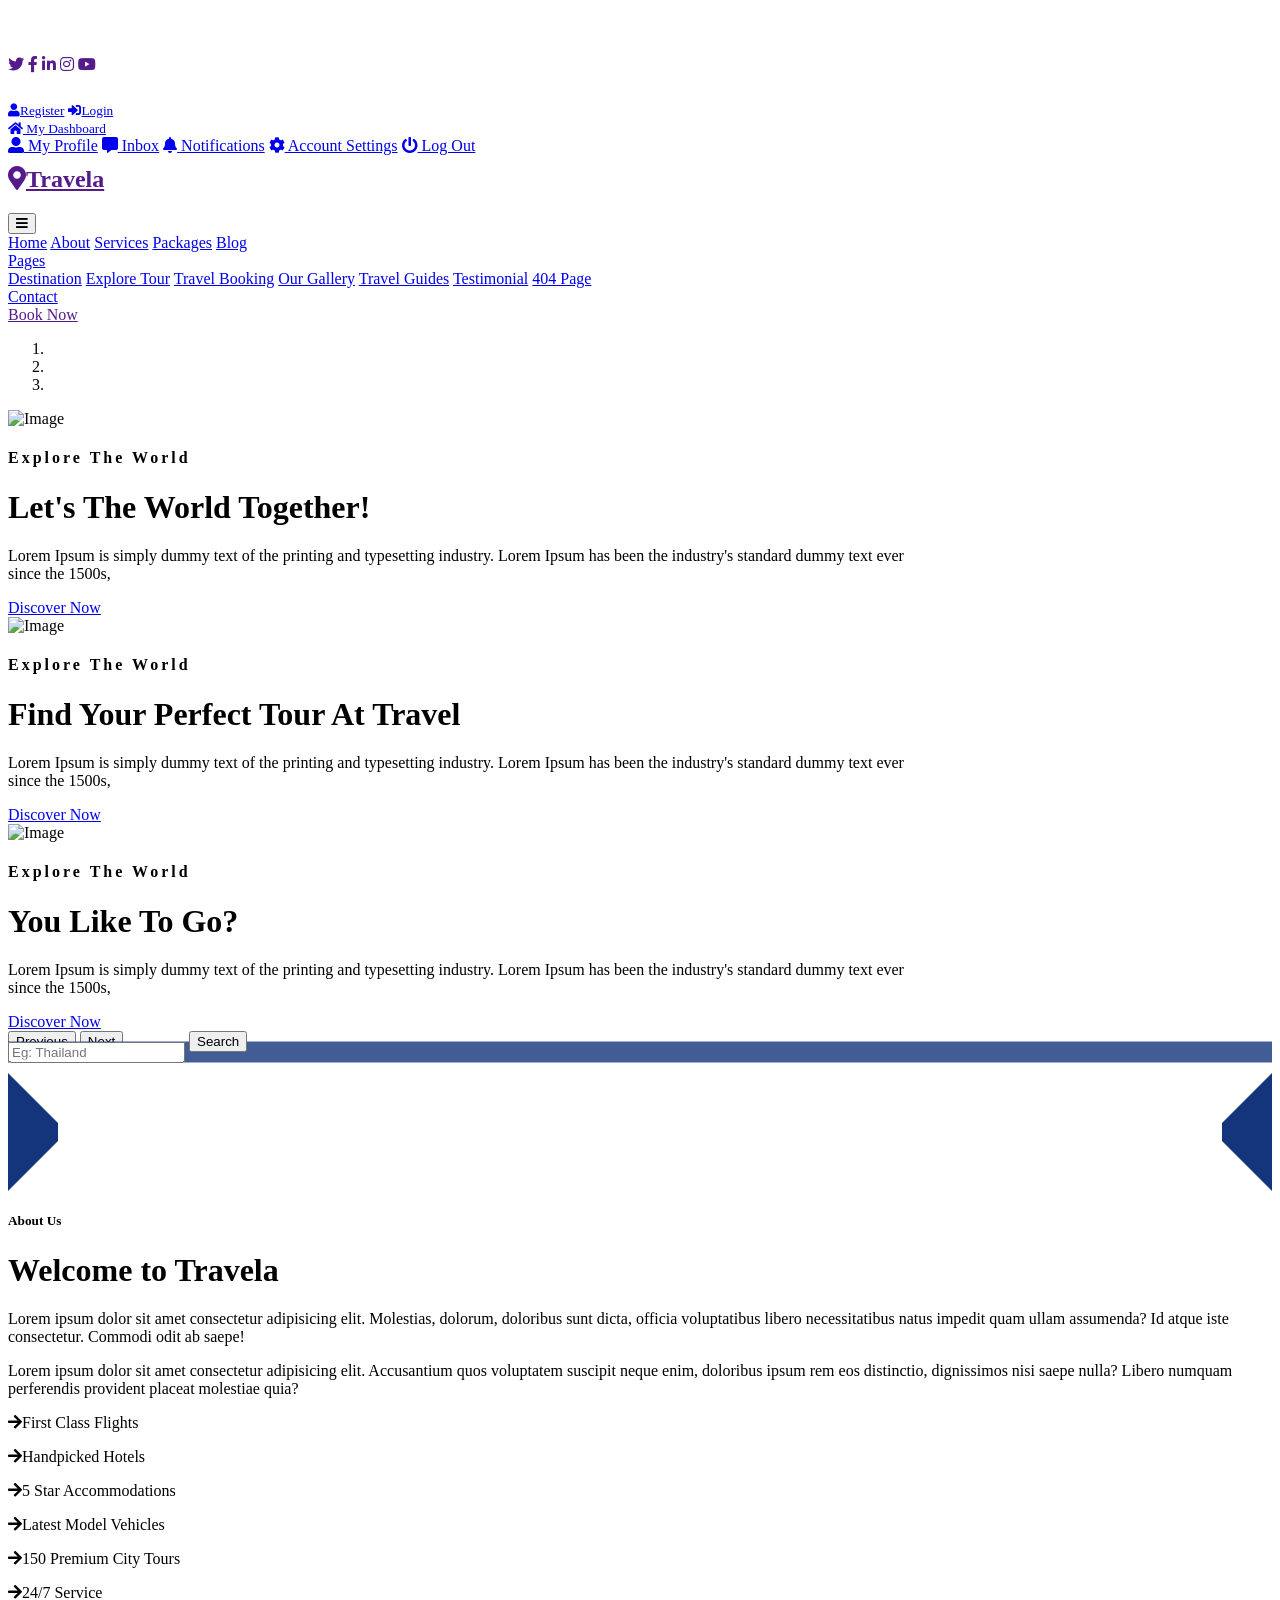
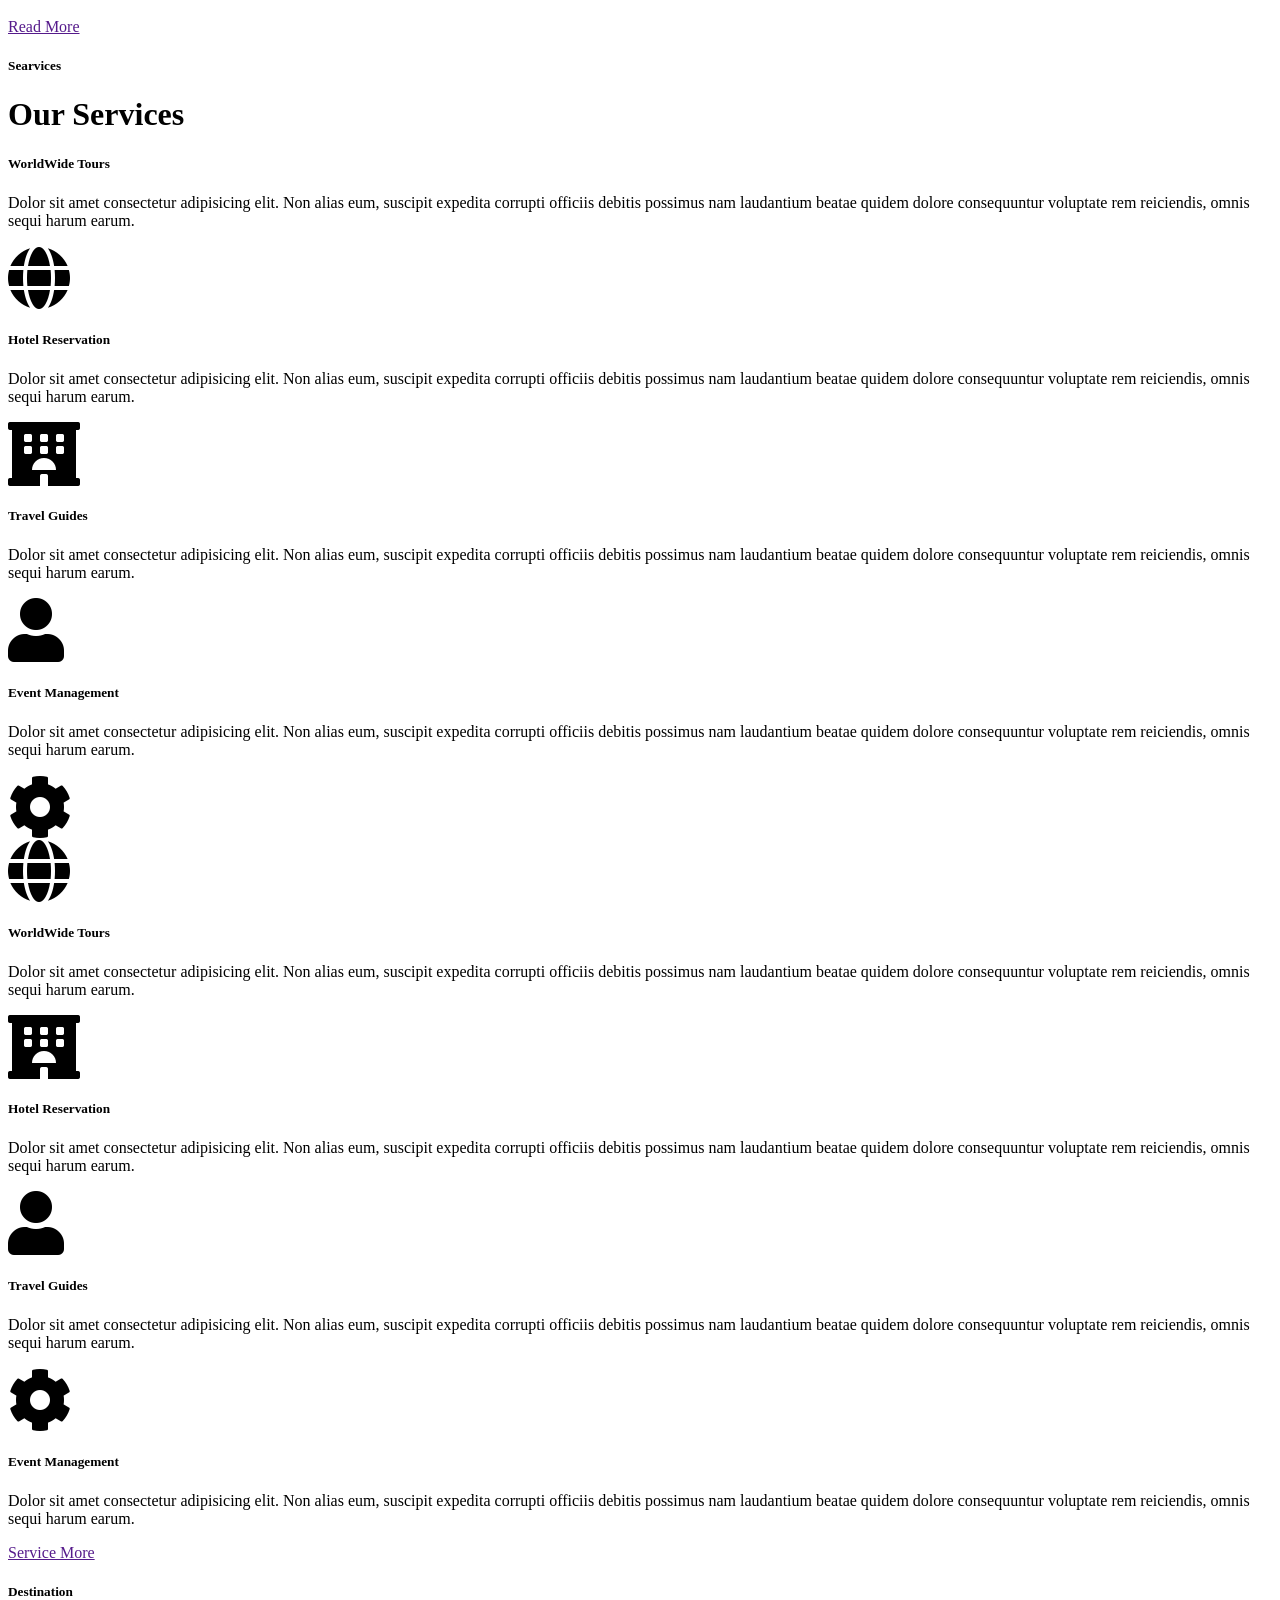
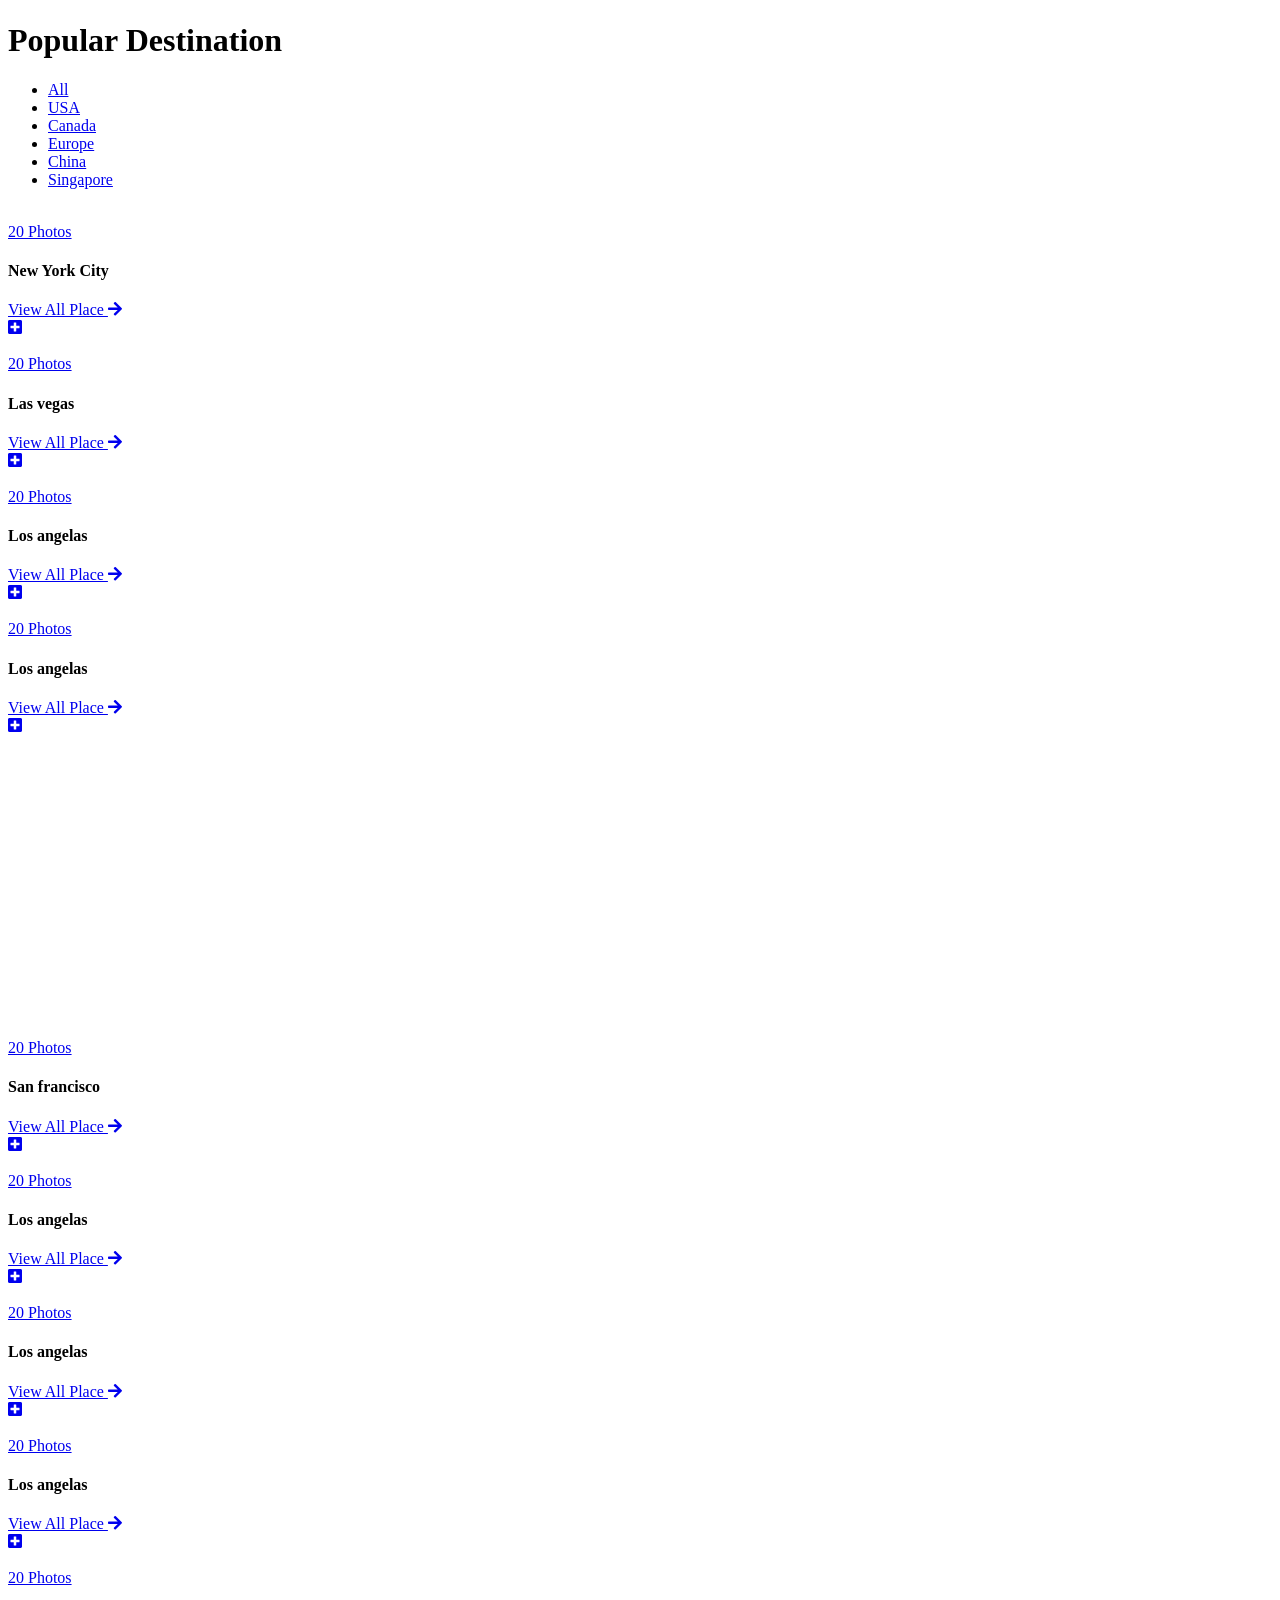
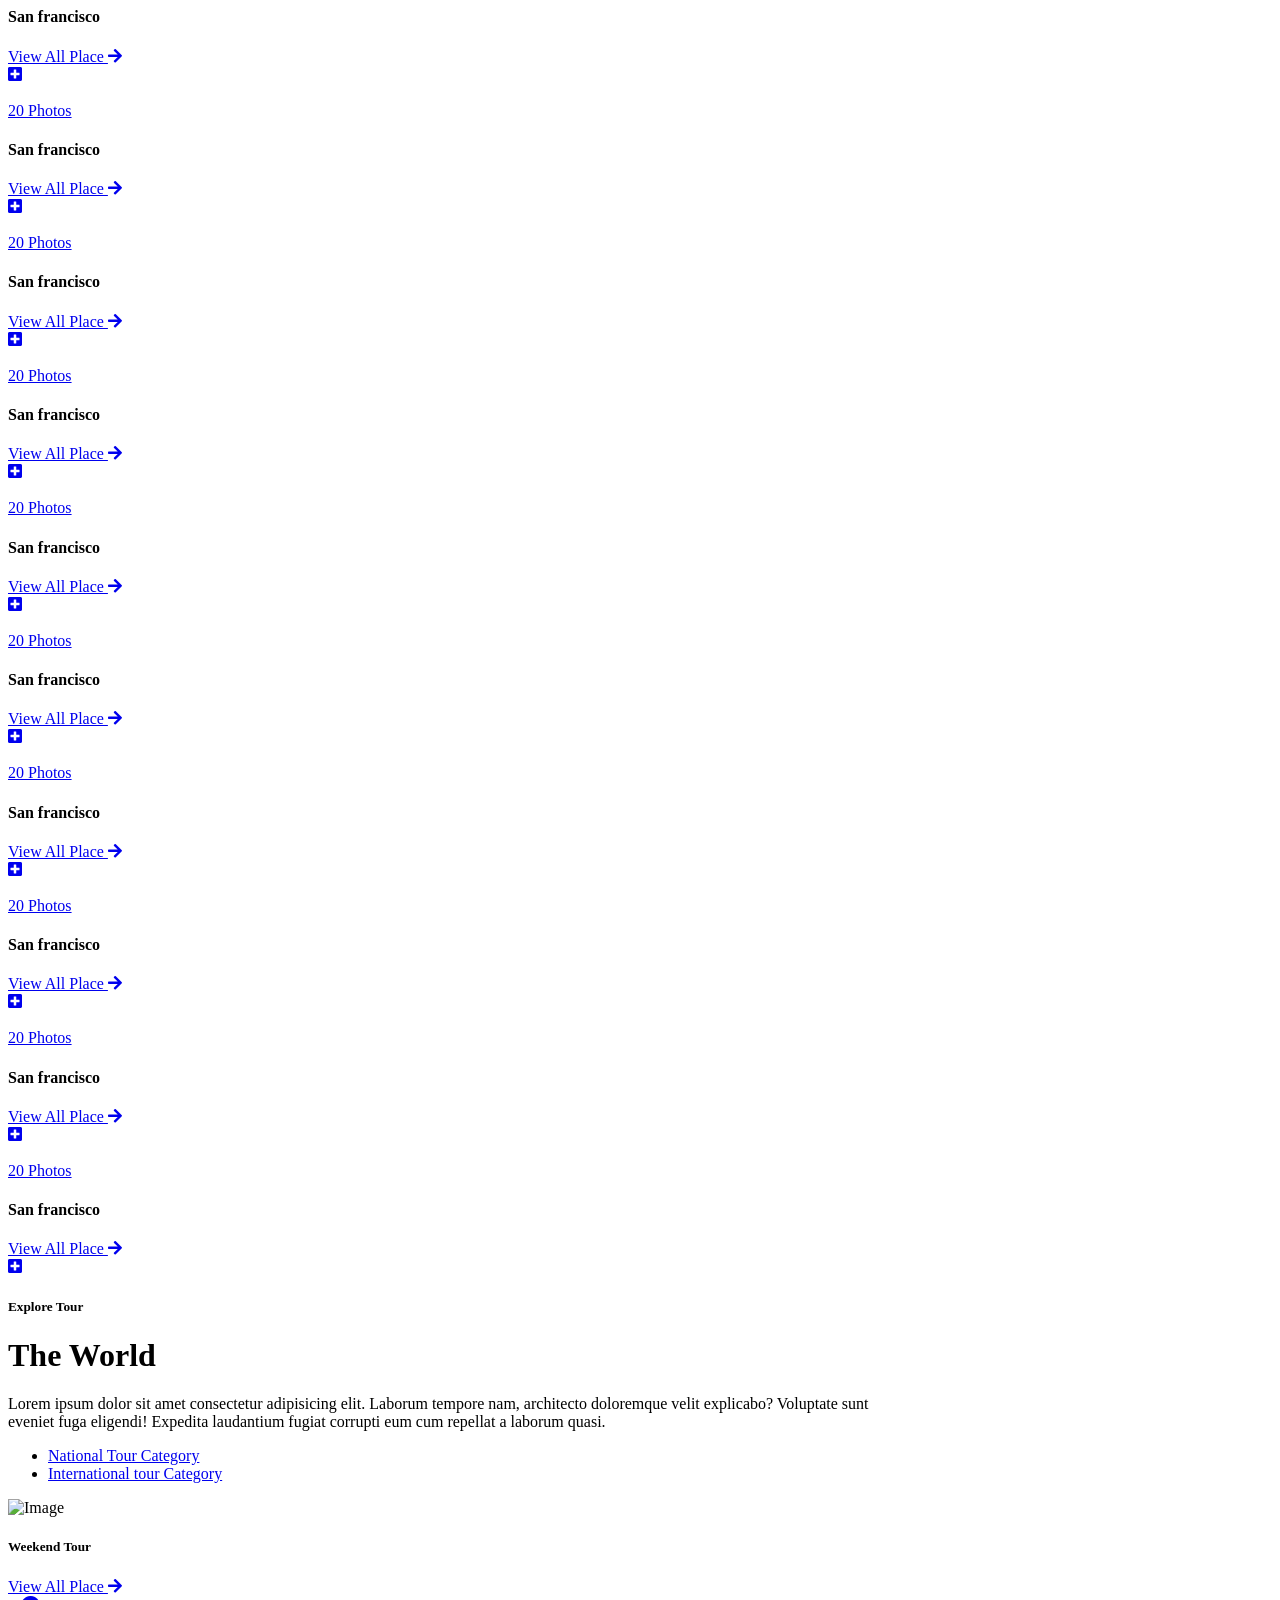
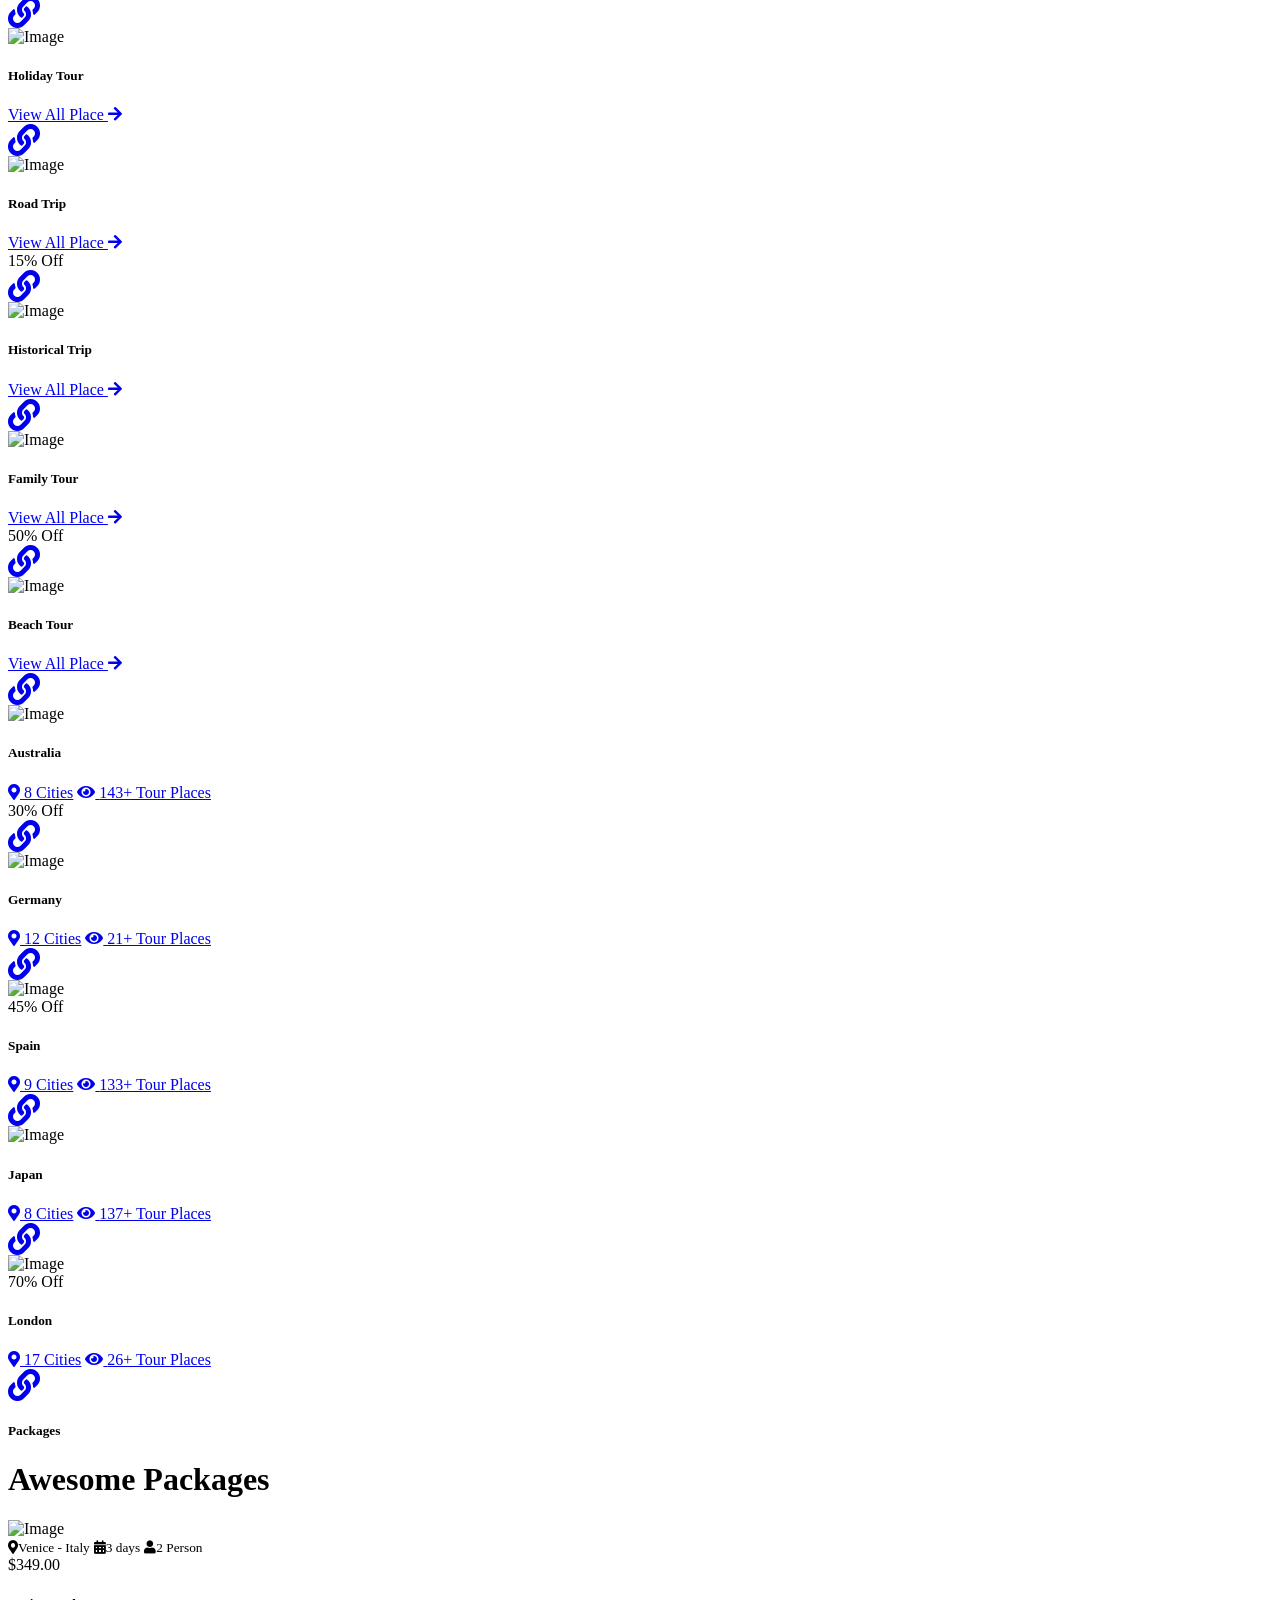
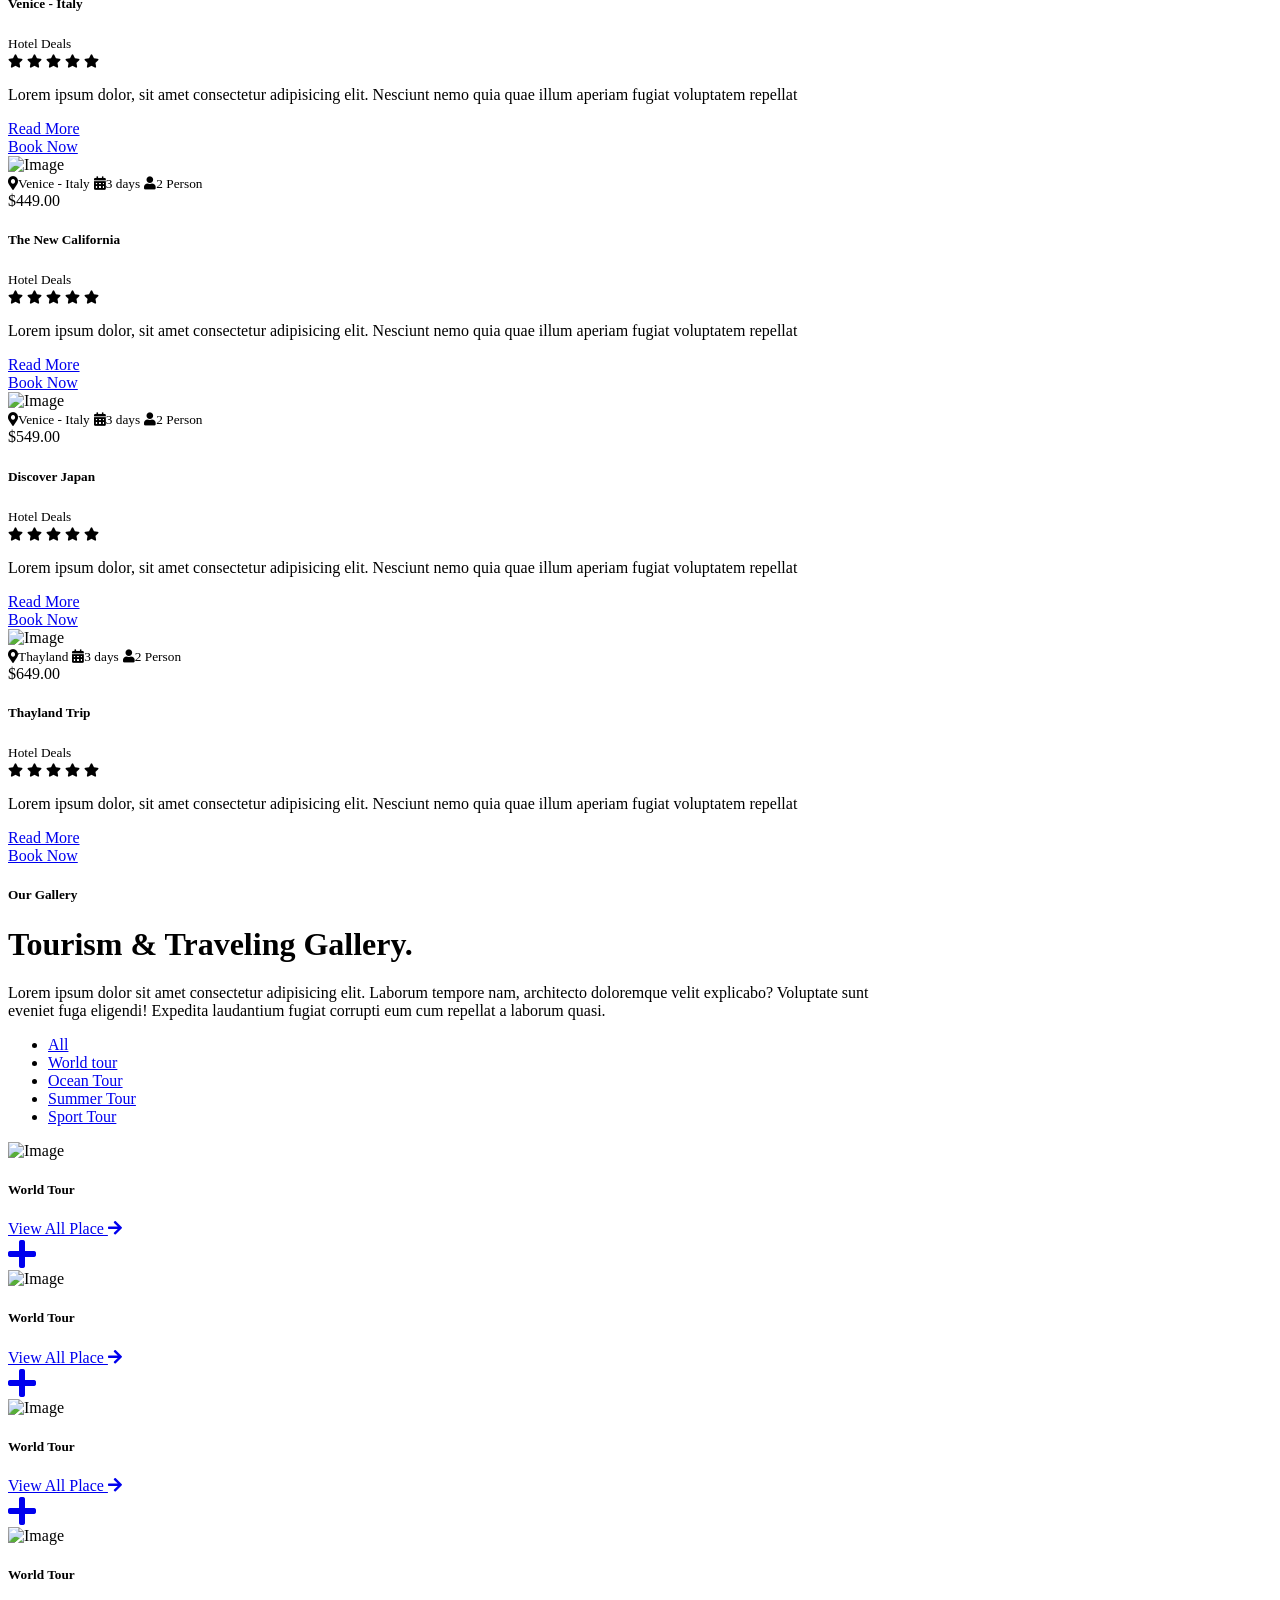
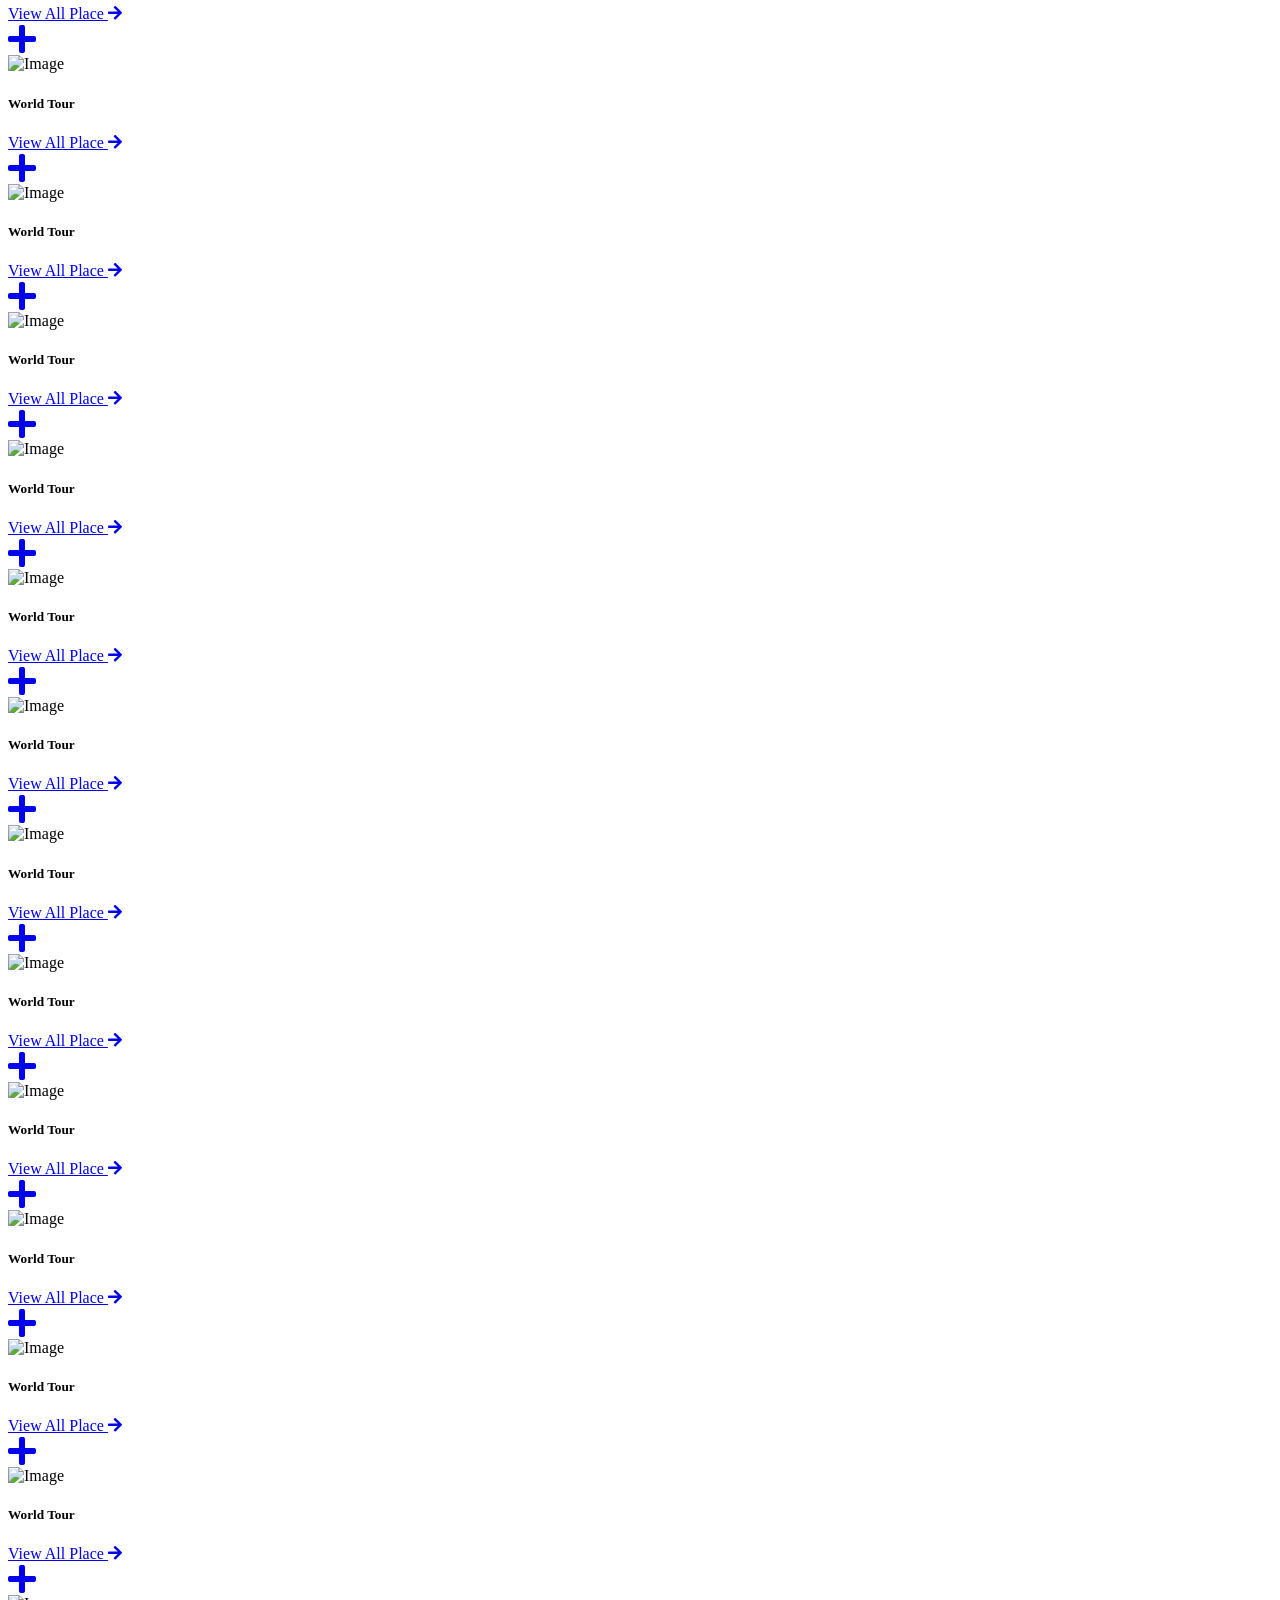
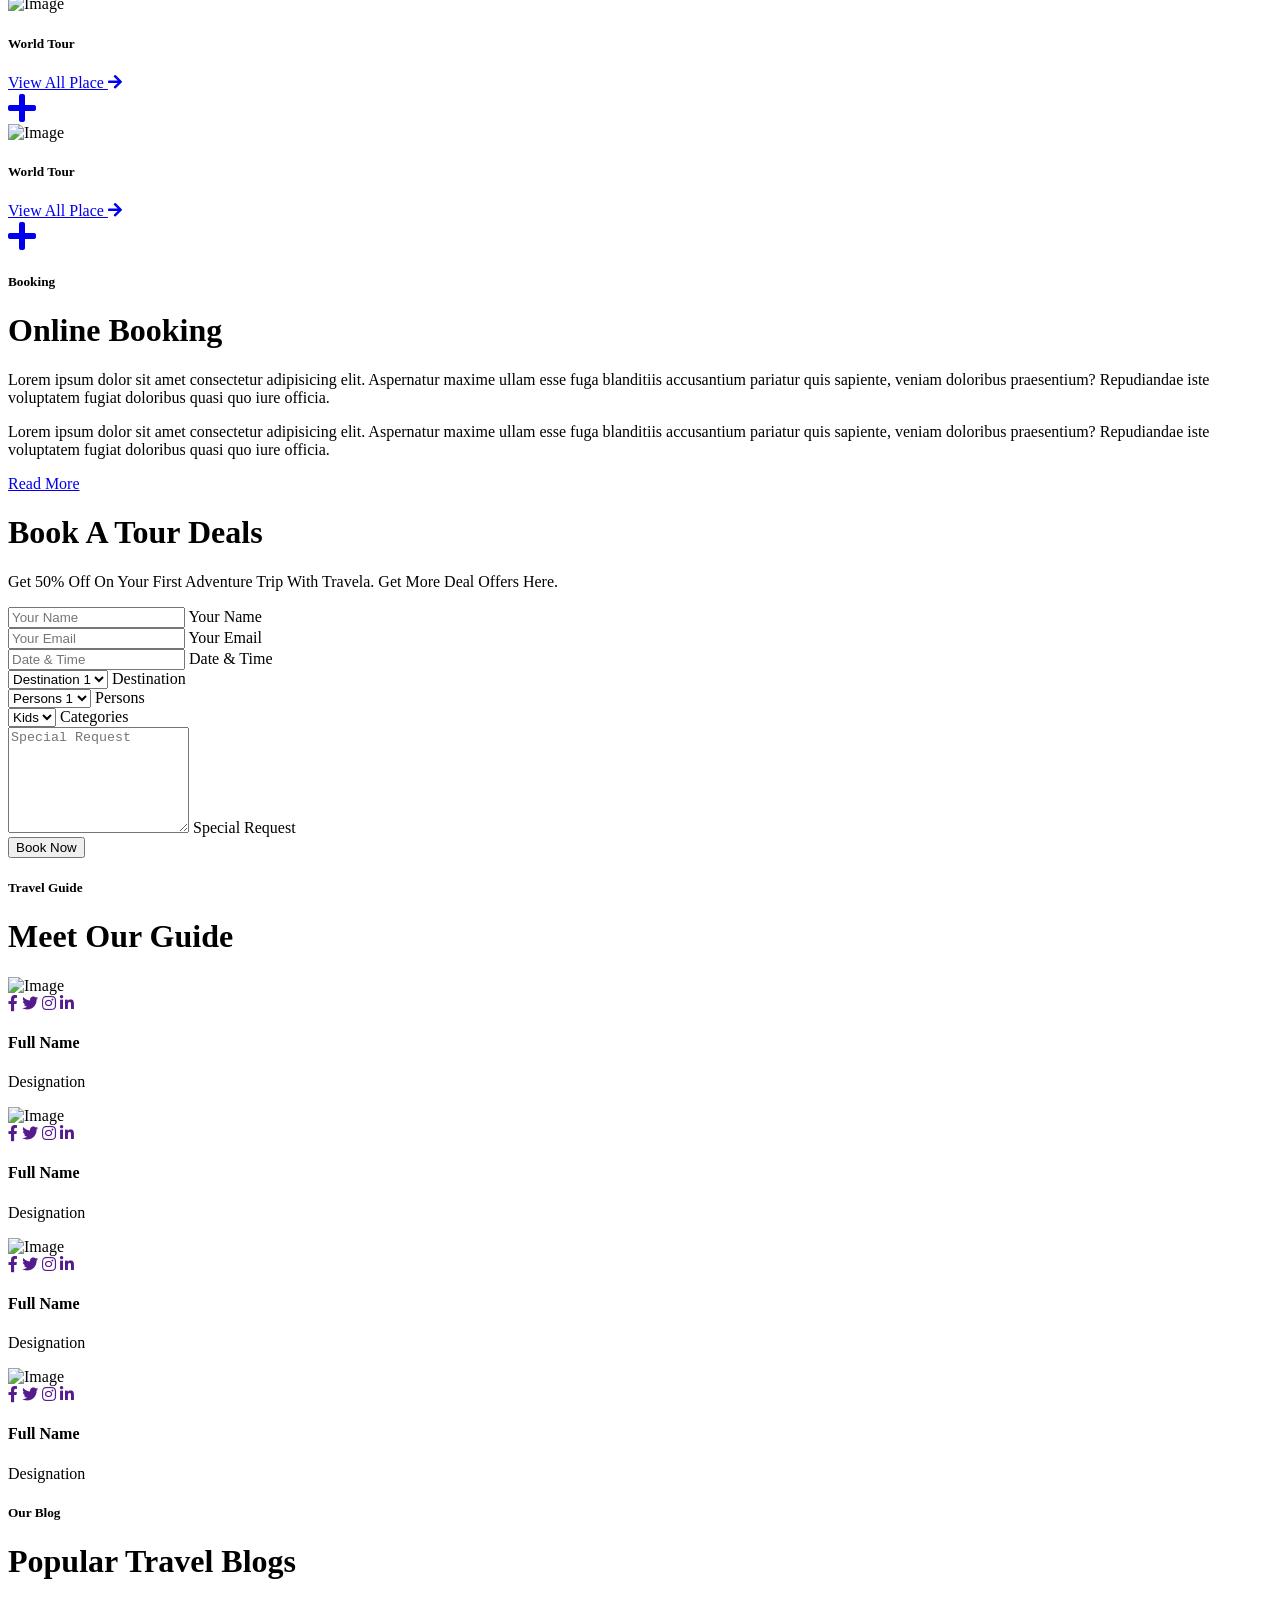
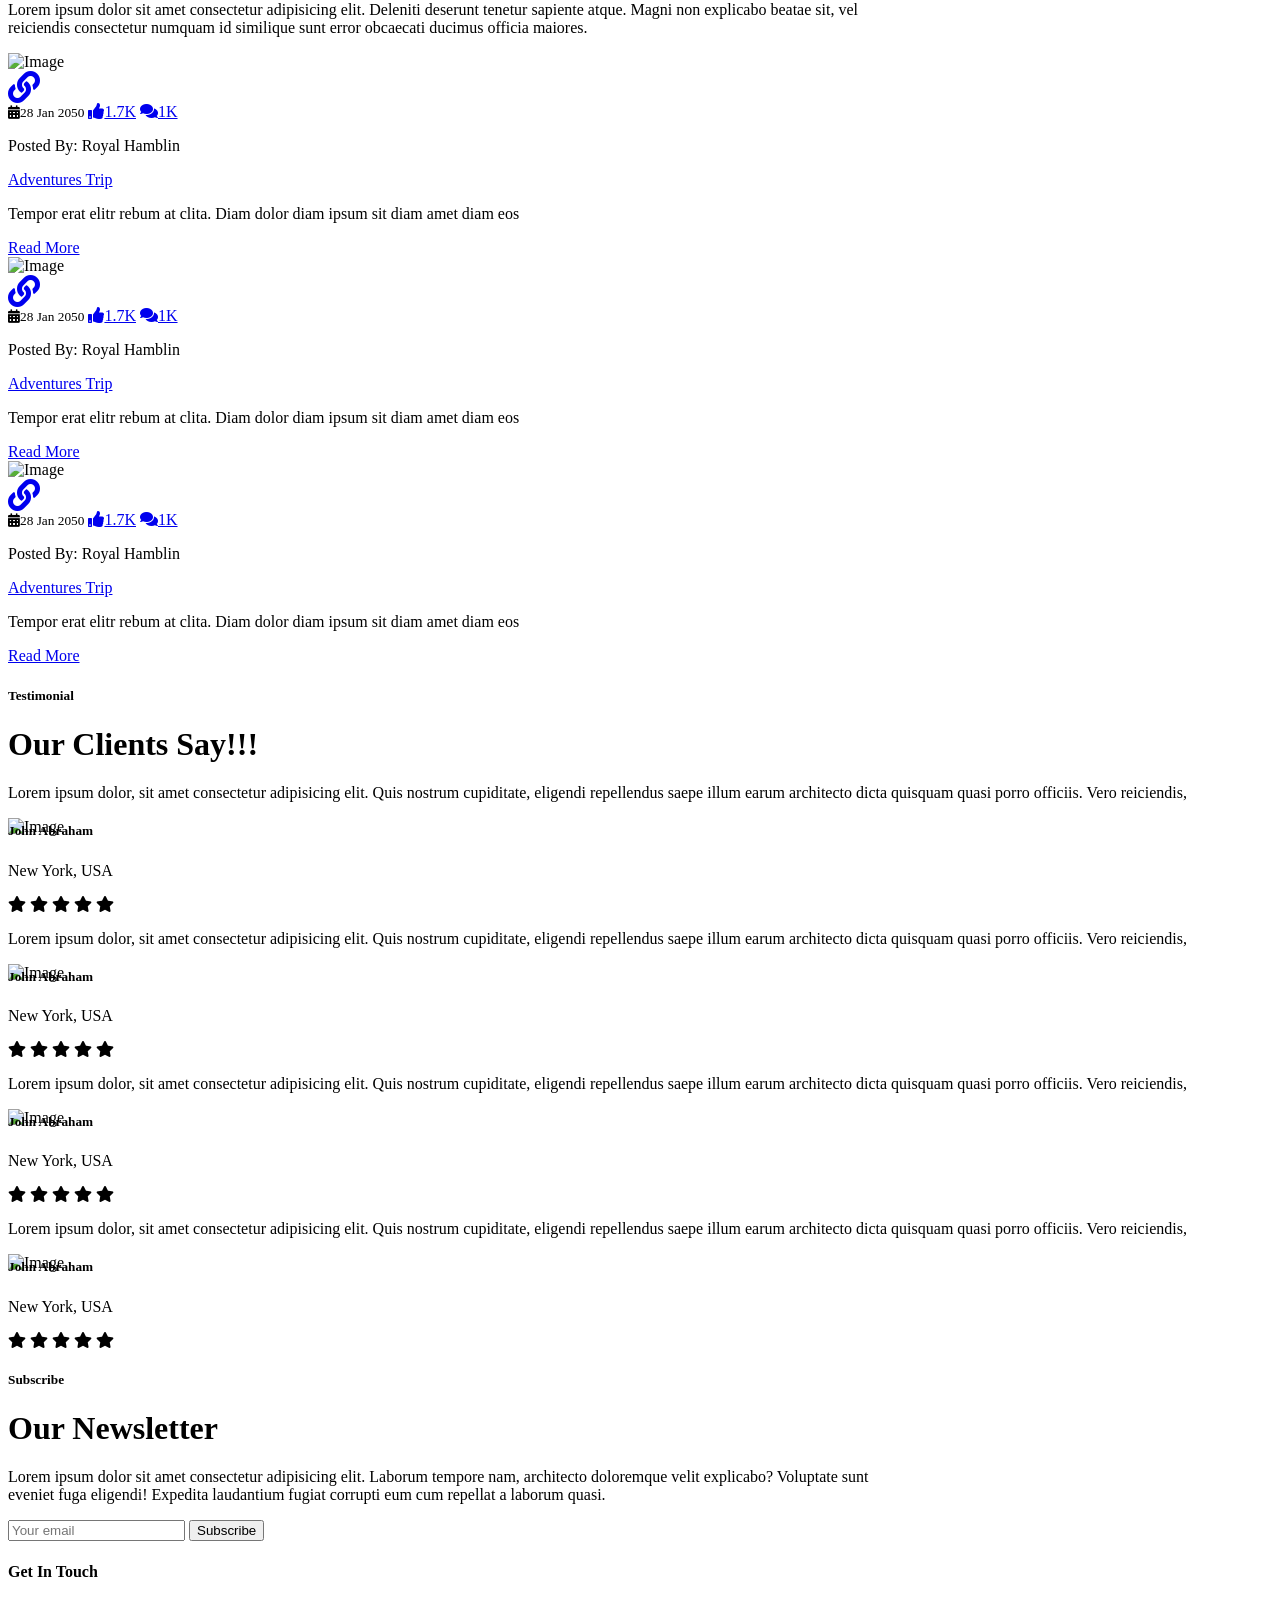
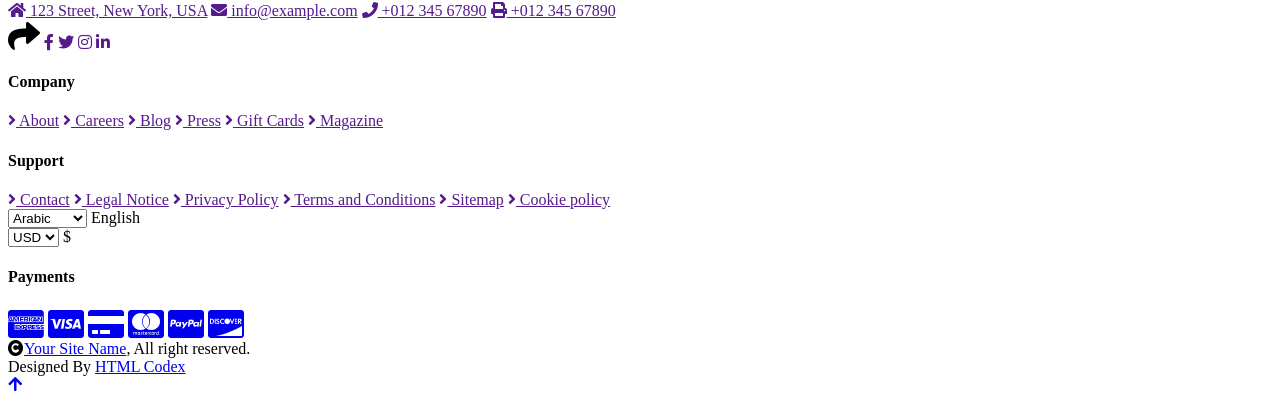
==== index.html @ f701b3bc "Add files via upload" ====
<!DOCTYPE html>
<html lang="en">

    <head>
        <meta charset="utf-8">
        <title>Travela - Tourism Website Template</title>
        <meta content="width=device-width, initial-scale=1.0" name="viewport">
        <meta content="" name="keywords">
        <meta content="" name="description">

        <!-- Google Web Fonts -->
        <link rel="preconnect" href="https://fonts.googleapis.com">
        <link rel="preconnect" href="https://fonts.gstatic.com" crossorigin>
        <link href="https://fonts.googleapis.com/css2?family=Jost:wght@500;600&family=Roboto&display=swap" rel="stylesheet"> 

        <!-- Icon Font Stylesheet -->
        <link rel="stylesheet" href="https://use.fontawesome.com/releases/v5.15.4/css/all.css"/>
        <link href="https://cdn.jsdelivr.net/npm/bootstrap-icons@1.4.1/font/bootstrap-icons.css" rel="stylesheet">

        <!-- Libraries Stylesheet -->
        <link href="lib/owlcarousel/assets/owl.carousel.min.css" rel="stylesheet">
        <link href="lib/lightbox/css/lightbox.min.css" rel="stylesheet">


        <!-- Customized Bootstrap Stylesheet -->
        <link href="css/bootstrap.min.css" rel="stylesheet">

        <!-- Template Stylesheet -->
        <link href="css/style.css" rel="stylesheet">
    </head>

    <body>

        <!-- Spinner Start -->
        <div id="spinner" class="show bg-white position-fixed translate-middle w-100 vh-100 top-50 start-50 d-flex align-items-center justify-content-center">
            <div class="spinner-border text-primary" style="width: 3rem; height: 3rem;" role="status">
                <span class="sr-only">Loading...</span>
            </div>
        </div>
        <!-- Spinner End -->

        <!-- Topbar Start -->
        <div class="container-fluid bg-primary px-5 d-none d-lg-block">
            <div class="row gx-0">
                <div class="col-lg-8 text-center text-lg-start mb-2 mb-lg-0">
                    <div class="d-inline-flex align-items-center" style="height: 45px;">
                        <a class="btn btn-sm btn-outline-light btn-sm-square rounded-circle me-2" href=""><i class="fab fa-twitter fw-normal"></i></a>
                        <a class="btn btn-sm btn-outline-light btn-sm-square rounded-circle me-2" href=""><i class="fab fa-facebook-f fw-normal"></i></a>
                        <a class="btn btn-sm btn-outline-light btn-sm-square rounded-circle me-2" href=""><i class="fab fa-linkedin-in fw-normal"></i></a>
                        <a class="btn btn-sm btn-outline-light btn-sm-square rounded-circle me-2" href=""><i class="fab fa-instagram fw-normal"></i></a>
                        <a class="btn btn-sm btn-outline-light btn-sm-square rounded-circle" href=""><i class="fab fa-youtube fw-normal"></i></a>
                    </div>
                </div>
                <div class="col-lg-4 text-center text-lg-end">
                    <div class="d-inline-flex align-items-center" style="height: 45px;">
                        <a href="#"><small class="me-3 text-light"><i class="fa fa-user me-2"></i>Register</small></a>
                        <a href="#"><small class="me-3 text-light"><i class="fa fa-sign-in-alt me-2"></i>Login</small></a>
                        <div class="dropdown">
                            <a href="#" class="dropdown-toggle text-light" data-bs-toggle="dropdown"><small><i class="fa fa-home me-2"></i> My Dashboard</small></a>
                            <div class="dropdown-menu rounded">
                                <a href="#" class="dropdown-item"><i class="fas fa-user-alt me-2"></i> My Profile</a>
                                <a href="#" class="dropdown-item"><i class="fas fa-comment-alt me-2"></i> Inbox</a>
                                <a href="#" class="dropdown-item"><i class="fas fa-bell me-2"></i> Notifications</a>
                                <a href="#" class="dropdown-item"><i class="fas fa-cog me-2"></i> Account Settings</a>
                                <a href="#" class="dropdown-item"><i class="fas fa-power-off me-2"></i> Log Out</a>
                            </div>
                        </div>
                    </div>
                </div>
            </div>
        </div>
        <!-- Topbar End -->

        <!-- Navbar & Hero Start -->
        <div class="container-fluid position-relative p-0">
            <nav class="navbar navbar-expand-lg navbar-light px-4 px-lg-5 py-3 py-lg-0">
                <a href="" class="navbar-brand p-0">
                    <h1 class="m-0"><i class="fa fa-map-marker-alt me-3"></i>Travela</h1>
                    <!-- <img src="img/logo.png" alt="Logo"> -->
                </a>
                <button class="navbar-toggler" type="button" data-bs-toggle="collapse" data-bs-target="#navbarCollapse">
                    <span class="fa fa-bars"></span>
                </button>
                <div class="collapse navbar-collapse" id="navbarCollapse">
                    <div class="navbar-nav ms-auto py-0">
                        <a href="index.html" class="nav-item nav-link active">Home</a>
                        <a href="about.html" class="nav-item nav-link">About</a>
                        <a href="services.html" class="nav-item nav-link">Services</a>
                        <a href="packages.html" class="nav-item nav-link">Packages</a>
                        <a href="blog.html" class="nav-item nav-link">Blog</a>
                        <div class="nav-item dropdown">
                            <a href="#" class="nav-link dropdown-toggle" data-bs-toggle="dropdown">Pages</a>
                            <div class="dropdown-menu m-0">
                                <a href="destination.html" class="dropdown-item">Destination</a>
                                <a href="tour.html" class="dropdown-item">Explore Tour</a>
                                <a href="booking.html" class="dropdown-item">Travel Booking</a>
                                <a href="gallery.html" class="dropdown-item">Our Gallery</a>
                                <a href="guides.html" class="dropdown-item">Travel Guides</a>
                                <a href="testimonial.html" class="dropdown-item">Testimonial</a>
                                <a href="404.html" class="dropdown-item">404 Page</a>
                            </div>
                        </div>
                        <a href="contact.html" class="nav-item nav-link">Contact</a>
                    </div>
                    <a href="" class="btn btn-primary rounded-pill py-2 px-4 ms-lg-4">Book Now</a>
                </div>
            </nav>

            <!-- Carousel Start -->
            <div class="carousel-header">
                <div id="carouselId" class="carousel slide" data-bs-ride="carousel">
                    <ol class="carousel-indicators">
                        <li data-bs-target="#carouselId" data-bs-slide-to="0" class="active"></li>
                        <li data-bs-target="#carouselId" data-bs-slide-to="1"></li>
                        <li data-bs-target="#carouselId" data-bs-slide-to="2"></li>
                    </ol>
                    <div class="carousel-inner" role="listbox">
                        <div class="carousel-item active">
                            <img src="img/carousel-2.jpg" class="img-fluid" alt="Image">
                            <div class="carousel-caption">
                                <div class="p-3" style="max-width: 900px;">
                                    <h4 class="text-white text-uppercase fw-bold mb-4" style="letter-spacing: 3px;">Explore The World</h4>
                                    <h1 class="display-2 text-capitalize text-white mb-4">Let's The World Together!</h1>
                                    <p class="mb-5 fs-5">Lorem Ipsum is simply dummy text of the printing and typesetting industry. Lorem Ipsum has been the industry's standard dummy text ever since the 1500s, 
                                    </p>
                                    <div class="d-flex align-items-center justify-content-center">
                                        <a class="btn-hover-bg btn btn-primary rounded-pill text-white py-3 px-5" href="#">Discover Now</a>
                                    </div>
                                </div>
                            </div>
                        </div>
                        <div class="carousel-item">
                            <img src="img/carousel-1.jpg" class="img-fluid" alt="Image">
                            <div class="carousel-caption">
                                <div class="p-3" style="max-width: 900px;">
                                    <h4 class="text-white text-uppercase fw-bold mb-4" style="letter-spacing: 3px;">Explore The World</h4>
                                    <h1 class="display-2 text-capitalize text-white mb-4">Find Your Perfect Tour At Travel</h1>
                                    <p class="mb-5 fs-5">Lorem Ipsum is simply dummy text of the printing and typesetting industry. Lorem Ipsum has been the industry's standard dummy text ever since the 1500s, 
                                    </p>
                                    <div class="d-flex align-items-center justify-content-center">
                                        <a class="btn-hover-bg btn btn-primary rounded-pill text-white py-3 px-5" href="#">Discover Now</a>
                                    </div>
                                </div>
                            </div>
                        </div>
                        <div class="carousel-item">
                            <img src="img/carousel-3.jpg" class="img-fluid" alt="Image">
                            <div class="carousel-caption">
                                <div class="p-3" style="max-width: 900px;">
                                    <h4 class="text-white text-uppercase fw-bold mb-4" style="letter-spacing: 3px;">Explore The World</h4>
                                    <h1 class="display-2 text-capitalize text-white mb-4">You Like To Go?</h1>
                                    <p class="mb-5 fs-5">Lorem Ipsum is simply dummy text of the printing and typesetting industry. Lorem Ipsum has been the industry's standard dummy text ever since the 1500s, 
                                    </p>
                                    <div class="d-flex align-items-center justify-content-center">
                                        <a class="btn-hover-bg btn btn-primary rounded-pill text-white py-3 px-5" href="#">Discover Now</a>
                                    </div>
                                </div>
                            </div>
                        </div>
                    </div>
                    <button class="carousel-control-prev" type="button" data-bs-target="#carouselId" data-bs-slide="prev">
                        <span class="carousel-control-prev-icon btn bg-primary" aria-hidden="false"></span>
                        <span class="visually-hidden">Previous</span>
                    </button>
                    <button class="carousel-control-next" type="button" data-bs-target="#carouselId" data-bs-slide="next">
                        <span class="carousel-control-next-icon btn bg-primary" aria-hidden="false"></span>
                        <span class="visually-hidden">Next</span>
                    </button>
                </div>
            </div>
            <!-- Carousel End -->
        </div>
        <div class="container-fluid search-bar position-relative" style="top: -50%; transform: translateY(-50%);">
            <div class="container">
                <div class="position-relative rounded-pill w-100 mx-auto p-5" style="background: rgba(19, 53, 123, 0.8);">
                    <input class="form-control border-0 rounded-pill w-100 py-3 ps-4 pe-5" type="text" placeholder="Eg: Thailand">
                    <button type="button" class="btn btn-primary rounded-pill py-2 px-4 position-absolute me-2" style="top: 50%; right: 46px; transform: translateY(-50%);">Search</button>
                </div>
            </div>
        </div>
        <!-- Navbar & Hero End -->

        <!-- About Start -->
        <div class="container-fluid about py-5">
            <div class="container py-5">
                <div class="row g-5 align-items-center">
                    <div class="col-lg-5">
                        <div class="h-100" style="border: 50px solid; border-color: transparent #13357B transparent #13357B;">
                            <img src="img/about-img.jpg" class="img-fluid w-100 h-100" alt="">
                        </div>
                    </div>
                    <div class="col-lg-7" style="background: linear-gradient(rgba(255, 255, 255, .8), rgba(255, 255, 255, .8)), url(img/about-img-1.png);">
                        <h5 class="section-about-title pe-3">About Us</h5>
                        <h1 class="mb-4">Welcome to <span class="text-primary">Travela</span></h1>
                        <p class="mb-4">Lorem ipsum dolor sit amet consectetur adipisicing elit. Molestias, dolorum, doloribus sunt dicta, officia voluptatibus libero necessitatibus natus impedit quam ullam assumenda? Id atque iste consectetur. Commodi odit ab saepe!</p>
                        <p class="mb-4">Lorem ipsum dolor sit amet consectetur adipisicing elit. Accusantium quos voluptatem suscipit neque enim, doloribus ipsum rem eos distinctio, dignissimos nisi saepe nulla? Libero numquam perferendis provident placeat molestiae quia?</p>
                        <div class="row gy-2 gx-4 mb-4">
                            <div class="col-sm-6">
                                <p class="mb-0"><i class="fa fa-arrow-right text-primary me-2"></i>First Class Flights</p>
                            </div>
                            <div class="col-sm-6">
                                <p class="mb-0"><i class="fa fa-arrow-right text-primary me-2"></i>Handpicked Hotels</p>
                            </div>
                            <div class="col-sm-6">
                                <p class="mb-0"><i class="fa fa-arrow-right text-primary me-2"></i>5 Star Accommodations</p>
                            </div>
                            <div class="col-sm-6">
                                <p class="mb-0"><i class="fa fa-arrow-right text-primary me-2"></i>Latest Model Vehicles</p>
                            </div>
                            <div class="col-sm-6">
                                <p class="mb-0"><i class="fa fa-arrow-right text-primary me-2"></i>150 Premium City Tours</p>
                            </div>
                            <div class="col-sm-6">
                                <p class="mb-0"><i class="fa fa-arrow-right text-primary me-2"></i>24/7 Service</p>
                            </div>
                        </div>
                        <a class="btn btn-primary rounded-pill py-3 px-5 mt-2" href="">Read More</a>
                    </div>
                </div>
            </div>
        </div>
        <!-- About End -->

        <!-- Services Start -->
        <div class="container-fluid bg-light service py-5">
            <div class="container py-5">
                <div class="mx-auto text-center mb-5" style="max-width: 900px;">
                    <h5 class="section-title px-3">Searvices</h5>
                    <h1 class="mb-0">Our Services</h1>
                </div>
                <div class="row g-4">
                    <div class="col-lg-6">
                        <div class="row g-4">
                            <div class="col-12">
                                <div class="service-content-inner d-flex align-items-center bg-white border border-primary rounded p-4 pe-0">
                                    <div class="service-content text-end">
                                        <h5 class="mb-4">WorldWide Tours</h5>
                                        <p class="mb-0">Dolor sit amet consectetur adipisicing elit. Non alias eum, suscipit expedita corrupti officiis debitis possimus nam laudantium beatae quidem dolore consequuntur voluptate rem reiciendis, omnis sequi harum earum.
                                        </p>
                                    </div>
                                    <div class="service-icon p-4">
                                        <i class="fa fa-globe fa-4x text-primary"></i>
                                    </div>
                                </div>
                            </div>
                            <div class="col-12">
                                <div class="service-content-inner d-flex align-items-center  bg-white border border-primary rounded p-4 pe-0">
                                    <div class="service-content text-end">
                                        <h5 class="mb-4">Hotel Reservation</h5>
                                        <p class="mb-0">Dolor sit amet consectetur adipisicing elit. Non alias eum, suscipit expedita corrupti officiis debitis possimus nam laudantium beatae quidem dolore consequuntur voluptate rem reiciendis, omnis sequi harum earum.
                                        </p>
                                    </div>
                                    <div class="service-icon p-4">
                                        <i class="fa fa-hotel fa-4x text-primary"></i>
                                    </div>
                                </div>
                            </div>
                            <div class="col-12">
                                <div class="service-content-inner d-flex align-items-center bg-white border border-primary rounded p-4 pe-0">
                                    <div class="service-content text-end">
                                        <h5 class="mb-4">Travel Guides</h5>
                                        <p class="mb-0">Dolor sit amet consectetur adipisicing elit. Non alias eum, suscipit expedita corrupti officiis debitis possimus nam laudantium beatae quidem dolore consequuntur voluptate rem reiciendis, omnis sequi harum earum.
                                        </p>
                                    </div>
                                    <div class="service-icon p-4">
                                        <i class="fa fa-user fa-4x text-primary"></i>
                                    </div>
                                </div>
                            </div>
                            <div class="col-12">
                                <div class="service-content-inner d-flex align-items-center bg-white border border-primary rounded p-4 pe-0">
                                    <div class="service-content text-end">
                                        <h5 class="mb-4">Event Management</h5>
                                        <p class="mb-0">Dolor sit amet consectetur adipisicing elit. Non alias eum, suscipit expedita corrupti officiis debitis possimus nam laudantium beatae quidem dolore consequuntur voluptate rem reiciendis, omnis sequi harum earum.
                                        </p>
                                    </div>
                                    <div class="service-icon p-4">
                                        <i class="fa fa-cog fa-4x text-primary"></i>
                                    </div>
                                </div>
                            </div>
                        </div>
                    </div>
                    <div class="col-lg-6">
                        <div class="row g-4">
                            <div class="col-12">
                                <div class="service-content-inner d-flex align-items-center bg-white border border-primary rounded p-4 ps-0">
                                    <div class="service-icon p-4">
                                        <i class="fa fa-globe fa-4x text-primary"></i>
                                    </div>
                                    <div class="service-content">
                                        <h5 class="mb-4">WorldWide Tours</h5>
                                        <p class="mb-0">Dolor sit amet consectetur adipisicing elit. Non alias eum, suscipit expedita corrupti officiis debitis possimus nam laudantium beatae quidem dolore consequuntur voluptate rem reiciendis, omnis sequi harum earum.
                                        </p>
                                    </div>
                                </div>
                            </div>
                            <div class="col-12">
                                <div class="service-content-inner d-flex align-items-center bg-white border border-primary rounded p-4 ps-0">
                                    <div class="service-icon p-4">
                                        <i class="fa fa-hotel fa-4x text-primary"></i>
                                    </div>
                                    <div class="service-content">
                                        <h5 class="mb-4">Hotel Reservation</h5>
                                        <p class="mb-0">Dolor sit amet consectetur adipisicing elit. Non alias eum, suscipit expedita corrupti officiis debitis possimus nam laudantium beatae quidem dolore consequuntur voluptate rem reiciendis, omnis sequi harum earum.
                                        </p>
                                    </div>
                                </div>
                            </div>
                            <div class="col-12">
                                <div class="service-content-inner d-flex align-items-center bg-white border border-primary rounded p-4 ps-0">
                                    <div class="service-icon p-4">
                                        <i class="fa fa-user fa-4x text-primary"></i>
                                    </div>
                                    <div class="service-content">
                                        <h5 class="mb-4">Travel Guides</h5>
                                        <p class="mb-0">Dolor sit amet consectetur adipisicing elit. Non alias eum, suscipit expedita corrupti officiis debitis possimus nam laudantium beatae quidem dolore consequuntur voluptate rem reiciendis, omnis sequi harum earum.
                                        </p>
                                    </div>
                                </div>
                            </div>
                            <div class="col-12">
                                <div class="service-content-inner d-flex align-items-center bg-white border border-primary rounded p-4 ps-0">
                                    <div class="service-icon p-4">
                                        <i class="fa fa-cog fa-4x text-primary"></i>
                                    </div>
                                    <div class="service-content">
                                        <h5 class="mb-4">Event Management</h5>
                                        <p class="mb-0">Dolor sit amet consectetur adipisicing elit. Non alias eum, suscipit expedita corrupti officiis debitis possimus nam laudantium beatae quidem dolore consequuntur voluptate rem reiciendis, omnis sequi harum earum.
                                        </p>
                                    </div>
                                </div>
                            </div>
                        </div>
                    </div>
                    <div class="col-12">
                        <div class="text-center">
                            <a class="btn btn-primary rounded-pill py-3 px-5 mt-2" href="">Service More</a>
                        </div>
                    </div>
                </div>
            </div>
        </div>
        <!-- Services End -->

        <!-- Destination Start -->
        <div class="container-fluid destination py-5">
            <div class="container py-5">
                <div class="mx-auto text-center mb-5" style="max-width: 900px;">
                    <h5 class="section-title px-3">Destination</h5>
                    <h1 class="mb-0">Popular Destination</h1>
                </div>
                <div class="tab-class text-center">
                    <ul class="nav nav-pills d-inline-flex justify-content-center mb-5">
                        <li class="nav-item">
                            <a class="d-flex mx-3 py-2 border border-primary bg-light rounded-pill active" data-bs-toggle="pill" href="#tab-1">
                                <span class="text-dark" style="width: 150px;">All</span>
                            </a>
                        </li>
                        <li class="nav-item">
                            <a class="d-flex py-2 mx-3 border border-primary bg-light rounded-pill" data-bs-toggle="pill" href="#tab-2">
                                <span class="text-dark" style="width: 150px;">USA</span>
                            </a>
                        </li>
                        <li class="nav-item">
                            <a class="d-flex mx-3 py-2 border border-primary bg-light rounded-pill" data-bs-toggle="pill" href="#tab-3">
                                <span class="text-dark" style="width: 150px;">Canada</span>
                            </a>
                        </li>
                        <li class="nav-item">
                            <a class="d-flex mx-3 py-2 border border-primary bg-light rounded-pill" data-bs-toggle="pill" href="#tab-4">
                                <span class="text-dark" style="width: 150px;">Europe</span>
                            </a>
                        </li>
                        <li class="nav-item">
                            <a class="d-flex mx-3 py-2 border border-primary bg-light rounded-pill" data-bs-toggle="pill" href="#tab-5">
                                <span class="text-dark" style="width: 150px;">China</span>
                            </a>
                        </li>
                        <li class="nav-item">
                            <a class="d-flex mx-3 py-2 border border-primary bg-light rounded-pill" data-bs-toggle="pill" href="#tab-6">
                                <span class="text-dark" style="width: 150px;">Singapore</span>
                            </a>
                        </li>
                    </ul>
                    <div class="tab-content">
                        <div id="tab-1" class="tab-pane fade show p-0 active">
                            <div class="row g-4">
                                <div class="col-xl-8">
                                    <div class="row g-4">
                                        <div class="col-lg-6">
                                            <div class="destination-img">
                                                <img class="img-fluid rounded w-100" src="img/destination-1.jpg" alt="">
                                                <div class="destination-overlay p-4">
                                                    <a href="#" class="btn btn-primary text-white rounded-pill border py-2 px-3">20 Photos</a>
                                                    <h4 class="text-white mb-2 mt-3">New York City</h4>
                                                    <a href="#" class="btn-hover text-white">View All Place <i class="fa fa-arrow-right ms-2"></i></a>
                                                </div>
                                                <div class="search-icon">
                                                    <a href="img/destination-1.jpg" data-lightbox="destination-1"><i class="fa fa-plus-square fa-1x btn btn-light btn-lg-square text-primary"></i></a>
                                                </div>
                                            </div>
                                        </div>
                                        <div class="col-lg-6">
                                            <div class="destination-img">
                                                <img class="img-fluid rounded w-100" src="img/destination-2.jpg" alt="">
                                                <div class="destination-overlay p-4">
                                                    <a href="#" class="btn btn-primary text-white rounded-pill border py-2 px-3">20 Photos</a>
                                                    <h4 class="text-white mb-2 mt-3">Las vegas</h4>
                                                    <a href="#" class="btn-hover text-white">View All Place <i class="fa fa-arrow-right ms-2"></i></a>
                                                </div>
                                                <div class="search-icon">
                                                    <a href="img/destination-2.jpg" data-lightbox="destination-2"><i class="fa fa-plus-square fa-1x btn btn-light btn-lg-square text-primary"></i></a>
                                                </div>
                                            </div>
                                        </div>
                                        <div class="col-lg-6">
                                            <div class="destination-img">
                                                <img class="img-fluid rounded w-100" src="img/destination-7.jpg" alt="">
                                                <div class="destination-overlay p-4">
                                                    <a href="#" class="btn btn-primary text-white rounded-pill border py-2 px-3">20 Photos</a>
                                                    <h4 class="text-white mb-2 mt-3">Los angelas</h4>
                                                    <a href="#" class="btn-hover text-white">View All Place <i class="fa fa-arrow-right ms-2"></i></a>
                                                </div>
                                                <div class="search-icon">
                                                    <a href="img/destination-7.jpg" data-lightbox="destination-7"><i class="fa fa-plus-square fa-1x btn btn-light btn-lg-square text-primary"></i></a>
                                                </div>
                                            </div>
                                        </div>
                                        <div class="col-lg-6">
                                            <div class="destination-img">
                                                <img class="img-fluid rounded w-100" src="img/destination-8.jpg" alt="">
                                                <div class="destination-overlay p-4">
                                                    <a href="#" class="btn btn-primary text-white rounded-pill border py-2 px-3">20 Photos</a>
                                                    <h4 class="text-white mb-2 mt-3">Los angelas</h4>
                                                    <a href="#" class="btn-hover text-white">View All Place <i class="fa fa-arrow-right ms-2"></i></a>
                                                </div>
                                                <div class="search-icon">
                                                    <a href="img/destination-8.jpg" data-lightbox="destination-8"><i class="fa fa-plus-square fa-1x btn btn-light btn-lg-square text-primary"></i></a>
                                                </div>
                                            </div>
                                        </div>
                                    </div>
                                </div>
                                <div class="col-xl-4">
                                    <div class="destination-img h-100">
                                        <img class="img-fluid rounded w-100 h-100" src="img/destination-9.jpg" style="object-fit: cover; min-height: 300px;" alt="">
                                        <div class="destination-overlay p-4">
                                            <a href="#" class="btn btn-primary text-white rounded-pill border py-2 px-3">20 Photos</a>
                                            <h4 class="text-white mb-2 mt-3">San francisco</h4>
                                            <a href="#" class="btn-hover text-white">View All Place <i class="fa fa-arrow-right ms-2"></i></a>
                                        </div>
                                        <div class="search-icon">
                                            <a href="img/destination-9.jpg" data-lightbox="destination-4"><i class="fa fa-plus-square fa-1x btn btn-light btn-lg-square text-primary"></i></a>
                                        </div>
                                    </div>
                                </div>
                                <div class="col-lg-4">
                                    <div class="destination-img">
                                        <img class="img-fluid rounded w-100" src="img/destination-4.jpg" alt="">
                                        <div class="destination-overlay p-4">
                                            <a href="#" class="btn btn-primary text-white rounded-pill border py-2 px-3">20 Photos</a>
                                            <h4 class="text-white mb-2 mt-3">Los angelas</h4>
                                            <a href="#" class="btn-hover text-white">View All Place <i class="fa fa-arrow-right ms-2"></i></a>
                                        </div>
                                        <div class="search-icon">
                                            <a href="img/destination-4.jpg" data-lightbox="destination-4"><i class="fa fa-plus-square fa-1x btn btn-light btn-lg-square text-primary"></i></a>
                                        </div>
                                    </div>
                                </div>
                                <div class="col-lg-4">
                                    <div class="destination-img">
                                        <img class="img-fluid rounded w-100" src="img/destination-5.jpg" alt="">
                                        <div class="destination-overlay p-4">
                                            <a href="#" class="btn btn-primary text-white rounded-pill border py-2 px-3">20 Photos</a>
                                            <h4 class="text-white mb-2 mt-3">Los angelas</h4>
                                            <a href="#" class="btn-hover text-white">View All Place <i class="fa fa-arrow-right ms-2"></i></a>
                                        </div>
                                        <div class="search-icon">
                                            <a href="img/destination-5.jpg" data-lightbox="destination-5"><i class="fa fa-plus-square fa-1x btn btn-light btn-lg-square text-primary"></i></a>
                                        </div>
                                    </div>
                                </div>
                                <div class="col-lg-4">
                                    <div class="destination-img">
                                        <img class="img-fluid rounded w-100" src="img/destination-6.jpg" alt="">
                                        <div class="destination-overlay p-4">
                                            <a href="#" class="btn btn-primary text-white rounded-pill border py-2 px-3">20 Photos</a>
                                            <h4 class="text-white mb-2 mt-3">Los angelas</h4>
                                            <a href="#" class="btn-hover text-white">View All Place <i class="fa fa-arrow-right ms-2"></i></a>
                                        </div>
                                        <div class="search-icon">
                                            <a href="img/destination-6.jpg" data-lightbox="destination-6"><i class="fa fa-plus-square fa-1x btn btn-light btn-lg-square text-primary"></i></a>
                                        </div>
                                    </div>
                                </div>
                            </div>
                        </div>
                        <div id="tab-2" class="tab-pane fade show p-0">
                            <div class="row g-4">
                                <div class="col-lg-6">
                                    <div class="destination-img">
                                        <img class="img-fluid rounded w-100" src="img/destination-5.jpg" alt="">
                                        <div class="destination-overlay p-4">
                                            <a href="#" class="btn btn-primary text-white rounded-pill border py-2 px-3">20 Photos</a>
                                            <h4 class="text-white mb-2 mt-3">San francisco</h4>
                                            <a href="#" class="btn-hover text-white">View All Place <i class="fa fa-arrow-right ms-2"></i></a>
                                        </div>
                                        <div class="search-icon">
                                            <a href="img/destination-5.jpg" data-lightbox="destination-5"><i class="fa fa-plus-square fa-1x btn btn-light btn-lg-square text-primary"></i></a>
                                        </div>
                                    </div>
                                </div>
                                <div class="col-lg-6">
                                    <div class="destination-img">
                                        <img class="img-fluid rounded w-100" src="img/destination-6.jpg" alt="">
                                        <div class="destination-overlay p-4">
                                            <a href="#" class="btn btn-primary text-white rounded-pill border py-2 px-3">20 Photos</a>
                                            <h4 class="text-white mb-2 mt-3">San francisco</h4>
                                            <a href="#" class="btn-hover text-white">View All Place <i class="fa fa-arrow-right ms-2"></i></a>
                                        </div>
                                        <div class="search-icon">
                                            <a href="img/destination-6.jpg" data-lightbox="destination-6"><i class="fa fa-plus-square fa-1x btn btn-light btn-lg-square text-primary"></i></a>
                                        </div>
                                    </div>
                                </div>
                            </div>
                        </div>
                        <div id="tab-3" class="tab-pane fade show p-0">
                            <div class="row g-4">
                                <div class="col-lg-6">
                                    <div class="destination-img">
                                        <img class="img-fluid rounded w-100" src="img/destination-5.jpg" alt="">
                                        <div class="destination-overlay p-4">
                                            <a href="#" class="btn btn-primary text-white rounded-pill border py-2 px-3">20 Photos</a>
                                            <h4 class="text-white mb-2 mt-3">San francisco</h4>
                                            <a href="#" class="btn-hover text-white">View All Place <i class="fa fa-arrow-right ms-2"></i></a>
                                        </div>
                                        <div class="search-icon">
                                            <a href="img/destination-5.jpg" data-lightbox="destination-5"><i class="fa fa-plus-square fa-1x btn btn-light btn-lg-square text-primary"></i></a>
                                        </div>
                                    </div>
                                </div>
                                <div class="col-lg-6">
                                    <div class="destination-img">
                                        <img class="img-fluid rounded w-100" src="img/destination-6.jpg" alt="">
                                        <div class="destination-overlay p-4">
                                            <a href="#" class="btn btn-primary text-white rounded-pill border py-2 px-3">20 Photos</a>
                                            <h4 class="text-white mb-2 mt-3">San francisco</h4>
                                            <a href="#" class="btn-hover text-white">View All Place <i class="fa fa-arrow-right ms-2"></i></a>
                                        </div>
                                        <div class="search-icon">
                                            <a href="img/destination-6.jpg" data-lightbox="destination-6"><i class="fa fa-plus-square fa-1x btn btn-light btn-lg-square text-primary"></i></a>
                                        </div>
                                    </div>
                                </div>
                            </div>
                        </div>
                        <div id="tab-4" class="tab-pane fade show p-0">
                            <div class="row g-4">
                                <div class="col-lg-6">
                                    <div class="destination-img">
                                        <img class="img-fluid rounded w-100" src="img/destination-5.jpg" alt="">
                                        <div class="destination-overlay p-4">
                                            <a href="#" class="btn btn-primary text-white rounded-pill border py-2 px-3">20 Photos</a>
                                            <h4 class="text-white mb-2 mt-3">San francisco</h4>
                                            <a href="#" class="btn-hover text-white">View All Place <i class="fa fa-arrow-right ms-2"></i></a>
                                        </div>
                                        <div class="search-icon">
                                            <a href="img/destination-5.jpg" data-lightbox="destination-5"><i class="fa fa-plus-square fa-1x btn btn-light btn-lg-square text-primary"></i></a>
                                        </div>
                                    </div>
                                </div>
                                <div class="col-lg-6">
                                    <div class="destination-img">
                                        <img class="img-fluid rounded w-100" src="img/destination-6.jpg" alt="">
                                        <div class="destination-overlay p-4">
                                            <a href="#" class="btn btn-primary text-white rounded-pill border py-2 px-3">20 Photos</a>
                                            <h4 class="text-white mb-2 mt-3">San francisco</h4>
                                            <a href="#" class="btn-hover text-white">View All Place <i class="fa fa-arrow-right ms-2"></i></a>
                                        </div>
                                        <div class="search-icon">
                                            <a href="img/destination-6.jpg" data-lightbox="destination-6"><i class="fa fa-plus-square fa-1x btn btn-light btn-lg-square text-primary"></i></a>
                                        </div>
                                    </div>
                                </div>
                            </div>
                        </div>
                        <div id="tab-5" class="tab-pane fade show p-0">
                            <div class="row g-4">
                                <div class="col-lg-6">
                                    <div class="destination-img">
                                        <img class="img-fluid rounded w-100" src="img/destination-5.jpg" alt="">
                                        <div class="destination-overlay p-4">
                                            <a href="#" class="btn btn-primary text-white rounded-pill border py-2 px-3">20 Photos</a>
                                            <h4 class="text-white mb-2 mt-3">San francisco</h4>
                                            <a href="#" class="btn-hover text-white">View All Place <i class="fa fa-arrow-right ms-2"></i></a>
                                        </div>
                                        <div class="search-icon">
                                            <a href="img/destination-5.jpg" data-lightbox="destination-5"><i class="fa fa-plus-square fa-1x btn btn-light btn-lg-square text-primary"></i></a>
                                        </div>
                                    </div>
                                </div>
                                <div class="col-lg-6">
                                    <div class="destination-img">
                                        <img class="img-fluid rounded w-100" src="img/destination-6.jpg" alt="">
                                        <div class="destination-overlay p-4">
                                            <a href="#" class="btn btn-primary text-white rounded-pill border py-2 px-3">20 Photos</a>
                                            <h4 class="text-white mb-2 mt-3">San francisco</h4>
                                            <a href="#" class="btn-hover text-white">View All Place <i class="fa fa-arrow-right ms-2"></i></a>
                                        </div>
                                        <div class="search-icon">
                                            <a href="img/destination-6.jpg" data-lightbox="destination-6"><i class="fa fa-plus-square fa-1x btn btn-light btn-lg-square text-primary"></i></a>
                                        </div>
                                    </div>
                                </div>
                            </div>
                        </div>
                        <div id="tab-6" class="tab-pane fade show p-0">
                            <div class="row g-4">
                                <div class="col-lg-6">
                                    <div class="destination-img">
                                        <img class="img-fluid rounded w-100" src="img/destination-5.jpg" alt="">
                                        <div class="destination-overlay p-4">
                                            <a href="#" class="btn btn-primary text-white rounded-pill border py-2 px-3">20 Photos</a>
                                            <h4 class="text-white mb-2 mt-3">San francisco</h4>
                                            <a href="#" class="btn-hover text-white">View All Place <i class="fa fa-arrow-right ms-2"></i></a>
                                        </div>
                                        <div class="search-icon">
                                            <a href="img/destination-5.jpg" data-lightbox="destination-5"><i class="fa fa-plus-square fa-1x btn btn-light btn-lg-square text-primary"></i></a>
                                        </div>
                                    </div>
                                </div>
                                <div class="col-lg-6">
                                    <div class="destination-img">
                                        <img class="img-fluid rounded w-100" src="img/destination-6.jpg" alt="">
                                        <div class="destination-overlay p-4">
                                            <a href="#" class="btn btn-primary text-white rounded-pill border py-2 px-3">20 Photos</a>
                                            <h4 class="text-white mb-2 mt-3">San francisco</h4>
                                            <a href="#" class="btn-hover text-white">View All Place <i class="fa fa-arrow-right ms-2"></i></a>
                                        </div>
                                        <div class="search-icon">
                                            <a href="img/destination-6.jpg" data-lightbox="destination-6"><i class="fa fa-plus-square fa-1x btn btn-light btn-lg-square text-primary"></i></a>
                                        </div>
                                    </div>
                                </div>
                            </div>
                        </div>
                    </div>
                </div>
            </div>
        </div>
        <!-- Destination End -->

        <!-- Explore Tour Start -->
        <div class="container-fluid ExploreTour py-5">
            <div class="container py-5">
                <div class="mx-auto text-center mb-5" style="max-width: 900px;">
                    <h5 class="section-title px-3">Explore Tour</h5>
                    <h1 class="mb-4">The World</h1>
                    <p class="mb-0">Lorem ipsum dolor sit amet consectetur adipisicing elit. Laborum tempore nam, architecto doloremque velit explicabo? Voluptate sunt eveniet fuga eligendi! Expedita laudantium fugiat corrupti eum cum repellat a laborum quasi.
                    </p>
                </div>
                <div class="tab-class text-center">
                    <ul class="nav nav-pills d-inline-flex justify-content-center mb-5">
                        <li class="nav-item">
                            <a class="d-flex mx-3 py-2 border border-primary bg-light rounded-pill active" data-bs-toggle="pill" href="#NationalTab-1">
                                <span class="text-dark" style="width: 250px;">National Tour Category</span>
                            </a>
                        </li>
                        <li class="nav-item">
                            <a class="d-flex py-2 mx-3 border border-primary bg-light rounded-pill" data-bs-toggle="pill" href="#InternationalTab-2">
                                <span class="text-dark" style="width: 250px;">International tour Category</span>
                            </a>
                        </li>
                    </ul>
                    <div class="tab-content">
                        <div id="NationalTab-1" class="tab-pane fade show p-0 active">
                            <div class="row g-4">
                                <div class="col-md-6 col-lg-4">
                                    <div class="national-item">
                                        <img src="img/explore-tour-1.jpg" class="img-fluid w-100 rounded" alt="Image">
                                        <div class="national-content">
                                            <div class="national-info">
                                                <h5 class="text-white text-uppercase mb-2">Weekend Tour</h5>
                                                <a href="#" class="btn-hover text-white">View All Place <i class="fa fa-arrow-right ms-2"></i></a>
                                            </div>
                                        </div>
                                        <div class="national-plus-icon">
                                            <a href="#" class="my-auto"><i class="fas fa-link fa-2x text-white"></i></a>
                                        </div>
                                    </div>
                                </div>
                                <div class="col-md-6 col-lg-4">
                                    <div class="national-item">
                                        <img src="img/explore-tour-2.jpg" class="img-fluid w-100 rounded" alt="Image">
                                        <div class="national-content">
                                            <div class="national-info">
                                                <h5 class="text-white text-uppercase mb-2">Holiday Tour</h5>
                                                <a href="#" class="btn-hover text-white">View All Place <i class="fa fa-arrow-right ms-2"></i></a>
                                            </div>
                                        </div>
                                        <div class="national-plus-icon">
                                            <a href="#" class="my-auto"><i class="fas fa-link fa-2x text-white"></i></a>
                                        </div>
                                    </div>
                                </div>
                                <div class="col-md-6 col-lg-4">
                                    <div class="national-item">
                                        <img src="img/explore-tour-3.jpg" class="img-fluid w-100 rounded" alt="Image">
                                        <div class="national-content">
                                            <div class="national-info">
                                                <h5 class="text-white text-uppercase mb-2">Road Trip</h5>
                                                <a href="#" class="btn-hover text-white">View All Place <i class="fa fa-arrow-right ms-2"></i></a>
                                            </div>
                                        </div>
                                        <div class="tour-offer bg-info">15% Off</div>
                                        <div class="national-plus-icon">
                                            <a href="#" class="my-auto"><i class="fas fa-link fa-2x text-white"></i></a>
                                        </div>
                                    </div>
                                </div>
                                <div class="col-md-6 col-lg-4">
                                    <div class="national-item">
                                        <img src="img/explore-tour-4.jpg" class="img-fluid w-100 rounded" alt="Image">
                                        <div class="national-content">
                                            <div class="national-info">
                                                <h5 class="text-white text-uppercase mb-2">Historical Trip</h5>
                                                <a href="#" class="btn-hover text-white">View All Place <i class="fa fa-arrow-right ms-2"></i></a>
                                            </div>
                                        </div>
                                        <div class="national-plus-icon">
                                            <a href="#" class="my-auto"><i class="fas fa-link fa-2x text-white"></i></a>
                                        </div>
                                    </div>
                                </div>
                                <div class="col-md-6 col-lg-4">
                                    <div class="national-item">
                                        <img src="img/explore-tour-5.jpg" class="img-fluid w-100 rounded" alt="Image">
                                        <div class="national-content">
                                            <div class="national-info">
                                                <h5 class="text-white text-uppercase mb-2">Family Tour</h5>
                                                <a href="#" class="btn-hover text-white">View All Place <i class="fa fa-arrow-right ms-2"></i></a>
                                            </div>
                                        </div>
                                        <div class="tour-offer bg-warning">50% Off</div>
                                        <div class="national-plus-icon">
                                            <a href="#" class="my-auto"><i class="fas fa-link fa-2x text-white"></i></a>
                                        </div>
                                    </div>
                                </div>
                                <div class="col-md-6 col-lg-4">
                                    <div class="national-item">
                                        <img src="img/explore-tour-6.jpg" class="img-fluid w-100 rounded" alt="Image">
                                        <div class="national-content">
                                            <div class="national-info">
                                                <h5 class="text-white text-uppercase mb-2">Beach Tour</h5>
                                                <a href="#" class="btn-hover text-white">View All Place <i class="fa fa-arrow-right ms-2"></i></a>
                                            </div>
                                        </div>
                                        <div class="national-plus-icon">
                                            <a href="#" class="my-auto"><i class="fas fa-link fa-2x text-white"></i></a>
                                        </div>
                                    </div>
                                </div>
                            </div>
                        </div>
                        <div id="InternationalTab-2" class="tab-pane fade show p-0">
                            <div class="InternationalTour-carousel owl-carousel">
                                <div class="international-item">
                                    <img src="img/explore-tour-1.jpg" class="img-fluid w-100 rounded" alt="Image">
                                    <div class="international-content">
                                        <div class="international-info">
                                            <h5 class="text-white text-uppercase mb-2">Australia</h5>
                                            <a href="#" class="btn-hover text-white me-4"><i class="fas fa-map-marker-alt me-1"></i> 8 Cities</a>
                                            <a href="#" class="btn-hover text-white"><i class="fa fa-eye ms-2"></i> <span>143+ Tour Places</span></a>
                                        </div>
                                    </div>
                                    <div class="tour-offer bg-success">30% Off</div>
                                    <div class="international-plus-icon">
                                        <a href="#" class="my-auto"><i class="fas fa-link fa-2x text-white"></i></a>
                                    </div>
                                </div>
                                <div class="international-item">
                                    <img src="img/explore-tour-2.jpg" class="img-fluid w-100 rounded" alt="Image">
                                    <div class="international-content">
                                        <div class="international-info">
                                            <h5 class="text-white text-uppercase mb-2">Germany</h5>
                                            <a href="#" class="btn-hover text-white me-4"><i class="fas fa-map-marker-alt me-1"></i> 12 Cities</a>
                                            <a href="#" class="btn-hover text-white"><i class="fa fa-eye ms-2"></i> <span>21+ Tour Places</span></a>
                                        </div>
                                    </div>
                                    <div class="international-plus-icon">
                                        <a href="#" class="my-auto"><i class="fas fa-link fa-2x text-white"></i></a>
                                    </div>
                                </div>
                                <div class="international-item">
                                    <img src="img/explore-tour-3.jpg" class="img-fluid w-100 rounded" alt="Image">
                                    <div class="international-content">
                                        <div class="tour-offer bg-warning">45% Off</div>
                                        <div class="international-info">
                                            <h5 class="text-white text-uppercase mb-2">Spain</h5>
                                            <a href="#" class="btn-hover text-white me-4"><i class="fas fa-map-marker-alt me-1"></i> 9 Cities</a>
                                            <a href="#" class="btn-hover text-white"><i class="fa fa-eye ms-2"></i> <span>133+ Tour Places</span></a>
                                        </div>
                                    </div>
                                    <div class="international-plus-icon">
                                        <a href="#" class="my-auto"><i class="fas fa-link fa-2x text-white"></i></a>
                                    </div>
                                </div>
                                <div class="international-item">
                                    <img src="img/explore-tour-4.jpg" class="img-fluid w-100 rounded" alt="Image">
                                    <div class="international-content">
                                        <div class="international-info">
                                            <h5 class="text-white text-uppercase mb-2">Japan</h5>
                                            <a href="#" class="btn-hover text-white me-4"><i class="fas fa-map-marker-alt me-1"></i> 8 Cities</a>
                                            <a href="#" class="btn-hover text-white"><i class="fa fa-eye ms-2"></i> <span>137+ Tour Places</span></a>
                                        </div>
                                    </div>
                                    <div class="international-plus-icon">
                                        <a href="#" class="my-auto"><i class="fas fa-link fa-2x text-white"></i></a>
                                    </div>
                                </div>
                                <div class="international-item">
                                    <img src="img/explore-tour-5.jpg" class="img-fluid w-100 rounded" alt="Image">
                                    <div class="international-content">
                                        <div class="tour-offer bg-info">70% Off</div>
                                        <div class="international-info">
                                            <h5 class="text-white text-uppercase mb-2">London</h5>
                                            <a href="#" class="btn-hover text-white me-4"><i class="fas fa-map-marker-alt me-1"></i> 17 Cities</a>
                                            <a href="#" class="btn-hover text-white"><i class="fa fa-eye ms-2"></i> <span>26+ Tour Places</span></a>
                                        </div>
                                    </div>
                                    <div class="international-plus-icon">
                                        <a href="#" class="my-auto"><i class="fas fa-link fa-2x text-white"></i></a>
                                    </div>
                                </div>
                            </div>
                        </div>
                    </div>
                </div>
            </div>
        </div>
        <!-- Explore Tour Start -->

        <!-- Packages Start -->
        <div class="container-fluid packages py-5">
            <div class="container py-5">
                <div class="mx-auto text-center mb-5" style="max-width: 900px;">
                    <h5 class="section-title px-3">Packages</h5>
                    <h1 class="mb-0">Awesome Packages</h1>
                </div>
                <div class="packages-carousel owl-carousel">
                    <div class="packages-item">
                        <div class="packages-img">
                            <img src="img/packages-4.jpg" class="img-fluid w-100 rounded-top" alt="Image">
                            <div class="packages-info d-flex border border-start-0 border-end-0 position-absolute" style="width: 100%; bottom: 0; left: 0; z-index: 5;">
                                <small class="flex-fill text-center border-end py-2"><i class="fa fa-map-marker-alt me-2"></i>Venice - Italy</small>
                                <small class="flex-fill text-center border-end py-2"><i class="fa fa-calendar-alt me-2"></i>3 days</small>
                                <small class="flex-fill text-center py-2"><i class="fa fa-user me-2"></i>2 Person</small>
                            </div>
                            <div class="packages-price py-2 px-4">$349.00</div>
                        </div>
                        <div class="packages-content bg-light">
                            <div class="p-4 pb-0">
                                <h5 class="mb-0">Venice - Italy</h5>
                                <small class="text-uppercase">Hotel Deals</small>
                                <div class="mb-3">
                                    <small class="fa fa-star text-primary"></small>
                                    <small class="fa fa-star text-primary"></small>
                                    <small class="fa fa-star text-primary"></small>
                                    <small class="fa fa-star text-primary"></small>
                                    <small class="fa fa-star text-primary"></small>
                                </div>
                                <p class="mb-4">Lorem ipsum dolor, sit amet consectetur adipisicing elit. Nesciunt nemo quia quae illum aperiam fugiat voluptatem repellat</p>
                            </div>
                            <div class="row bg-primary rounded-bottom mx-0">
                                <div class="col-6 text-start px-0">
                                    <a href="#" class="btn-hover btn text-white py-2 px-4">Read More</a>
                                </div>
                                <div class="col-6 text-end px-0">
                                    <a href="#" class="btn-hover btn text-white py-2 px-4">Book Now</a>
                                </div>
                            </div>
                        </div>
                    </div>
                    <div class="packages-item">
                        <div class="packages-img">
                            <img src="img/packages-2.jpg" class="img-fluid w-100 rounded-top" alt="Image">
                            <div class="packages-info d-flex border border-start-0 border-end-0 position-absolute" style="width: 100%; bottom: 0; left: 0; z-index: 5;">
                                <small class="flex-fill text-center border-end py-2"><i class="fa fa-map-marker-alt me-2"></i>Venice - Italy</small>
                                <small class="flex-fill text-center border-end py-2"><i class="fa fa-calendar-alt me-2"></i>3 days</small>
                                <small class="flex-fill text-center py-2"><i class="fa fa-user me-2"></i>2 Person</small>
                            </div>
                            <div class="packages-price py-2 px-4">$449.00</div>
                        </div>
                        <div class="packages-content bg-light">
                            <div class="p-4 pb-0">
                                <h5 class="mb-0">The New California</h5>
                                <small class="text-uppercase">Hotel Deals</small>
                                <div class="mb-3">
                                    <small class="fa fa-star text-primary"></small>
                                    <small class="fa fa-star text-primary"></small>
                                    <small class="fa fa-star text-primary"></small>
                                    <small class="fa fa-star text-primary"></small>
                                    <small class="fa fa-star text-primary"></small>
                                </div>
                                <p class="mb-4">Lorem ipsum dolor, sit amet consectetur adipisicing elit. Nesciunt nemo quia quae illum aperiam fugiat voluptatem repellat</p>
                            </div>
                            <div class="row bg-primary rounded-bottom mx-0">
                                <div class="col-6 text-start px-0">
                                    <a href="#" class="btn-hover btn text-white py-2 px-4">Read More</a>
                                </div>
                                <div class="col-6 text-end px-0">
                                    <a href="#" class="btn-hover btn text-white py-2 px-4">Book Now</a>
                                </div>
                            </div>
                        </div>
                    </div>
                    <div class="packages-item">
                        <div class="packages-img">
                            <img src="img/packages-3.jpg" class="img-fluid w-100 rounded-top" alt="Image">
                            <div class="packages-info d-flex border border-start-0 border-end-0 position-absolute" style="width: 100%; bottom: 0; left: 0; z-index: 5;">
                                <small class="flex-fill text-center border-end py-2"><i class="fa fa-map-marker-alt me-2"></i>Venice - Italy</small>
                                <small class="flex-fill text-center border-end py-2"><i class="fa fa-calendar-alt me-2"></i>3 days</small>
                                <small class="flex-fill text-center py-2"><i class="fa fa-user me-2"></i>2 Person</small>
                            </div>
                            <div class="packages-price py-2 px-4">$549.00</div>
                        </div>
                        <div class="packages-content bg-light">
                            <div class="p-4 pb-0">
                                <h5 class="mb-0">Discover Japan</h5>
                                <small class="text-uppercase">Hotel Deals</small>
                                <div class="mb-3">
                                    <small class="fa fa-star text-primary"></small>
                                    <small class="fa fa-star text-primary"></small>
                                    <small class="fa fa-star text-primary"></small>
                                    <small class="fa fa-star text-primary"></small>
                                    <small class="fa fa-star text-primary"></small>
                                </div>
                                <p class="mb-4">Lorem ipsum dolor, sit amet consectetur adipisicing elit. Nesciunt nemo quia quae illum aperiam fugiat voluptatem repellat</p>
                            </div>
                            <div class="row bg-primary rounded-bottom mx-0">
                                <div class="col-6 text-start px-0">
                                    <a href="#" class="btn-hover btn text-white py-2 px-4">Read More</a>
                                </div>
                                <div class="col-6 text-end px-0">
                                    <a href="#" class="btn-hover btn text-white py-2 px-4">Book Now</a>
                                </div>
                            </div>
                        </div>
                    </div>
                    <div class="packages-item">
                        <div class="packages-img">
                            <img src="img/packages-1.jpg" class="img-fluid w-100 rounded-top" alt="Image">
                            <div class="packages-info d-flex border border-start-0 border-end-0 position-absolute" style="width: 100%; bottom: 0; left: 0; z-index: 5;">
                                <small class="flex-fill text-center border-end py-2"><i class="fa fa-map-marker-alt me-2"></i>Thayland</small>
                                <small class="flex-fill text-center border-end py-2"><i class="fa fa-calendar-alt me-2"></i>3 days</small>
                                <small class="flex-fill text-center py-2"><i class="fa fa-user me-2"></i>2 Person</small>
                            </div>
                            <div class="packages-price py-2 px-4">$649.00</div>
                        </div>
                        <div class="packages-content bg-light">
                            <div class="p-4 pb-0">
                                <h5 class="mb-0">Thayland Trip</h5>
                                <small class="text-uppercase">Hotel Deals</small>
                                <div class="mb-3">
                                    <small class="fa fa-star text-primary"></small>
                                    <small class="fa fa-star text-primary"></small>
                                    <small class="fa fa-star text-primary"></small>
                                    <small class="fa fa-star text-primary"></small>
                                    <small class="fa fa-star text-primary"></small>
                                </div>
                                <p class="mb-4">Lorem ipsum dolor, sit amet consectetur adipisicing elit. Nesciunt nemo quia quae illum aperiam fugiat voluptatem repellat</p>
                            </div>
                            <div class="row bg-primary rounded-bottom mx-0">
                                <div class="col-6 text-start px-0">
                                    <a href="#" class="btn-hover btn text-white py-2 px-4">Read More</a>
                                </div>
                                <div class="col-6 text-end px-0">
                                    <a href="#" class="btn-hover btn text-white py-2 px-4">Book Now</a>
                                </div>
                            </div>
                        </div>
                    </div>
                </div>
            </div>
        </div>
        <!-- Packages End -->

        <!-- Gallery Start -->
        <div class="container-fluid gallery py-5 my-5">
            <div class="mx-auto text-center mb-5" style="max-width: 900px;">
                <h5 class="section-title px-3">Our Gallery</h5>
                <h1 class="mb-4">Tourism & Traveling Gallery.</h1>
                <p class="mb-0">Lorem ipsum dolor sit amet consectetur adipisicing elit. Laborum tempore nam, architecto doloremque velit explicabo? Voluptate sunt eveniet fuga eligendi! Expedita laudantium fugiat corrupti eum cum repellat a laborum quasi.
                </p>
            </div>
            <div class="tab-class text-center">
                <ul class="nav nav-pills d-inline-flex justify-content-center mb-5">
                    <li class="nav-item">
                        <a class="d-flex mx-3 py-2 border border-primary bg-light rounded-pill active" data-bs-toggle="pill" href="#GalleryTab-1">
                            <span class="text-dark" style="width: 150px;">All</span>
                        </a>
                    </li>
                    <li class="nav-item">
                        <a class="d-flex py-2 mx-3 border border-primary bg-light rounded-pill" data-bs-toggle="pill" href="#GalleryTab-2">
                            <span class="text-dark" style="width: 150px;">World tour</span>
                        </a>
                    </li>
                    <li class="nav-item">
                        <a class="d-flex mx-3 py-2 border border-primary bg-light rounded-pill" data-bs-toggle="pill" href="#GalleryTab-3">
                            <span class="text-dark" style="width: 150px;">Ocean Tour</span>
                        </a>
                    </li>
                    <li class="nav-item">
                        <a class="d-flex mx-3 py-2 border border-primary bg-light rounded-pill" data-bs-toggle="pill" href="#GalleryTab-4">
                            <span class="text-dark" style="width: 150px;">Summer Tour</span>
                        </a>
                    </li>
                    <li class="nav-item">
                        <a class="d-flex mx-3 py-2 border border-primary bg-light rounded-pill" data-bs-toggle="pill" href="#GalleryTab-5">
                            <span class="text-dark" style="width: 150px;">Sport Tour</span>
                        </a>
                    </li>
                </ul>
                <div class="tab-content">
                    <div id="GalleryTab-1" class="tab-pane fade show p-0 active">
                        <div class="row g-2">
                            <div class="col-sm-6 col-md-6 col-lg-4 col-xl-2">
                                <div class="gallery-item h-100">
                                    <img src="img/gallery-1.jpg" class="img-fluid w-100 h-100 rounded" alt="Image">
                                    <div class="gallery-content">
                                        <div class="gallery-info">
                                            <h5 class="text-white text-uppercase mb-2">World Tour</h5>
                                            <a href="#" class="btn-hover text-white">View All Place <i class="fa fa-arrow-right ms-2"></i></a>
                                        </div>
                                    </div>
                                    <div class="gallery-plus-icon">
                                        <a href="img/gallery-1.jpg" data-lightbox="gallery-1" class="my-auto"><i class="fas fa-plus fa-2x text-white"></i></a>
                                    </div>
                                </div>
                            </div>
                            <div class="col-sm-6 col-md-6 col-lg-4 col-xl-3">
                                <div class="gallery-item h-100">
                                    <img src="img/gallery-2.jpg" class="img-fluid w-100 h-100 rounded" alt="Image">
                                    <div class="gallery-content">
                                        <div class="gallery-info">
                                            <h5 class="text-white text-uppercase mb-2">World Tour</h5>
                                            <a href="#" class="btn-hover text-white">View All Place <i class="fa fa-arrow-right ms-2"></i></a>
                                        </div>
                                    </div>
                                    <div class="gallery-plus-icon">
                                        <a href="img/gallery-2.jpg" data-lightbox="gallery-2" class="my-auto"><i class="fas fa-plus fa-2x text-white"></i></a>
                                    </div>
                                </div>
                            </div>
                            <div class="col-sm-6 col-md-6 col-lg-4 col-xl-2">
                                <div class="gallery-item h-100">
                                    <img src="img/gallery-3.jpg" class="img-fluid w-100 h-100 rounded" alt="Image">
                                    <div class="gallery-content">
                                        <div class="gallery-info">
                                            <h5 class="text-white text-uppercase mb-2">World Tour</h5>
                                            <a href="#" class="btn-hover text-white">View All Place <i class="fa fa-arrow-right ms-2"></i></a>
                                        </div>
                                    </div>
                                    <div class="gallery-plus-icon">
                                        <a href="img/gallery-3.jpg" data-lightbox="gallery-3" class="my-auto"><i class="fas fa-plus fa-2x text-white"></i></a>
                                    </div>
                                </div>
                            </div>
                            <div class="col-sm-6 col-md-6 col-lg-4 col-xl-3">
                                <div class="gallery-item h-100">
                                    <img src="img/gallery-4.jpg" class="img-fluid w-100 h-100 rounded" alt="Image">
                                    <div class="gallery-content">
                                        <div class="gallery-info">
                                            <h5 class="text-white text-uppercase mb-2">World Tour</h5>
                                            <a href="#" class="btn-hover text-white">View All Place <i class="fa fa-arrow-right ms-2"></i></a>
                                        </div>
                                    </div>
                                    <div class="gallery-plus-icon">
                                        <a href="img/gallery-4.jpg" data-lightbox="gallery-4" class="my-auto"><i class="fas fa-plus fa-2x text-white"></i></a>
                                    </div>
                                </div>
                            </div>
                            <div class="col-sm-6 col-md-6 col-lg-4 col-xl-2">
                                <div class="gallery-item h-100">
                                    <img src="img/gallery-5.jpg" class="img-fluid w-100 h-100 rounded" alt="Image">
                                    <div class="gallery-content">
                                        <div class="gallery-info">
                                            <h5 class="text-white text-uppercase mb-2">World Tour</h5>
                                            <a href="#" class="btn-hover text-white">View All Place <i class="fa fa-arrow-right ms-2"></i></a>
                                        </div>
                                    </div>
                                    <div class="gallery-plus-icon">
                                        <a href="img/gallery-5.jpg" data-lightbox="gallery-5" class="my-auto"><i class="fas fa-plus fa-2x text-white"></i></a>
                                    </div>
                                </div>
                            </div>
                            <div class="col-sm-6 col-md-6 col-lg-4 col-xl-2">
                                <div class="gallery-item h-100">
                                    <img src="img/gallery-6.jpg" class="img-fluid w-100 h-100 rounded" alt="Image">
                                    <div class="gallery-content">
                                        <div class="gallery-info">
                                            <h5 class="text-white text-uppercase mb-2">World Tour</h5>
                                            <a href="#" class="btn-hover text-white">View All Place <i class="fa fa-arrow-right ms-2"></i></a>
                                        </div>
                                    </div>
                                    <div class="gallery-plus-icon">
                                        <a href="img/gallery-6.jpg" data-lightbox="gallery-6" class="my-auto"><i class="fas fa-plus fa-2x text-white"></i></a>
                                    </div>
                                </div>
                            </div>
                            <div class="col-sm-6 col-md-6 col-lg-3 col-xl-3">
                                <div class="gallery-item h-100">
                                    <img src="img/gallery-7.jpg" class="img-fluid w-100 h-100 rounded" alt="Image">
                                    <div class="gallery-content">
                                        <div class="gallery-info">
                                            <h5 class="text-white text-uppercase mb-2">World Tour</h5>
                                            <a href="#" class="btn-hover text-white">View All Place <i class="fa fa-arrow-right ms-2"></i></a>
                                        </div>
                                    </div>
                                    <div class="gallery-plus-icon">
                                        <a href="img/gallery-7.jpg" data-lightbox="gallery-7" class="my-auto"><i class="fas fa-plus fa-2x text-white"></i></a>
                                    </div>
                                </div>
                            </div>
                            <div class="col-sm-6 col-md-6 col-lg-3 col-xl-2">
                                <div class="gallery-item h-100">
                                    <img src="img/gallery-8.jpg" class="img-fluid w-100 h-100 rounded" alt="Image">
                                    <div class="gallery-content">
                                        <div class="gallery-info">
                                            <h5 class="text-white text-uppercase mb-2">World Tour</h5>
                                            <a href="#" class="btn-hover text-white">View All Place <i class="fa fa-arrow-right ms-2"></i></a>
                                        </div>
                                    </div>
                                    <div class="gallery-plus-icon">
                                        <a href="img/gallery-8.jpg" data-lightbox="gallery-8" class="my-auto"><i class="fas fa-plus fa-2x text-white"></i></a>
                                    </div>
                                </div>
                            </div>
                            <div class="col-sm-6 col-md-6 col-lg-3 col-xl-3">
                                <div class="gallery-item h-100">
                                    <img src="img/gallery-9.jpg" class="img-fluid w-100 h-100 rounded" alt="Image">
                                    <div class="gallery-content">
                                        <div class="gallery-info">
                                            <h5 class="text-white text-uppercase mb-2">World Tour</h5>
                                            <a href="#" class="btn-hover text-white">View All Place <i class="fa fa-arrow-right ms-2"></i></a>
                                        </div>
                                    </div>
                                    <div class="gallery-plus-icon">
                                        <a href="img/gallery-9.jpg" data-lightbox="gallery-9" class="my-auto"><i class="fas fa-plus fa-2x text-white"></i></a>
                                    </div>
                                </div>
                            </div>
                            <div class="col-sm-6 col-md-6 col-lg-3 col-xl-2">
                                <div class="gallery-item h-100">
                                    <img src="img/gallery-10.jpg" class="img-fluid w-100 h-100 rounded" alt="Image">
                                    <div class="gallery-content">
                                        <div class="gallery-info">
                                            <h5 class="text-white text-uppercase mb-2">World Tour</h5>
                                            <a href="#" class="btn-hover text-white">View All Place <i class="fa fa-arrow-right ms-2"></i></a>
                                        </div>
                                    </div>
                                    <div class="gallery-plus-icon">
                                        <a href="img/gallery-10.jpg" data-lightbox="gallery-10" class="my-auto"><i class="fas fa-plus fa-2x text-white"></i></a>
                                    </div>
                                </div>
                            </div>
                        </div>
                    </div>
                    <div id="GalleryTab-2" class="tab-pane fade show p-0">
                        <div class="row g-2">
                            <div class="col-sm-6 col-md-6 col-lg-4 col-xl-3">
                                <div class="gallery-item h-100">
                                    <img src="img/gallery-2.jpg" class="img-fluid w-100 h-100 rounded" alt="Image">
                                    <div class="gallery-content">
                                        <div class="gallery-info">
                                            <h5 class="text-white text-uppercase mb-2">World Tour</h5>
                                            <a href="#" class="btn-hover text-white">View All Place <i class="fa fa-arrow-right ms-2"></i></a>
                                        </div>
                                    </div>
                                    <div class="gallery-plus-icon">
                                        <a href="img/gallery-2.jpg" data-lightbox="gallery-2" class="my-auto"><i class="fas fa-plus fa-2x text-white"></i></a>
                                    </div>
                                </div>
                            </div>
                            <div class="col-sm-6 col-md-6 col-lg-4 col-xl-2">
                                <div class="gallery-item h-100">
                                    <img src="img/gallery-3.jpg" class="img-fluid w-100 h-100 rounded" alt="Image">
                                    <div class="gallery-content">
                                        <div class="gallery-info">
                                            <h5 class="text-white text-uppercase mb-2">World Tour</h5>
                                            <a href="#" class="btn-hover text-white">View All Place <i class="fa fa-arrow-right ms-2"></i></a>
                                        </div>
                                    </div>
                                    <div class="gallery-plus-icon">
                                        <a href="img/gallery-3.jpg" data-lightbox="gallery-3" class="my-auto"><i class="fas fa-plus fa-2x text-white"></i></a>
                                    </div>
                                </div>
                            </div>
                        </div>
                    </div>
                    <div id="GalleryTab-3" class="tab-pane fade show p-0">
                        <div class="row g-2">
                            <div class="col-sm-6 col-md-6 col-lg-4 col-xl-3">
                                <div class="gallery-item h-100">
                                    <img src="img/gallery-2.jpg" class="img-fluid w-100 h-100 rounded" alt="Image">
                                    <div class="gallery-content">
                                        <div class="gallery-info">
                                            <h5 class="text-white text-uppercase mb-2">World Tour</h5>
                                            <a href="#" class="btn-hover text-white">View All Place <i class="fa fa-arrow-right ms-2"></i></a>
                                        </div>
                                    </div>
                                    <div class="gallery-plus-icon">
                                        <a href="img/gallery-2.jpg" data-lightbox="gallery-2" class="my-auto"><i class="fas fa-plus fa-2x text-white"></i></a>
                                    </div>
                                </div>
                            </div>
                            <div class="col-sm-6 col-md-6 col-lg-4 col-xl-2">
                                <div class="gallery-item h-100">
                                    <img src="img/gallery-3.jpg" class="img-fluid w-100 h-100 rounded" alt="Image">
                                    <div class="gallery-content">
                                        <div class="gallery-info">
                                            <h5 class="text-white text-uppercase mb-2">World Tour</h5>
                                            <a href="#" class="btn-hover text-white">View All Place <i class="fa fa-arrow-right ms-2"></i></a>
                                        </div>
                                    </div>
                                    <div class="gallery-plus-icon">
                                        <a href="img/gallery-3.jpg" data-lightbox="gallery-3" class="my-auto"><i class="fas fa-plus fa-2x text-white"></i></a>
                                    </div>
                                </div>
                            </div>
                        </div>
                    </div>
                    <div id="GalleryTab-4" class="tab-pane fade show p-0">
                        <div class="row g-2">
                            <div class="col-sm-6 col-md-6 col-lg-4 col-xl-3">
                                <div class="gallery-item h-100">
                                    <img src="img/gallery-2.jpg" class="img-fluid w-100 h-100 rounded" alt="Image">
                                    <div class="gallery-content">
                                        <div class="gallery-info">
                                            <h5 class="text-white text-uppercase mb-2">World Tour</h5>
                                            <a href="#" class="btn-hover text-white">View All Place <i class="fa fa-arrow-right ms-2"></i></a>
                                        </div>
                                    </div>
                                    <div class="gallery-plus-icon">
                                        <a href="img/gallery-2.jpg" data-lightbox="gallery-2" class="my-auto"><i class="fas fa-plus fa-2x text-white"></i></a>
                                    </div>
                                </div>
                            </div>
                            <div class="col-sm-6 col-md-6 col-lg-4 col-xl-2">
                                <div class="gallery-item h-100">
                                    <img src="img/gallery-3.jpg" class="img-fluid w-100 h-100 rounded" alt="Image">
                                    <div class="gallery-content">
                                        <div class="gallery-info">
                                            <h5 class="text-white text-uppercase mb-2">World Tour</h5>
                                            <a href="#" class="btn-hover text-white">View All Place <i class="fa fa-arrow-right ms-2"></i></a>
                                        </div>
                                    </div>
                                    <div class="gallery-plus-icon">
                                        <a href="img/gallery-3.jpg" data-lightbox="gallery-3" class="my-auto"><i class="fas fa-plus fa-2x text-white"></i></a>
                                    </div>
                                </div>
                            </div>
                        </div>
                    </div>
                    <div id="GalleryTab-5" class="tab-pane fade show p-0">
                        <div class="row g-2">
                            <div class="col-sm-6 col-md-6 col-lg-4 col-xl-3">
                                <div class="gallery-item h-100">
                                    <img src="img/gallery-2.jpg" class="img-fluid w-100 h-100 rounded" alt="Image">
                                    <div class="gallery-content">
                                        <div class="gallery-info">
                                            <h5 class="text-white text-uppercase mb-2">World Tour</h5>
                                            <a href="#" class="btn-hover text-white">View All Place <i class="fa fa-arrow-right ms-2"></i></a>
                                        </div>
                                    </div>
                                    <div class="gallery-plus-icon">
                                        <a href="img/gallery-2.jpg" data-lightbox="gallery-2" class="my-auto"><i class="fas fa-plus fa-2x text-white"></i></a>
                                    </div>
                                </div>
                            </div>
                            <div class="col-sm-6 col-md-6 col-lg-4 col-xl-2">
                                <div class="gallery-item h-100">
                                    <img src="img/gallery-3.jpg" class="img-fluid w-100 h-100 rounded" alt="Image">
                                    <div class="gallery-content">
                                        <div class="gallery-info">
                                            <h5 class="text-white text-uppercase mb-2">World Tour</h5>
                                            <a href="#" class="btn-hover text-white">View All Place <i class="fa fa-arrow-right ms-2"></i></a>
                                        </div>
                                    </div>
                                    <div class="gallery-plus-icon">
                                        <a href="img/gallery-3.jpg" data-lightbox="gallery-3" class="my-auto"><i class="fas fa-plus fa-2x text-white"></i></a>
                                    </div>
                                </div>
                            </div>
                        </div>
                    </div>
                </div>
            </div>
        </div>
        <!-- Gallery End -->

        <!-- Tour Booking Start -->
        <div class="container-fluid booking py-5">
            <div class="container py-5">
                <div class="row g-5 align-items-center">
                    <div class="col-lg-6">
                        <h5 class="section-booking-title pe-3">Booking</h5>
                        <h1 class="text-white mb-4">Online Booking</h1>
                        <p class="text-white mb-4">Lorem ipsum dolor sit amet consectetur adipisicing elit. Aspernatur maxime ullam esse fuga blanditiis accusantium pariatur quis sapiente, veniam doloribus praesentium? Repudiandae iste voluptatem fugiat doloribus quasi quo iure officia.
                        </p>
                        <p class="text-white mb-4">Lorem ipsum dolor sit amet consectetur adipisicing elit. Aspernatur maxime ullam esse fuga blanditiis accusantium pariatur quis sapiente, veniam doloribus praesentium? Repudiandae iste voluptatem fugiat doloribus quasi quo iure officia.
                        </p>
                        <a href="#" class="btn btn-light text-primary rounded-pill py-3 px-5 mt-2">Read More</a>
                    </div>
                    <div class="col-lg-6">
                        <h1 class="text-white mb-3">Book A Tour Deals</h1>
                        <p class="text-white mb-4">Get <span class="text-warning">50% Off</span> On Your First Adventure Trip With Travela. Get More Deal Offers Here.</p>
                        <form>
                            <div class="row g-3">
                                <div class="col-md-6">
                                    <div class="form-floating">
                                        <input type="text" class="form-control bg-white border-0" id="name" placeholder="Your Name">
                                        <label for="name">Your Name</label>
                                    </div>
                                </div>
                                <div class="col-md-6">
                                    <div class="form-floating">
                                        <input type="email" class="form-control bg-white border-0" id="email" placeholder="Your Email">
                                        <label for="email">Your Email</label>
                                    </div>
                                </div>
                                <div class="col-md-6">
                                    <div class="form-floating date" id="date3" data-target-input="nearest">
                                        <input type="text" class="form-control bg-white border-0" id="datetime" placeholder="Date & Time" data-target="#date3" data-toggle="datetimepicker" />
                                        <label for="datetime">Date & Time</label>
                                    </div>
                                </div>
                                <div class="col-md-6">
                                    <div class="form-floating">
                                        <select class="form-select bg-white border-0" id="select1">
                                            <option value="1">Destination 1</option>
                                            <option value="2">Destination 2</option>
                                            <option value="3">Destination 3</option>
                                        </select>
                                        <label for="select1">Destination</label>
                                    </div>
                                </div>
                                <div class="col-md-6">
                                    <div class="form-floating">
                                        <select class="form-select bg-white border-0" id="SelectPerson">
                                            <option value="1">Persons 1</option>
                                            <option value="2">Persons 2</option>
                                            <option value="3">Persons 3</option>
                                        </select>
                                        <label for="SelectPerson">Persons</label>
                                    </div>
                                </div>
                                <div class="col-md-6">
                                    <div class="form-floating">
                                        <select class="form-select bg-white border-0" id="CategoriesSelect">
                                            <option value="1">Kids</option>
                                            <option value="2">1</option>
                                            <option value="3">2</option>
                                            <option value="3">3</option>
                                        </select>
                                        <label for="CategoriesSelect">Categories</label>
                                    </div>
                                </div>
                                <div class="col-12">
                                    <div class="form-floating">
                                        <textarea class="form-control bg-white border-0" placeholder="Special Request" id="message" style="height: 100px"></textarea>
                                        <label for="message">Special Request</label>
                                    </div>
                                </div>
                                <div class="col-12">
                                    <button class="btn btn-primary text-white w-100 py-3" type="submit">Book Now</button>
                                </div>
                            </div>
                        </form>
                    </div>
                </div>
            </div>
        </div>
        <!-- Tour Booking End -->

        <!-- Travel Guide Start -->
        <div class="container-fluid guide py-5">
            <div class="container py-5">
                <div class="mx-auto text-center mb-5" style="max-width: 900px;">
                    <h5 class="section-title px-3">Travel Guide</h5>
                    <h1 class="mb-0">Meet Our Guide</h1>
                </div>
                <div class="row g-4">
                    <div class="col-md-6 col-lg-3">
                        <div class="guide-item">
                            <div class="guide-img">
                                <div class="guide-img-efects">
                                    <img src="img/guide-1.jpg" class="img-fluid w-100 rounded-top" alt="Image">
                                </div>
                                <div class="guide-icon rounded-pill p-2">
                                    <a class="btn btn-square btn-primary rounded-circle mx-1" href=""><i class="fab fa-facebook-f"></i></a>
                                    <a class="btn btn-square btn-primary rounded-circle mx-1" href=""><i class="fab fa-twitter"></i></a>
                                    <a class="btn btn-square btn-primary rounded-circle mx-1" href=""><i class="fab fa-instagram"></i></a>
                                    <a class="btn btn-square btn-primary rounded-circle mx-1" href=""><i class="fab fa-linkedin-in"></i></a>
                                </div>
                            </div>
                            <div class="guide-title text-center rounded-bottom p-4">
                                <div class="guide-title-inner">
                                    <h4 class="mt-3">Full Name</h4>
                                    <p class="mb-0">Designation</p>
                                </div>
                            </div>
                        </div>
                    </div>
                    <div class="col-md-6 col-lg-3">
                        <div class="guide-item">
                            <div class="guide-img">
                                <div class="guide-img-efects">
                                    <img src="img/guide-2.jpg" class="img-fluid w-100 rounded-top" alt="Image">
                                </div>
                                <div class="guide-icon rounded-pill p-2">
                                    <a class="btn btn-square btn-primary rounded-circle mx-1" href=""><i class="fab fa-facebook-f"></i></a>
                                    <a class="btn btn-square btn-primary rounded-circle mx-1" href=""><i class="fab fa-twitter"></i></a>
                                    <a class="btn btn-square btn-primary rounded-circle mx-1" href=""><i class="fab fa-instagram"></i></a>
                                    <a class="btn btn-square btn-primary rounded-circle mx-1" href=""><i class="fab fa-linkedin-in"></i></a>
                                </div>
                            </div>
                            <div class="guide-title text-center rounded-bottom p-4">
                                <div class="guide-title-inner">
                                    <h4 class="mt-3">Full Name</h4>
                                    <p class="mb-0">Designation</p>
                                </div>
                            </div>
                        </div>
                    </div>
                    <div class="col-md-6 col-lg-3">
                        <div class="guide-item">
                            <div class="guide-img">
                                <div class="guide-img-efects">
                                    <img src="img/guide-3.jpg" class="img-fluid w-100 rounded-top" alt="Image">
                                </div>
                                <div class="guide-icon rounded-pill p-2">
                                    <a class="btn btn-square btn-primary rounded-circle mx-1" href=""><i class="fab fa-facebook-f"></i></a>
                                    <a class="btn btn-square btn-primary rounded-circle mx-1" href=""><i class="fab fa-twitter"></i></a>
                                    <a class="btn btn-square btn-primary rounded-circle mx-1" href=""><i class="fab fa-instagram"></i></a>
                                    <a class="btn btn-square btn-primary rounded-circle mx-1" href=""><i class="fab fa-linkedin-in"></i></a>
                                </div>
                            </div>
                            <div class="guide-title text-center rounded-bottom p-4">
                                <div class="guide-title-inner">
                                    <h4 class="mt-3">Full Name</h4>
                                    <p class="mb-0">Designation</p>
                                </div>
                            </div>
                        </div>
                    </div>
                    <div class="col-md-6 col-lg-3">
                        <div class="guide-item">
                            <div class="guide-img">
                                <div class="guide-img-efects">
                                    <img src="img/guide-4.jpg" class="img-fluid w-100 rounded-top" alt="Image">
                                </div>
                                <div class="guide-icon rounded-pill p-2">
                                    <a class="btn btn-square btn-primary rounded-circle mx-1" href=""><i class="fab fa-facebook-f"></i></a>
                                    <a class="btn btn-square btn-primary rounded-circle mx-1" href=""><i class="fab fa-twitter"></i></a>
                                    <a class="btn btn-square btn-primary rounded-circle mx-1" href=""><i class="fab fa-instagram"></i></a>
                                    <a class="btn btn-square btn-primary rounded-circle mx-1" href=""><i class="fab fa-linkedin-in"></i></a>
                                </div>
                            </div>
                            <div class="guide-title text-center rounded-bottom p-4">
                                <div class="guide-title-inner">
                                    <h4 class="mt-3">Full Name</h4>
                                    <p class="mb-0">Designation</p>
                                </div>
                            </div>
                        </div>
                    </div>
                </div>
            </div>
        </div>
        <!-- Travel Guide End -->

        <!-- Blog Start -->
        <div class="container-fluid blog py-5">
            <div class="container py-5">
                <div class="mx-auto text-center mb-5" style="max-width: 900px;">
                    <h5 class="section-title px-3">Our Blog</h5>
                    <h1 class="mb-4">Popular Travel Blogs</h1>
                    <p class="mb-0">Lorem ipsum dolor sit amet consectetur adipisicing elit. Deleniti deserunt tenetur sapiente atque. Magni non explicabo beatae sit, vel reiciendis consectetur numquam id similique sunt error obcaecati ducimus officia maiores.
                    </p>
                </div>
                <div class="row g-4 justify-content-center">
                    <div class="col-lg-4 col-md-6">
                        <div class="blog-item">
                            <div class="blog-img">
                                <div class="blog-img-inner">
                                    <img class="img-fluid w-100 rounded-top" src="img/blog-1.jpg" alt="Image">
                                    <div class="blog-icon">
                                        <a href="#" class="my-auto"><i class="fas fa-link fa-2x text-white"></i></a>
                                    </div>
                                </div>
                                <div class="blog-info d-flex align-items-center border border-start-0 border-end-0">
                                    <small class="flex-fill text-center border-end py-2"><i class="fa fa-calendar-alt text-primary me-2"></i>28 Jan 2050</small>
                                    <a href="#" class="btn-hover flex-fill text-center text-white border-end py-2"><i class="fa fa-thumbs-up text-primary me-2"></i>1.7K</a>
                                    <a href="#" class="btn-hover flex-fill text-center text-white py-2"><i class="fa fa-comments text-primary me-2"></i>1K</a>
                                </div>
                            </div>
                            <div class="blog-content border border-top-0 rounded-bottom p-4">
                                <p class="mb-3">Posted By: Royal Hamblin </p>
                                <a href="#" class="h4">Adventures Trip</a>
                                <p class="my-3">Tempor erat elitr rebum at clita. Diam dolor diam ipsum sit diam amet diam eos</p>
                                <a href="#" class="btn btn-primary rounded-pill py-2 px-4">Read More</a>
                            </div>
                        </div>
                    </div>
                    <div class="col-lg-4 col-md-6">
                        <div class="blog-item">
                            <div class="blog-img">
                                <div class="blog-img-inner">
                                    <img class="img-fluid w-100 rounded-top" src="img/blog-2.jpg" alt="Image">
                                    <div class="blog-icon">
                                        <a href="#" class="my-auto"><i class="fas fa-link fa-2x text-white"></i></a>
                                    </div>
                                </div>
                                <div class="blog-info d-flex align-items-center border border-start-0 border-end-0">
                                    <small class="flex-fill text-center border-end py-2"><i class="fa fa-calendar-alt text-primary me-2"></i>28 Jan 2050</small>
                                    <a href="#" class="btn-hover flex-fill text-center text-white border-end py-2"><i class="fa fa-thumbs-up text-primary me-2"></i>1.7K</a>
                                    <a href="#" class="btn-hover flex-fill text-center text-white py-2"><i class="fa fa-comments text-primary me-2"></i>1K</a>
                                </div>
                            </div>
                            <div class="blog-content border border-top-0 rounded-bottom p-4">
                                <p class="mb-3">Posted By: Royal Hamblin </p>
                                <a href="#" class="h4">Adventures Trip</a>
                                <p class="my-3">Tempor erat elitr rebum at clita. Diam dolor diam ipsum sit diam amet diam eos</p>
                                <a href="#" class="btn btn-primary rounded-pill py-2 px-4">Read More</a>
                            </div>
                        </div>
                    </div>
                    <div class="col-lg-4 col-md-6">
                        <div class="blog-item">
                            <div class="blog-img">
                                <div class="blog-img-inner">
                                    <img class="img-fluid w-100 rounded-top" src="img/blog-3.jpg" alt="Image">
                                    <div class="blog-icon">
                                        <a href="#" class="my-auto"><i class="fas fa-link fa-2x text-white"></i></a>
                                    </div>
                                </div>
                                <div class="blog-info d-flex align-items-center border border-start-0 border-end-0">
                                    <small class="flex-fill text-center border-end py-2"><i class="fa fa-calendar-alt text-primary me-2"></i>28 Jan 2050</small>
                                    <a href="#" class="btn-hover flex-fill text-center text-white border-end py-2"><i class="fa fa-thumbs-up text-primary me-2"></i>1.7K</a>
                                    <a href="#" class="btn-hover flex-fill text-center text-white py-2"><i class="fa fa-comments text-primary me-2"></i>1K</a>
                                </div>
                            </div>
                            <div class="blog-content border border-top-0 rounded-bottom p-4">
                                <p class="mb-3">Posted By: Royal Hamblin </p>
                                <a href="#" class="h4">Adventures Trip</a>
                                <p class="my-3">Tempor erat elitr rebum at clita. Diam dolor diam ipsum sit diam amet diam eos</p>
                                <a href="#" class="btn btn-primary rounded-pill py-2 px-4">Read More</a>
                            </div>
                        </div>
                    </div>
                </div>
            </div>
        </div>
        <!-- Blog End -->

        <!-- Testimonial Start -->
        <div class="container-fluid testimonial py-5">
            <div class="container py-5">
                <div class="mx-auto text-center mb-5" style="max-width: 900px;">
                    <h5 class="section-title px-3">Testimonial</h5>
                    <h1 class="mb-0">Our Clients Say!!!</h1>
                </div>
                <div class="testimonial-carousel owl-carousel">
                    <div class="testimonial-item text-center rounded pb-4">
                        <div class="testimonial-comment bg-light rounded p-4">
                            <p class="text-center mb-5">Lorem ipsum dolor, sit amet consectetur adipisicing elit. Quis nostrum cupiditate, eligendi repellendus saepe illum earum architecto dicta quisquam quasi porro officiis. Vero reiciendis,
                            </p>
                        </div>
                        <div class="testimonial-img p-1">
                            <img src="img/testimonial-1.jpg" class="img-fluid rounded-circle" alt="Image">
                        </div>
                        <div style="margin-top: -35px;">
                            <h5 class="mb-0">John Abraham</h5>
                            <p class="mb-0">New York, USA</p>
                            <div class="d-flex justify-content-center">
                                <i class="fas fa-star text-primary"></i>
                                <i class="fas fa-star text-primary"></i>
                                <i class="fas fa-star text-primary"></i>
                                <i class="fas fa-star text-primary"></i>
                                <i class="fas fa-star text-primary"></i>
                            </div>
                        </div>
                    </div>
                    <div class="testimonial-item text-center rounded pb-4">
                        <div class="testimonial-comment bg-light rounded p-4">
                            <p class="text-center mb-5">Lorem ipsum dolor, sit amet consectetur adipisicing elit. Quis nostrum cupiditate, eligendi repellendus saepe illum earum architecto dicta quisquam quasi porro officiis. Vero reiciendis,
                            </p>
                        </div>
                        <div class="testimonial-img p-1">
                            <img src="img/testimonial-2.jpg" class="img-fluid rounded-circle" alt="Image">
                        </div>
                        <div style="margin-top: -35px;">
                            <h5 class="mb-0">John Abraham</h5>
                            <p class="mb-0">New York, USA</p>
                            <div class="d-flex justify-content-center">
                                <i class="fas fa-star text-primary"></i>
                                <i class="fas fa-star text-primary"></i>
                                <i class="fas fa-star text-primary"></i>
                                <i class="fas fa-star text-primary"></i>
                                <i class="fas fa-star text-primary"></i>
                            </div>
                        </div>
                    </div>
                    <div class="testimonial-item text-center rounded pb-4">
                        <div class="testimonial-comment bg-light rounded p-4">
                            <p class="text-center mb-5">Lorem ipsum dolor, sit amet consectetur adipisicing elit. Quis nostrum cupiditate, eligendi repellendus saepe illum earum architecto dicta quisquam quasi porro officiis. Vero reiciendis,
                            </p>
                        </div>
                        <div class="testimonial-img p-1">
                            <img src="img/testimonial-3.jpg" class="img-fluid rounded-circle" alt="Image">
                        </div>
                        <div style="margin-top: -35px;">
                            <h5 class="mb-0">John Abraham</h5>
                            <p class="mb-0">New York, USA</p>
                            <div class="d-flex justify-content-center">
                                <i class="fas fa-star text-primary"></i>
                                <i class="fas fa-star text-primary"></i>
                                <i class="fas fa-star text-primary"></i>
                                <i class="fas fa-star text-primary"></i>
                                <i class="fas fa-star text-primary"></i>
                            </div>
                        </div>
                    </div>
                    <div class="testimonial-item text-center rounded pb-4">
                        <div class="testimonial-comment bg-light rounded p-4">
                            <p class="text-center mb-5">Lorem ipsum dolor, sit amet consectetur adipisicing elit. Quis nostrum cupiditate, eligendi repellendus saepe illum earum architecto dicta quisquam quasi porro officiis. Vero reiciendis,
                            </p>
                        </div>
                        <div class="testimonial-img p-1">
                            <img src="img/testimonial-4.jpg" class="img-fluid rounded-circle" alt="Image">
                        </div>
                        <div style="margin-top: -35px;">
                            <h5 class="mb-0">John Abraham</h5>
                            <p class="mb-0">New York, USA</p>
                            <div class="d-flex justify-content-center">
                                <i class="fas fa-star text-primary"></i>
                                <i class="fas fa-star text-primary"></i>
                                <i class="fas fa-star text-primary"></i>
                                <i class="fas fa-star text-primary"></i>
                                <i class="fas fa-star text-primary"></i>
                            </div>
                        </div>
                    </div>
                </div>
            </div>
        </div>
        <!-- Testimonial End -->

        <!-- Subscribe Start -->
        <div class="container-fluid subscribe py-5">
            <div class="container text-center py-5">
                <div class="mx-auto text-center" style="max-width: 900px;">
                    <h5 class="subscribe-title px-3">Subscribe</h5>
                    <h1 class="text-white mb-4">Our Newsletter</h1>
                    <p class="text-white mb-5">Lorem ipsum dolor sit amet consectetur adipisicing elit. Laborum tempore nam, architecto doloremque velit explicabo? Voluptate sunt eveniet fuga eligendi! Expedita laudantium fugiat corrupti eum cum repellat a laborum quasi.
                    </p>
                    <div class="position-relative mx-auto">
                        <input class="form-control border-primary rounded-pill w-100 py-3 ps-4 pe-5" type="text" placeholder="Your email">
                        <button type="button" class="btn btn-primary rounded-pill position-absolute top-0 end-0 py-2 px-4 mt-2 me-2">Subscribe</button>
                    </div>
                </div>
            </div>
        </div>
        <!-- Subscribe End -->

        <!-- Footer Start -->
        <div class="container-fluid footer py-5">
            <div class="container py-5">
                <div class="row g-5">
                    <div class="col-md-6 col-lg-6 col-xl-3">
                        <div class="footer-item d-flex flex-column">
                            <h4 class="mb-4 text-white">Get In Touch</h4>
                            <a href=""><i class="fas fa-home me-2"></i> 123 Street, New York, USA</a>
                            <a href=""><i class="fas fa-envelope me-2"></i> info@example.com</a>
                            <a href=""><i class="fas fa-phone me-2"></i> +012 345 67890</a>
                            <a href="" class="mb-3"><i class="fas fa-print me-2"></i> +012 345 67890</a>
                            <div class="d-flex align-items-center">
                                <i class="fas fa-share fa-2x text-white me-2"></i>
                                <a class="btn-square btn btn-primary rounded-circle mx-1" href=""><i class="fab fa-facebook-f"></i></a>
                                <a class="btn-square btn btn-primary rounded-circle mx-1" href=""><i class="fab fa-twitter"></i></a>
                                <a class="btn-square btn btn-primary rounded-circle mx-1" href=""><i class="fab fa-instagram"></i></a>
                                <a class="btn-square btn btn-primary rounded-circle mx-1" href=""><i class="fab fa-linkedin-in"></i></a>
                            </div>
                        </div>
                    </div>
                    <div class="col-md-6 col-lg-6 col-xl-3">
                        <div class="footer-item d-flex flex-column">
                            <h4 class="mb-4 text-white">Company</h4>
                            <a href=""><i class="fas fa-angle-right me-2"></i> About</a>
                            <a href=""><i class="fas fa-angle-right me-2"></i> Careers</a>
                            <a href=""><i class="fas fa-angle-right me-2"></i> Blog</a>
                            <a href=""><i class="fas fa-angle-right me-2"></i> Press</a>
                            <a href=""><i class="fas fa-angle-right me-2"></i> Gift Cards</a>
                            <a href=""><i class="fas fa-angle-right me-2"></i> Magazine</a>
                        </div>
                    </div>
                    <div class="col-md-6 col-lg-6 col-xl-3">
                        <div class="footer-item d-flex flex-column">
                            <h4 class="mb-4 text-white">Support</h4>
                            <a href=""><i class="fas fa-angle-right me-2"></i> Contact</a>
                            <a href=""><i class="fas fa-angle-right me-2"></i> Legal Notice</a>
                            <a href=""><i class="fas fa-angle-right me-2"></i> Privacy Policy</a>
                            <a href=""><i class="fas fa-angle-right me-2"></i> Terms and Conditions</a>
                            <a href=""><i class="fas fa-angle-right me-2"></i> Sitemap</a>
                            <a href=""><i class="fas fa-angle-right me-2"></i> Cookie policy</a>
                        </div>
                    </div>
                    <div class="col-md-6 col-lg-6 col-xl-3">
                        <div class="footer-item">
                            <div class="row gy-3 gx-2 mb-4">
                                <div class="col-xl-6">
                                    <form>
                                        <div class="form-floating">
                                            <select class="form-select bg-dark border" id="select1">
                                                <option value="1">Arabic</option>
                                                <option value="2">German</option>
                                                <option value="3">Greek</option>
                                                <option value="3">New York</option>
                                            </select>
                                            <label for="select1">English</label>
                                        </div>
                                    </form>
                                </div>
                                <div class="col-xl-6">
                                    <form>
                                        <div class="form-floating">
                                            <select class="form-select bg-dark border" id="select1">
                                                <option value="1">USD</option>
                                                <option value="2">EUR</option>
                                                <option value="3">INR</option>
                                                <option value="3">GBP</option>
                                            </select>
                                            <label for="select1">$</label>
                                        </div>
                                    </form>
                                </div>
                            </div>
                            <h4 class="text-white mb-3">Payments</h4>
                            <div class="footer-bank-card">
                                <a href="#" class="text-white me-2"><i class="fab fa-cc-amex fa-2x"></i></a>
                                <a href="#" class="text-white me-2"><i class="fab fa-cc-visa fa-2x"></i></a>
                                <a href="#" class="text-white me-2"><i class="fas fa-credit-card fa-2x"></i></a>
                                <a href="#" class="text-white me-2"><i class="fab fa-cc-mastercard fa-2x"></i></a>
                                <a href="#" class="text-white me-2"><i class="fab fa-cc-paypal fa-2x"></i></a>
                                <a href="#" class="text-white"><i class="fab fa-cc-discover fa-2x"></i></a>
                            </div>
                        </div>
                    </div>
                </div>
            </div>
        </div>
        <!-- Footer End -->
        
        <!-- Copyright Start -->
        <div class="container-fluid copyright text-body py-4">
            <div class="container">
                <div class="row g-4 align-items-center">
                    <div class="col-md-6 text-center text-md-end mb-md-0">
                        <i class="fas fa-copyright me-2"></i><a class="text-white" href="#">Your Site Name</a>, All right reserved.
                    </div>
                    <div class="col-md-6 text-center text-md-start">
                        <!--/*** This template is free as long as you keep the below author’s credit link/attribution link/backlink. ***/-->
                        <!--/*** If you'd like to use the template without the below author’s credit link/attribution link/backlink, ***/-->
                        <!--/*** you can purchase the Credit Removal License from "https://htmlcodex.com/credit-removal". ***/-->
                        Designed By <a class="text-white" href="https://htmlcodex.com">HTML Codex</a>
                    </div>
                </div>
            </div>
        </div>
        <!-- Copyright End -->

        <!-- Back to Top -->
        <a href="#" class="btn btn-primary btn-primary-outline-0 btn-md-square back-to-top"><i class="fa fa-arrow-up"></i></a>   

        
        <!-- JavaScript Libraries -->
        <script src="https://ajax.googleapis.com/ajax/libs/jquery/3.6.4/jquery.min.js"></script>
        <script src="https://cdn.jsdelivr.net/npm/bootstrap@5.0.0/dist/js/bootstrap.bundle.min.js"></script>
        <script src="lib/easing/easing.min.js"></script>
        <script src="lib/waypoints/waypoints.min.js"></script>
        <script src="lib/owlcarousel/owl.carousel.min.js"></script>
        <script src="lib/lightbox/js/lightbox.min.js"></script>
        

        <!-- Template Javascript -->
        <script src="js/main.js"></script>
    </body>

</html>
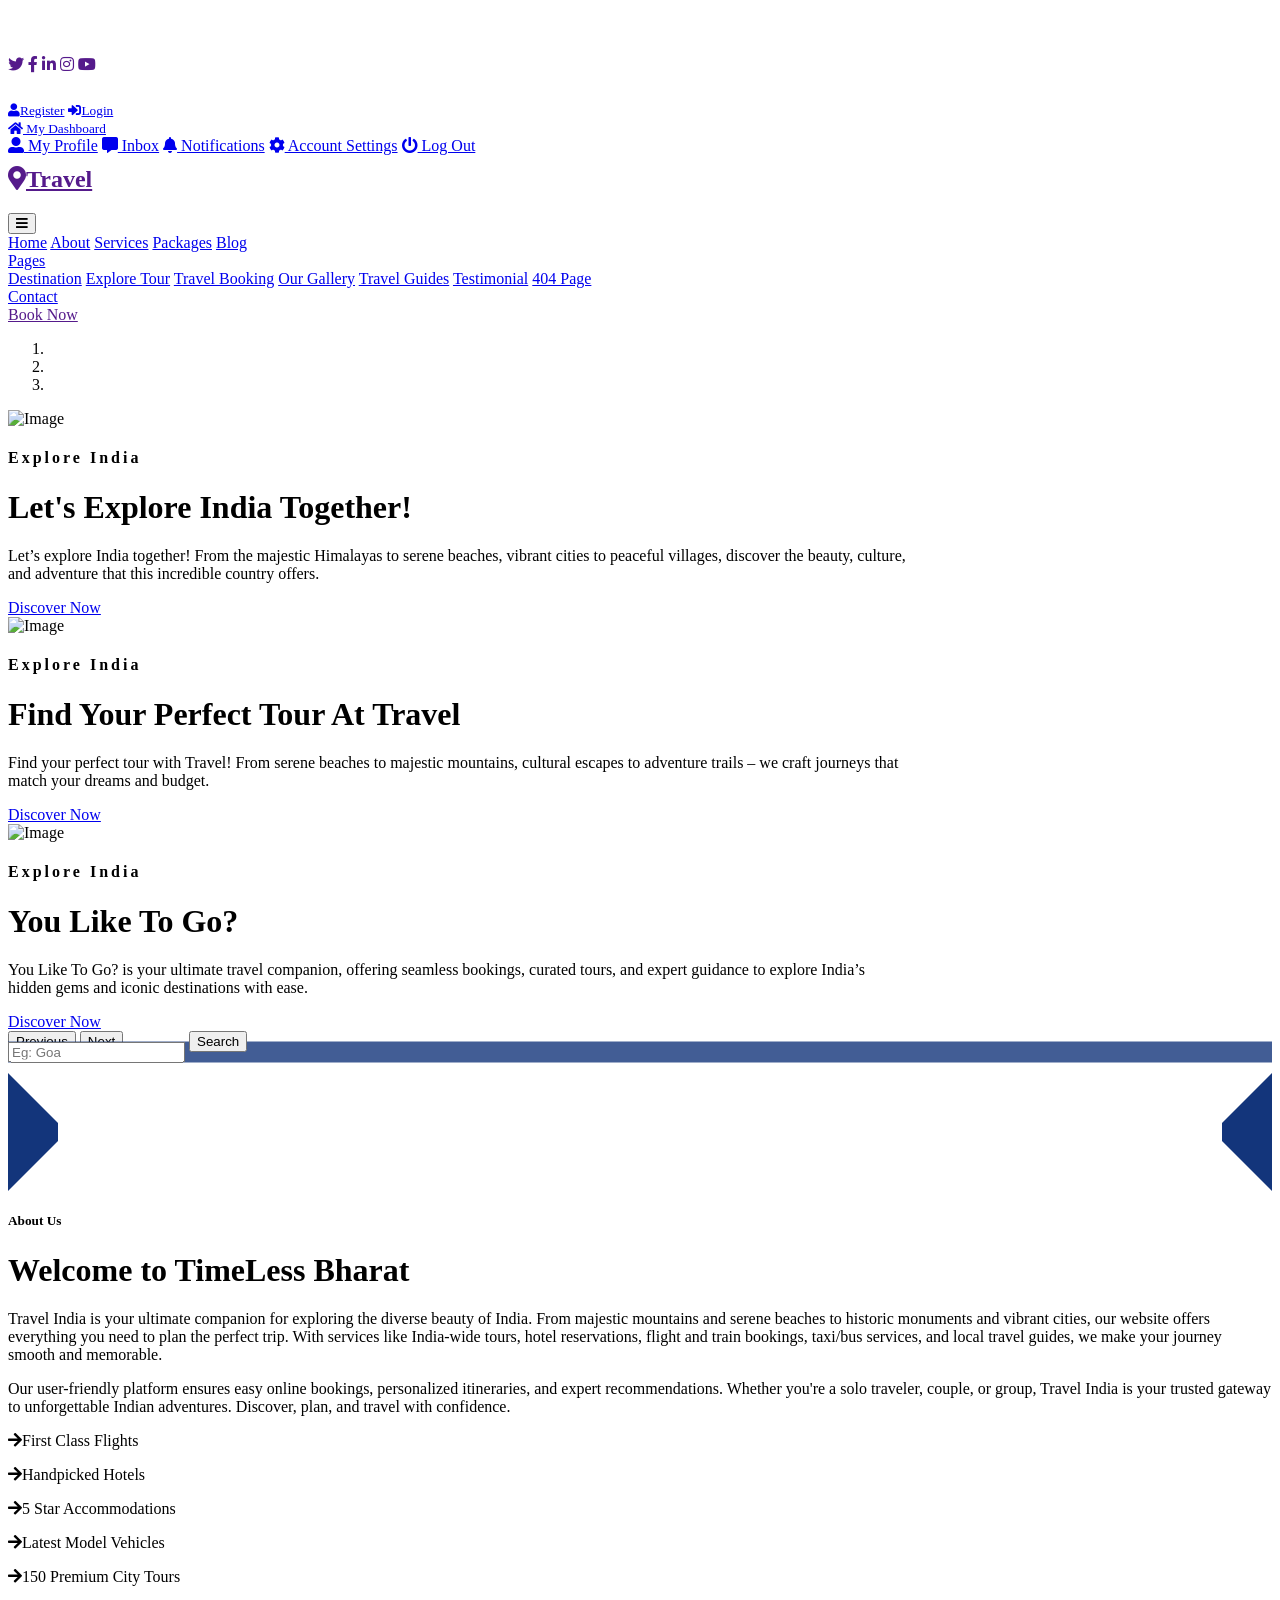
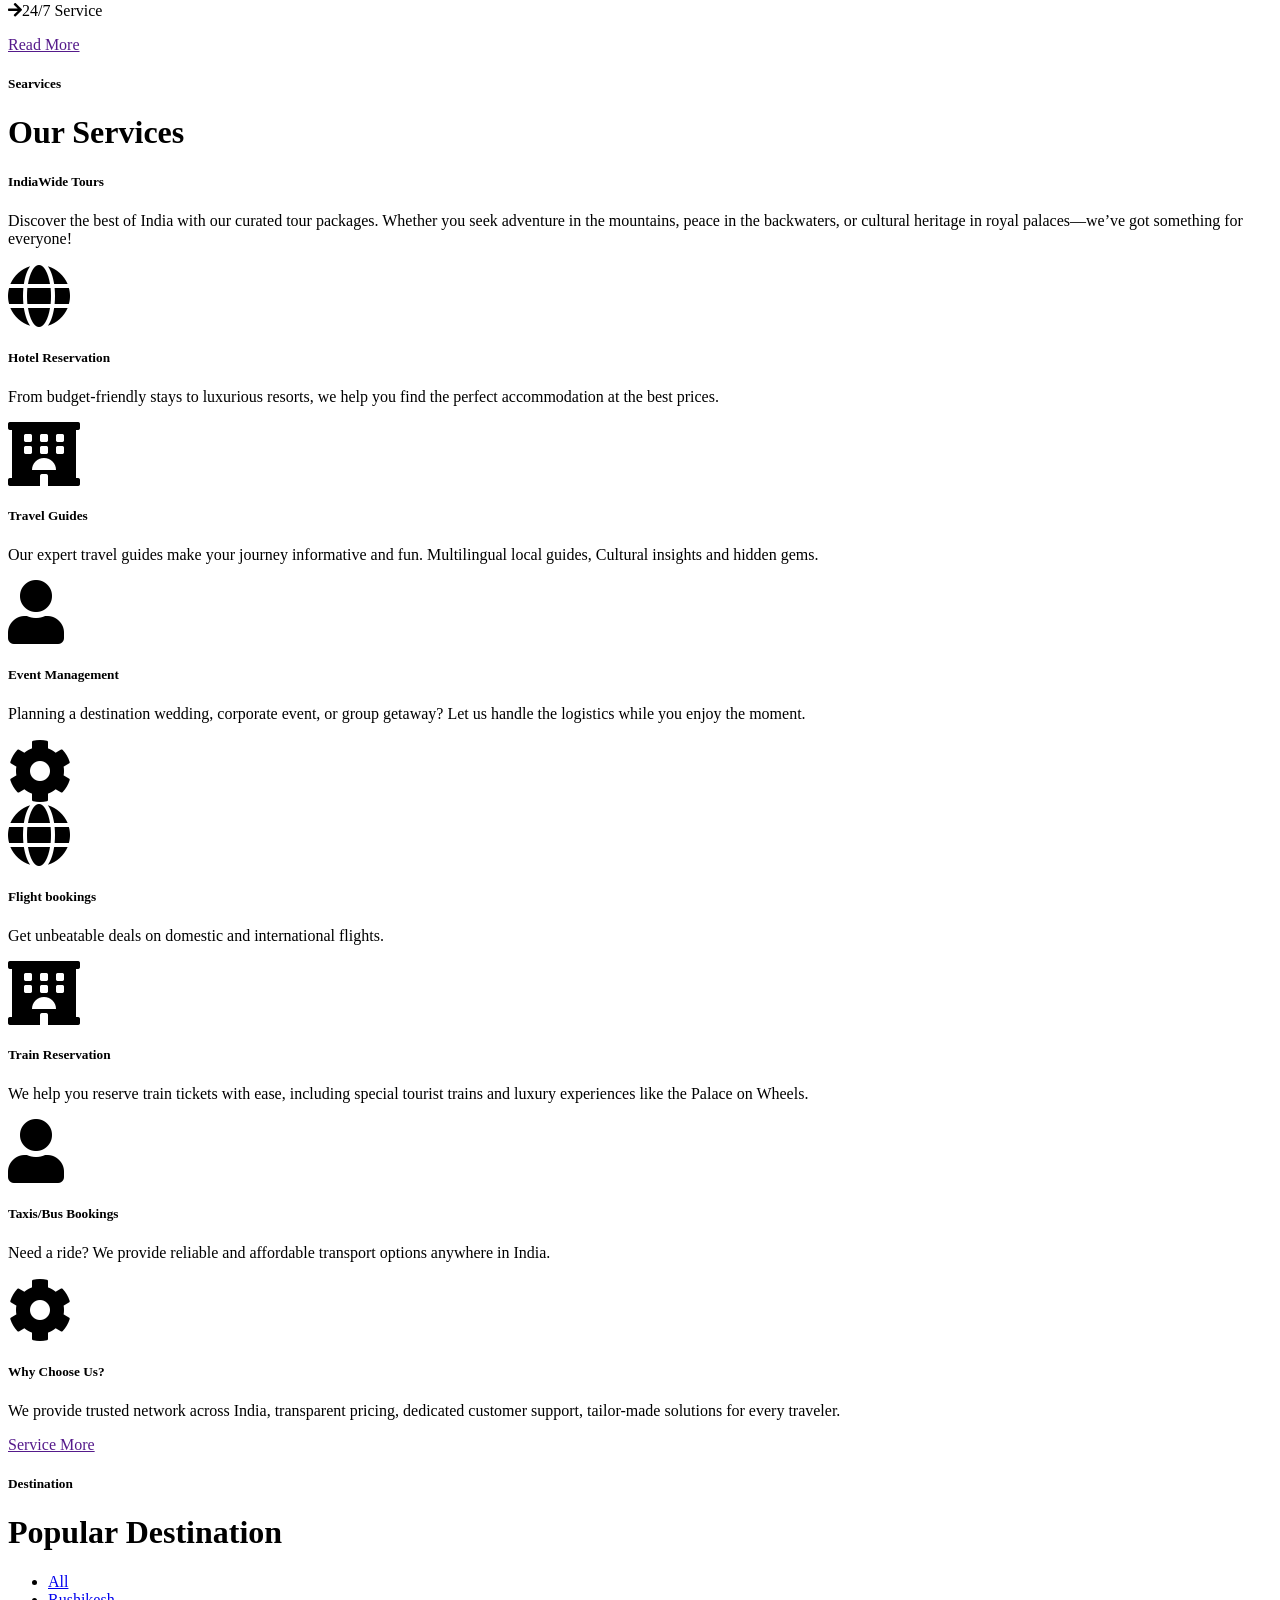
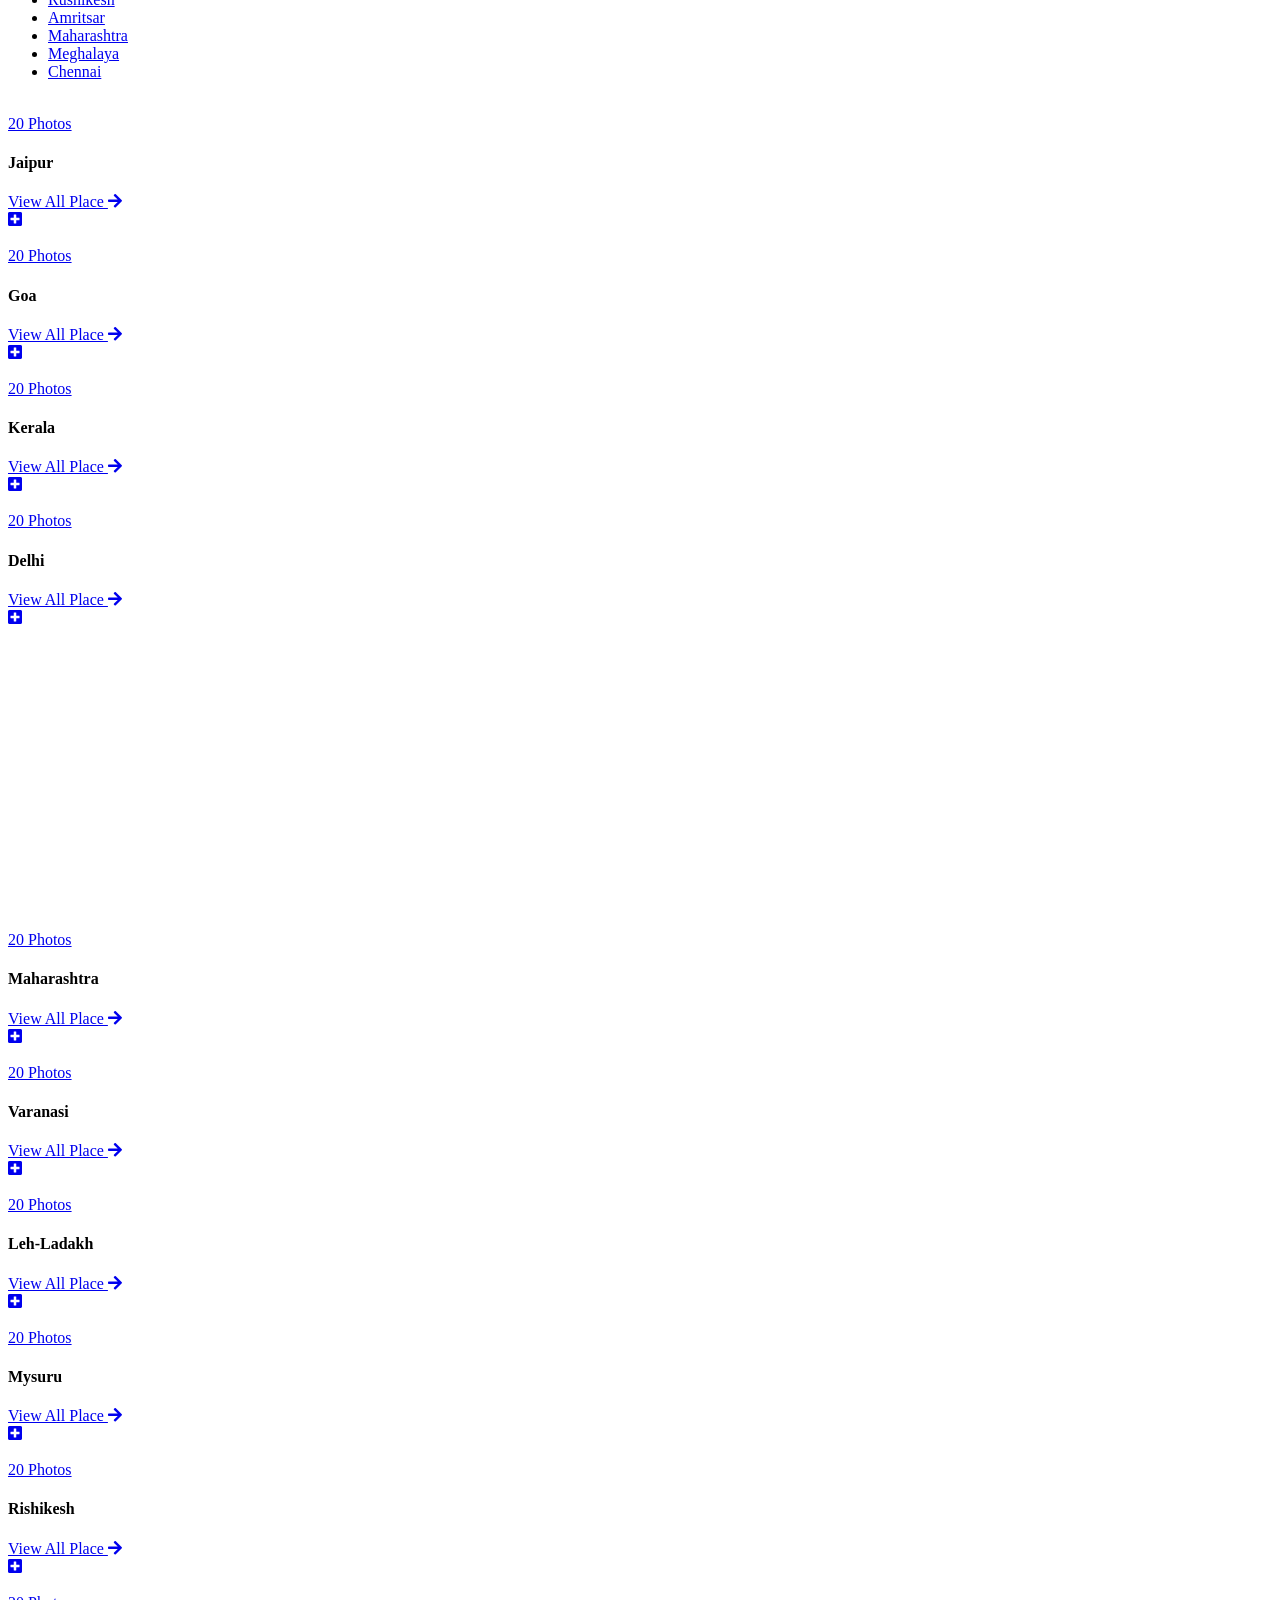
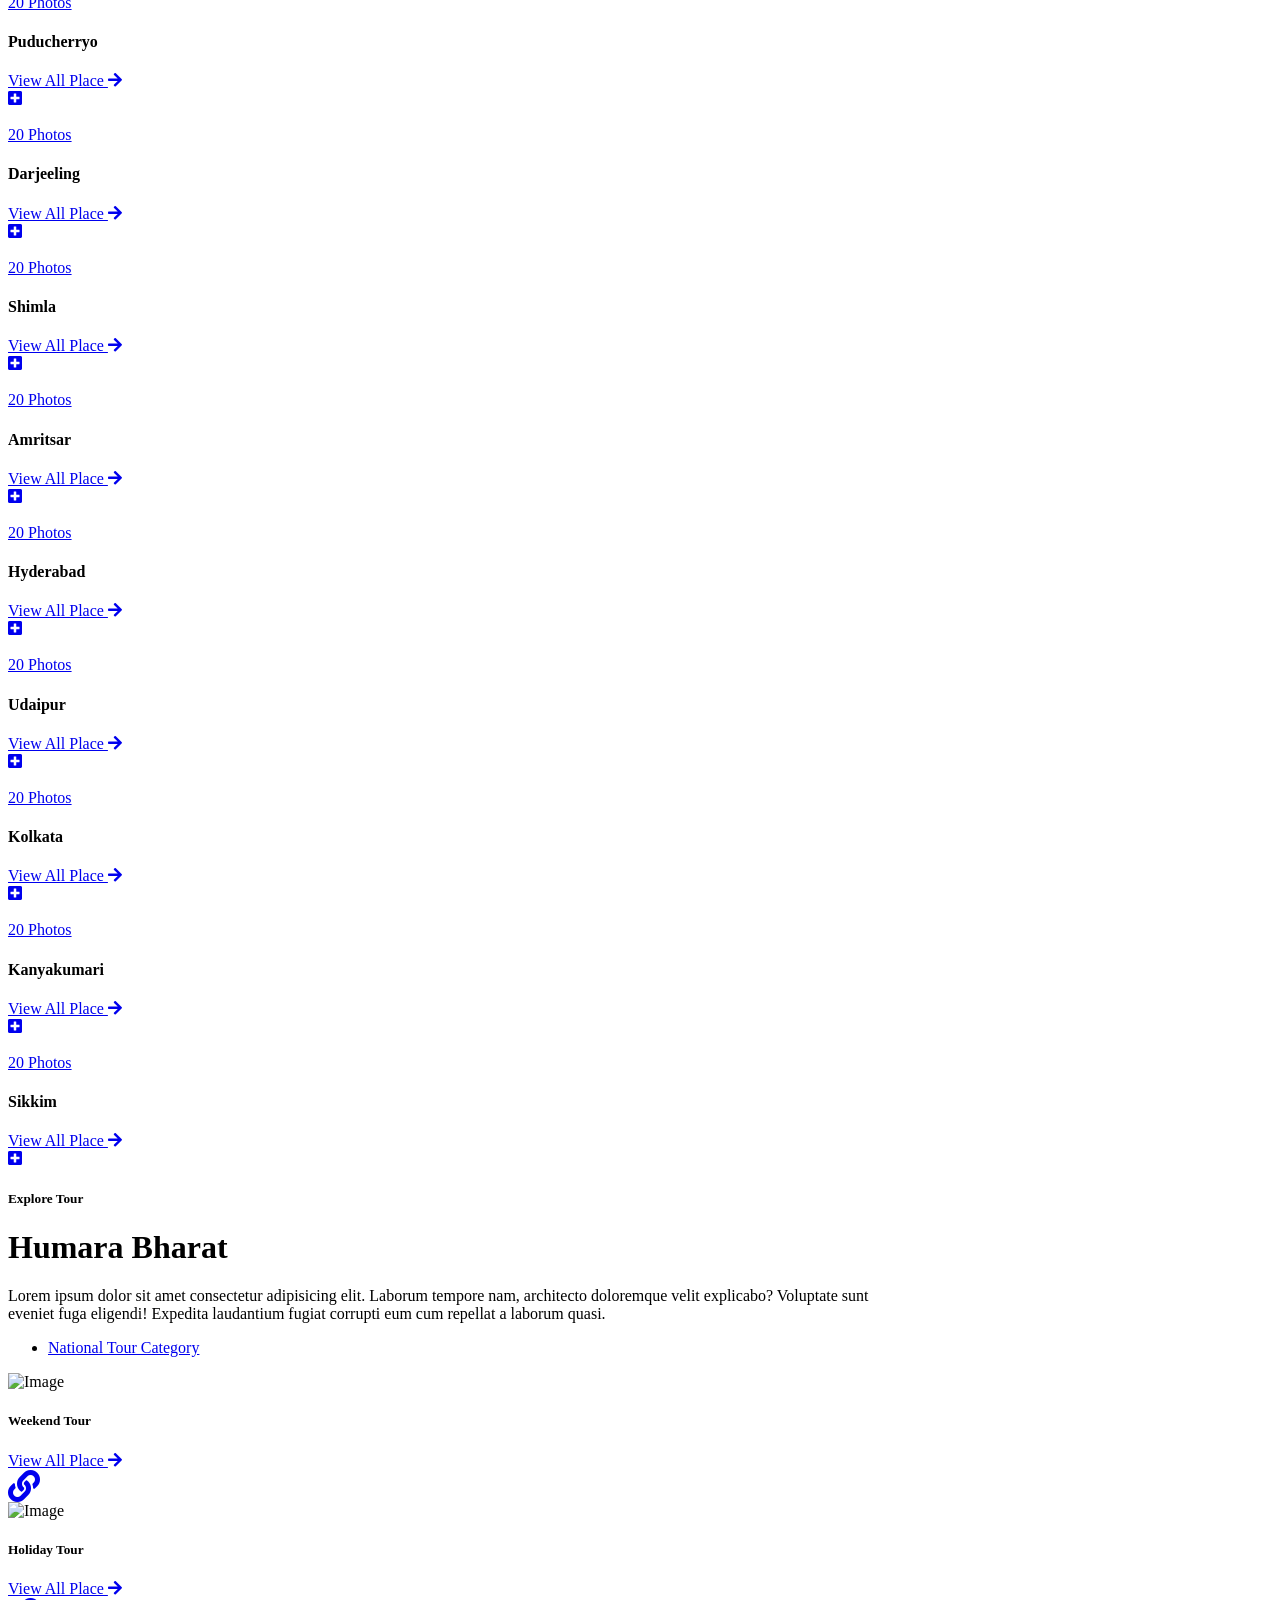
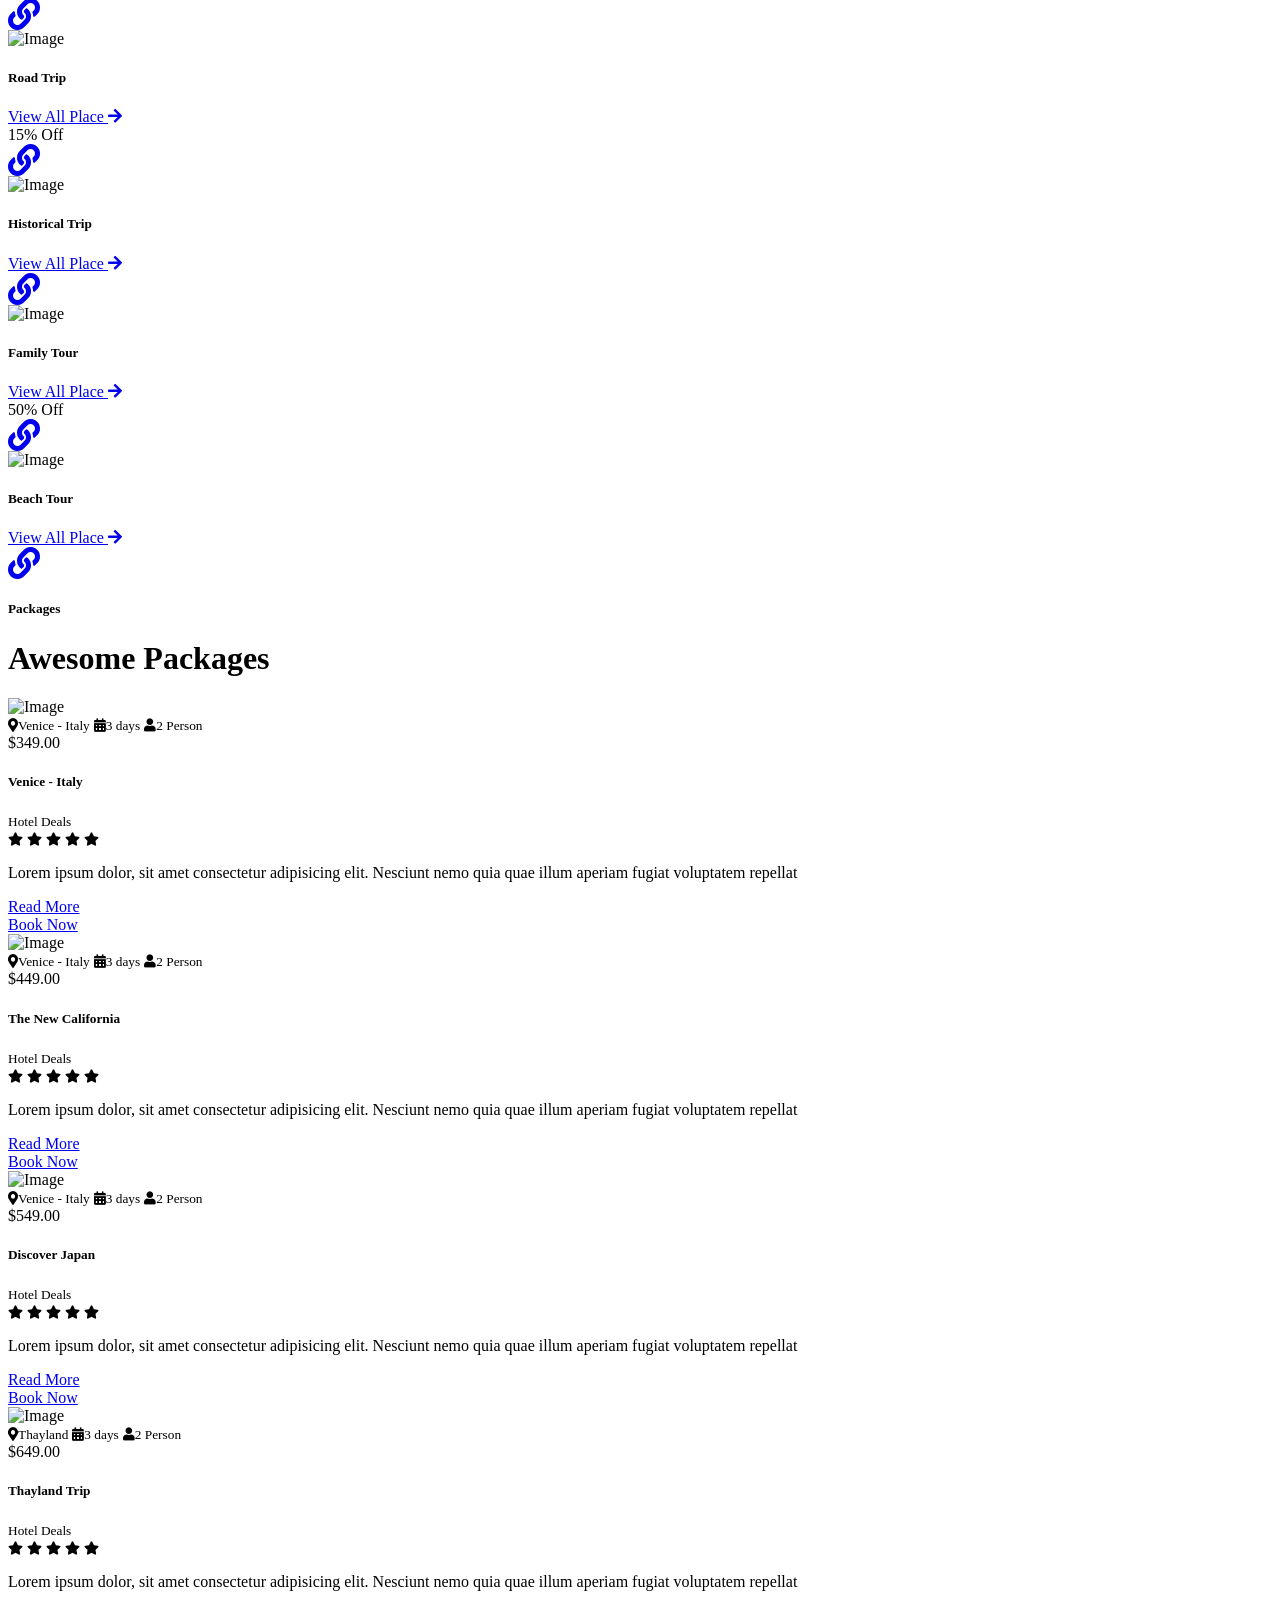
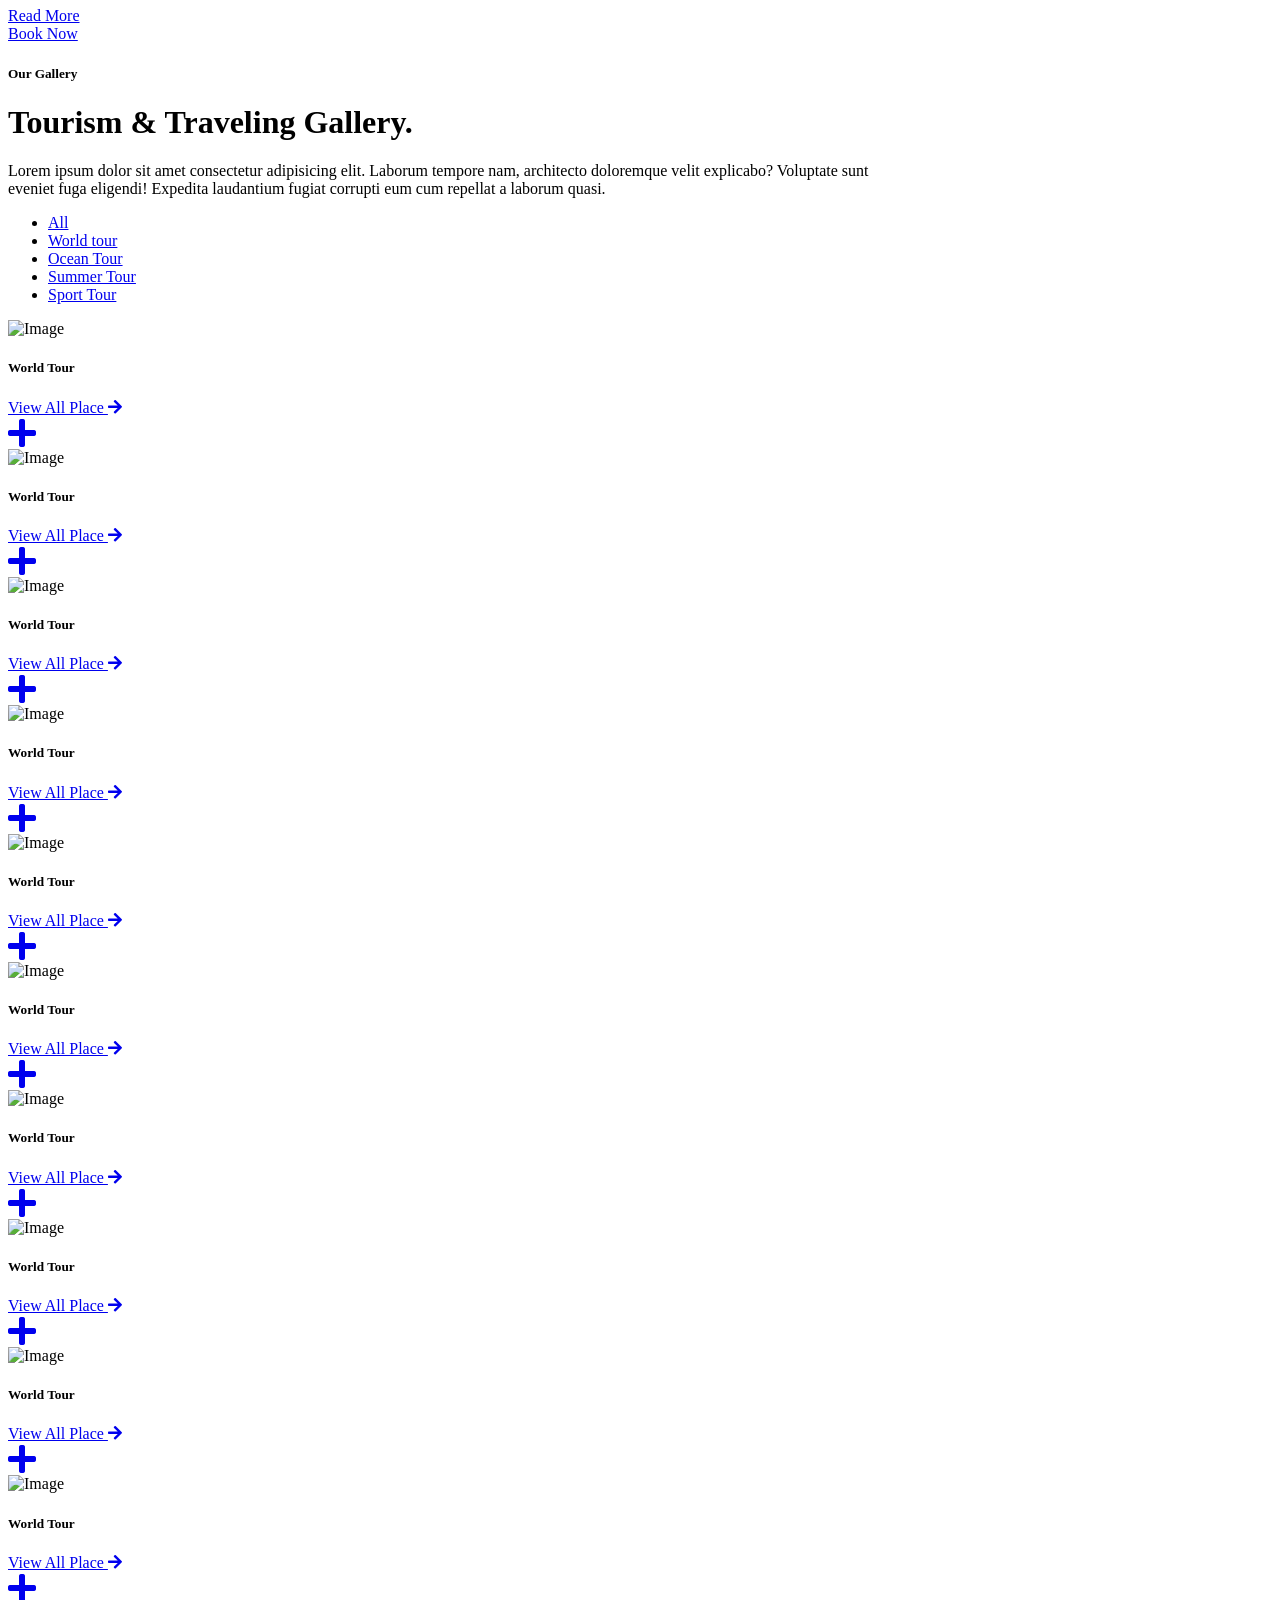
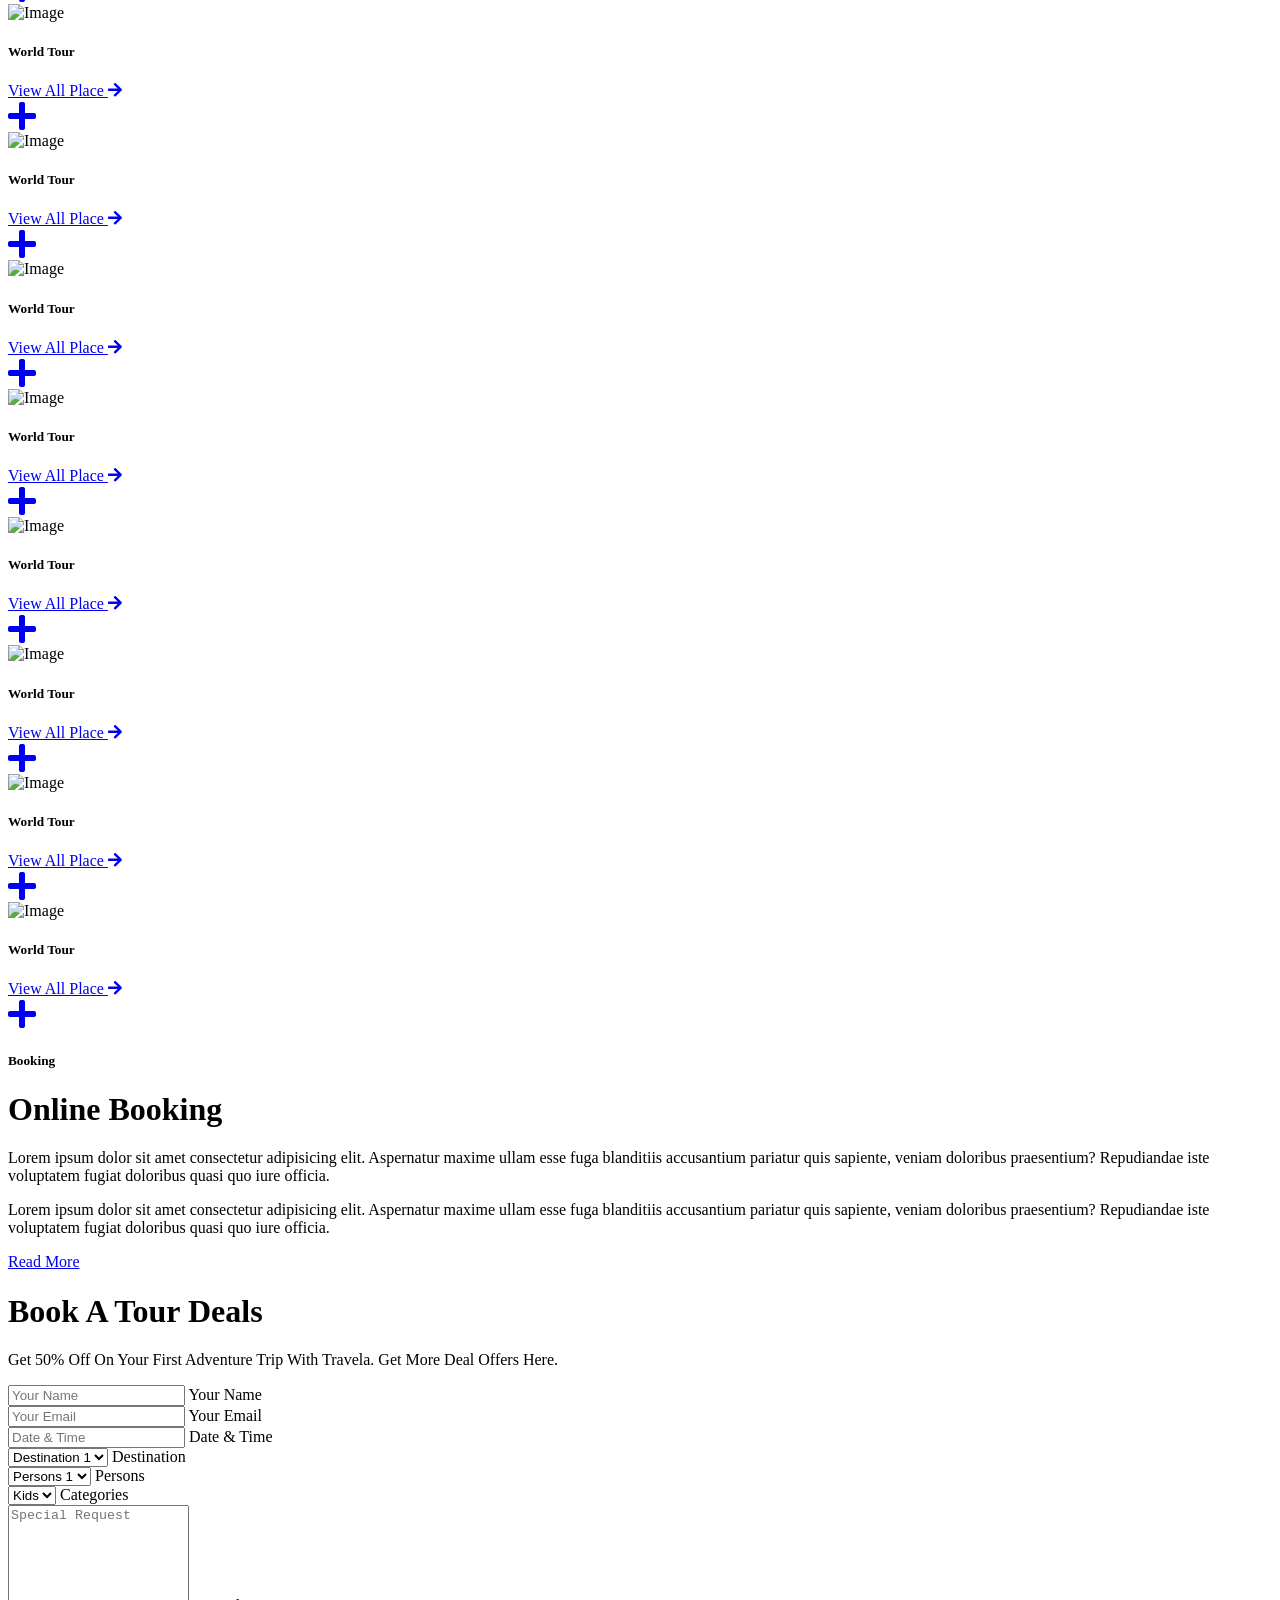
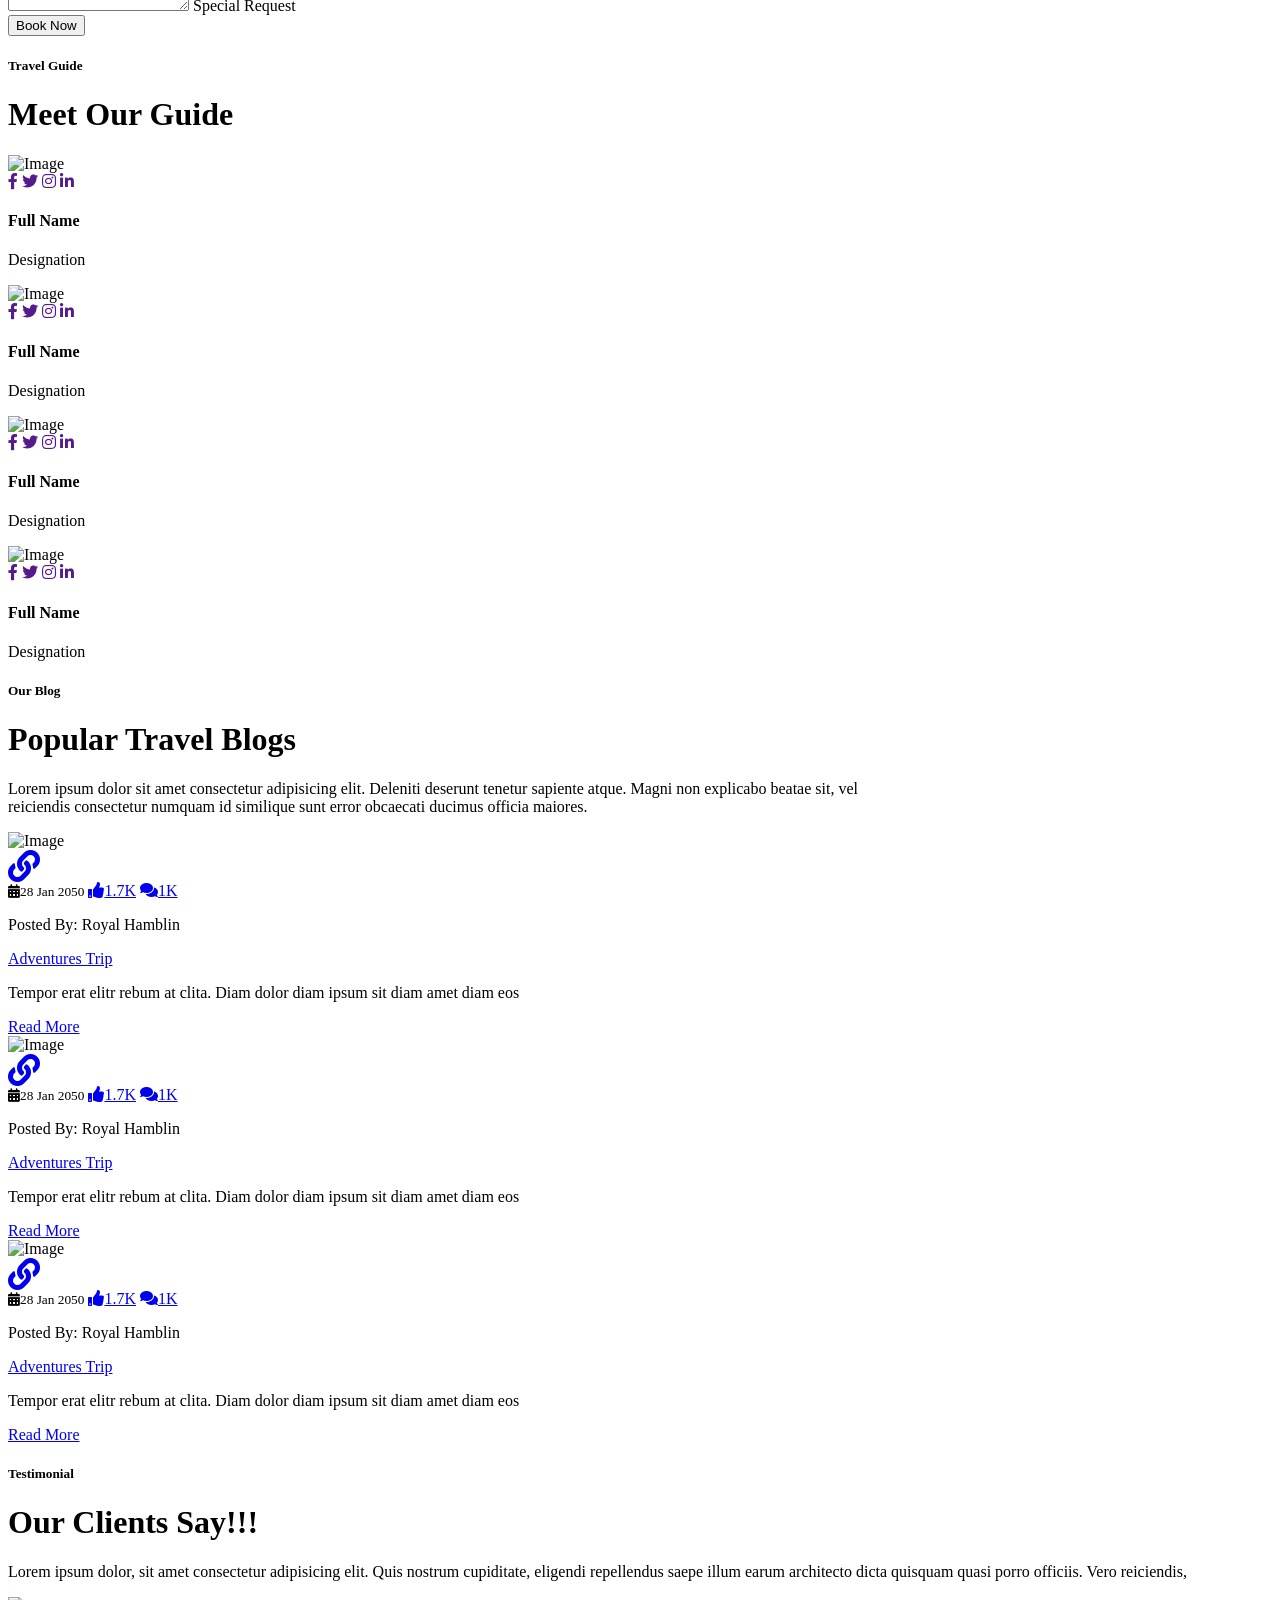
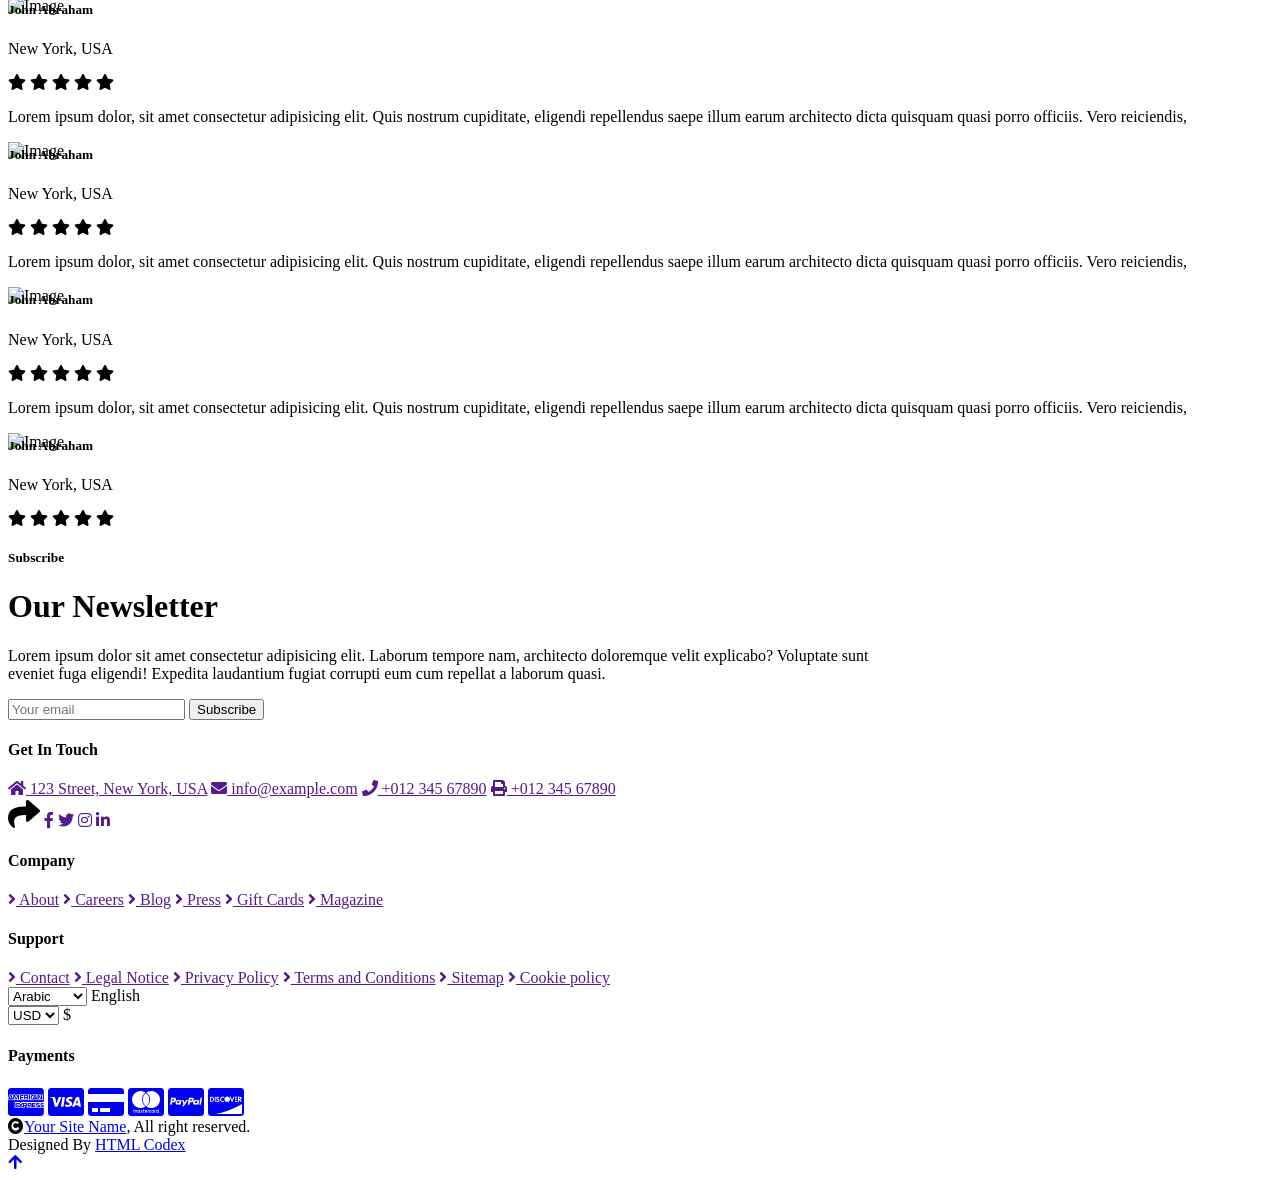
==== commit a94dd435: "Update index.html" ====
--- a/index.html
+++ b/index.html
@@ -3,7 +3,7 @@
 
     <head>
         <meta charset="utf-8">
-        <title>Travela - Tourism Website Template</title>
+        <title>TimeLess Bharat</title>
         <meta content="width=device-width, initial-scale=1.0" name="viewport">
         <meta content="" name="keywords">
         <meta content="" name="description">
@@ -75,7 +75,7 @@
         <div class="container-fluid position-relative p-0">
             <nav class="navbar navbar-expand-lg navbar-light px-4 px-lg-5 py-3 py-lg-0">
                 <a href="" class="navbar-brand p-0">
-                    <h1 class="m-0"><i class="fa fa-map-marker-alt me-3"></i>Travela</h1>
+                    <h1 class="m-0"><i class="fa fa-map-marker-alt me-3"></i>Travel</h1>
                     <!-- <img src="img/logo.png" alt="Logo"> -->
                 </a>
                 <button class="navbar-toggler" type="button" data-bs-toggle="collapse" data-bs-target="#navbarCollapse">
@@ -83,16 +83,16 @@
                 </button>
                 <div class="collapse navbar-collapse" id="navbarCollapse">
                     <div class="navbar-nav ms-auto py-0">
-                        <a href="index.html" class="nav-item nav-link active">Home</a>
+                        <a href="index.html" class="nav-item nav-link">Home</a>
                         <a href="about.html" class="nav-item nav-link">About</a>
                         <a href="services.html" class="nav-item nav-link">Services</a>
                         <a href="packages.html" class="nav-item nav-link">Packages</a>
                         <a href="blog.html" class="nav-item nav-link">Blog</a>
                         <div class="nav-item dropdown">
-                            <a href="#" class="nav-link dropdown-toggle" data-bs-toggle="dropdown">Pages</a>
+                            <a href="#" class="nav-link dropdown-toggle active" data-bs-toggle="dropdown">Pages</a>
                             <div class="dropdown-menu m-0">
                                 <a href="destination.html" class="dropdown-item">Destination</a>
-                                <a href="tour.html" class="dropdown-item">Explore Tour</a>
+                                <a href="tour.html" class="dropdown-item active">Explore Tour</a>
                                 <a href="booking.html" class="dropdown-item">Travel Booking</a>
                                 <a href="gallery.html" class="dropdown-item">Our Gallery</a>
                                 <a href="guides.html" class="dropdown-item">Travel Guides</a>
@@ -105,6 +105,8 @@
                     <a href="" class="btn btn-primary rounded-pill py-2 px-4 ms-lg-4">Book Now</a>
                 </div>
             </nav>
+        </div>
+        <!-- Navbar & Hero End -->
 
             <!-- Carousel Start -->
             <div class="carousel-header">
@@ -119,9 +121,9 @@
                             <img src="img/carousel-2.jpg" class="img-fluid" alt="Image">
                             <div class="carousel-caption">
                                 <div class="p-3" style="max-width: 900px;">
-                                    <h4 class="text-white text-uppercase fw-bold mb-4" style="letter-spacing: 3px;">Explore The World</h4>
-                                    <h1 class="display-2 text-capitalize text-white mb-4">Let's The World Together!</h1>
-                                    <p class="mb-5 fs-5">Lorem Ipsum is simply dummy text of the printing and typesetting industry. Lorem Ipsum has been the industry's standard dummy text ever since the 1500s, 
+                                    <h4 class="text-white text-uppercase fw-bold mb-4" style="letter-spacing: 3px;">Explore India</h4>
+                                    <h1 class="display-2 text-capitalize text-white mb-4">Let's Explore India Together!</h1>
+                                    <p class="mb-5 fs-5">Let’s explore India together! From the majestic Himalayas to serene beaches, vibrant cities to peaceful villages, discover the beauty, culture, and adventure that this incredible country offers. 
                                     </p>
                                     <div class="d-flex align-items-center justify-content-center">
                                         <a class="btn-hover-bg btn btn-primary rounded-pill text-white py-3 px-5" href="#">Discover Now</a>
@@ -133,9 +135,9 @@
                             <img src="img/carousel-1.jpg" class="img-fluid" alt="Image">
                             <div class="carousel-caption">
                                 <div class="p-3" style="max-width: 900px;">
-                                    <h4 class="text-white text-uppercase fw-bold mb-4" style="letter-spacing: 3px;">Explore The World</h4>
+                                    <h4 class="text-white text-uppercase fw-bold mb-4" style="letter-spacing: 3px;">Explore India</h4>
                                     <h1 class="display-2 text-capitalize text-white mb-4">Find Your Perfect Tour At Travel</h1>
-                                    <p class="mb-5 fs-5">Lorem Ipsum is simply dummy text of the printing and typesetting industry. Lorem Ipsum has been the industry's standard dummy text ever since the 1500s, 
+                                    <p class="mb-5 fs-5">Find your perfect tour with Travel! From serene beaches to majestic mountains, cultural escapes to adventure trails – we craft journeys that match your dreams and budget. 
                                     </p>
                                     <div class="d-flex align-items-center justify-content-center">
                                         <a class="btn-hover-bg btn btn-primary rounded-pill text-white py-3 px-5" href="#">Discover Now</a>
@@ -147,9 +149,9 @@
                             <img src="img/carousel-3.jpg" class="img-fluid" alt="Image">
                             <div class="carousel-caption">
                                 <div class="p-3" style="max-width: 900px;">
-                                    <h4 class="text-white text-uppercase fw-bold mb-4" style="letter-spacing: 3px;">Explore The World</h4>
+                                    <h4 class="text-white text-uppercase fw-bold mb-4" style="letter-spacing: 3px;">Explore India</h4>
                                     <h1 class="display-2 text-capitalize text-white mb-4">You Like To Go?</h1>
-                                    <p class="mb-5 fs-5">Lorem Ipsum is simply dummy text of the printing and typesetting industry. Lorem Ipsum has been the industry's standard dummy text ever since the 1500s, 
+                                    <p class="mb-5 fs-5">You Like To Go? is your ultimate travel companion, offering seamless bookings, curated tours, and expert guidance to explore India’s hidden gems and iconic destinations with ease.
                                     </p>
                                     <div class="d-flex align-items-center justify-content-center">
                                         <a class="btn-hover-bg btn btn-primary rounded-pill text-white py-3 px-5" href="#">Discover Now</a>
@@ -173,7 +175,7 @@
         <div class="container-fluid search-bar position-relative" style="top: -50%; transform: translateY(-50%);">
             <div class="container">
                 <div class="position-relative rounded-pill w-100 mx-auto p-5" style="background: rgba(19, 53, 123, 0.8);">
-                    <input class="form-control border-0 rounded-pill w-100 py-3 ps-4 pe-5" type="text" placeholder="Eg: Thailand">
+                    <input class="form-control border-0 rounded-pill w-100 py-3 ps-4 pe-5" type="text" placeholder="Eg: Goa">
                     <button type="button" class="btn btn-primary rounded-pill py-2 px-4 position-absolute me-2" style="top: 50%; right: 46px; transform: translateY(-50%);">Search</button>
                 </div>
             </div>
@@ -191,9 +193,13 @@
                     </div>
                     <div class="col-lg-7" style="background: linear-gradient(rgba(255, 255, 255, .8), rgba(255, 255, 255, .8)), url(img/about-img-1.png);">
                         <h5 class="section-about-title pe-3">About Us</h5>
-                        <h1 class="mb-4">Welcome to <span class="text-primary">Travela</span></h1>
-                        <p class="mb-4">Lorem ipsum dolor sit amet consectetur adipisicing elit. Molestias, dolorum, doloribus sunt dicta, officia voluptatibus libero necessitatibus natus impedit quam ullam assumenda? Id atque iste consectetur. Commodi odit ab saepe!</p>
-                        <p class="mb-4">Lorem ipsum dolor sit amet consectetur adipisicing elit. Accusantium quos voluptatem suscipit neque enim, doloribus ipsum rem eos distinctio, dignissimos nisi saepe nulla? Libero numquam perferendis provident placeat molestiae quia?</p>
+                        <h1 class="mb-4">Welcome to <span class="text-primary">TimeLess Bharat</span></h1>
+                        <p class="mb-4">
+                            Travel India is your ultimate companion for exploring the diverse beauty of India. From majestic mountains and serene beaches to historic monuments and vibrant cities, our website offers everything you need to plan the perfect trip. With services like India-wide tours, hotel reservations, flight and train bookings, taxi/bus services, and local travel guides, we make your journey smooth and memorable.
+                        </p>
+                        <p class="mb-4">
+                            Our user-friendly platform ensures easy online bookings, personalized itineraries, and expert recommendations. Whether you're a solo traveler, couple, or group, Travel India is your trusted gateway to unforgettable Indian adventures. Discover, plan, and travel with confidence.
+                        </p>
                         <div class="row gy-2 gx-4 mb-4">
                             <div class="col-sm-6">
                                 <p class="mb-0"><i class="fa fa-arrow-right text-primary me-2"></i>First Class Flights</p>
@@ -221,7 +227,7 @@
         </div>
         <!-- About End -->
 
-        <!-- Services Start -->
+                <!-- Services Start -->
         <div class="container-fluid bg-light service py-5">
             <div class="container py-5">
                 <div class="mx-auto text-center mb-5" style="max-width: 900px;">
@@ -234,8 +240,8 @@
                             <div class="col-12">
                                 <div class="service-content-inner d-flex align-items-center bg-white border border-primary rounded p-4 pe-0">
                                     <div class="service-content text-end">
-                                        <h5 class="mb-4">WorldWide Tours</h5>
-                                        <p class="mb-0">Dolor sit amet consectetur adipisicing elit. Non alias eum, suscipit expedita corrupti officiis debitis possimus nam laudantium beatae quidem dolore consequuntur voluptate rem reiciendis, omnis sequi harum earum.
+                                        <h5 class="mb-4">IndiaWide Tours</h5>
+                                        <p class="mb-0">Discover the best of India with our curated tour packages. Whether you seek adventure in the mountains, peace in the backwaters, or cultural heritage in royal palaces—we’ve got something for everyone!
                                         </p>
                                     </div>
                                     <div class="service-icon p-4">
@@ -247,7 +253,7 @@
                                 <div class="service-content-inner d-flex align-items-center  bg-white border border-primary rounded p-4 pe-0">
                                     <div class="service-content text-end">
                                         <h5 class="mb-4">Hotel Reservation</h5>
-                                        <p class="mb-0">Dolor sit amet consectetur adipisicing elit. Non alias eum, suscipit expedita corrupti officiis debitis possimus nam laudantium beatae quidem dolore consequuntur voluptate rem reiciendis, omnis sequi harum earum.
+                                        <p class="mb-0">From budget-friendly stays to luxurious resorts, we help you find the perfect accommodation at the best prices.
                                         </p>
                                     </div>
                                     <div class="service-icon p-4">
@@ -259,7 +265,7 @@
                                 <div class="service-content-inner d-flex align-items-center bg-white border border-primary rounded p-4 pe-0">
                                     <div class="service-content text-end">
                                         <h5 class="mb-4">Travel Guides</h5>
-                                        <p class="mb-0">Dolor sit amet consectetur adipisicing elit. Non alias eum, suscipit expedita corrupti officiis debitis possimus nam laudantium beatae quidem dolore consequuntur voluptate rem reiciendis, omnis sequi harum earum.
+                                        <p class="mb-0">Our expert travel guides make your journey informative and fun. Multilingual local guides, Cultural insights and hidden gems.
                                         </p>
                                     </div>
                                     <div class="service-icon p-4">
@@ -271,7 +277,7 @@
                                 <div class="service-content-inner d-flex align-items-center bg-white border border-primary rounded p-4 pe-0">
                                     <div class="service-content text-end">
                                         <h5 class="mb-4">Event Management</h5>
-                                        <p class="mb-0">Dolor sit amet consectetur adipisicing elit. Non alias eum, suscipit expedita corrupti officiis debitis possimus nam laudantium beatae quidem dolore consequuntur voluptate rem reiciendis, omnis sequi harum earum.
+                                        <p class="mb-0">Planning a destination wedding, corporate event, or group getaway? Let us handle the logistics while you enjoy the moment.
                                         </p>
                                     </div>
                                     <div class="service-icon p-4">
@@ -289,8 +295,8 @@
                                         <i class="fa fa-globe fa-4x text-primary"></i>
                                     </div>
                                     <div class="service-content">
-                                        <h5 class="mb-4">WorldWide Tours</h5>
-                                        <p class="mb-0">Dolor sit amet consectetur adipisicing elit. Non alias eum, suscipit expedita corrupti officiis debitis possimus nam laudantium beatae quidem dolore consequuntur voluptate rem reiciendis, omnis sequi harum earum.
+                                        <h5 class="mb-4">Flight bookings</h5>
+                                        <p class="mb-0">Get unbeatable deals on domestic and international flights.
                                         </p>
                                     </div>
                                 </div>
@@ -301,8 +307,8 @@
                                         <i class="fa fa-hotel fa-4x text-primary"></i>
                                     </div>
                                     <div class="service-content">
-                                        <h5 class="mb-4">Hotel Reservation</h5>
-                                        <p class="mb-0">Dolor sit amet consectetur adipisicing elit. Non alias eum, suscipit expedita corrupti officiis debitis possimus nam laudantium beatae quidem dolore consequuntur voluptate rem reiciendis, omnis sequi harum earum.
+                                        <h5 class="mb-4">Train Reservation</h5>
+                                        <p class="mb-0">We help you reserve train tickets with ease, including special tourist trains and luxury experiences like the Palace on Wheels.
                                         </p>
                                     </div>
                                 </div>
@@ -313,8 +319,8 @@
                                         <i class="fa fa-user fa-4x text-primary"></i>
                                     </div>
                                     <div class="service-content">
-                                        <h5 class="mb-4">Travel Guides</h5>
-                                        <p class="mb-0">Dolor sit amet consectetur adipisicing elit. Non alias eum, suscipit expedita corrupti officiis debitis possimus nam laudantium beatae quidem dolore consequuntur voluptate rem reiciendis, omnis sequi harum earum.
+                                        <h5 class="mb-4">Taxis/Bus Bookings</h5>
+                                        <p class="mb-0">Need a ride? We provide reliable and affordable transport options anywhere in India.
                                         </p>
                                     </div>
                                 </div>
@@ -325,8 +331,8 @@
                                         <i class="fa fa-cog fa-4x text-primary"></i>
                                     </div>
                                     <div class="service-content">
-                                        <h5 class="mb-4">Event Management</h5>
-                                        <p class="mb-0">Dolor sit amet consectetur adipisicing elit. Non alias eum, suscipit expedita corrupti officiis debitis possimus nam laudantium beatae quidem dolore consequuntur voluptate rem reiciendis, omnis sequi harum earum.
+                                        <h5 class="mb-4">Why Choose Us?</h5>
+                                        <p class="mb-0">We provide trusted network across India, transparent pricing, dedicated customer support, tailor-made solutions for every traveler.
                                         </p>
                                     </div>
                                 </div>
@@ -359,27 +365,27 @@
                         </li>
                         <li class="nav-item">
                             <a class="d-flex py-2 mx-3 border border-primary bg-light rounded-pill" data-bs-toggle="pill" href="#tab-2">
-                                <span class="text-dark" style="width: 150px;">USA</span>
+                                <span class="text-dark" style="width: 150px;">Rushikesh</span>
                             </a>
                         </li>
                         <li class="nav-item">
                             <a class="d-flex mx-3 py-2 border border-primary bg-light rounded-pill" data-bs-toggle="pill" href="#tab-3">
-                                <span class="text-dark" style="width: 150px;">Canada</span>
+                                <span class="text-dark" style="width: 150px;">Amritsar</span>
                             </a>
                         </li>
                         <li class="nav-item">
                             <a class="d-flex mx-3 py-2 border border-primary bg-light rounded-pill" data-bs-toggle="pill" href="#tab-4">
-                                <span class="text-dark" style="width: 150px;">Europe</span>
+                                <span class="text-dark" style="width: 150px;">Maharashtra</span>
                             </a>
                         </li>
                         <li class="nav-item">
                             <a class="d-flex mx-3 py-2 border border-primary bg-light rounded-pill" data-bs-toggle="pill" href="#tab-5">
-                                <span class="text-dark" style="width: 150px;">China</span>
+                                <span class="text-dark" style="width: 150px;">Meghalaya</span>
                             </a>
                         </li>
                         <li class="nav-item">
                             <a class="d-flex mx-3 py-2 border border-primary bg-light rounded-pill" data-bs-toggle="pill" href="#tab-6">
-                                <span class="text-dark" style="width: 150px;">Singapore</span>
+                                <span class="text-dark" style="width: 150px;">Chennai</span>
                             </a>
                         </li>
                     </ul>
@@ -393,7 +399,7 @@
                                                 <img class="img-fluid rounded w-100" src="img/destination-1.jpg" alt="">
                                                 <div class="destination-overlay p-4">
                                                     <a href="#" class="btn btn-primary text-white rounded-pill border py-2 px-3">20 Photos</a>
-                                                    <h4 class="text-white mb-2 mt-3">New York City</h4>
+                                                    <h4 class="text-white mb-2 mt-3">Jaipur</h4>
                                                     <a href="#" class="btn-hover text-white">View All Place <i class="fa fa-arrow-right ms-2"></i></a>
                                                 </div>
                                                 <div class="search-icon">
@@ -406,7 +412,7 @@
                                                 <img class="img-fluid rounded w-100" src="img/destination-2.jpg" alt="">
                                                 <div class="destination-overlay p-4">
                                                     <a href="#" class="btn btn-primary text-white rounded-pill border py-2 px-3">20 Photos</a>
-                                                    <h4 class="text-white mb-2 mt-3">Las vegas</h4>
+                                                    <h4 class="text-white mb-2 mt-3">Goa</h4>
                                                     <a href="#" class="btn-hover text-white">View All Place <i class="fa fa-arrow-right ms-2"></i></a>
                                                 </div>
                                                 <div class="search-icon">
@@ -419,7 +425,7 @@
                                                 <img class="img-fluid rounded w-100" src="img/destination-7.jpg" alt="">
                                                 <div class="destination-overlay p-4">
                                                     <a href="#" class="btn btn-primary text-white rounded-pill border py-2 px-3">20 Photos</a>
-                                                    <h4 class="text-white mb-2 mt-3">Los angelas</h4>
+                                                    <h4 class="text-white mb-2 mt-3">Kerala</h4>
                                                     <a href="#" class="btn-hover text-white">View All Place <i class="fa fa-arrow-right ms-2"></i></a>
                                                 </div>
                                                 <div class="search-icon">
@@ -432,7 +438,7 @@
                                                 <img class="img-fluid rounded w-100" src="img/destination-8.jpg" alt="">
                                                 <div class="destination-overlay p-4">
                                                     <a href="#" class="btn btn-primary text-white rounded-pill border py-2 px-3">20 Photos</a>
-                                                    <h4 class="text-white mb-2 mt-3">Los angelas</h4>
+                                                    <h4 class="text-white mb-2 mt-3">Delhi</h4>
                                                     <a href="#" class="btn-hover text-white">View All Place <i class="fa fa-arrow-right ms-2"></i></a>
                                                 </div>
                                                 <div class="search-icon">
@@ -447,7 +453,7 @@
                                         <img class="img-fluid rounded w-100 h-100" src="img/destination-9.jpg" style="object-fit: cover; min-height: 300px;" alt="">
                                         <div class="destination-overlay p-4">
                                             <a href="#" class="btn btn-primary text-white rounded-pill border py-2 px-3">20 Photos</a>
-                                            <h4 class="text-white mb-2 mt-3">San francisco</h4>
+                                            <h4 class="text-white mb-2 mt-3">Maharashtra</h4>
                                             <a href="#" class="btn-hover text-white">View All Place <i class="fa fa-arrow-right ms-2"></i></a>
                                         </div>
                                         <div class="search-icon">
@@ -460,7 +466,7 @@
                                         <img class="img-fluid rounded w-100" src="img/destination-4.jpg" alt="">
                                         <div class="destination-overlay p-4">
                                             <a href="#" class="btn btn-primary text-white rounded-pill border py-2 px-3">20 Photos</a>
-                                            <h4 class="text-white mb-2 mt-3">Los angelas</h4>
+                                            <h4 class="text-white mb-2 mt-3">Varanasi</h4>
                                             <a href="#" class="btn-hover text-white">View All Place <i class="fa fa-arrow-right ms-2"></i></a>
                                         </div>
                                         <div class="search-icon">
@@ -473,7 +479,7 @@
                                         <img class="img-fluid rounded w-100" src="img/destination-5.jpg" alt="">
                                         <div class="destination-overlay p-4">
                                             <a href="#" class="btn btn-primary text-white rounded-pill border py-2 px-3">20 Photos</a>
-                                            <h4 class="text-white mb-2 mt-3">Los angelas</h4>
+                                            <h4 class="text-white mb-2 mt-3">Leh-Ladakh</h4>
                                             <a href="#" class="btn-hover text-white">View All Place <i class="fa fa-arrow-right ms-2"></i></a>
                                         </div>
                                         <div class="search-icon">
@@ -486,7 +492,7 @@
                                         <img class="img-fluid rounded w-100" src="img/destination-6.jpg" alt="">
                                         <div class="destination-overlay p-4">
                                             <a href="#" class="btn btn-primary text-white rounded-pill border py-2 px-3">20 Photos</a>
-                                            <h4 class="text-white mb-2 mt-3">Los angelas</h4>
+                                            <h4 class="text-white mb-2 mt-3">Mysuru</h4>
                                             <a href="#" class="btn-hover text-white">View All Place <i class="fa fa-arrow-right ms-2"></i></a>
                                         </div>
                                         <div class="search-icon">
@@ -503,7 +509,7 @@
                                         <img class="img-fluid rounded w-100" src="img/destination-5.jpg" alt="">
                                         <div class="destination-overlay p-4">
                                             <a href="#" class="btn btn-primary text-white rounded-pill border py-2 px-3">20 Photos</a>
-                                            <h4 class="text-white mb-2 mt-3">San francisco</h4>
+                                            <h4 class="text-white mb-2 mt-3">Rishikesh</h4>
                                             <a href="#" class="btn-hover text-white">View All Place <i class="fa fa-arrow-right ms-2"></i></a>
                                         </div>
                                         <div class="search-icon">
@@ -516,7 +522,7 @@
                                         <img class="img-fluid rounded w-100" src="img/destination-6.jpg" alt="">
                                         <div class="destination-overlay p-4">
                                             <a href="#" class="btn btn-primary text-white rounded-pill border py-2 px-3">20 Photos</a>
-                                            <h4 class="text-white mb-2 mt-3">San francisco</h4>
+                                            <h4 class="text-white mb-2 mt-3">Puducherryo</h4>
                                             <a href="#" class="btn-hover text-white">View All Place <i class="fa fa-arrow-right ms-2"></i></a>
                                         </div>
                                         <div class="search-icon">
@@ -533,7 +539,7 @@
                                         <img class="img-fluid rounded w-100" src="img/destination-5.jpg" alt="">
                                         <div class="destination-overlay p-4">
                                             <a href="#" class="btn btn-primary text-white rounded-pill border py-2 px-3">20 Photos</a>
-                                            <h4 class="text-white mb-2 mt-3">San francisco</h4>
+                                            <h4 class="text-white mb-2 mt-3">Darjeeling</h4>
                                             <a href="#" class="btn-hover text-white">View All Place <i class="fa fa-arrow-right ms-2"></i></a>
                                         </div>
                                         <div class="search-icon">
@@ -546,7 +552,7 @@
                                         <img class="img-fluid rounded w-100" src="img/destination-6.jpg" alt="">
                                         <div class="destination-overlay p-4">
                                             <a href="#" class="btn btn-primary text-white rounded-pill border py-2 px-3">20 Photos</a>
-                                            <h4 class="text-white mb-2 mt-3">San francisco</h4>
+                                            <h4 class="text-white mb-2 mt-3">Shimla</h4>
                                             <a href="#" class="btn-hover text-white">View All Place <i class="fa fa-arrow-right ms-2"></i></a>
                                         </div>
                                         <div class="search-icon">
@@ -563,7 +569,7 @@
                                         <img class="img-fluid rounded w-100" src="img/destination-5.jpg" alt="">
                                         <div class="destination-overlay p-4">
                                             <a href="#" class="btn btn-primary text-white rounded-pill border py-2 px-3">20 Photos</a>
-                                            <h4 class="text-white mb-2 mt-3">San francisco</h4>
+                                            <h4 class="text-white mb-2 mt-3">Amritsar</h4>
                                             <a href="#" class="btn-hover text-white">View All Place <i class="fa fa-arrow-right ms-2"></i></a>
                                         </div>
                                         <div class="search-icon">
@@ -576,7 +582,7 @@
                                         <img class="img-fluid rounded w-100" src="img/destination-6.jpg" alt="">
                                         <div class="destination-overlay p-4">
                                             <a href="#" class="btn btn-primary text-white rounded-pill border py-2 px-3">20 Photos</a>
-                                            <h4 class="text-white mb-2 mt-3">San francisco</h4>
+                                            <h4 class="text-white mb-2 mt-3">Hyderabad</h4>
                                             <a href="#" class="btn-hover text-white">View All Place <i class="fa fa-arrow-right ms-2"></i></a>
                                         </div>
                                         <div class="search-icon">
@@ -593,7 +599,7 @@
                                         <img class="img-fluid rounded w-100" src="img/destination-5.jpg" alt="">
                                         <div class="destination-overlay p-4">
                                             <a href="#" class="btn btn-primary text-white rounded-pill border py-2 px-3">20 Photos</a>
-                                            <h4 class="text-white mb-2 mt-3">San francisco</h4>
+                                            <h4 class="text-white mb-2 mt-3">Udaipur</h4>
                                             <a href="#" class="btn-hover text-white">View All Place <i class="fa fa-arrow-right ms-2"></i></a>
                                         </div>
                                         <div class="search-icon">
@@ -606,7 +612,7 @@
                                         <img class="img-fluid rounded w-100" src="img/destination-6.jpg" alt="">
                                         <div class="destination-overlay p-4">
                                             <a href="#" class="btn btn-primary text-white rounded-pill border py-2 px-3">20 Photos</a>
-                                            <h4 class="text-white mb-2 mt-3">San francisco</h4>
+                                            <h4 class="text-white mb-2 mt-3">Kolkata</h4>
                                             <a href="#" class="btn-hover text-white">View All Place <i class="fa fa-arrow-right ms-2"></i></a>
                                         </div>
                                         <div class="search-icon">
@@ -623,7 +629,7 @@
                                         <img class="img-fluid rounded w-100" src="img/destination-5.jpg" alt="">
                                         <div class="destination-overlay p-4">
                                             <a href="#" class="btn btn-primary text-white rounded-pill border py-2 px-3">20 Photos</a>
-                                            <h4 class="text-white mb-2 mt-3">San francisco</h4>
+                                            <h4 class="text-white mb-2 mt-3">Kanyakumari</h4>
                                             <a href="#" class="btn-hover text-white">View All Place <i class="fa fa-arrow-right ms-2"></i></a>
                                         </div>
                                         <div class="search-icon">
@@ -636,7 +642,7 @@
                                         <img class="img-fluid rounded w-100" src="img/destination-6.jpg" alt="">
                                         <div class="destination-overlay p-4">
                                             <a href="#" class="btn btn-primary text-white rounded-pill border py-2 px-3">20 Photos</a>
-                                            <h4 class="text-white mb-2 mt-3">San francisco</h4>
+                                            <h4 class="text-white mb-2 mt-3">Sikkim</h4>
                                             <a href="#" class="btn-hover text-white">View All Place <i class="fa fa-arrow-right ms-2"></i></a>
                                         </div>
                                         <div class="search-icon">
@@ -657,7 +663,7 @@
             <div class="container py-5">
                 <div class="mx-auto text-center mb-5" style="max-width: 900px;">
                     <h5 class="section-title px-3">Explore Tour</h5>
-                    <h1 class="mb-4">The World</h1>
+                    <h1 class="mb-4">Humara Bharat</h1>
                     <p class="mb-0">Lorem ipsum dolor sit amet consectetur adipisicing elit. Laborum tempore nam, architecto doloremque velit explicabo? Voluptate sunt eveniet fuga eligendi! Expedita laudantium fugiat corrupti eum cum repellat a laborum quasi.
                     </p>
                 </div>
@@ -666,11 +672,6 @@
                         <li class="nav-item">
                             <a class="d-flex mx-3 py-2 border border-primary bg-light rounded-pill active" data-bs-toggle="pill" href="#NationalTab-1">
                                 <span class="text-dark" style="width: 250px;">National Tour Category</span>
-                            </a>
-                        </li>
-                        <li class="nav-item">
-                            <a class="d-flex py-2 mx-3 border border-primary bg-light rounded-pill" data-bs-toggle="pill" href="#InternationalTab-2">
-                                <span class="text-dark" style="width: 250px;">International tour Category</span>
                             </a>
                         </li>
                     </ul>
@@ -765,82 +766,6 @@
                                 </div>
                             </div>
                         </div>
-                        <div id="InternationalTab-2" class="tab-pane fade show p-0">
-                            <div class="InternationalTour-carousel owl-carousel">
-                                <div class="international-item">
-                                    <img src="img/explore-tour-1.jpg" class="img-fluid w-100 rounded" alt="Image">
-                                    <div class="international-content">
-                                        <div class="international-info">
-                                            <h5 class="text-white text-uppercase mb-2">Australia</h5>
-                                            <a href="#" class="btn-hover text-white me-4"><i class="fas fa-map-marker-alt me-1"></i> 8 Cities</a>
-                                            <a href="#" class="btn-hover text-white"><i class="fa fa-eye ms-2"></i> <span>143+ Tour Places</span></a>
-                                        </div>
-                                    </div>
-                                    <div class="tour-offer bg-success">30% Off</div>
-                                    <div class="international-plus-icon">
-                                        <a href="#" class="my-auto"><i class="fas fa-link fa-2x text-white"></i></a>
-                                    </div>
-                                </div>
-                                <div class="international-item">
-                                    <img src="img/explore-tour-2.jpg" class="img-fluid w-100 rounded" alt="Image">
-                                    <div class="international-content">
-                                        <div class="international-info">
-                                            <h5 class="text-white text-uppercase mb-2">Germany</h5>
-                                            <a href="#" class="btn-hover text-white me-4"><i class="fas fa-map-marker-alt me-1"></i> 12 Cities</a>
-                                            <a href="#" class="btn-hover text-white"><i class="fa fa-eye ms-2"></i> <span>21+ Tour Places</span></a>
-                                        </div>
-                                    </div>
-                                    <div class="international-plus-icon">
-                                        <a href="#" class="my-auto"><i class="fas fa-link fa-2x text-white"></i></a>
-                                    </div>
-                                </div>
-                                <div class="international-item">
-                                    <img src="img/explore-tour-3.jpg" class="img-fluid w-100 rounded" alt="Image">
-                                    <div class="international-content">
-                                        <div class="tour-offer bg-warning">45% Off</div>
-                                        <div class="international-info">
-                                            <h5 class="text-white text-uppercase mb-2">Spain</h5>
-                                            <a href="#" class="btn-hover text-white me-4"><i class="fas fa-map-marker-alt me-1"></i> 9 Cities</a>
-                                            <a href="#" class="btn-hover text-white"><i class="fa fa-eye ms-2"></i> <span>133+ Tour Places</span></a>
-                                        </div>
-                                    </div>
-                                    <div class="international-plus-icon">
-                                        <a href="#" class="my-auto"><i class="fas fa-link fa-2x text-white"></i></a>
-                                    </div>
-                                </div>
-                                <div class="international-item">
-                                    <img src="img/explore-tour-4.jpg" class="img-fluid w-100 rounded" alt="Image">
-                                    <div class="international-content">
-                                        <div class="international-info">
-                                            <h5 class="text-white text-uppercase mb-2">Japan</h5>
-                                            <a href="#" class="btn-hover text-white me-4"><i class="fas fa-map-marker-alt me-1"></i> 8 Cities</a>
-                                            <a href="#" class="btn-hover text-white"><i class="fa fa-eye ms-2"></i> <span>137+ Tour Places</span></a>
-                                        </div>
-                                    </div>
-                                    <div class="international-plus-icon">
-                                        <a href="#" class="my-auto"><i class="fas fa-link fa-2x text-white"></i></a>
-                                    </div>
-                                </div>
-                                <div class="international-item">
-                                    <img src="img/explore-tour-5.jpg" class="img-fluid w-100 rounded" alt="Image">
-                                    <div class="international-content">
-                                        <div class="tour-offer bg-info">70% Off</div>
-                                        <div class="international-info">
-                                            <h5 class="text-white text-uppercase mb-2">London</h5>
-                                            <a href="#" class="btn-hover text-white me-4"><i class="fas fa-map-marker-alt me-1"></i> 17 Cities</a>
-                                            <a href="#" class="btn-hover text-white"><i class="fa fa-eye ms-2"></i> <span>26+ Tour Places</span></a>
-                                        </div>
-                                    </div>
-                                    <div class="international-plus-icon">
-                                        <a href="#" class="my-auto"><i class="fas fa-link fa-2x text-white"></i></a>
-                                    </div>
-                                </div>
-                            </div>
-                        </div>
-                    </div>
-                </div>
-            </div>
-        </div>
         <!-- Explore Tour Start -->
 
         <!-- Packages Start -->
@@ -1800,4 +1725,4 @@
         <script src="js/main.js"></script>
     </body>
 
-</html>+</html>
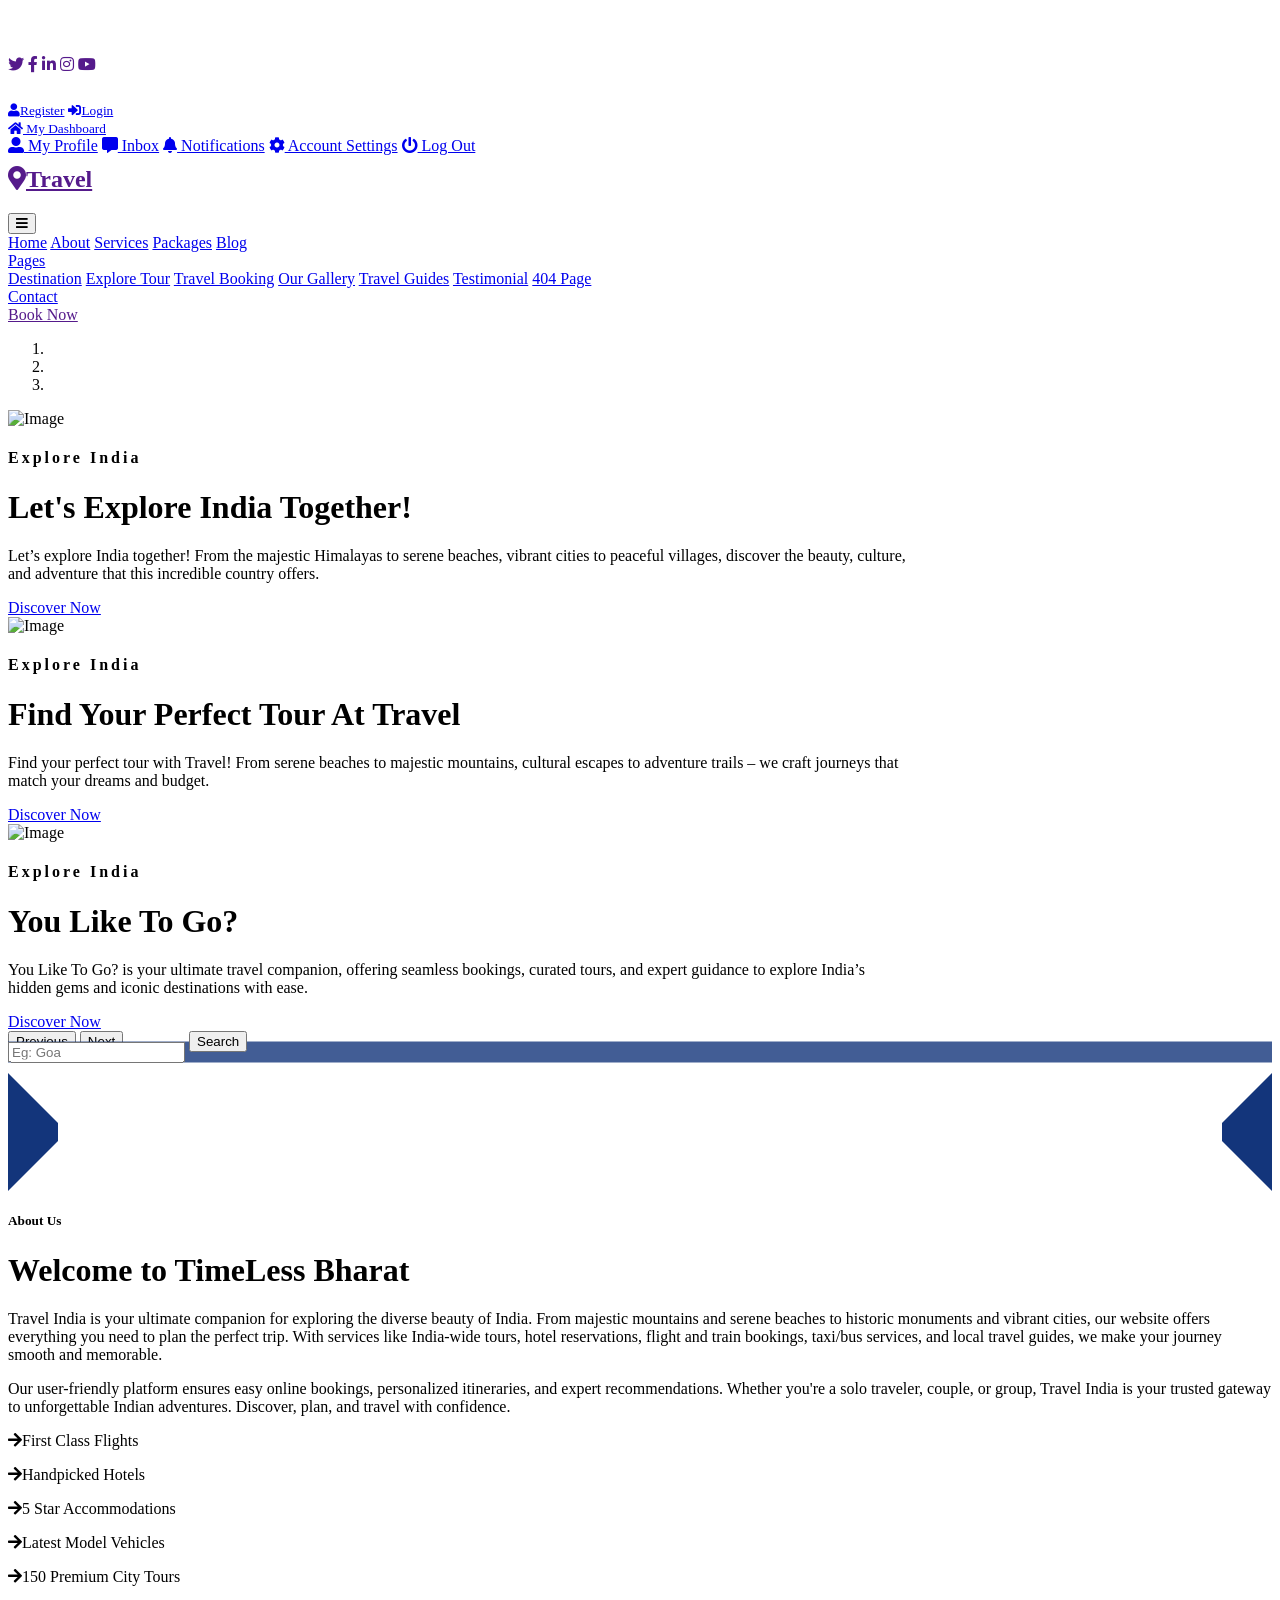
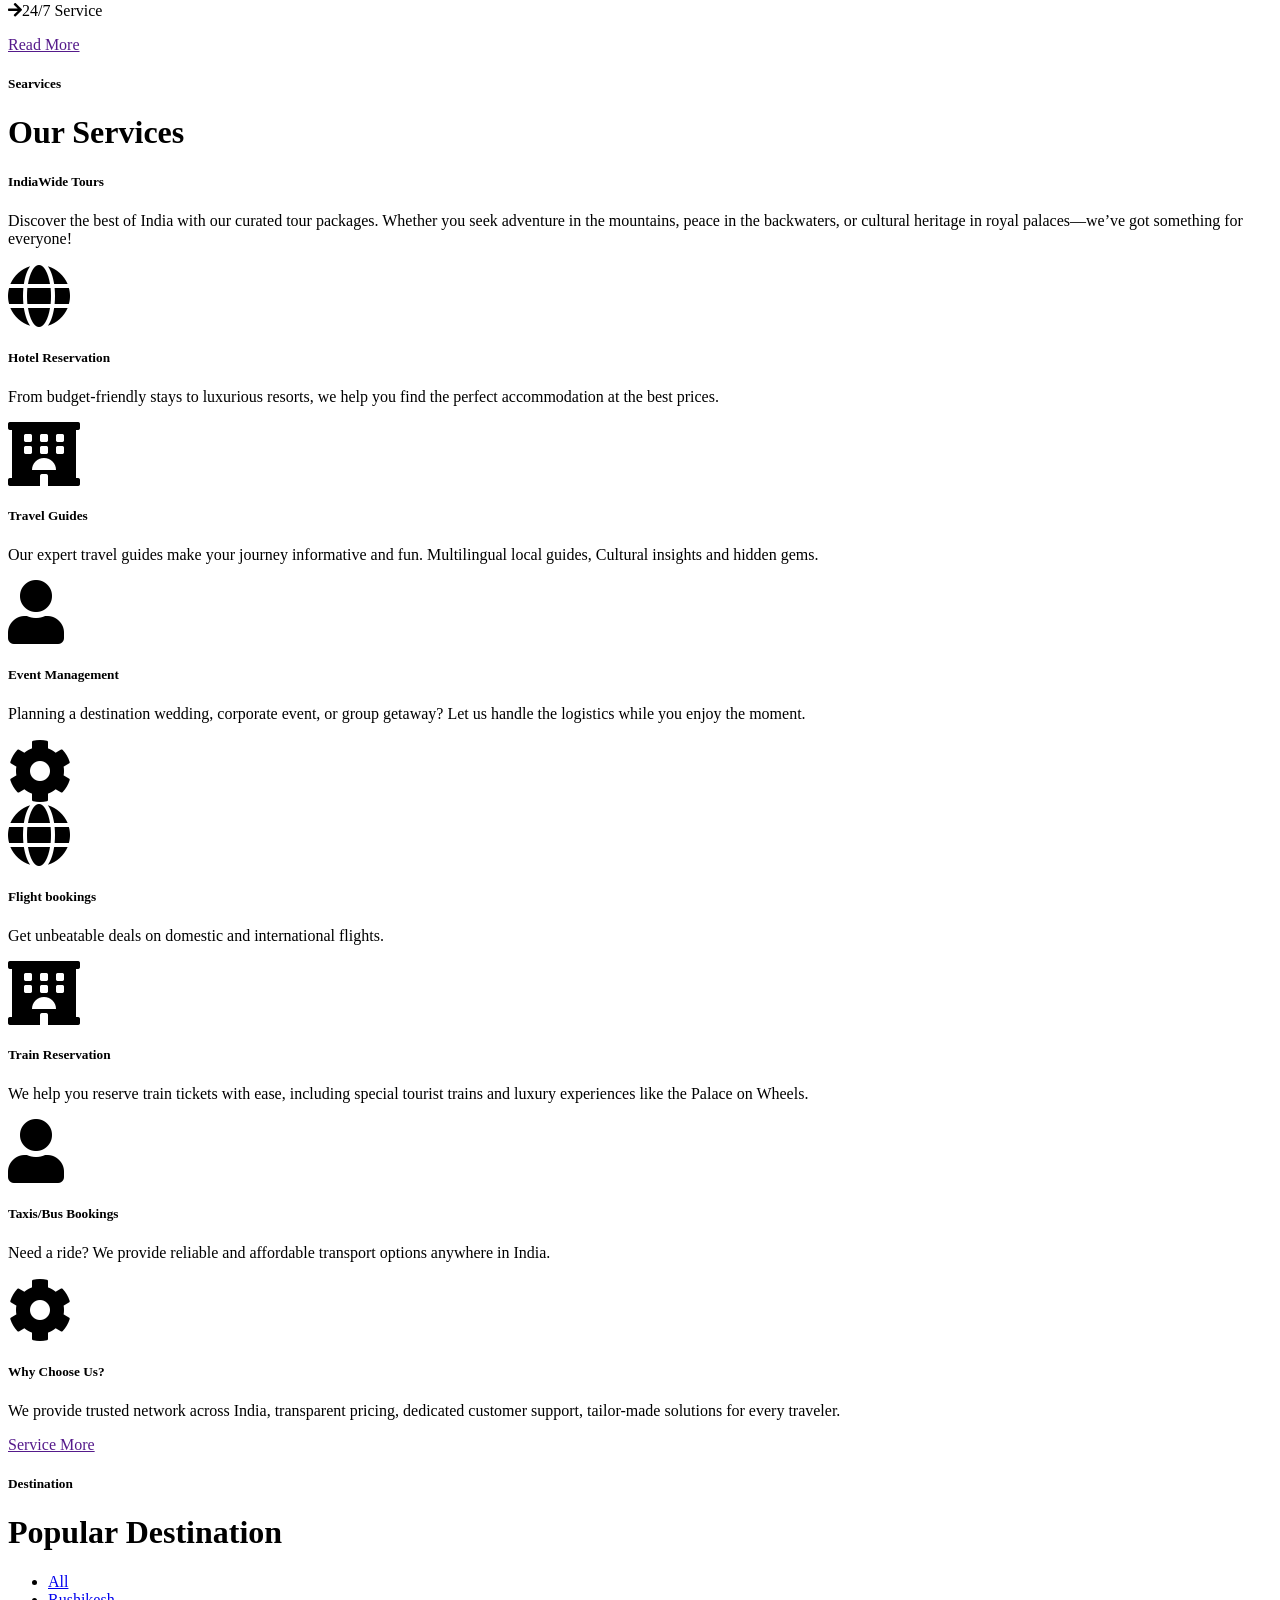
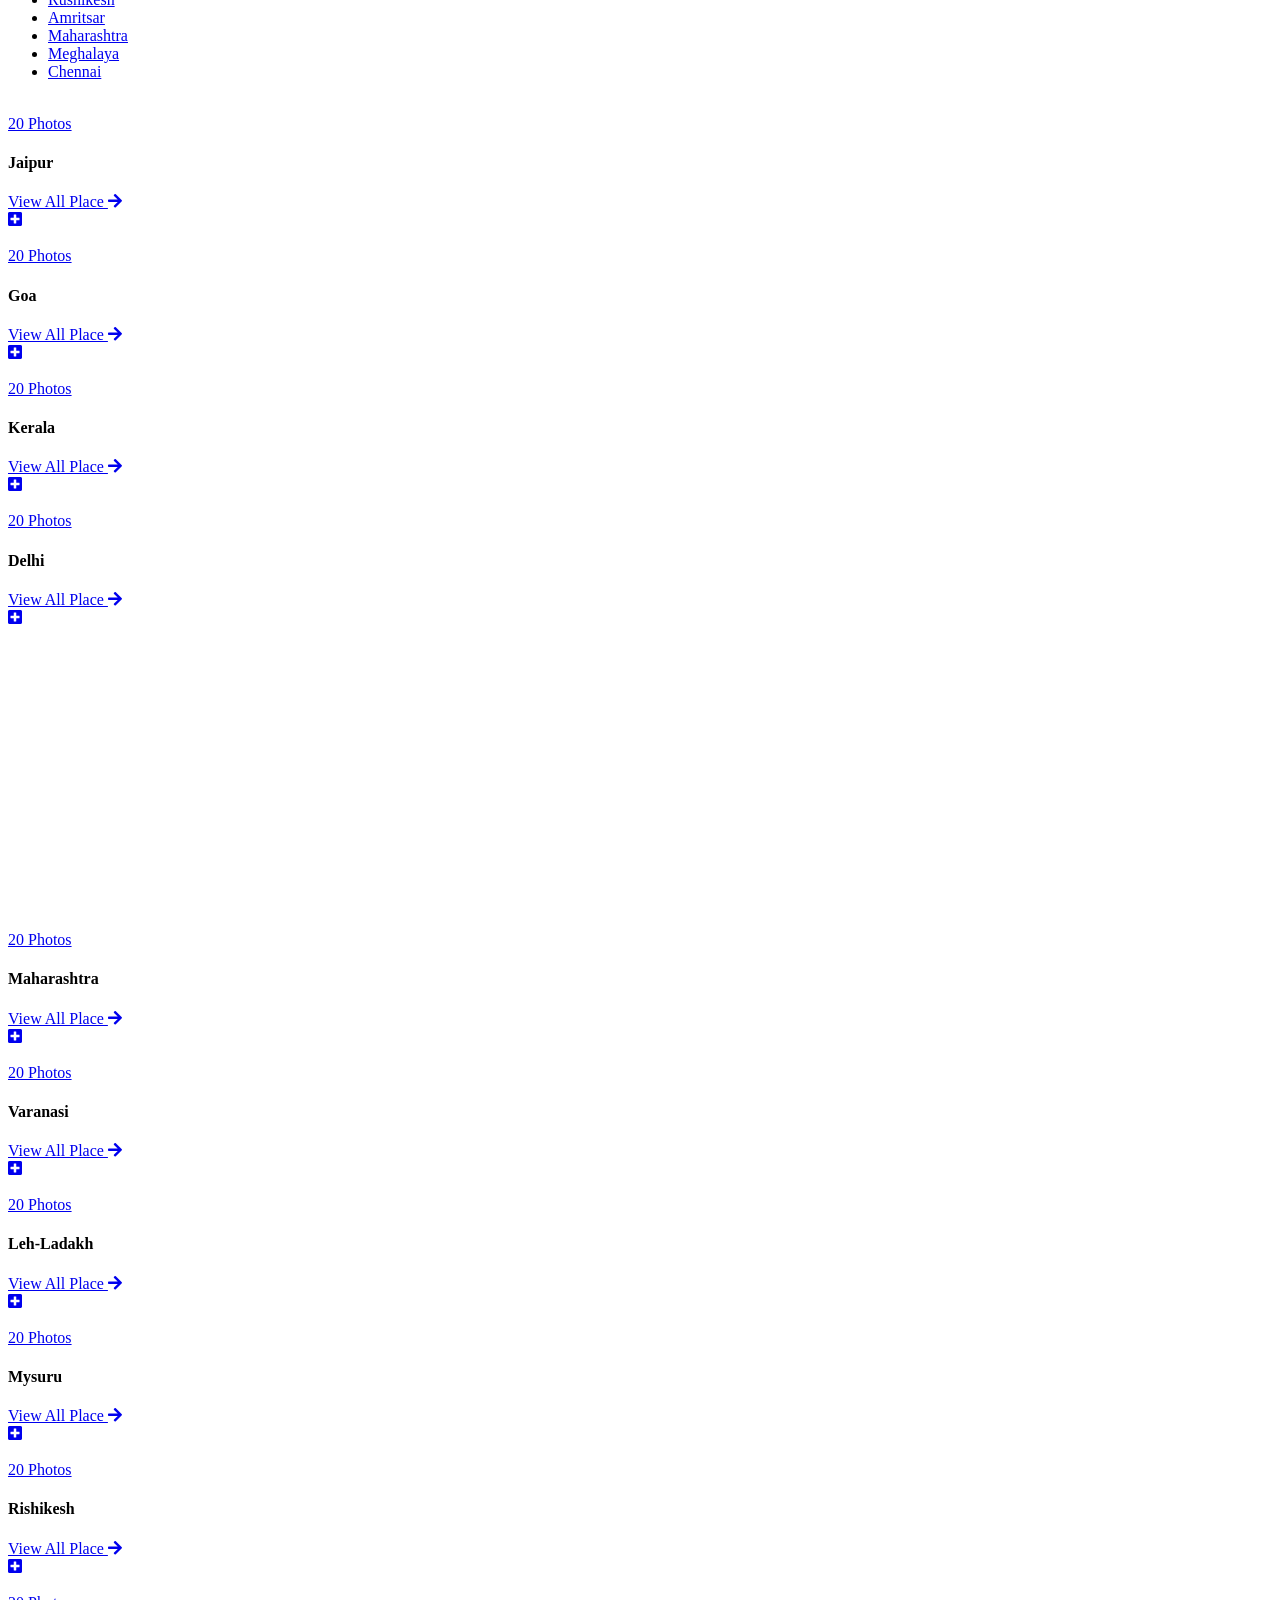
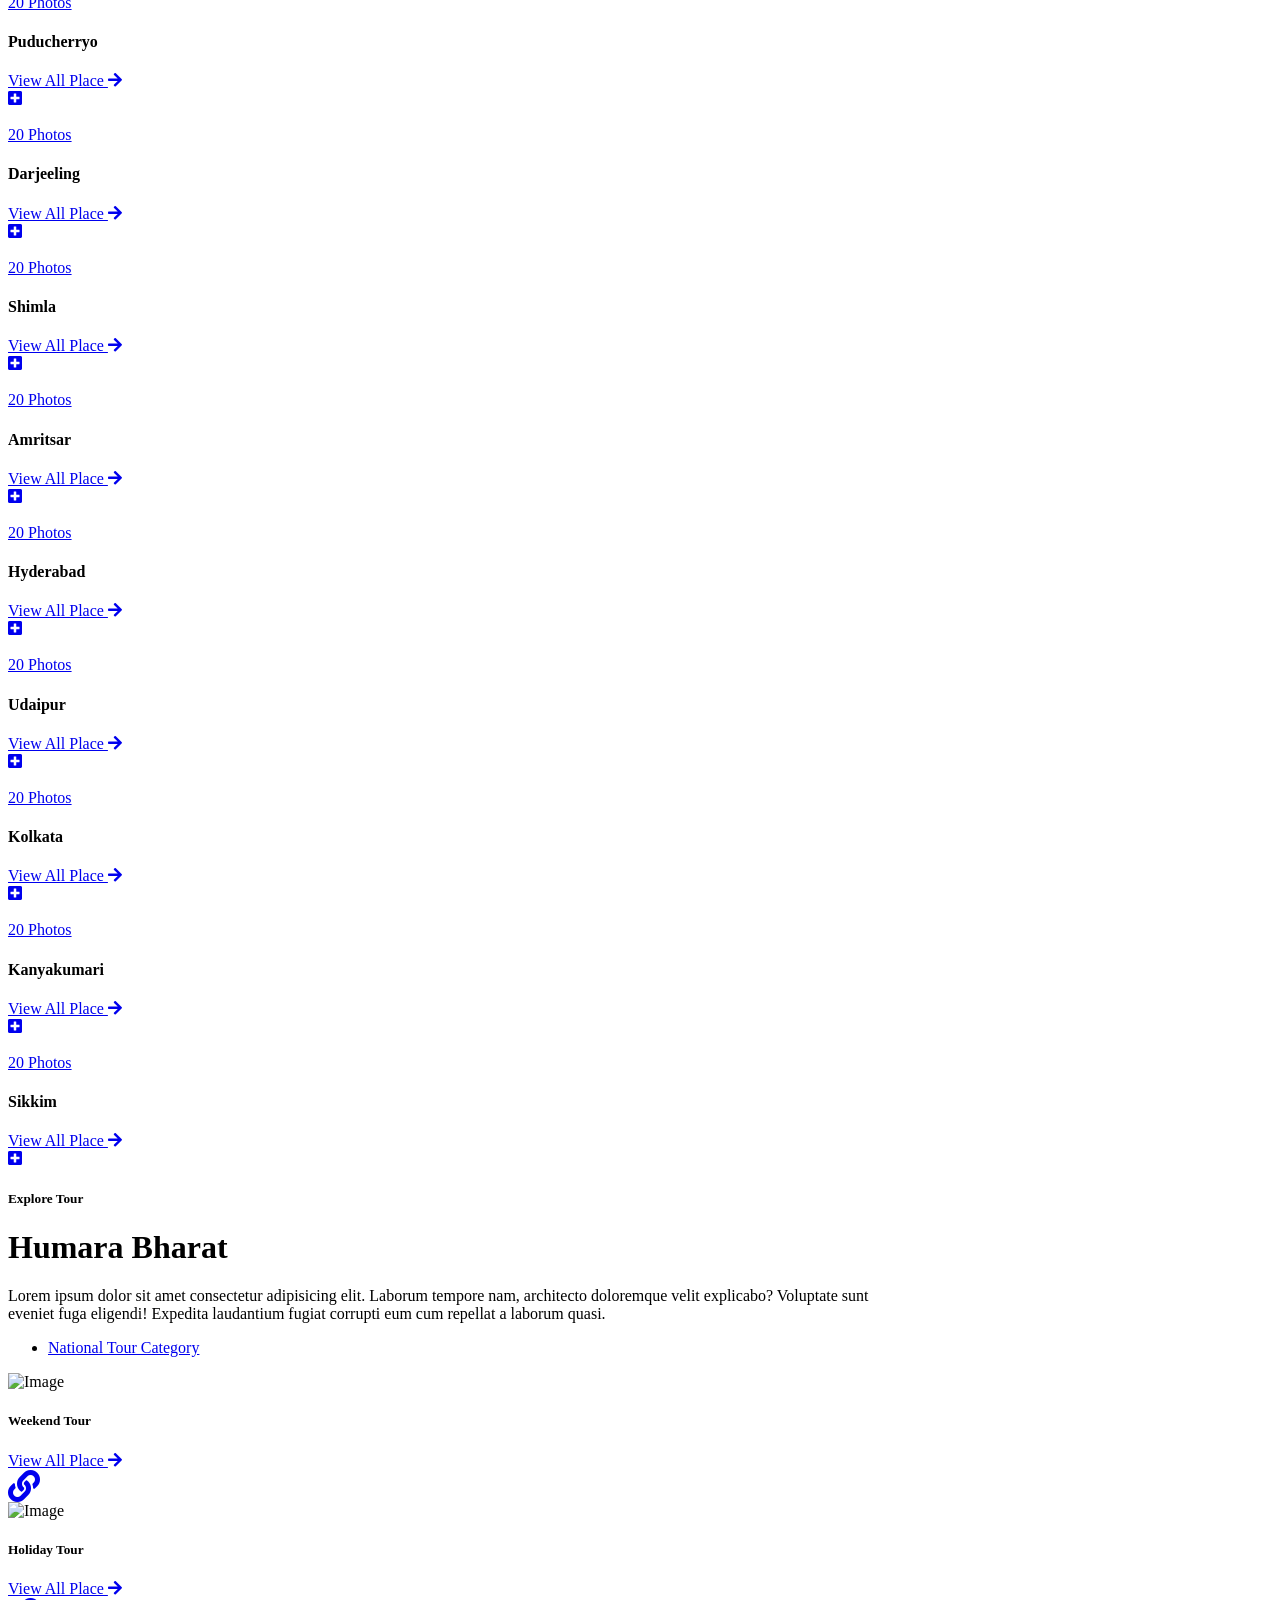
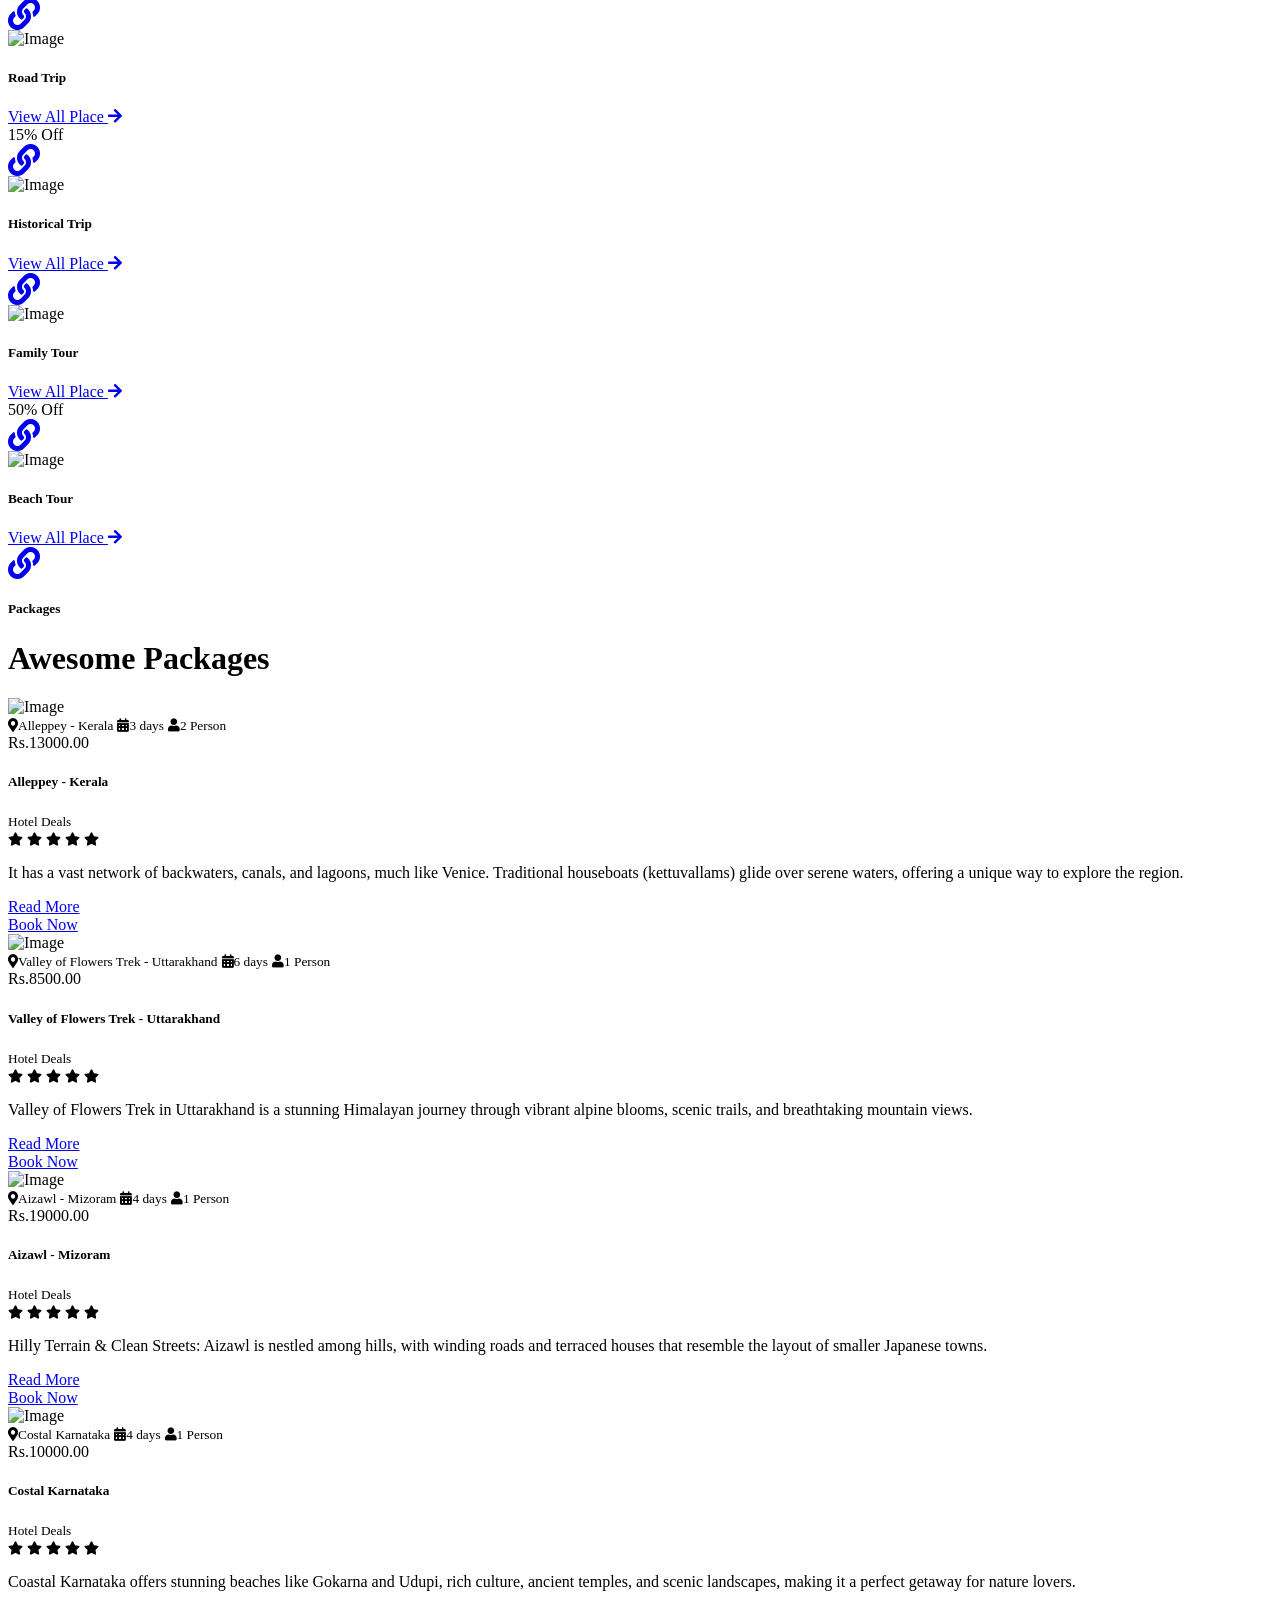
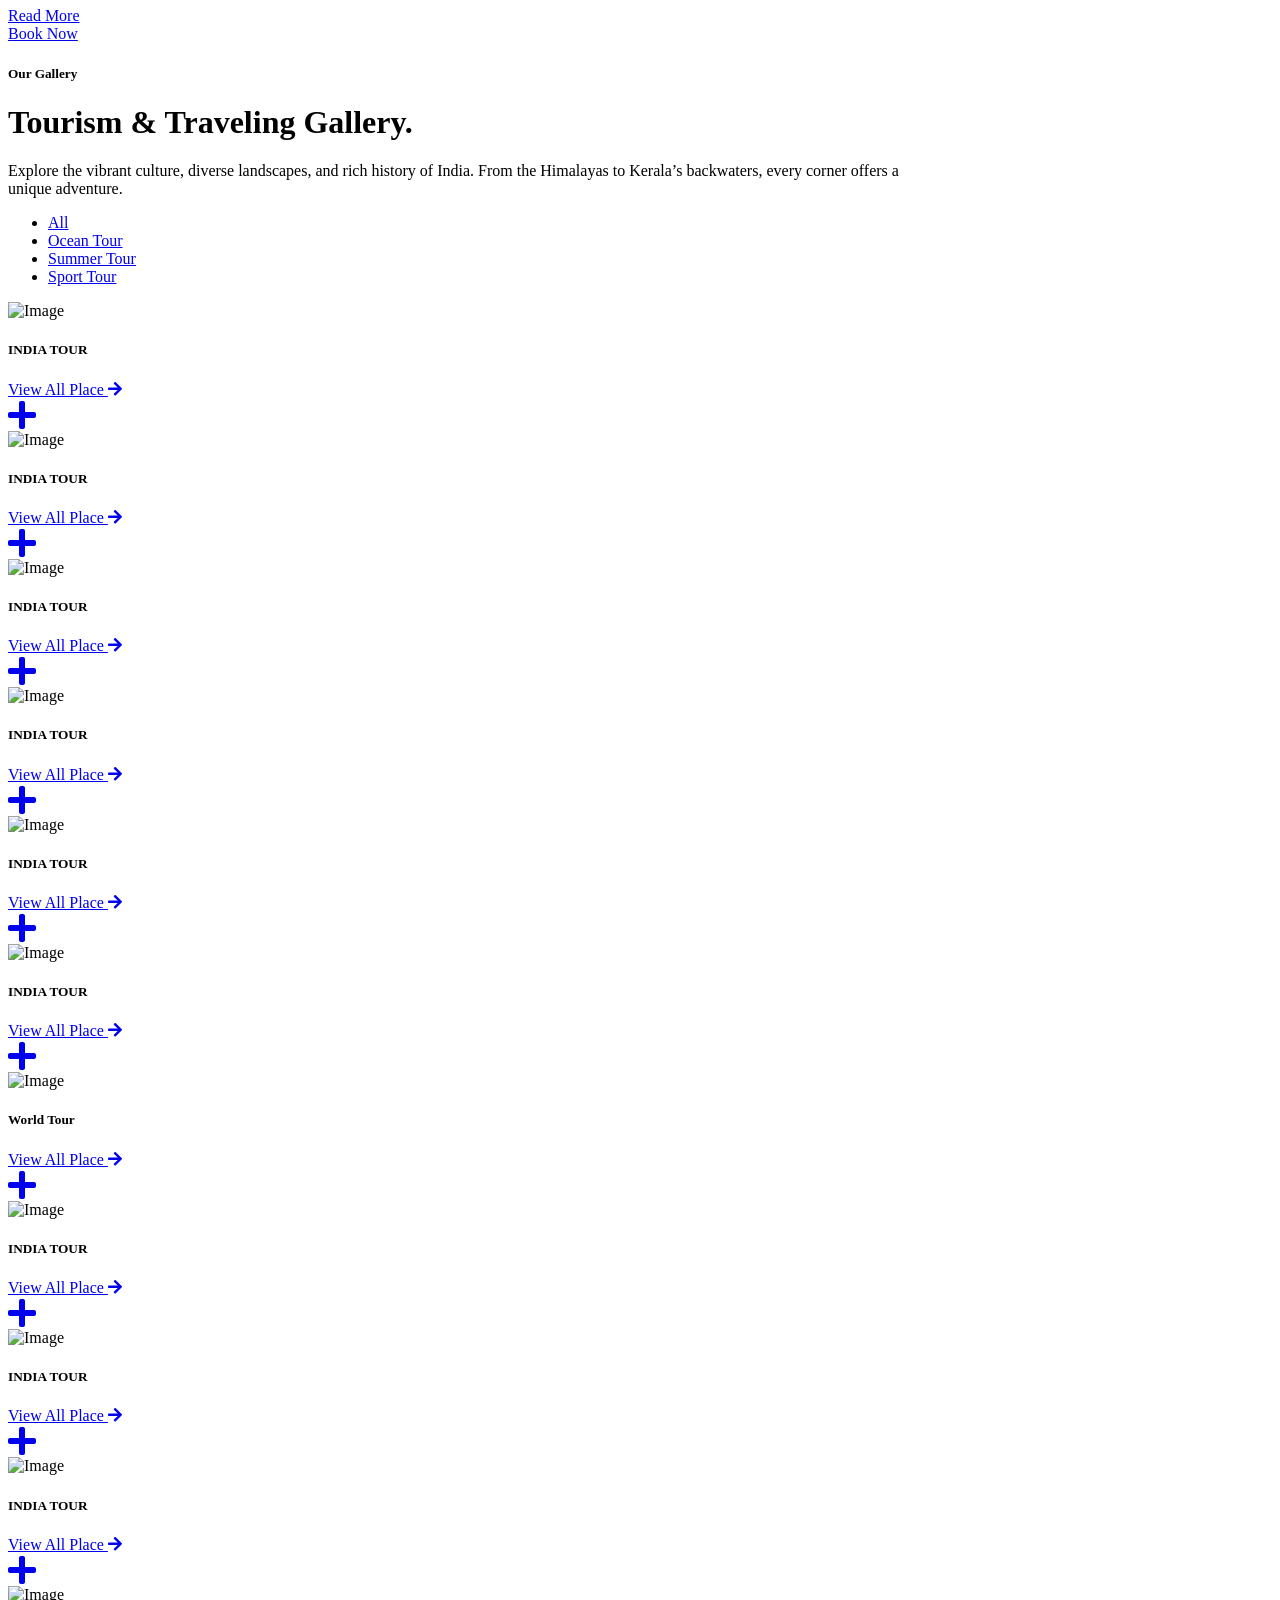
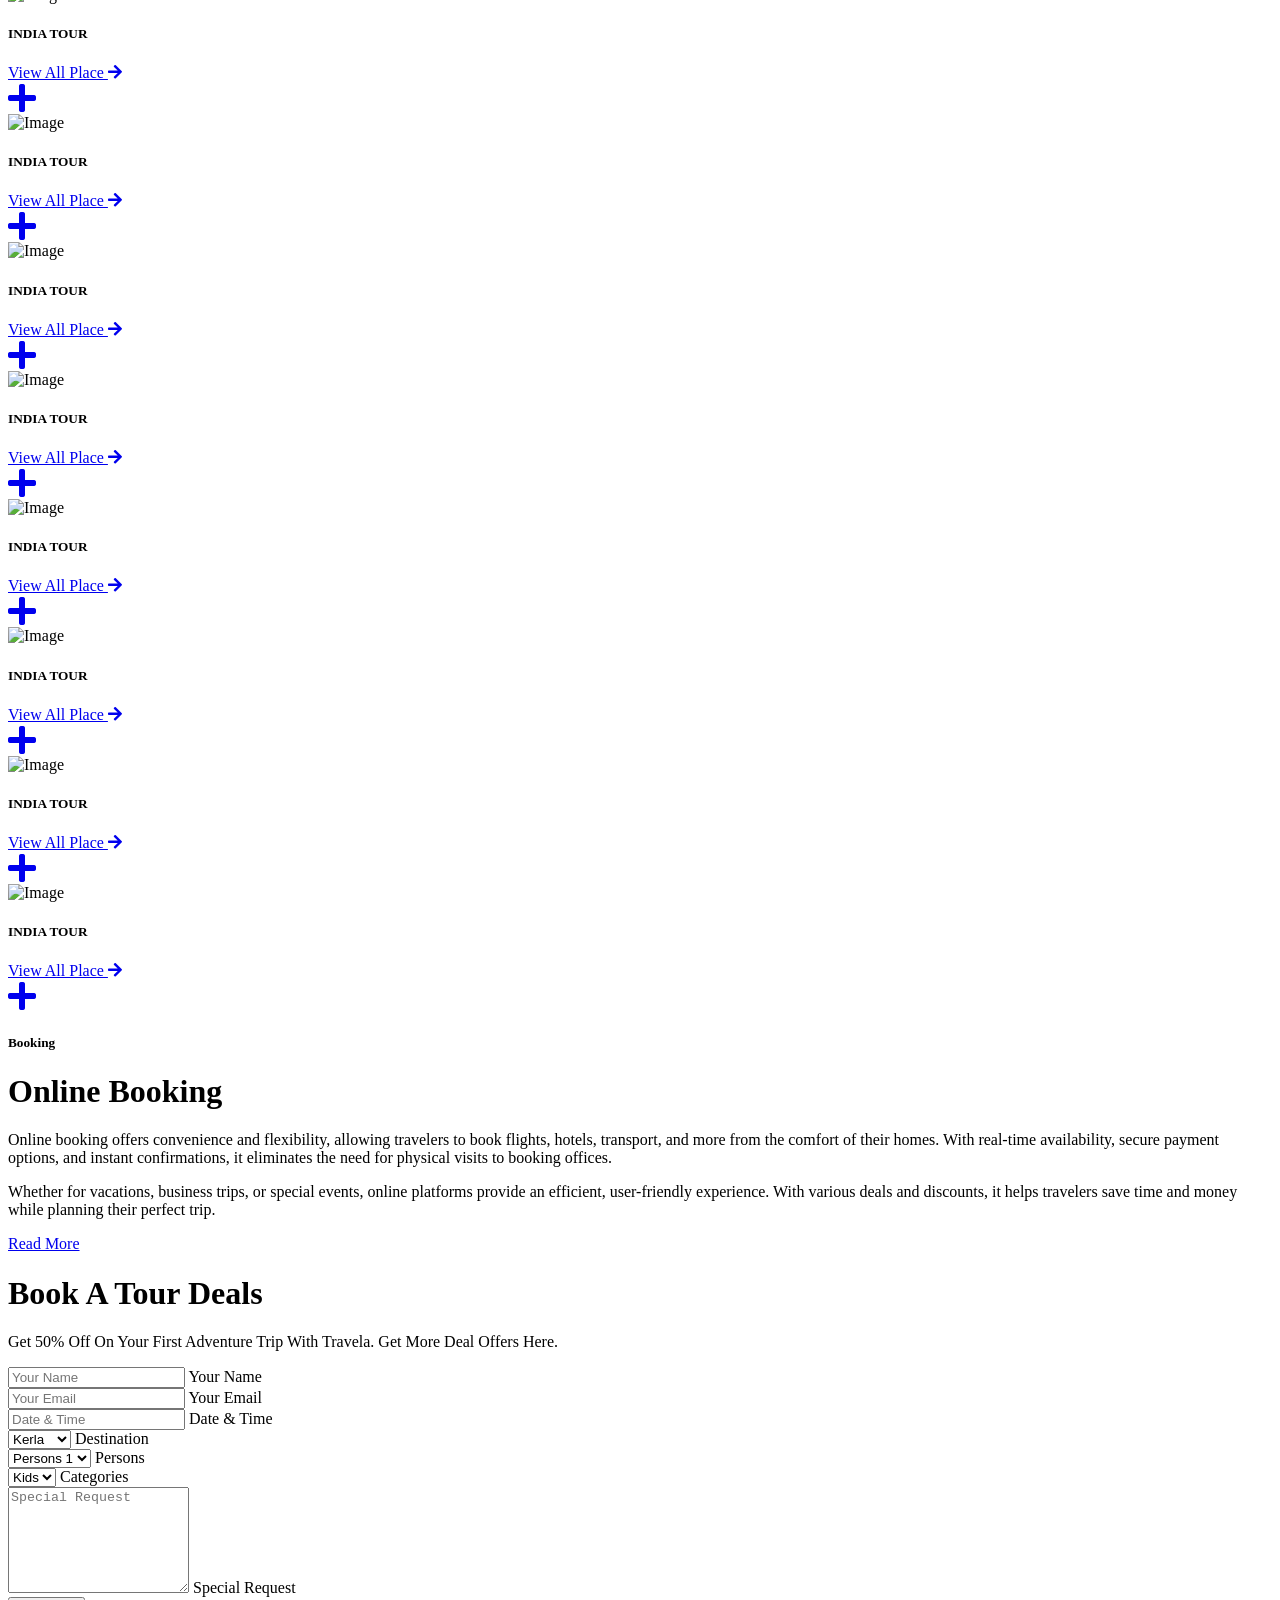
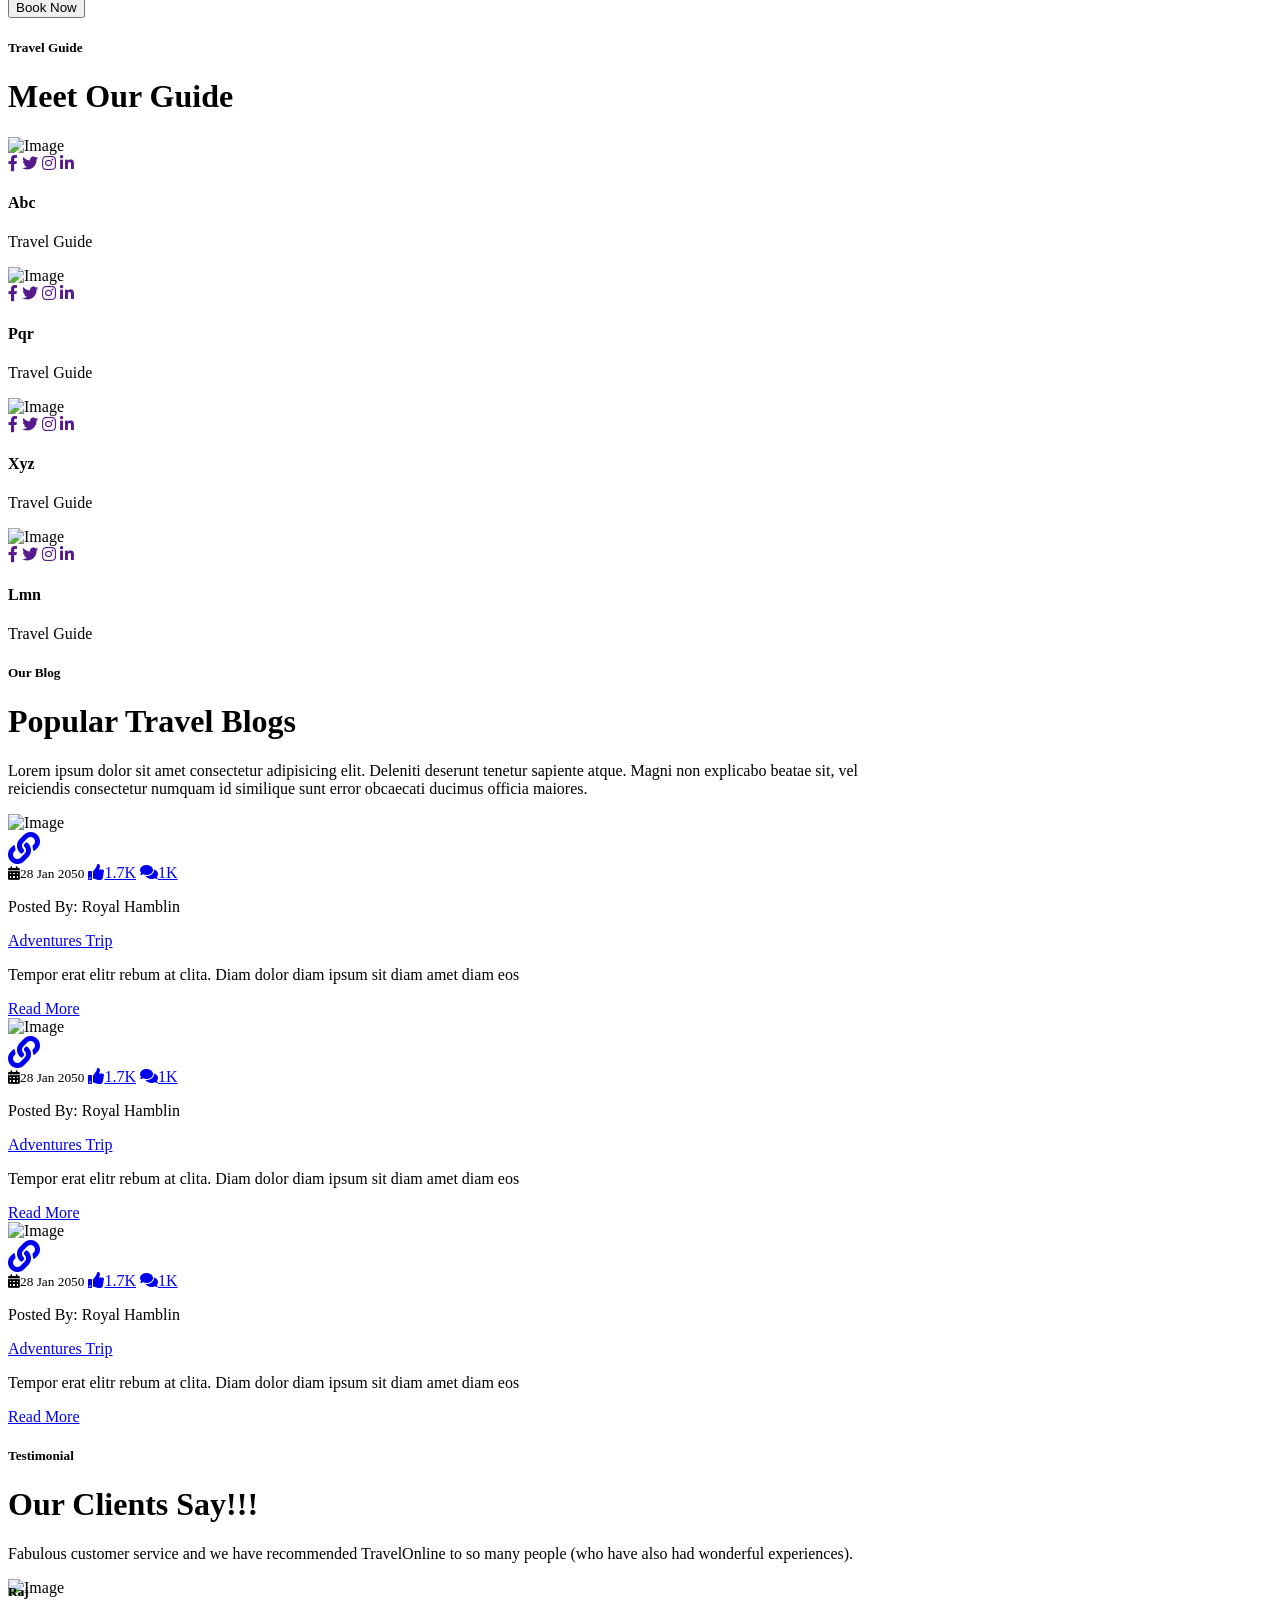
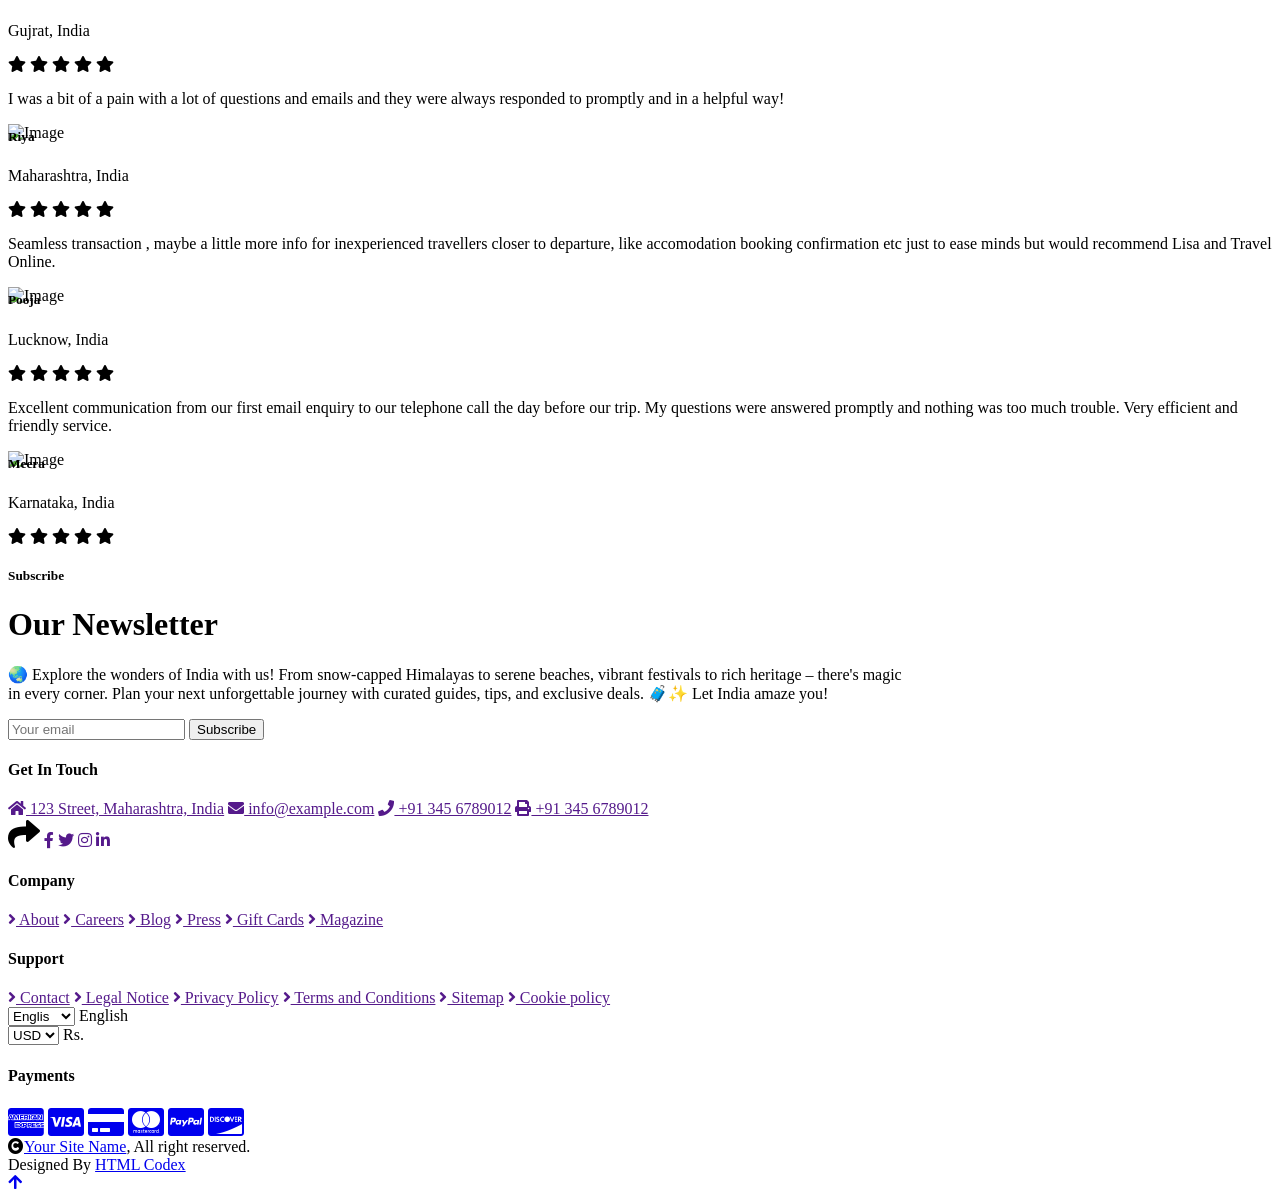
==== commit ac8d3e94: "Update index.html" ====
--- a/index.html
+++ b/index.html
@@ -768,7 +768,7 @@
                         </div>
         <!-- Explore Tour Start -->
 
-        <!-- Packages Start -->
+<!-- Packages Start -->
         <div class="container-fluid packages py-5">
             <div class="container py-5">
                 <div class="mx-auto text-center mb-5" style="max-width: 900px;">
@@ -780,15 +780,15 @@
                         <div class="packages-img">
                             <img src="img/packages-4.jpg" class="img-fluid w-100 rounded-top" alt="Image">
                             <div class="packages-info d-flex border border-start-0 border-end-0 position-absolute" style="width: 100%; bottom: 0; left: 0; z-index: 5;">
-                                <small class="flex-fill text-center border-end py-2"><i class="fa fa-map-marker-alt me-2"></i>Venice - Italy</small>
+                                <small class="flex-fill text-center border-end py-2"><i class="fa fa-map-marker-alt me-2"></i>Alleppey - Kerala</small>
                                 <small class="flex-fill text-center border-end py-2"><i class="fa fa-calendar-alt me-2"></i>3 days</small>
                                 <small class="flex-fill text-center py-2"><i class="fa fa-user me-2"></i>2 Person</small>
                             </div>
-                            <div class="packages-price py-2 px-4">$349.00</div>
+                            <div class="packages-price py-2 px-4">Rs.13000.00</div>
                         </div>
                         <div class="packages-content bg-light">
                             <div class="p-4 pb-0">
-                                <h5 class="mb-0">Venice - Italy</h5>
+                                <h5 class="mb-0">Alleppey - Kerala</h5>
                                 <small class="text-uppercase">Hotel Deals</small>
                                 <div class="mb-3">
                                     <small class="fa fa-star text-primary"></small>
@@ -797,7 +797,8 @@
                                     <small class="fa fa-star text-primary"></small>
                                     <small class="fa fa-star text-primary"></small>
                                 </div>
-                                <p class="mb-4">Lorem ipsum dolor, sit amet consectetur adipisicing elit. Nesciunt nemo quia quae illum aperiam fugiat voluptatem repellat</p>
+                                <p class="mb-4">It has a vast network of backwaters, canals, and lagoons, much like Venice. Traditional houseboats (kettuvallams) glide over serene waters, offering a unique way to explore the region.
+                                </p>
                             </div>
                             <div class="row bg-primary rounded-bottom mx-0">
                                 <div class="col-6 text-start px-0">
@@ -813,15 +814,15 @@
                         <div class="packages-img">
                             <img src="img/packages-2.jpg" class="img-fluid w-100 rounded-top" alt="Image">
                             <div class="packages-info d-flex border border-start-0 border-end-0 position-absolute" style="width: 100%; bottom: 0; left: 0; z-index: 5;">
-                                <small class="flex-fill text-center border-end py-2"><i class="fa fa-map-marker-alt me-2"></i>Venice - Italy</small>
-                                <small class="flex-fill text-center border-end py-2"><i class="fa fa-calendar-alt me-2"></i>3 days</small>
-                                <small class="flex-fill text-center py-2"><i class="fa fa-user me-2"></i>2 Person</small>
-                            </div>
-                            <div class="packages-price py-2 px-4">$449.00</div>
+                                <small class="flex-fill text-center border-end py-2"><i class="fa fa-map-marker-alt me-2"></i>Valley of Flowers Trek - Uttarakhand</small>
+                                <small class="flex-fill text-center border-end py-2"><i class="fa fa-calendar-alt me-2"></i>6 days</small>
+                                <small class="flex-fill text-center py-2"><i class="fa fa-user me-2"></i>1 Person</small>
+                            </div>
+                            <div class="packages-price py-2 px-4">Rs.8500.00</div>
                         </div>
                         <div class="packages-content bg-light">
                             <div class="p-4 pb-0">
-                                <h5 class="mb-0">The New California</h5>
+                                <h5 class="mb-0">Valley of Flowers Trek - Uttarakhand</h5>
                                 <small class="text-uppercase">Hotel Deals</small>
                                 <div class="mb-3">
                                     <small class="fa fa-star text-primary"></small>
@@ -830,7 +831,8 @@
                                     <small class="fa fa-star text-primary"></small>
                                     <small class="fa fa-star text-primary"></small>
                                 </div>
-                                <p class="mb-4">Lorem ipsum dolor, sit amet consectetur adipisicing elit. Nesciunt nemo quia quae illum aperiam fugiat voluptatem repellat</p>
+                                <p class="mb-4">Valley of Flowers Trek in Uttarakhand is a stunning Himalayan journey through vibrant alpine blooms, scenic trails, and breathtaking mountain views.
+                                </p>
                             </div>
                             <div class="row bg-primary rounded-bottom mx-0">
                                 <div class="col-6 text-start px-0">
@@ -846,15 +848,15 @@
                         <div class="packages-img">
                             <img src="img/packages-3.jpg" class="img-fluid w-100 rounded-top" alt="Image">
                             <div class="packages-info d-flex border border-start-0 border-end-0 position-absolute" style="width: 100%; bottom: 0; left: 0; z-index: 5;">
-                                <small class="flex-fill text-center border-end py-2"><i class="fa fa-map-marker-alt me-2"></i>Venice - Italy</small>
-                                <small class="flex-fill text-center border-end py-2"><i class="fa fa-calendar-alt me-2"></i>3 days</small>
-                                <small class="flex-fill text-center py-2"><i class="fa fa-user me-2"></i>2 Person</small>
-                            </div>
-                            <div class="packages-price py-2 px-4">$549.00</div>
+                                <small class="flex-fill text-center border-end py-2"><i class="fa fa-map-marker-alt me-2"></i>Aizawl - Mizoram</small>
+                                <small class="flex-fill text-center border-end py-2"><i class="fa fa-calendar-alt me-2"></i>4 days</small>
+                                <small class="flex-fill text-center py-2"><i class="fa fa-user me-2"></i>1 Person</small>
+                            </div>
+                            <div class="packages-price py-2 px-4">Rs.19000.00</div>
                         </div>
                         <div class="packages-content bg-light">
                             <div class="p-4 pb-0">
-                                <h5 class="mb-0">Discover Japan</h5>
+                                <h5 class="mb-0">Aizawl - Mizoram</h5>
                                 <small class="text-uppercase">Hotel Deals</small>
                                 <div class="mb-3">
                                     <small class="fa fa-star text-primary"></small>
@@ -863,7 +865,8 @@
                                     <small class="fa fa-star text-primary"></small>
                                     <small class="fa fa-star text-primary"></small>
                                 </div>
-                                <p class="mb-4">Lorem ipsum dolor, sit amet consectetur adipisicing elit. Nesciunt nemo quia quae illum aperiam fugiat voluptatem repellat</p>
+                                <p class="mb-4">Hilly Terrain & Clean Streets: Aizawl is nestled among hills, with winding roads and terraced houses that resemble the layout of smaller Japanese towns.
+                                </p>
                             </div>
                             <div class="row bg-primary rounded-bottom mx-0">
                                 <div class="col-6 text-start px-0">
@@ -879,15 +882,15 @@
                         <div class="packages-img">
                             <img src="img/packages-1.jpg" class="img-fluid w-100 rounded-top" alt="Image">
                             <div class="packages-info d-flex border border-start-0 border-end-0 position-absolute" style="width: 100%; bottom: 0; left: 0; z-index: 5;">
-                                <small class="flex-fill text-center border-end py-2"><i class="fa fa-map-marker-alt me-2"></i>Thayland</small>
-                                <small class="flex-fill text-center border-end py-2"><i class="fa fa-calendar-alt me-2"></i>3 days</small>
-                                <small class="flex-fill text-center py-2"><i class="fa fa-user me-2"></i>2 Person</small>
-                            </div>
-                            <div class="packages-price py-2 px-4">$649.00</div>
+                                <small class="flex-fill text-center border-end py-2"><i class="fa fa-map-marker-alt me-2"></i>Costal Karnataka</small>
+                                <small class="flex-fill text-center border-end py-2"><i class="fa fa-calendar-alt me-2"></i>4 days</small>
+                                <small class="flex-fill text-center py-2"><i class="fa fa-user me-2"></i>1 Person</small>
+                            </div>
+                            <div class="packages-price py-2 px-4">Rs.10000.00</div>
                         </div>
                         <div class="packages-content bg-light">
                             <div class="p-4 pb-0">
-                                <h5 class="mb-0">Thayland Trip</h5>
+                                <h5 class="mb-0">Costal Karnataka</h5>
                                 <small class="text-uppercase">Hotel Deals</small>
                                 <div class="mb-3">
                                     <small class="fa fa-star text-primary"></small>
@@ -896,7 +899,8 @@
                                     <small class="fa fa-star text-primary"></small>
                                     <small class="fa fa-star text-primary"></small>
                                 </div>
-                                <p class="mb-4">Lorem ipsum dolor, sit amet consectetur adipisicing elit. Nesciunt nemo quia quae illum aperiam fugiat voluptatem repellat</p>
+                                <p class="mb-4">Coastal Karnataka offers stunning beaches like Gokarna and Udupi, rich culture, ancient temples, and scenic landscapes, making it a perfect getaway for nature lovers.
+                                </p>
                             </div>
                             <div class="row bg-primary rounded-bottom mx-0">
                                 <div class="col-6 text-start px-0">
@@ -918,7 +922,7 @@
             <div class="mx-auto text-center mb-5" style="max-width: 900px;">
                 <h5 class="section-title px-3">Our Gallery</h5>
                 <h1 class="mb-4">Tourism & Traveling Gallery.</h1>
-                <p class="mb-0">Lorem ipsum dolor sit amet consectetur adipisicing elit. Laborum tempore nam, architecto doloremque velit explicabo? Voluptate sunt eveniet fuga eligendi! Expedita laudantium fugiat corrupti eum cum repellat a laborum quasi.
+                <p class="mb-0">Explore the vibrant culture, diverse landscapes, and rich history of India. From the Himalayas to Kerala’s backwaters, every corner offers a unique adventure.
                 </p>
             </div>
             <div class="tab-class text-center">
@@ -926,11 +930,6 @@
                     <li class="nav-item">
                         <a class="d-flex mx-3 py-2 border border-primary bg-light rounded-pill active" data-bs-toggle="pill" href="#GalleryTab-1">
                             <span class="text-dark" style="width: 150px;">All</span>
-                        </a>
-                    </li>
-                    <li class="nav-item">
-                        <a class="d-flex py-2 mx-3 border border-primary bg-light rounded-pill" data-bs-toggle="pill" href="#GalleryTab-2">
-                            <span class="text-dark" style="width: 150px;">World tour</span>
                         </a>
                     </li>
                     <li class="nav-item">
@@ -957,7 +956,7 @@
                                     <img src="img/gallery-1.jpg" class="img-fluid w-100 h-100 rounded" alt="Image">
                                     <div class="gallery-content">
                                         <div class="gallery-info">
-                                            <h5 class="text-white text-uppercase mb-2">World Tour</h5>
+                                            <h5 class="text-white text-uppercase mb-2">INDIA TOUR</h5>
                                             <a href="#" class="btn-hover text-white">View All Place <i class="fa fa-arrow-right ms-2"></i></a>
                                         </div>
                                     </div>
@@ -971,7 +970,7 @@
                                     <img src="img/gallery-2.jpg" class="img-fluid w-100 h-100 rounded" alt="Image">
                                     <div class="gallery-content">
                                         <div class="gallery-info">
-                                            <h5 class="text-white text-uppercase mb-2">World Tour</h5>
+                                            <h5 class="text-white text-uppercase mb-2">INDIA TOUR</h5>
                                             <a href="#" class="btn-hover text-white">View All Place <i class="fa fa-arrow-right ms-2"></i></a>
                                         </div>
                                     </div>
@@ -985,7 +984,7 @@
                                     <img src="img/gallery-3.jpg" class="img-fluid w-100 h-100 rounded" alt="Image">
                                     <div class="gallery-content">
                                         <div class="gallery-info">
-                                            <h5 class="text-white text-uppercase mb-2">World Tour</h5>
+                                            <h5 class="text-white text-uppercase mb-2">INDIA TOUR</h5>
                                             <a href="#" class="btn-hover text-white">View All Place <i class="fa fa-arrow-right ms-2"></i></a>
                                         </div>
                                     </div>
@@ -999,7 +998,7 @@
                                     <img src="img/gallery-4.jpg" class="img-fluid w-100 h-100 rounded" alt="Image">
                                     <div class="gallery-content">
                                         <div class="gallery-info">
-                                            <h5 class="text-white text-uppercase mb-2">World Tour</h5>
+                                            <h5 class="text-white text-uppercase mb-2">INDIA TOUR</h5>
                                             <a href="#" class="btn-hover text-white">View All Place <i class="fa fa-arrow-right ms-2"></i></a>
                                         </div>
                                     </div>
@@ -1013,7 +1012,7 @@
                                     <img src="img/gallery-5.jpg" class="img-fluid w-100 h-100 rounded" alt="Image">
                                     <div class="gallery-content">
                                         <div class="gallery-info">
-                                            <h5 class="text-white text-uppercase mb-2">World Tour</h5>
+                                            <h5 class="text-white text-uppercase mb-2">INDIA TOUR</h5>
                                             <a href="#" class="btn-hover text-white">View All Place <i class="fa fa-arrow-right ms-2"></i></a>
                                         </div>
                                     </div>
@@ -1027,7 +1026,7 @@
                                     <img src="img/gallery-6.jpg" class="img-fluid w-100 h-100 rounded" alt="Image">
                                     <div class="gallery-content">
                                         <div class="gallery-info">
-                                            <h5 class="text-white text-uppercase mb-2">World Tour</h5>
+                                            <h5 class="text-white text-uppercase mb-2">INDIA TOUR</h5>
                                             <a href="#" class="btn-hover text-white">View All Place <i class="fa fa-arrow-right ms-2"></i></a>
                                         </div>
                                     </div>
@@ -1055,7 +1054,7 @@
                                     <img src="img/gallery-8.jpg" class="img-fluid w-100 h-100 rounded" alt="Image">
                                     <div class="gallery-content">
                                         <div class="gallery-info">
-                                            <h5 class="text-white text-uppercase mb-2">World Tour</h5>
+                                            <h5 class="text-white text-uppercase mb-2">INDIA TOUR</h5>
                                             <a href="#" class="btn-hover text-white">View All Place <i class="fa fa-arrow-right ms-2"></i></a>
                                         </div>
                                     </div>
@@ -1069,7 +1068,7 @@
                                     <img src="img/gallery-9.jpg" class="img-fluid w-100 h-100 rounded" alt="Image">
                                     <div class="gallery-content">
                                         <div class="gallery-info">
-                                            <h5 class="text-white text-uppercase mb-2">World Tour</h5>
+                                            <h5 class="text-white text-uppercase mb-2">INDIA TOUR</h5>
                                             <a href="#" class="btn-hover text-white">View All Place <i class="fa fa-arrow-right ms-2"></i></a>
                                         </div>
                                     </div>
@@ -1083,7 +1082,7 @@
                                     <img src="img/gallery-10.jpg" class="img-fluid w-100 h-100 rounded" alt="Image">
                                     <div class="gallery-content">
                                         <div class="gallery-info">
-                                            <h5 class="text-white text-uppercase mb-2">World Tour</h5>
+                                            <h5 class="text-white text-uppercase mb-2">INDIA TOUR</h5>
                                             <a href="#" class="btn-hover text-white">View All Place <i class="fa fa-arrow-right ms-2"></i></a>
                                         </div>
                                     </div>
@@ -1101,7 +1100,7 @@
                                     <img src="img/gallery-2.jpg" class="img-fluid w-100 h-100 rounded" alt="Image">
                                     <div class="gallery-content">
                                         <div class="gallery-info">
-                                            <h5 class="text-white text-uppercase mb-2">World Tour</h5>
+                                            <h5 class="text-white text-uppercase mb-2">INDIA TOUR</h5>
                                             <a href="#" class="btn-hover text-white">View All Place <i class="fa fa-arrow-right ms-2"></i></a>
                                         </div>
                                     </div>
@@ -1115,7 +1114,7 @@
                                     <img src="img/gallery-3.jpg" class="img-fluid w-100 h-100 rounded" alt="Image">
                                     <div class="gallery-content">
                                         <div class="gallery-info">
-                                            <h5 class="text-white text-uppercase mb-2">World Tour</h5>
+                                            <h5 class="text-white text-uppercase mb-2">INDIA TOUR</h5>
                                             <a href="#" class="btn-hover text-white">View All Place <i class="fa fa-arrow-right ms-2"></i></a>
                                         </div>
                                     </div>
@@ -1133,7 +1132,7 @@
                                     <img src="img/gallery-2.jpg" class="img-fluid w-100 h-100 rounded" alt="Image">
                                     <div class="gallery-content">
                                         <div class="gallery-info">
-                                            <h5 class="text-white text-uppercase mb-2">World Tour</h5>
+                                            <h5 class="text-white text-uppercase mb-2">INDIA TOUR</h5>
                                             <a href="#" class="btn-hover text-white">View All Place <i class="fa fa-arrow-right ms-2"></i></a>
                                         </div>
                                     </div>
@@ -1147,7 +1146,7 @@
                                     <img src="img/gallery-3.jpg" class="img-fluid w-100 h-100 rounded" alt="Image">
                                     <div class="gallery-content">
                                         <div class="gallery-info">
-                                            <h5 class="text-white text-uppercase mb-2">World Tour</h5>
+                                            <h5 class="text-white text-uppercase mb-2">INDIA TOUR</h5>
                                             <a href="#" class="btn-hover text-white">View All Place <i class="fa fa-arrow-right ms-2"></i></a>
                                         </div>
                                     </div>
@@ -1165,7 +1164,7 @@
                                     <img src="img/gallery-2.jpg" class="img-fluid w-100 h-100 rounded" alt="Image">
                                     <div class="gallery-content">
                                         <div class="gallery-info">
-                                            <h5 class="text-white text-uppercase mb-2">World Tour</h5>
+                                            <h5 class="text-white text-uppercase mb-2">INDIA TOUR</h5>
                                             <a href="#" class="btn-hover text-white">View All Place <i class="fa fa-arrow-right ms-2"></i></a>
                                         </div>
                                     </div>
@@ -1179,7 +1178,7 @@
                                     <img src="img/gallery-3.jpg" class="img-fluid w-100 h-100 rounded" alt="Image">
                                     <div class="gallery-content">
                                         <div class="gallery-info">
-                                            <h5 class="text-white text-uppercase mb-2">World Tour</h5>
+                                            <h5 class="text-white text-uppercase mb-2">INDIA TOUR</h5>
                                             <a href="#" class="btn-hover text-white">View All Place <i class="fa fa-arrow-right ms-2"></i></a>
                                         </div>
                                     </div>
@@ -1197,7 +1196,7 @@
                                     <img src="img/gallery-2.jpg" class="img-fluid w-100 h-100 rounded" alt="Image">
                                     <div class="gallery-content">
                                         <div class="gallery-info">
-                                            <h5 class="text-white text-uppercase mb-2">World Tour</h5>
+                                            <h5 class="text-white text-uppercase mb-2">INDIA TOUR</h5>
                                             <a href="#" class="btn-hover text-white">View All Place <i class="fa fa-arrow-right ms-2"></i></a>
                                         </div>
                                     </div>
@@ -1211,7 +1210,7 @@
                                     <img src="img/gallery-3.jpg" class="img-fluid w-100 h-100 rounded" alt="Image">
                                     <div class="gallery-content">
                                         <div class="gallery-info">
-                                            <h5 class="text-white text-uppercase mb-2">World Tour</h5>
+                                            <h5 class="text-white text-uppercase mb-2">INDIA TOUR</h5>
                                             <a href="#" class="btn-hover text-white">View All Place <i class="fa fa-arrow-right ms-2"></i></a>
                                         </div>
                                     </div>
@@ -1234,9 +1233,10 @@
                     <div class="col-lg-6">
                         <h5 class="section-booking-title pe-3">Booking</h5>
                         <h1 class="text-white mb-4">Online Booking</h1>
-                        <p class="text-white mb-4">Lorem ipsum dolor sit amet consectetur adipisicing elit. Aspernatur maxime ullam esse fuga blanditiis accusantium pariatur quis sapiente, veniam doloribus praesentium? Repudiandae iste voluptatem fugiat doloribus quasi quo iure officia.
+                        <p class="text-white mb-4">Online booking offers convenience and flexibility, allowing travelers to book flights, hotels, transport, and more from the comfort of their homes. With real-time availability, secure payment options, and instant confirmations, it eliminates the need for physical visits to booking offices.
                         </p>
-                        <p class="text-white mb-4">Lorem ipsum dolor sit amet consectetur adipisicing elit. Aspernatur maxime ullam esse fuga blanditiis accusantium pariatur quis sapiente, veniam doloribus praesentium? Repudiandae iste voluptatem fugiat doloribus quasi quo iure officia.
+                        <p class="text-white mb-4">
+                            Whether for vacations, business trips, or special events, online platforms provide an efficient, user-friendly experience. With various deals and discounts, it helps travelers save time and money while planning their perfect trip.
                         </p>
                         <a href="#" class="btn btn-light text-primary rounded-pill py-3 px-5 mt-2">Read More</a>
                     </div>
@@ -1266,9 +1266,9 @@
                                 <div class="col-md-6">
                                     <div class="form-floating">
                                         <select class="form-select bg-white border-0" id="select1">
-                                            <option value="1">Destination 1</option>
-                                            <option value="2">Destination 2</option>
-                                            <option value="3">Destination 3</option>
+                                            <option value="1">Kerla</option>
+                                            <option value="2">Goa</option>
+                                            <option value="3">Shimla</option>
                                         </select>
                                         <label for="select1">Destination</label>
                                     </div>
@@ -1334,8 +1334,8 @@
                             </div>
                             <div class="guide-title text-center rounded-bottom p-4">
                                 <div class="guide-title-inner">
-                                    <h4 class="mt-3">Full Name</h4>
-                                    <p class="mb-0">Designation</p>
+                                    <h4 class="mt-3">Abc</h4>
+                                    <p class="mb-0">Travel Guide</p>
                                 </div>
                             </div>
                         </div>
@@ -1355,8 +1355,8 @@
                             </div>
                             <div class="guide-title text-center rounded-bottom p-4">
                                 <div class="guide-title-inner">
-                                    <h4 class="mt-3">Full Name</h4>
-                                    <p class="mb-0">Designation</p>
+                                    <h4 class="mt-3">Pqr</h4>
+                                    <p class="mb-0">Travel Guide</p>
                                 </div>
                             </div>
                         </div>
@@ -1376,8 +1376,8 @@
                             </div>
                             <div class="guide-title text-center rounded-bottom p-4">
                                 <div class="guide-title-inner">
-                                    <h4 class="mt-3">Full Name</h4>
-                                    <p class="mb-0">Designation</p>
+                                    <h4 class="mt-3">Xyz</h4>
+                                    <p class="mb-0">Travel Guide</p>
                                 </div>
                             </div>
                         </div>
@@ -1397,8 +1397,8 @@
                             </div>
                             <div class="guide-title text-center rounded-bottom p-4">
                                 <div class="guide-title-inner">
-                                    <h4 class="mt-3">Full Name</h4>
-                                    <p class="mb-0">Designation</p>
+                                    <h4 class="mt-3">Lmn</h4>
+                                    <p class="mb-0">Travel Guide</p>
                                 </div>
                             </div>
                         </div>
@@ -1492,7 +1492,7 @@
         </div>
         <!-- Blog End -->
 
-        <!-- Testimonial Start -->
+         <!-- Testimonial Start -->
         <div class="container-fluid testimonial py-5">
             <div class="container py-5">
                 <div class="mx-auto text-center mb-5" style="max-width: 900px;">
@@ -1502,15 +1502,15 @@
                 <div class="testimonial-carousel owl-carousel">
                     <div class="testimonial-item text-center rounded pb-4">
                         <div class="testimonial-comment bg-light rounded p-4">
-                            <p class="text-center mb-5">Lorem ipsum dolor, sit amet consectetur adipisicing elit. Quis nostrum cupiditate, eligendi repellendus saepe illum earum architecto dicta quisquam quasi porro officiis. Vero reiciendis,
+                            <p class="text-center mb-5">Fabulous customer service and we have recommended TravelOnline to so many people (who have also had wonderful experiences).
                             </p>
                         </div>
                         <div class="testimonial-img p-1">
                             <img src="img/testimonial-1.jpg" class="img-fluid rounded-circle" alt="Image">
                         </div>
                         <div style="margin-top: -35px;">
-                            <h5 class="mb-0">John Abraham</h5>
-                            <p class="mb-0">New York, USA</p>
+                            <h5 class="mb-0">Raj</h5>
+                            <p class="mb-0">Gujrat, India</p>
                             <div class="d-flex justify-content-center">
                                 <i class="fas fa-star text-primary"></i>
                                 <i class="fas fa-star text-primary"></i>
@@ -1522,15 +1522,15 @@
                     </div>
                     <div class="testimonial-item text-center rounded pb-4">
                         <div class="testimonial-comment bg-light rounded p-4">
-                            <p class="text-center mb-5">Lorem ipsum dolor, sit amet consectetur adipisicing elit. Quis nostrum cupiditate, eligendi repellendus saepe illum earum architecto dicta quisquam quasi porro officiis. Vero reiciendis,
+                            <p class="text-center mb-5">I was a bit of a pain with a lot of questions and emails and they were always responded to promptly and in a helpful way!
                             </p>
                         </div>
                         <div class="testimonial-img p-1">
                             <img src="img/testimonial-2.jpg" class="img-fluid rounded-circle" alt="Image">
                         </div>
                         <div style="margin-top: -35px;">
-                            <h5 class="mb-0">John Abraham</h5>
-                            <p class="mb-0">New York, USA</p>
+                            <h5 class="mb-0">Riya</h5>
+                            <p class="mb-0">Maharashtra, India</p>
                             <div class="d-flex justify-content-center">
                                 <i class="fas fa-star text-primary"></i>
                                 <i class="fas fa-star text-primary"></i>
@@ -1542,15 +1542,15 @@
                     </div>
                     <div class="testimonial-item text-center rounded pb-4">
                         <div class="testimonial-comment bg-light rounded p-4">
-                            <p class="text-center mb-5">Lorem ipsum dolor, sit amet consectetur adipisicing elit. Quis nostrum cupiditate, eligendi repellendus saepe illum earum architecto dicta quisquam quasi porro officiis. Vero reiciendis,
+                            <p class="text-center mb-5">Seamless transaction , maybe a little more info for inexperienced travellers closer to departure, like accomodation booking confirmation etc just to ease minds but would recommend Lisa and Travel Online.
                             </p>
                         </div>
                         <div class="testimonial-img p-1">
                             <img src="img/testimonial-3.jpg" class="img-fluid rounded-circle" alt="Image">
                         </div>
                         <div style="margin-top: -35px;">
-                            <h5 class="mb-0">John Abraham</h5>
-                            <p class="mb-0">New York, USA</p>
+                            <h5 class="mb-0">Pooja</h5>
+                            <p class="mb-0">Lucknow, India</p>
                             <div class="d-flex justify-content-center">
                                 <i class="fas fa-star text-primary"></i>
                                 <i class="fas fa-star text-primary"></i>
@@ -1562,15 +1562,15 @@
                     </div>
                     <div class="testimonial-item text-center rounded pb-4">
                         <div class="testimonial-comment bg-light rounded p-4">
-                            <p class="text-center mb-5">Lorem ipsum dolor, sit amet consectetur adipisicing elit. Quis nostrum cupiditate, eligendi repellendus saepe illum earum architecto dicta quisquam quasi porro officiis. Vero reiciendis,
+                            <p class="text-center mb-5">Excellent communication from our first email enquiry to our telephone call the day before our trip. My questions were answered promptly and nothing was too much trouble. Very efficient and friendly service.
                             </p>
                         </div>
                         <div class="testimonial-img p-1">
                             <img src="img/testimonial-4.jpg" class="img-fluid rounded-circle" alt="Image">
                         </div>
                         <div style="margin-top: -35px;">
-                            <h5 class="mb-0">John Abraham</h5>
-                            <p class="mb-0">New York, USA</p>
+                            <h5 class="mb-0">Meera</h5>
+                            <p class="mb-0">Karnataka, India</p>
                             <div class="d-flex justify-content-center">
                                 <i class="fas fa-star text-primary"></i>
                                 <i class="fas fa-star text-primary"></i>
@@ -1591,7 +1591,7 @@
                 <div class="mx-auto text-center" style="max-width: 900px;">
                     <h5 class="subscribe-title px-3">Subscribe</h5>
                     <h1 class="text-white mb-4">Our Newsletter</h1>
-                    <p class="text-white mb-5">Lorem ipsum dolor sit amet consectetur adipisicing elit. Laborum tempore nam, architecto doloremque velit explicabo? Voluptate sunt eveniet fuga eligendi! Expedita laudantium fugiat corrupti eum cum repellat a laborum quasi.
+                    <p class="text-white mb-5">🌏 Explore the wonders of India with us! From snow-capped Himalayas to serene beaches, vibrant festivals to rich heritage – there's magic in every corner. Plan your next unforgettable journey with curated guides, tips, and exclusive deals. 🧳✨ Let India amaze you!
                     </p>
                     <div class="position-relative mx-auto">
                         <input class="form-control border-primary rounded-pill w-100 py-3 ps-4 pe-5" type="text" placeholder="Your email">
@@ -1609,10 +1609,10 @@
                     <div class="col-md-6 col-lg-6 col-xl-3">
                         <div class="footer-item d-flex flex-column">
                             <h4 class="mb-4 text-white">Get In Touch</h4>
-                            <a href=""><i class="fas fa-home me-2"></i> 123 Street, New York, USA</a>
+                            <a href=""><i class="fas fa-home me-2"></i> 123 Street, Maharashtra, India</a>
                             <a href=""><i class="fas fa-envelope me-2"></i> info@example.com</a>
-                            <a href=""><i class="fas fa-phone me-2"></i> +012 345 67890</a>
-                            <a href="" class="mb-3"><i class="fas fa-print me-2"></i> +012 345 67890</a>
+                            <a href=""><i class="fas fa-phone me-2"></i> +91 345 6789012</a>
+                            <a href="" class="mb-3"><i class="fas fa-print me-2"></i> +91 345 6789012</a>
                             <div class="d-flex align-items-center">
                                 <i class="fas fa-share fa-2x text-white me-2"></i>
                                 <a class="btn-square btn btn-primary rounded-circle mx-1" href=""><i class="fab fa-facebook-f"></i></a>
@@ -1651,10 +1651,10 @@
                                     <form>
                                         <div class="form-floating">
                                             <select class="form-select bg-dark border" id="select1">
-                                                <option value="1">Arabic</option>
-                                                <option value="2">German</option>
-                                                <option value="3">Greek</option>
-                                                <option value="3">New York</option>
+                                                <option value="1">Englis</option>
+                                                <option value="2">Hindi</option>
+                                                <option value="3">Marathi</option>
+                                                <option value="3">Urdu</option>
                                             </select>
                                             <label for="select1">English</label>
                                         </div>
@@ -1669,7 +1669,7 @@
                                                 <option value="3">INR</option>
                                                 <option value="3">GBP</option>
                                             </select>
-                                            <label for="select1">$</label>
+                                            <label for="select1">Rs.</label>
                                         </div>
                                     </form>
                                 </div>
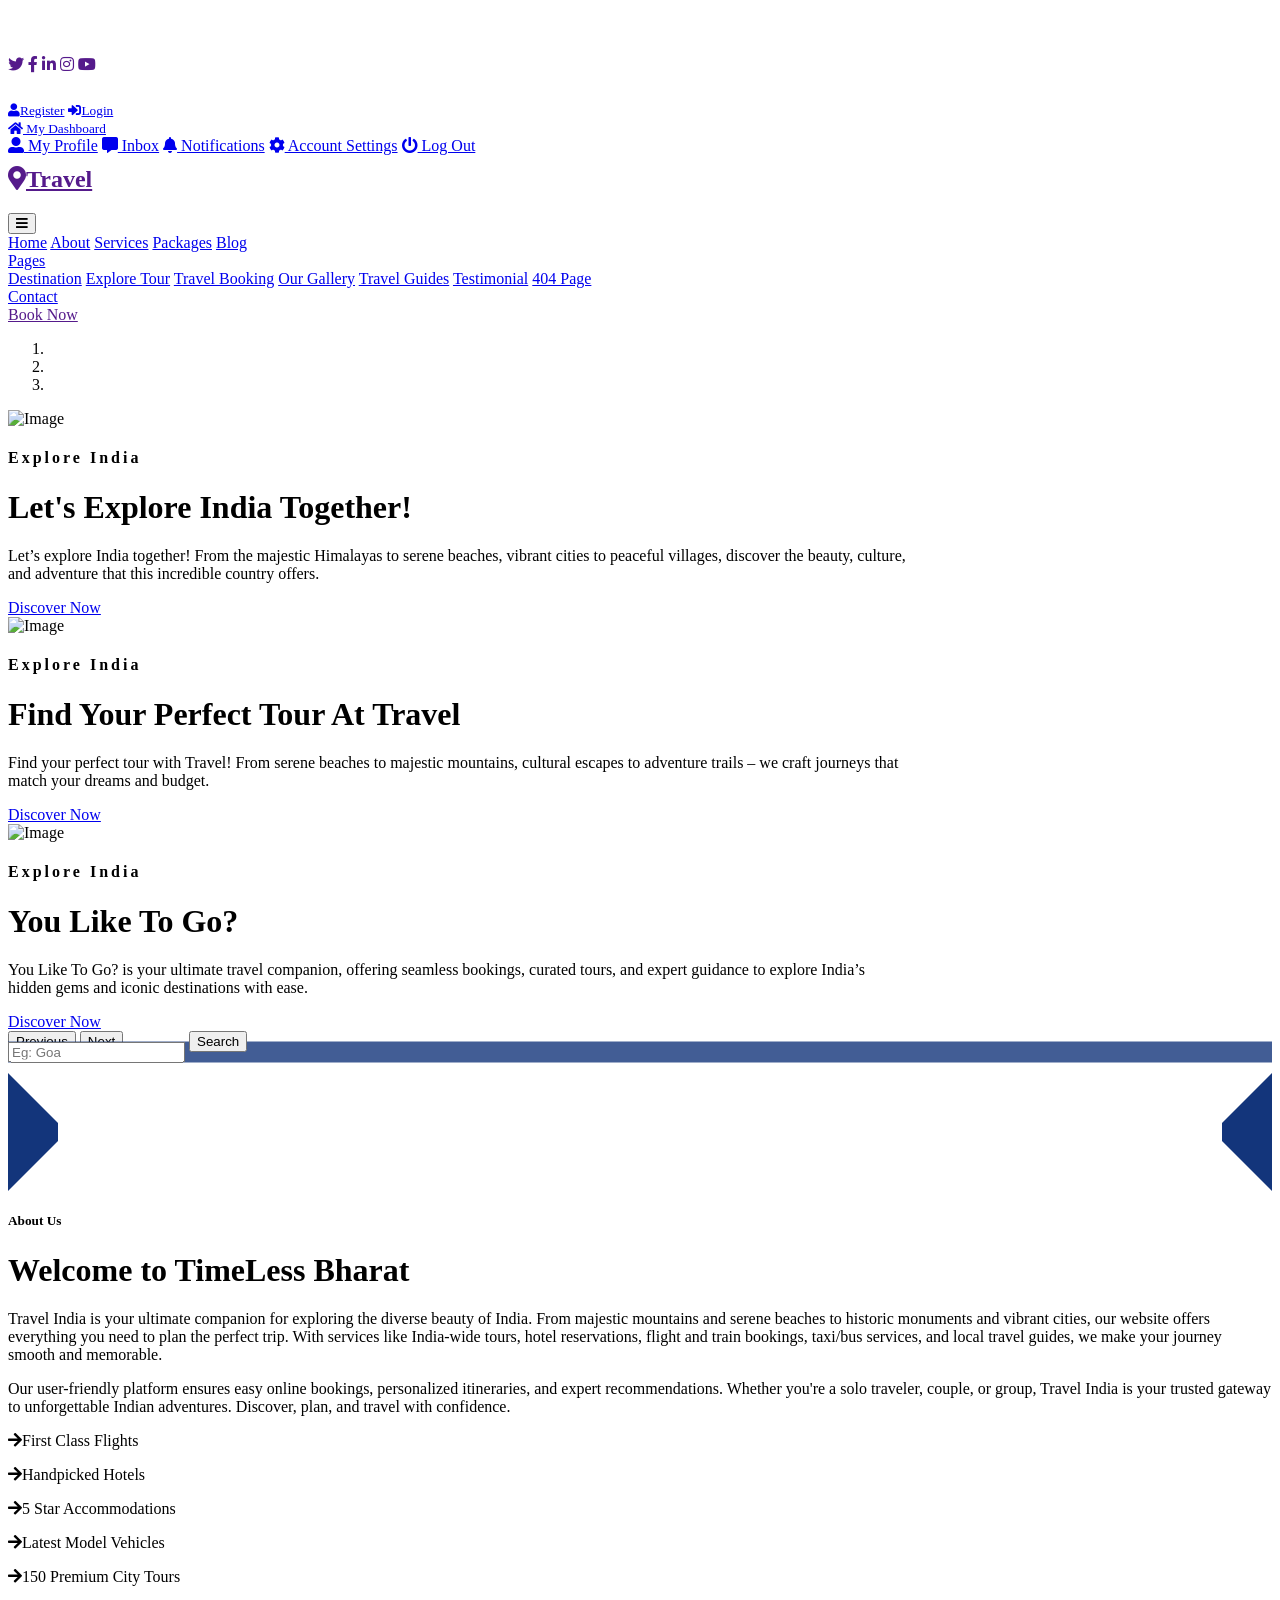
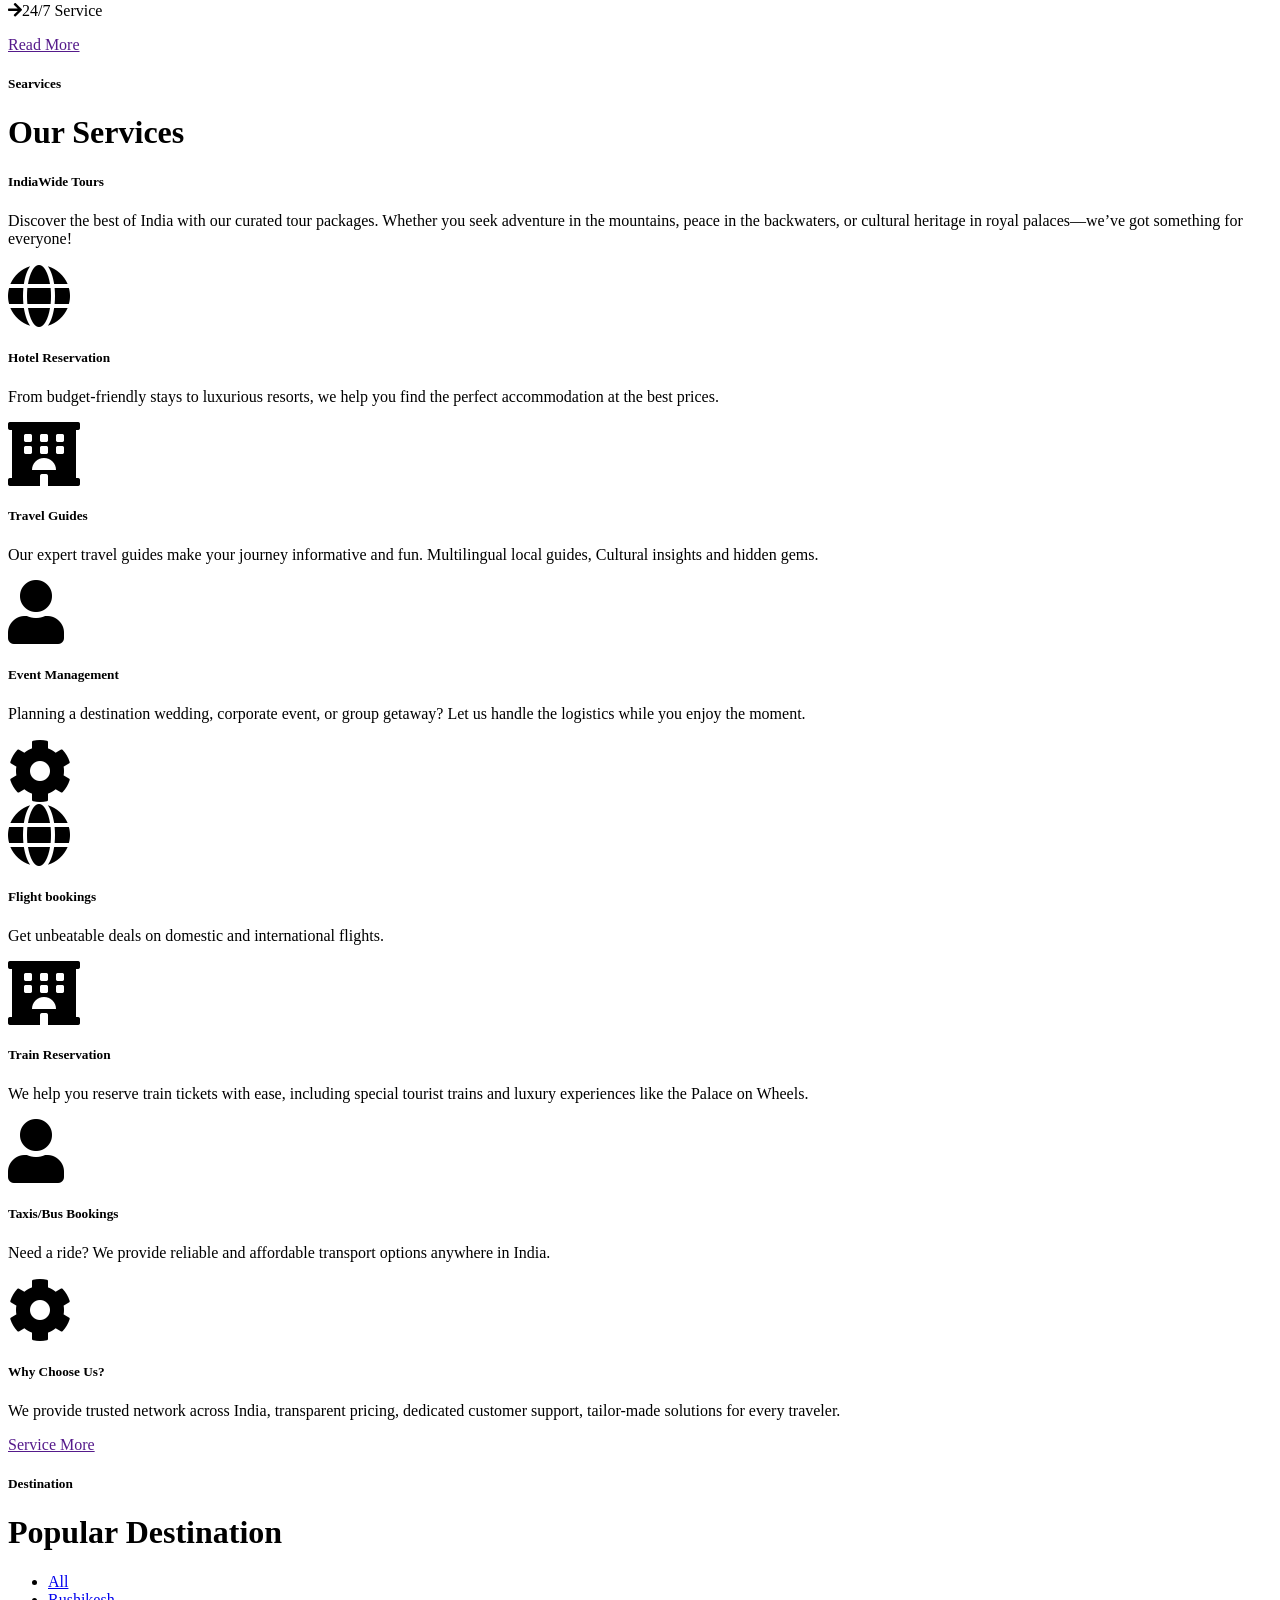
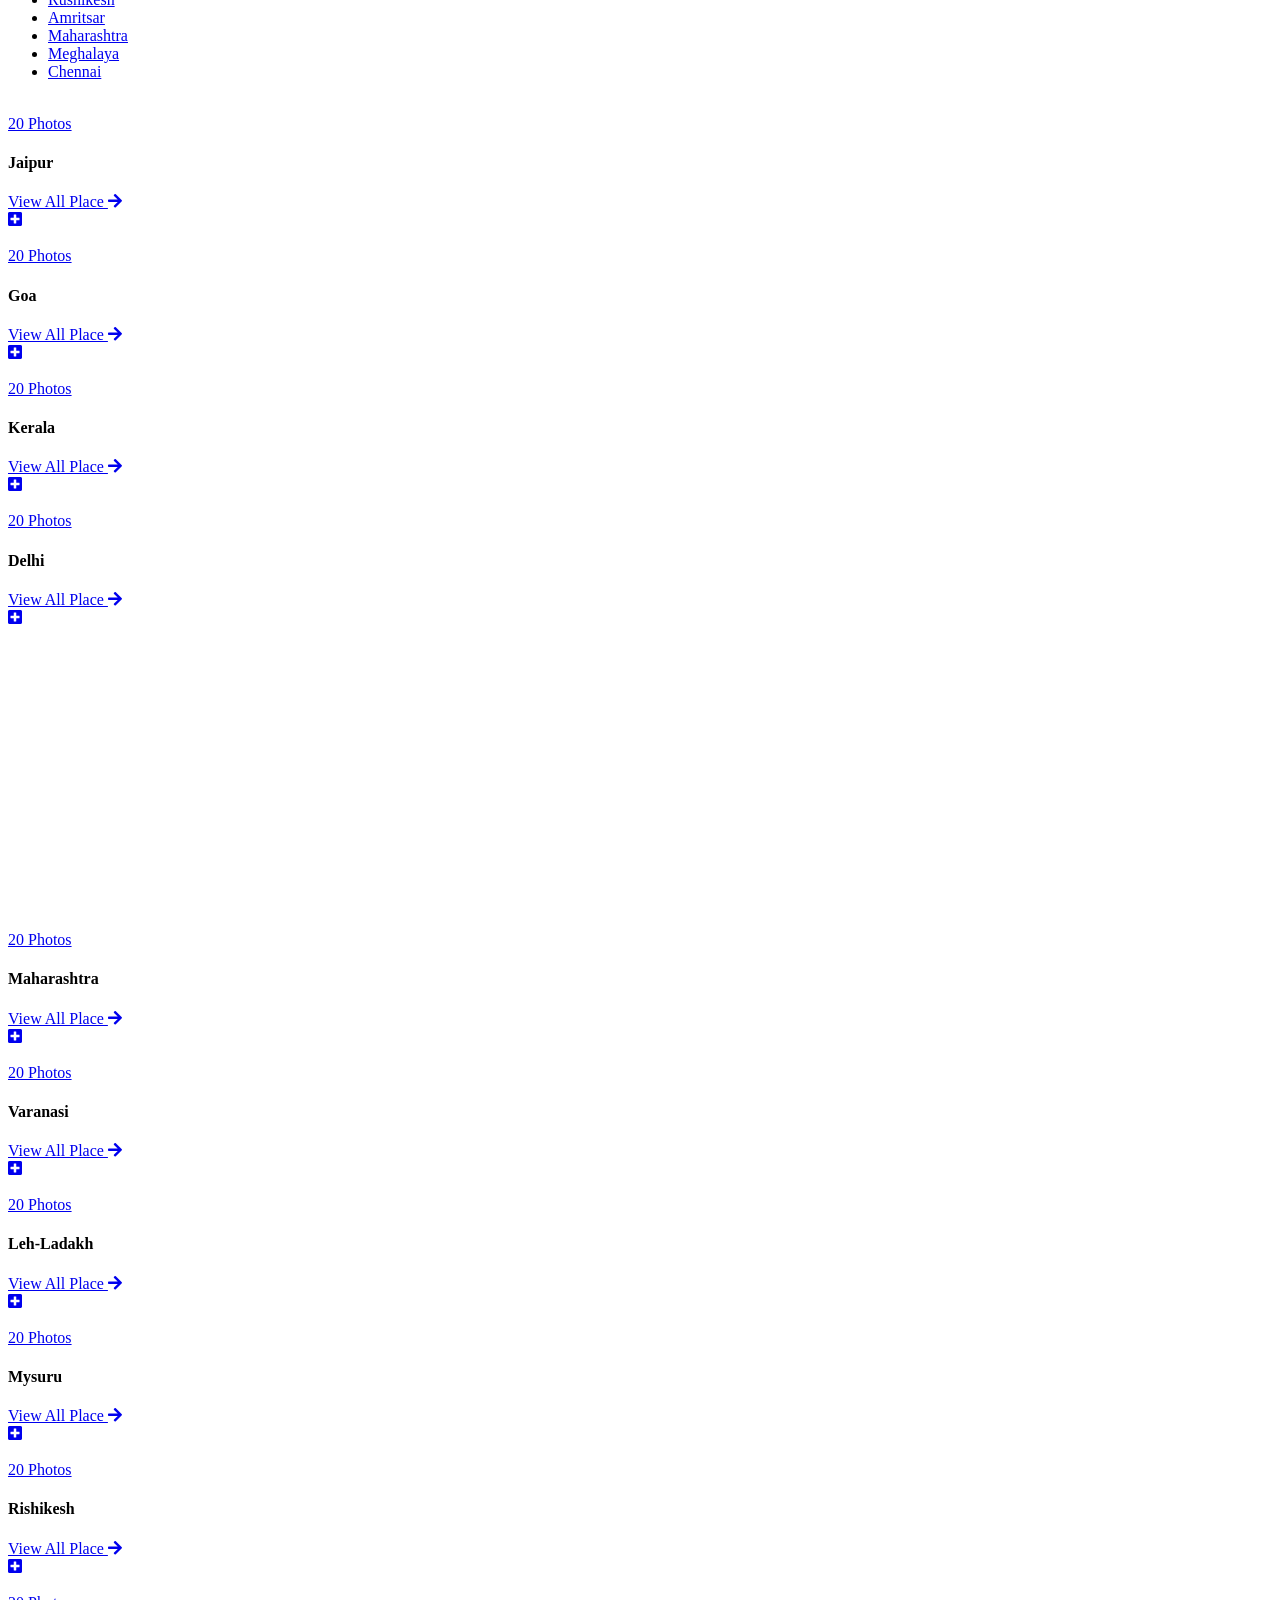
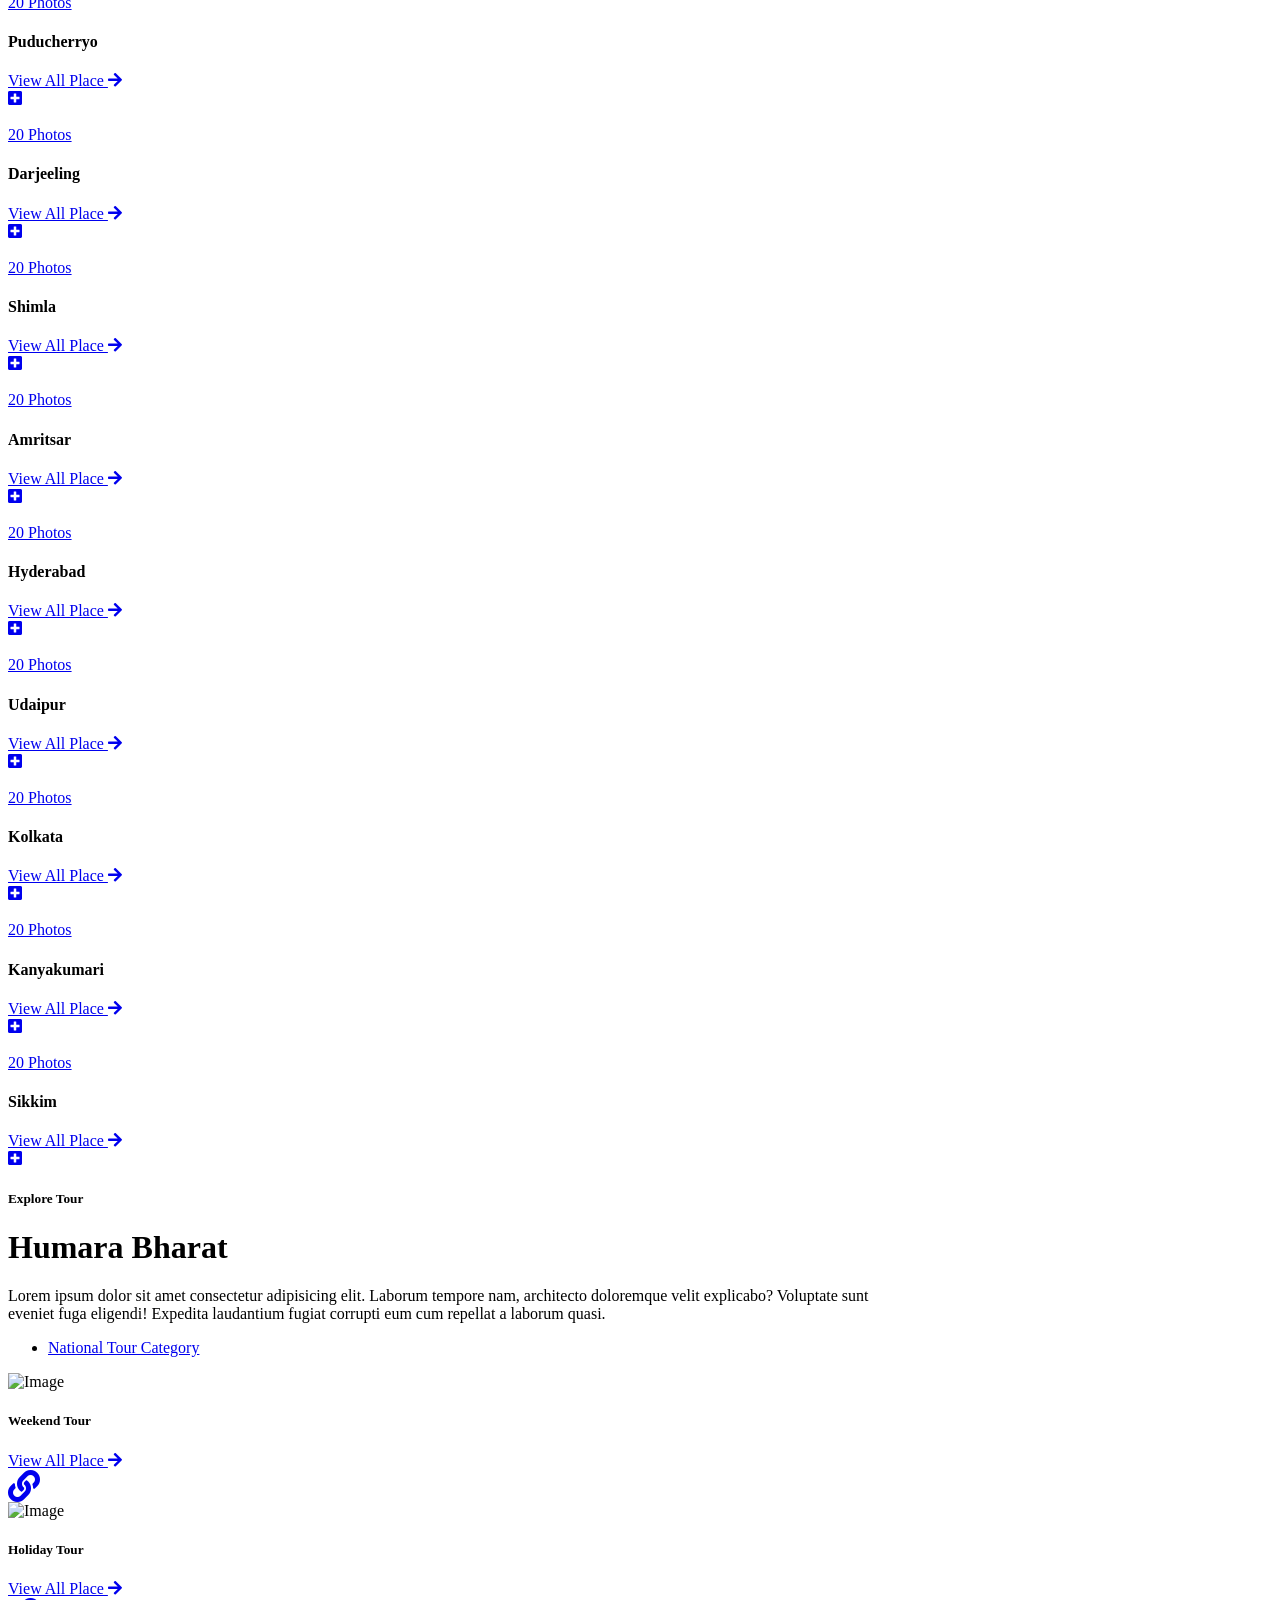
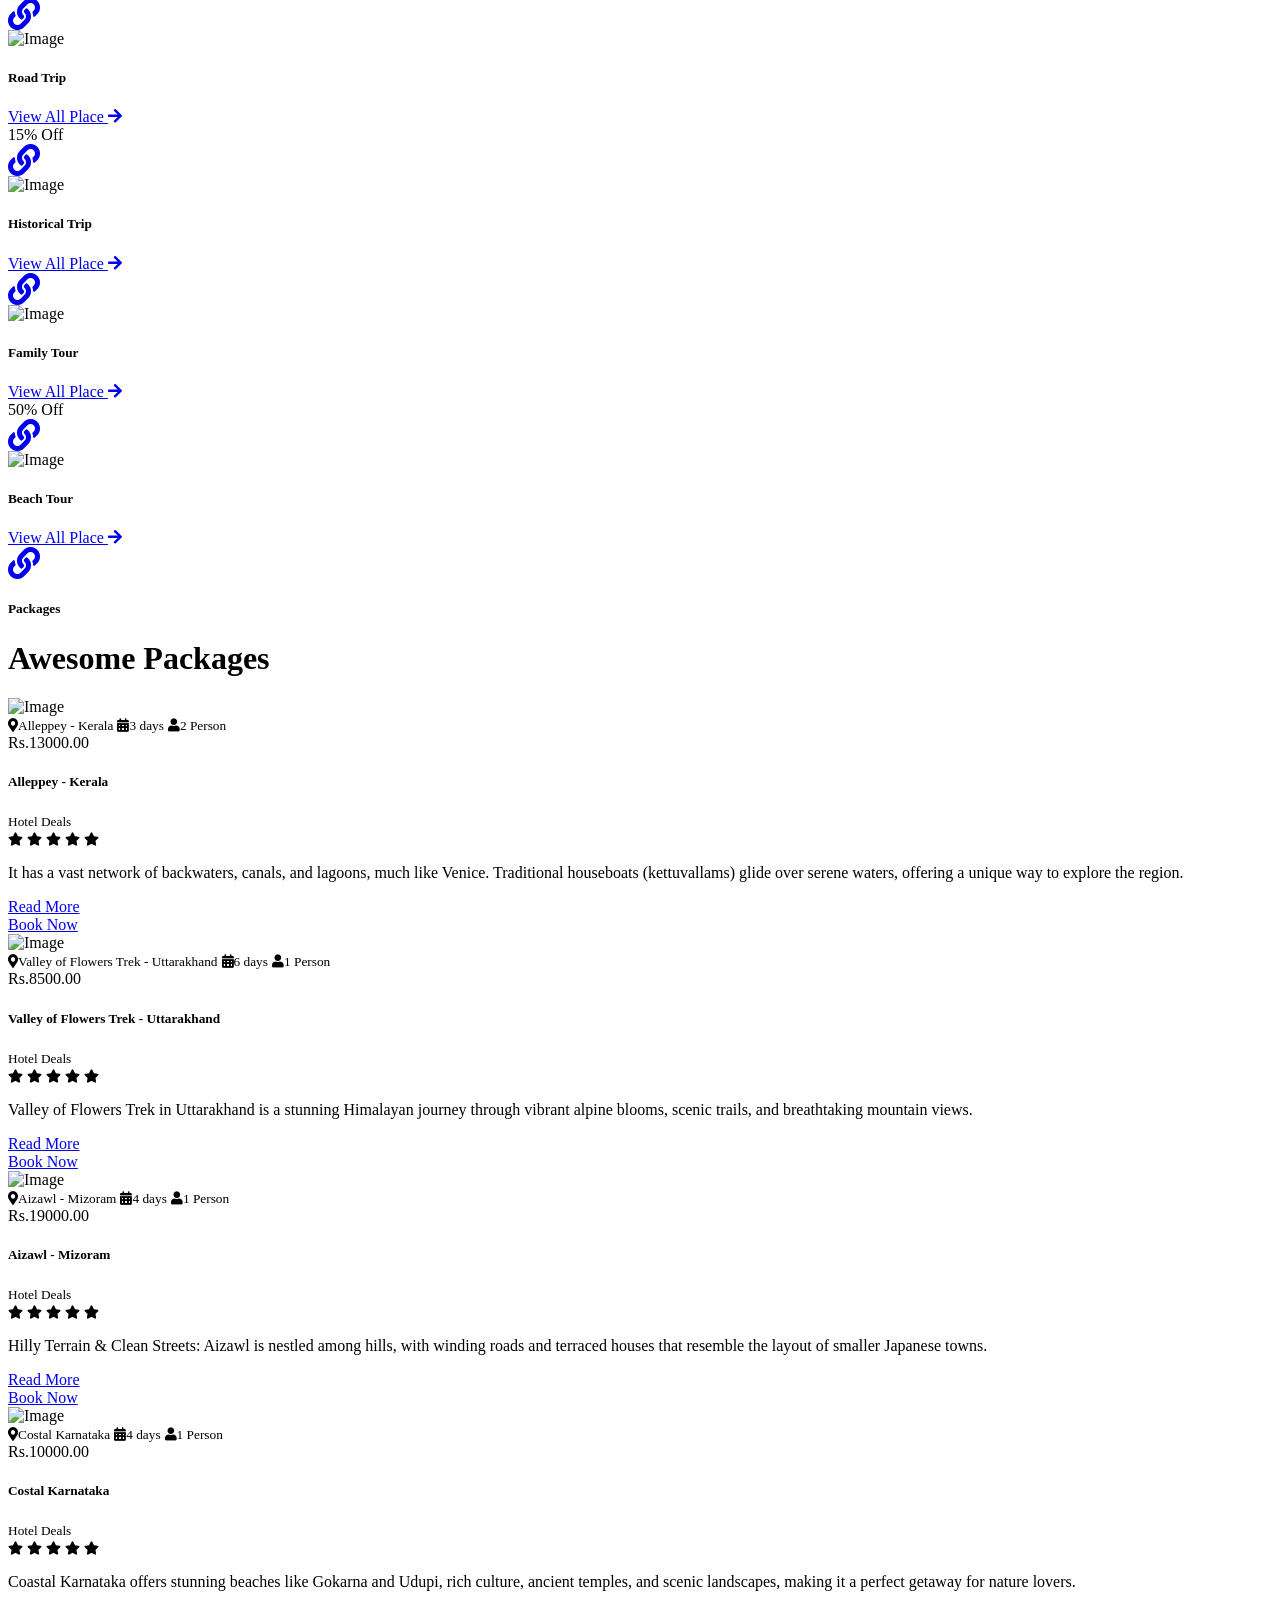
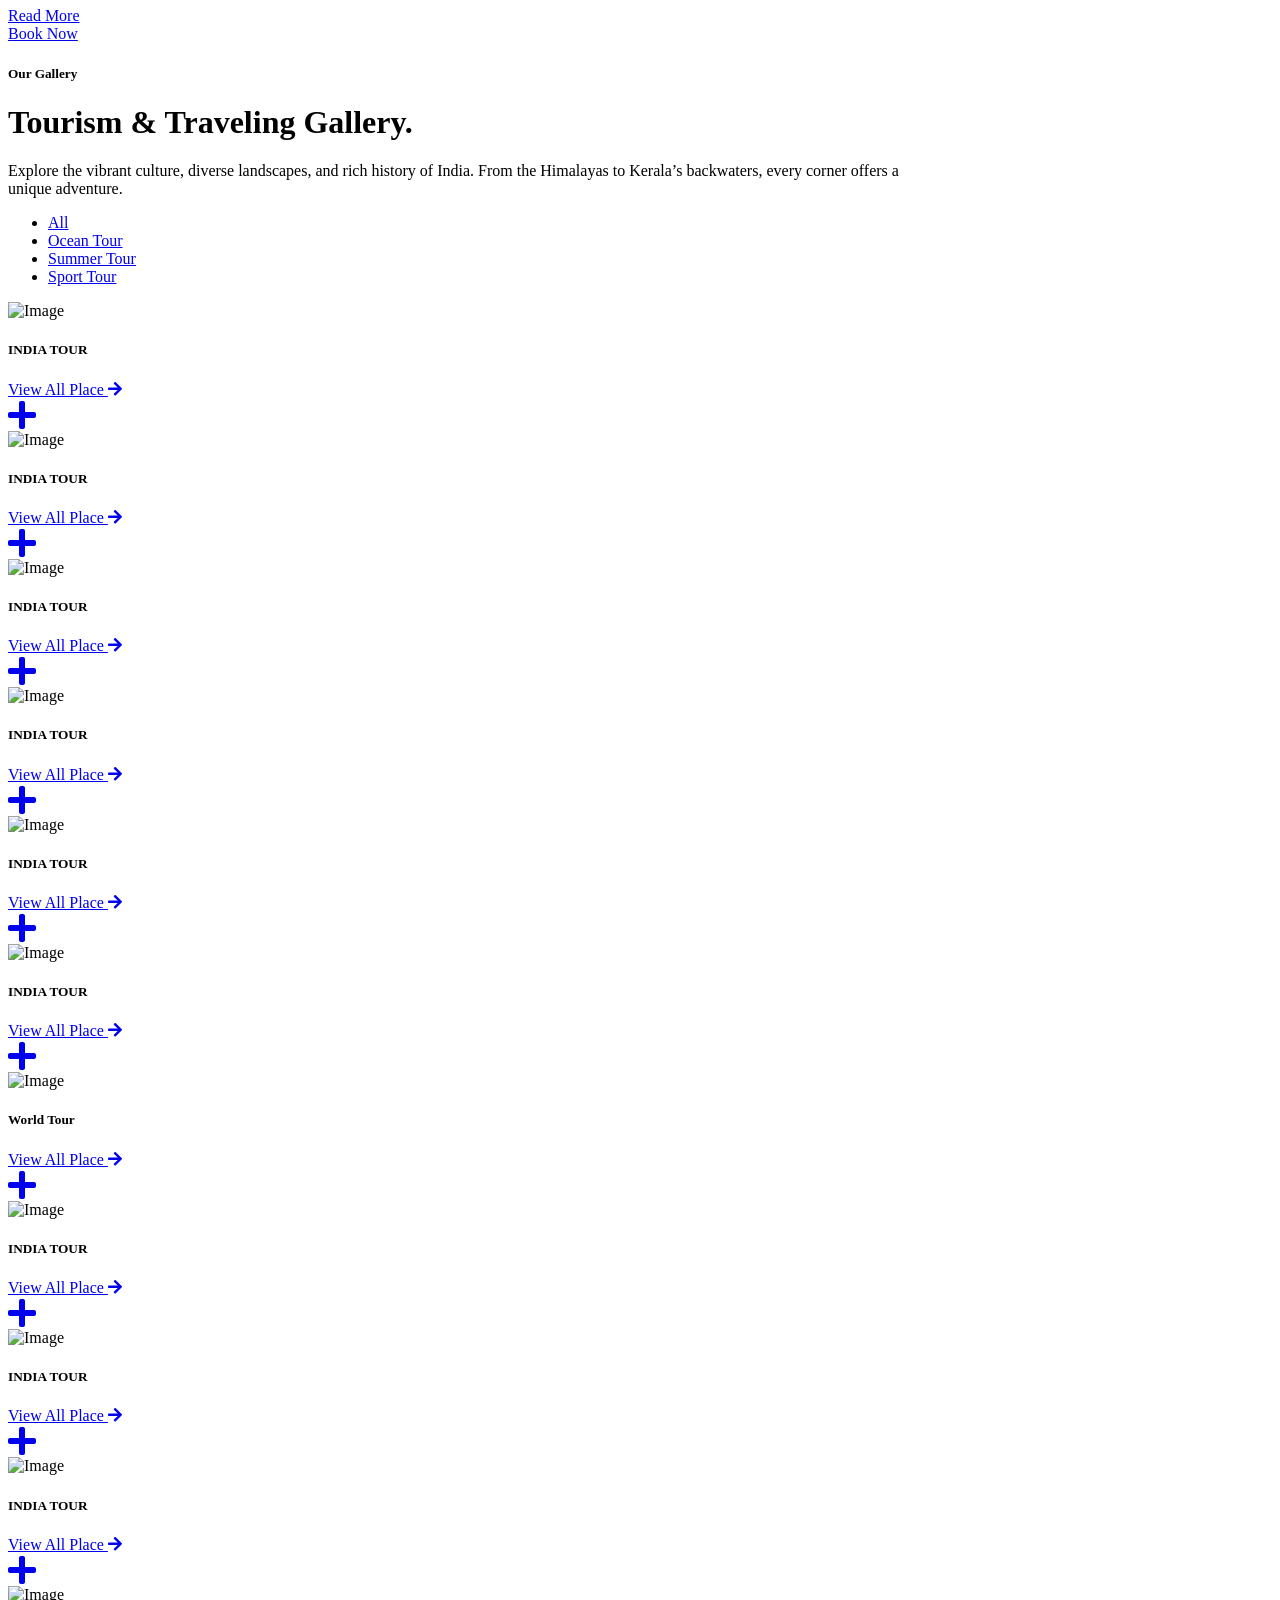
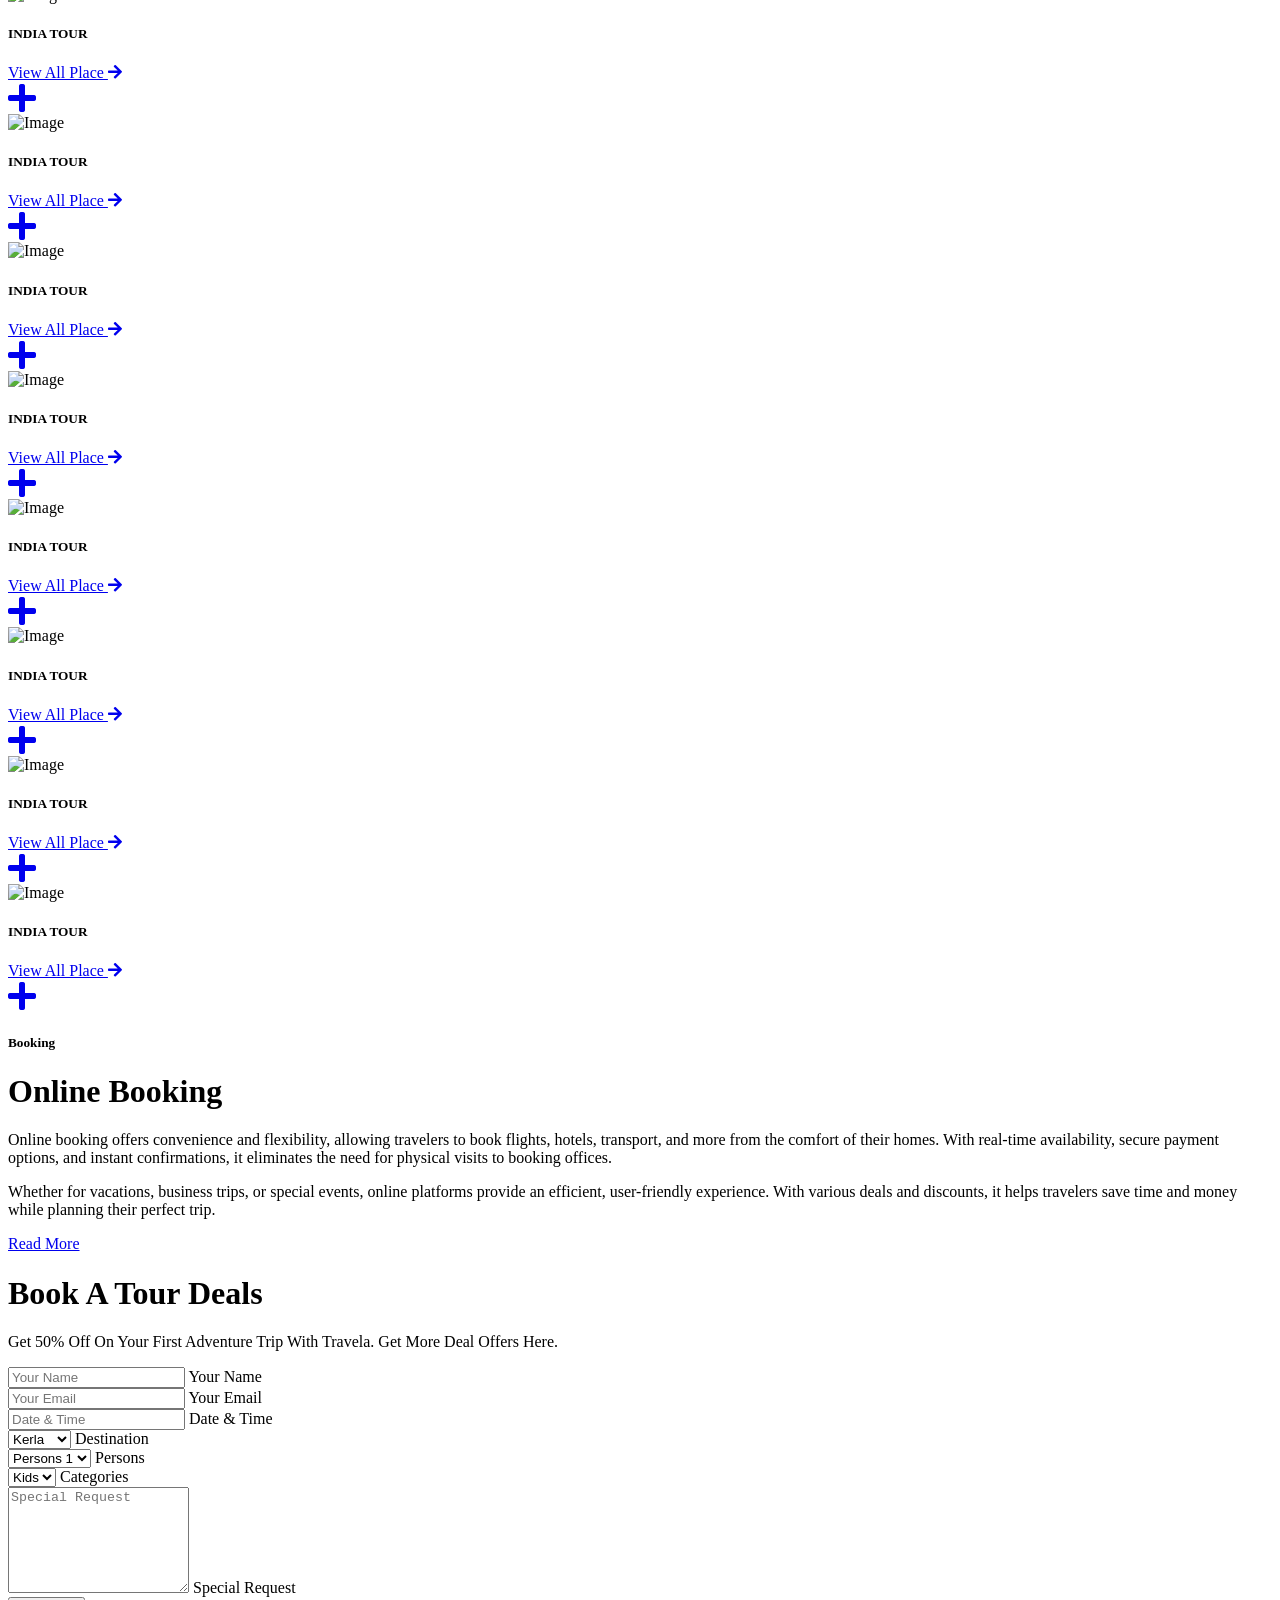
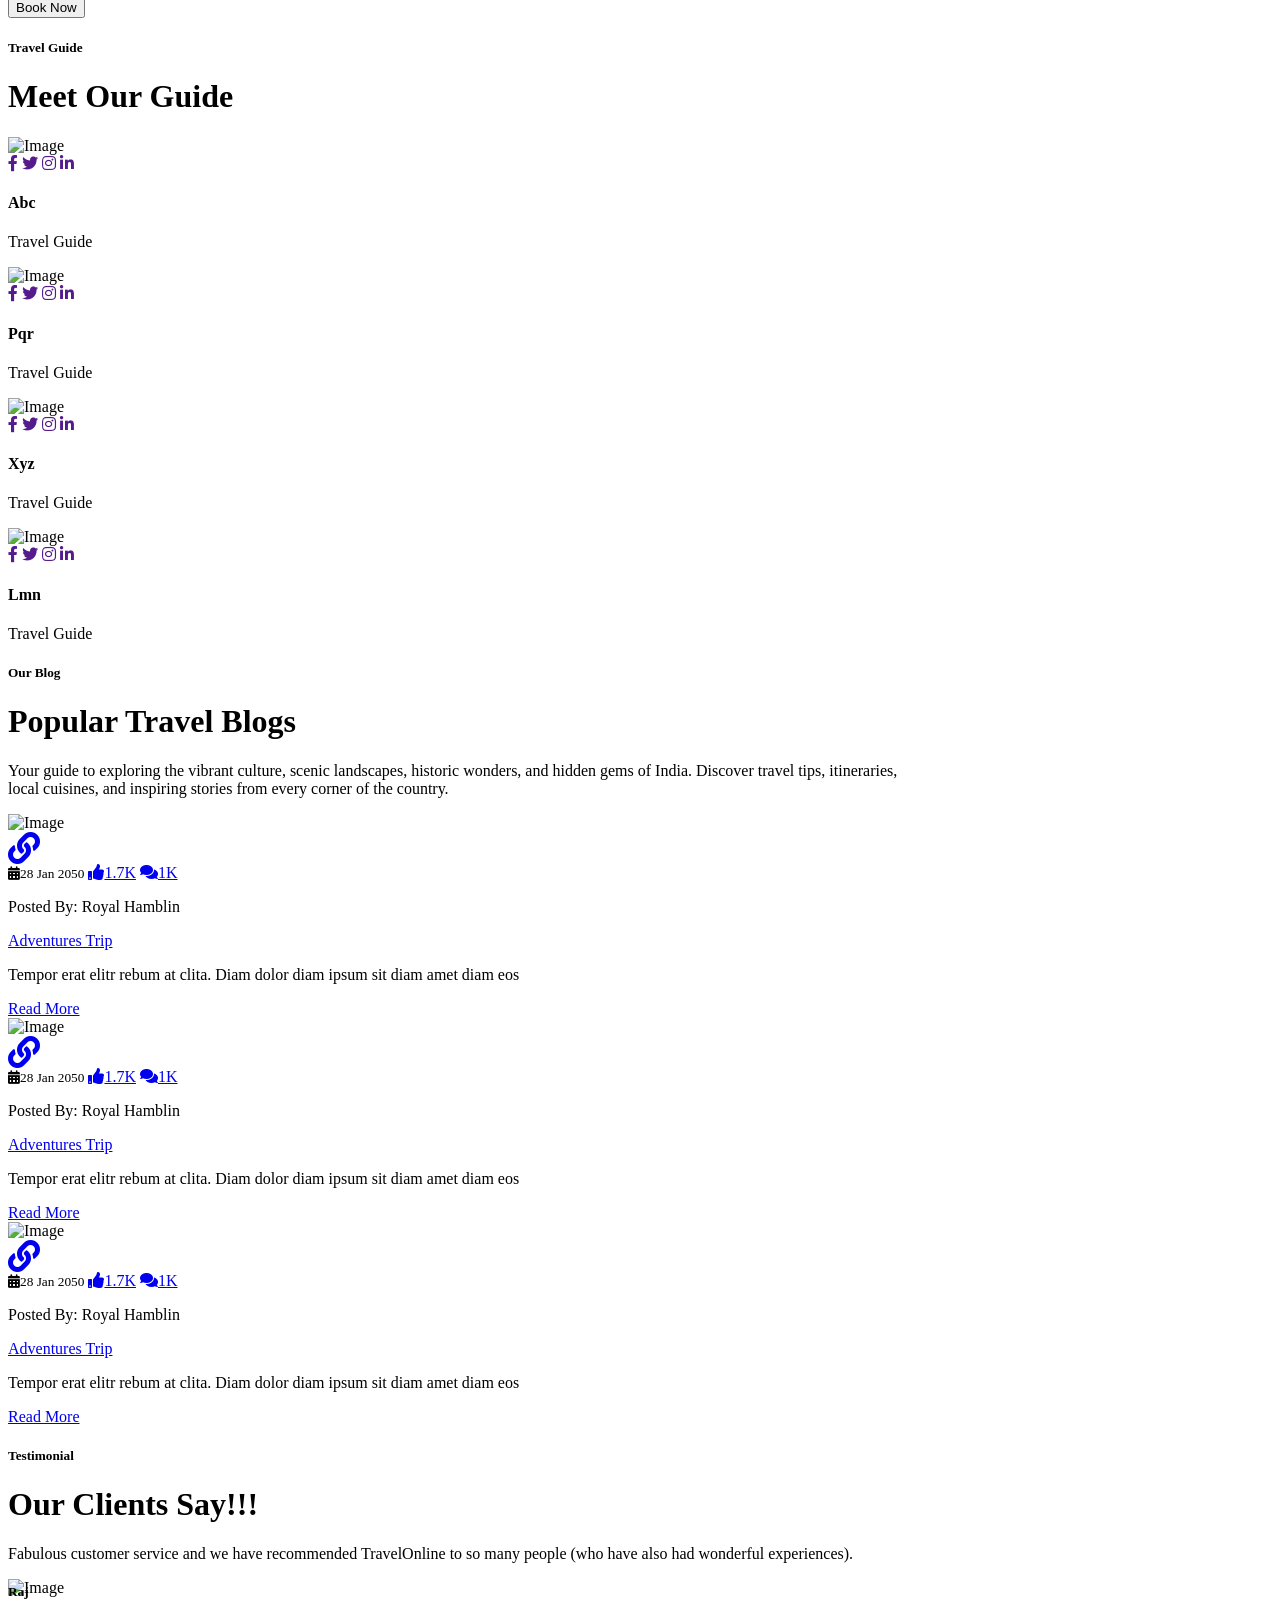
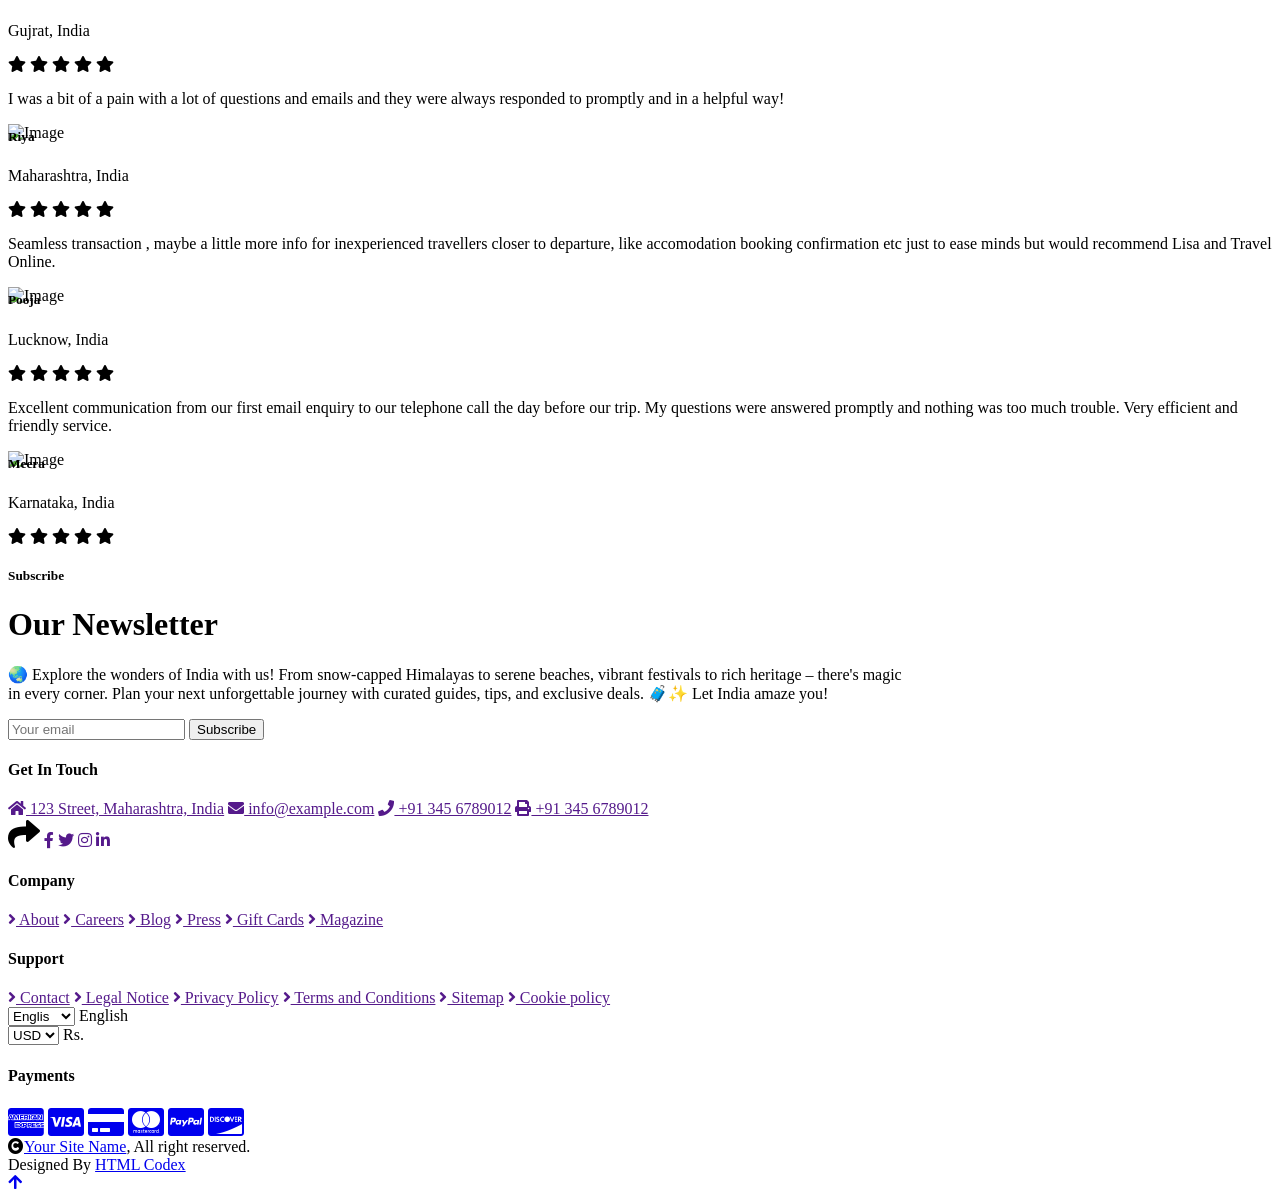
==== commit a3c2b963: "Update index.html" ====
--- a/index.html
+++ b/index.html
@@ -1414,7 +1414,8 @@
                 <div class="mx-auto text-center mb-5" style="max-width: 900px;">
                     <h5 class="section-title px-3">Our Blog</h5>
                     <h1 class="mb-4">Popular Travel Blogs</h1>
-                    <p class="mb-0">Lorem ipsum dolor sit amet consectetur adipisicing elit. Deleniti deserunt tenetur sapiente atque. Magni non explicabo beatae sit, vel reiciendis consectetur numquam id similique sunt error obcaecati ducimus officia maiores.
+                    <p class="mb-0">
+                        Your guide to exploring the vibrant culture, scenic landscapes, historic wonders, and hidden gems of India. Discover travel tips, itineraries, local cuisines, and inspiring stories from every corner of the country.
                     </p>
                 </div>
                 <div class="row g-4 justify-content-center">
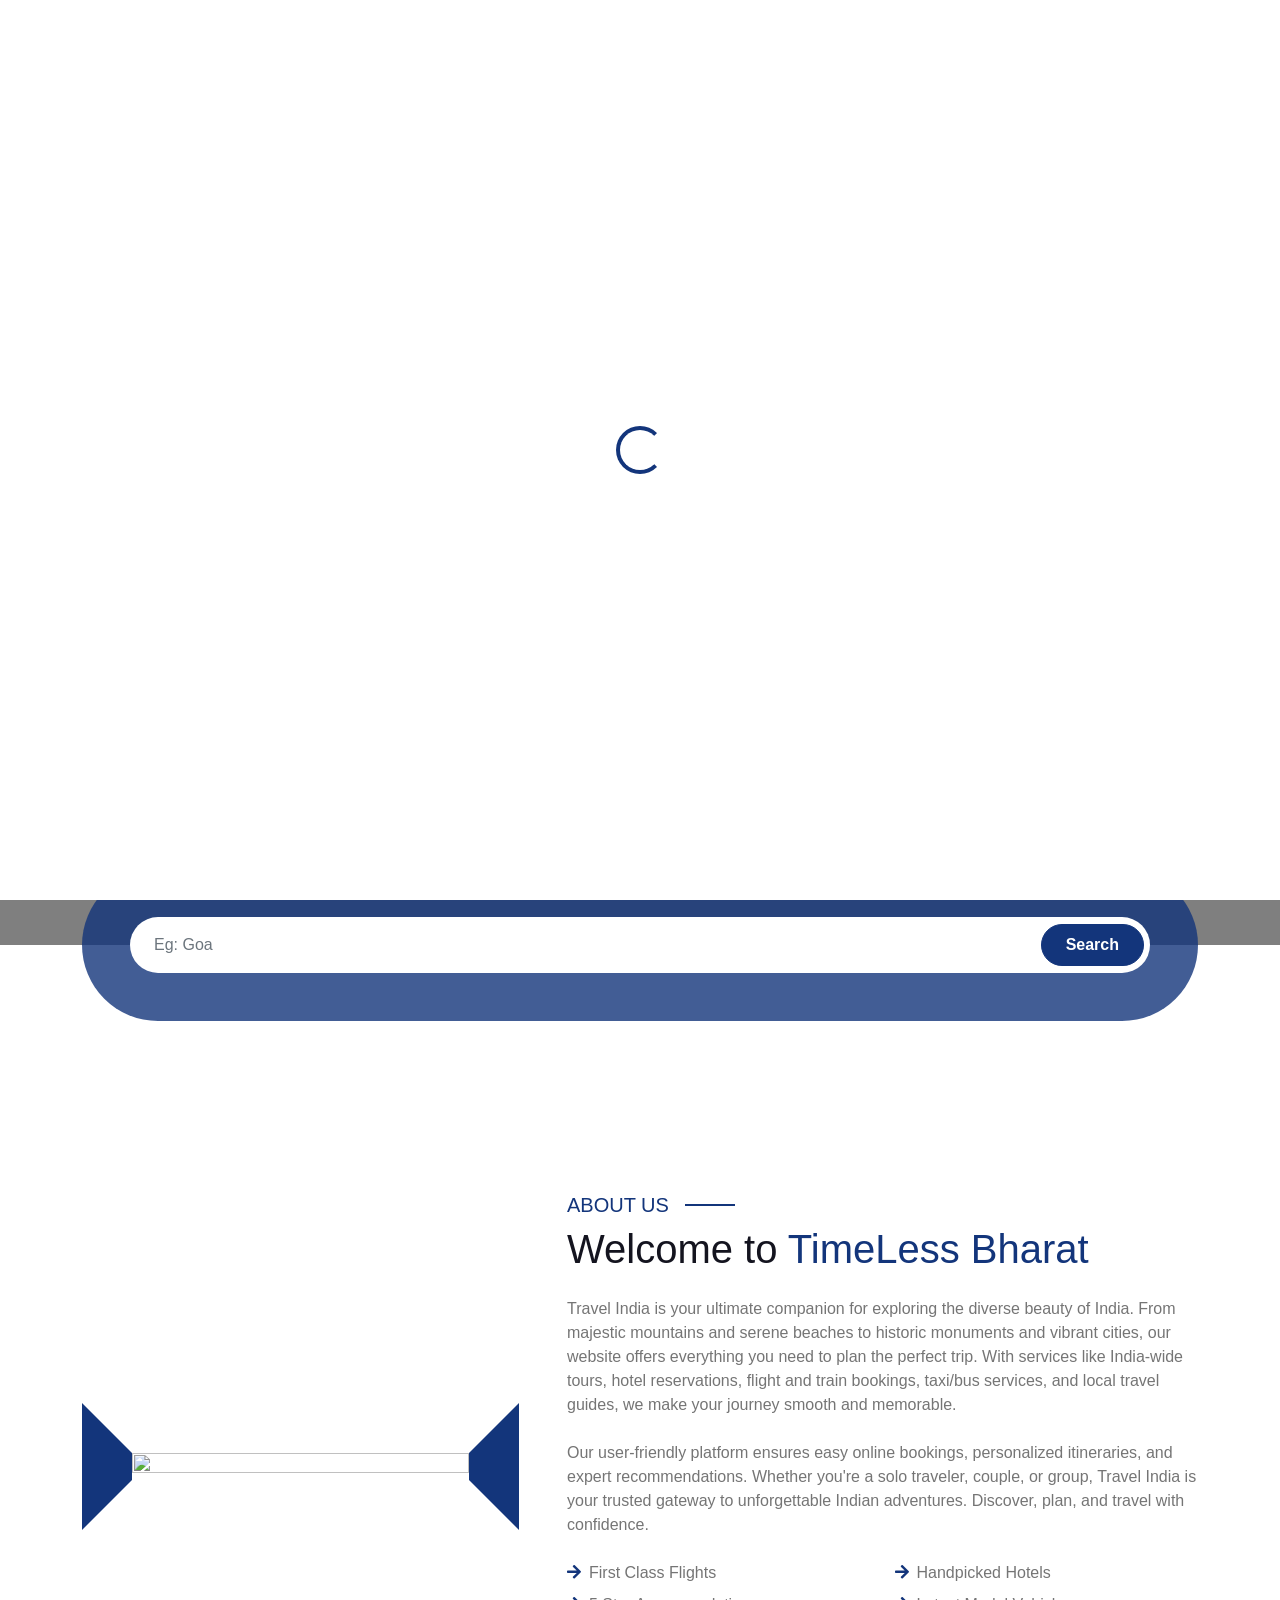
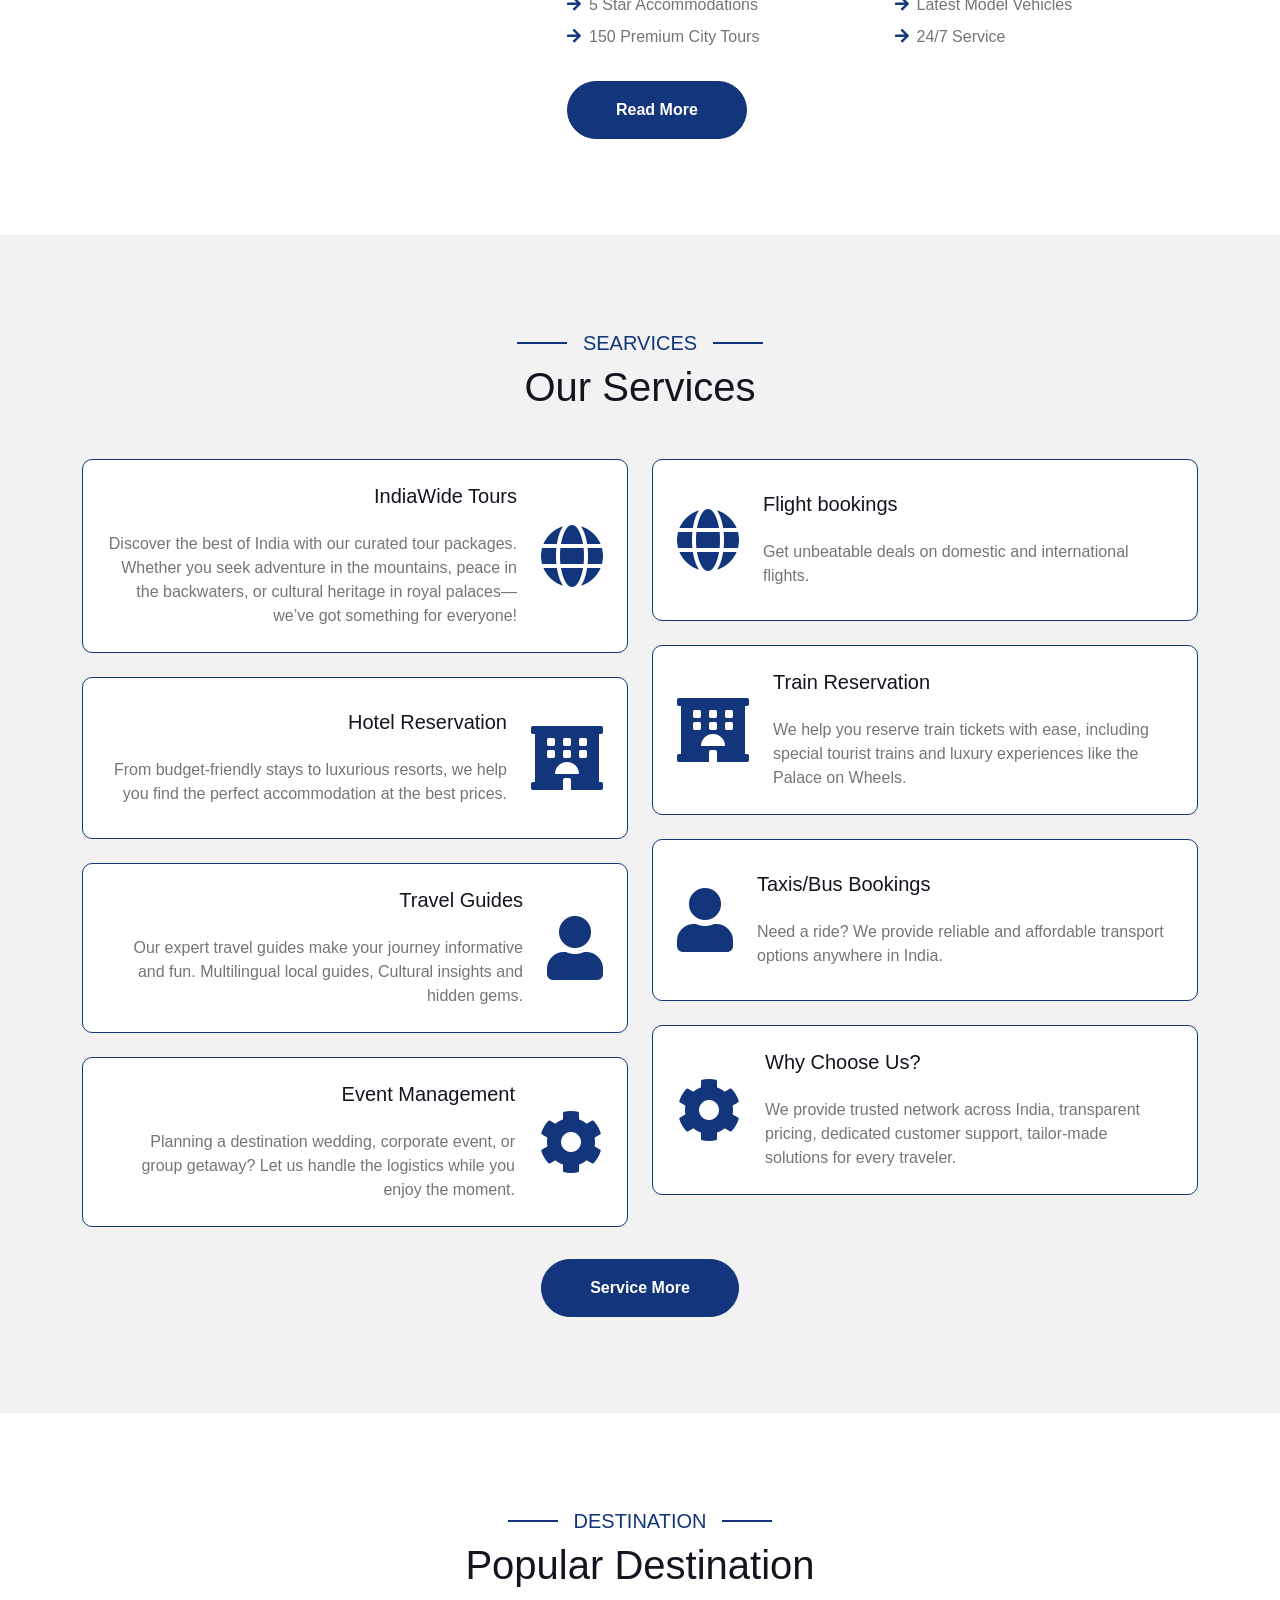
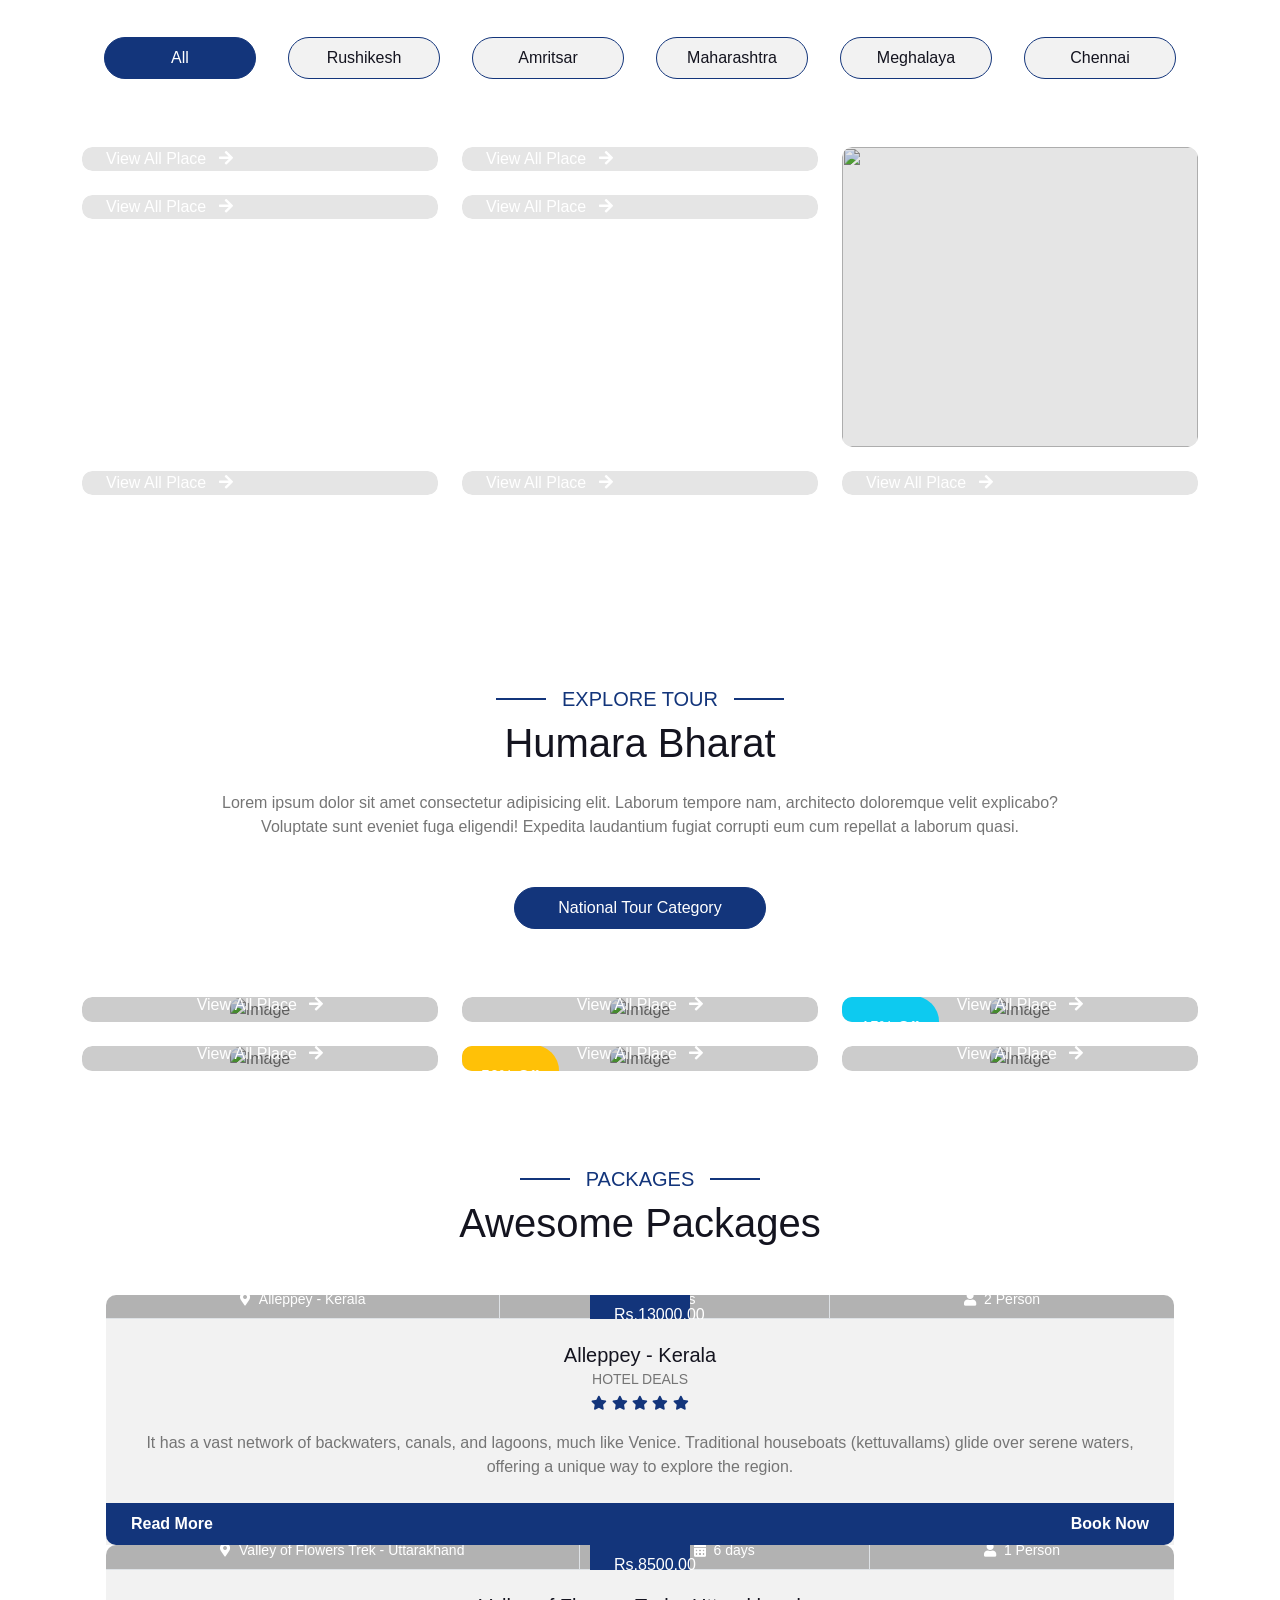
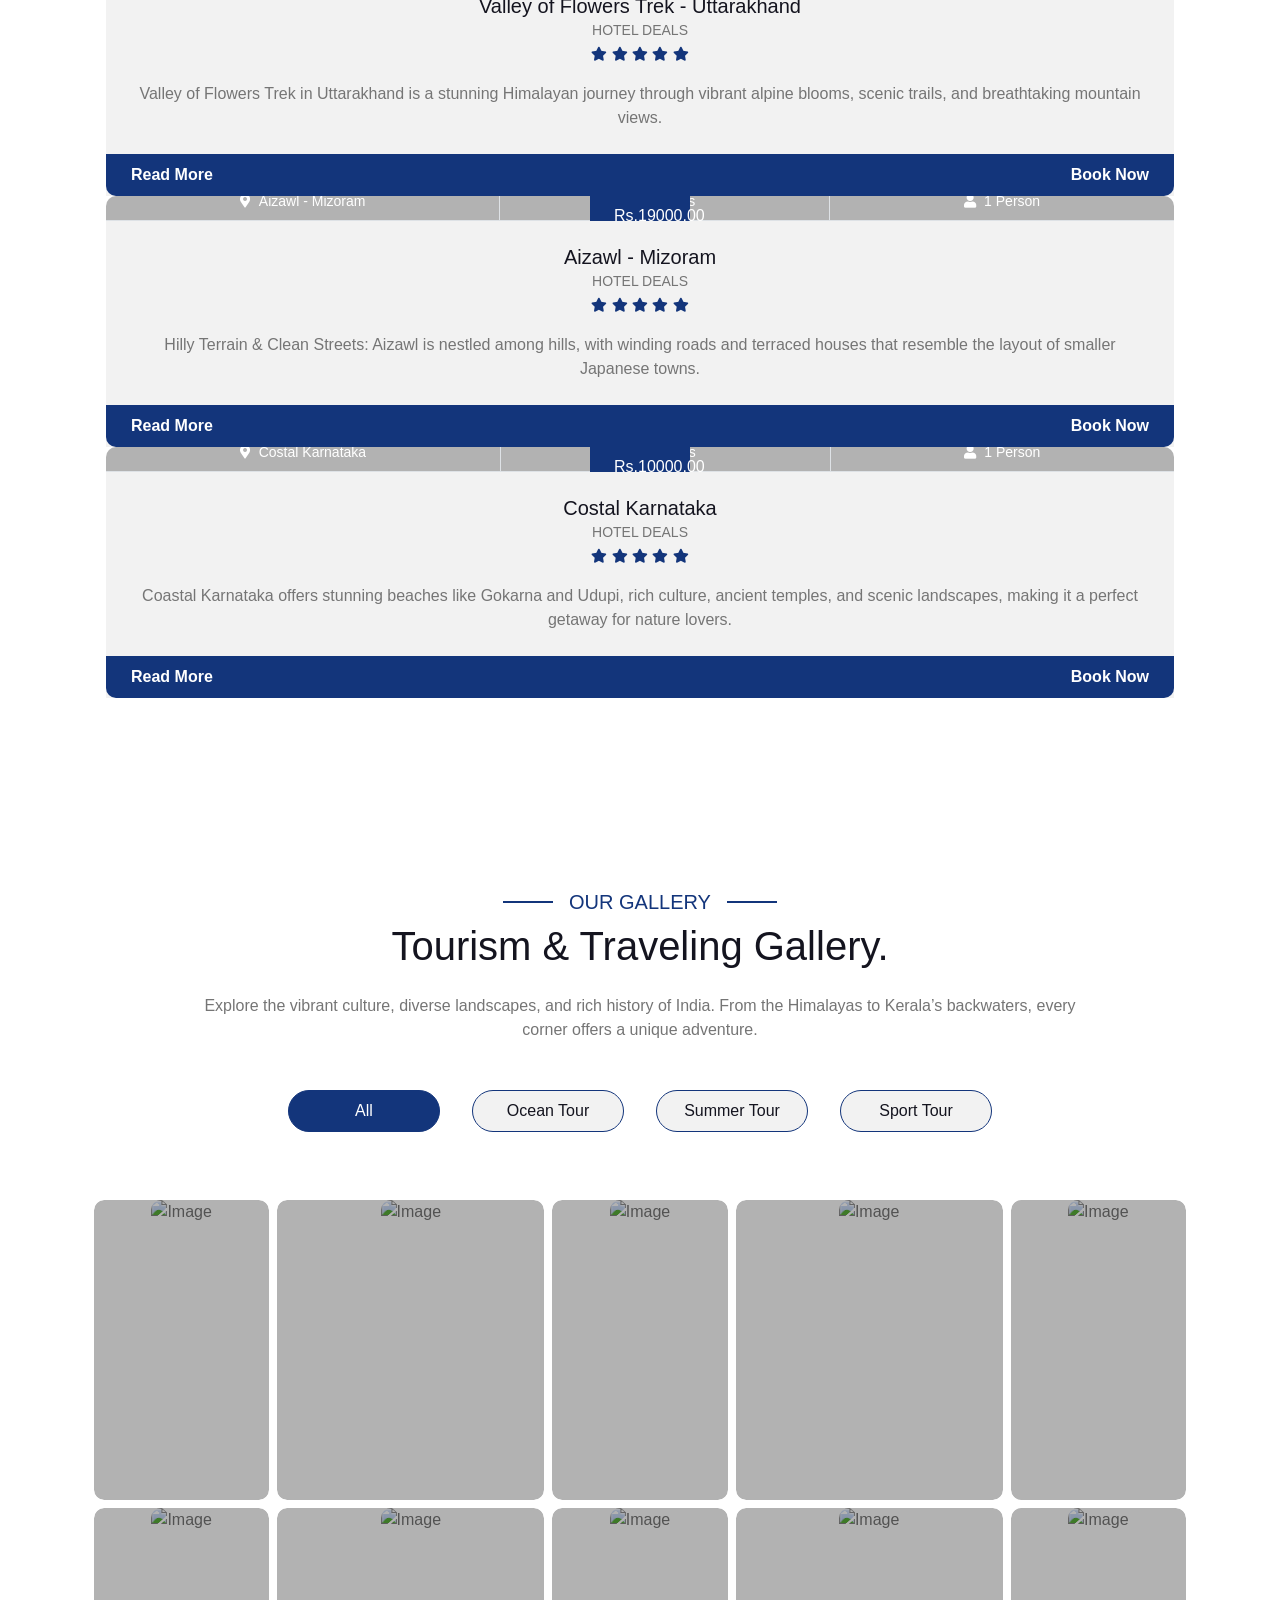
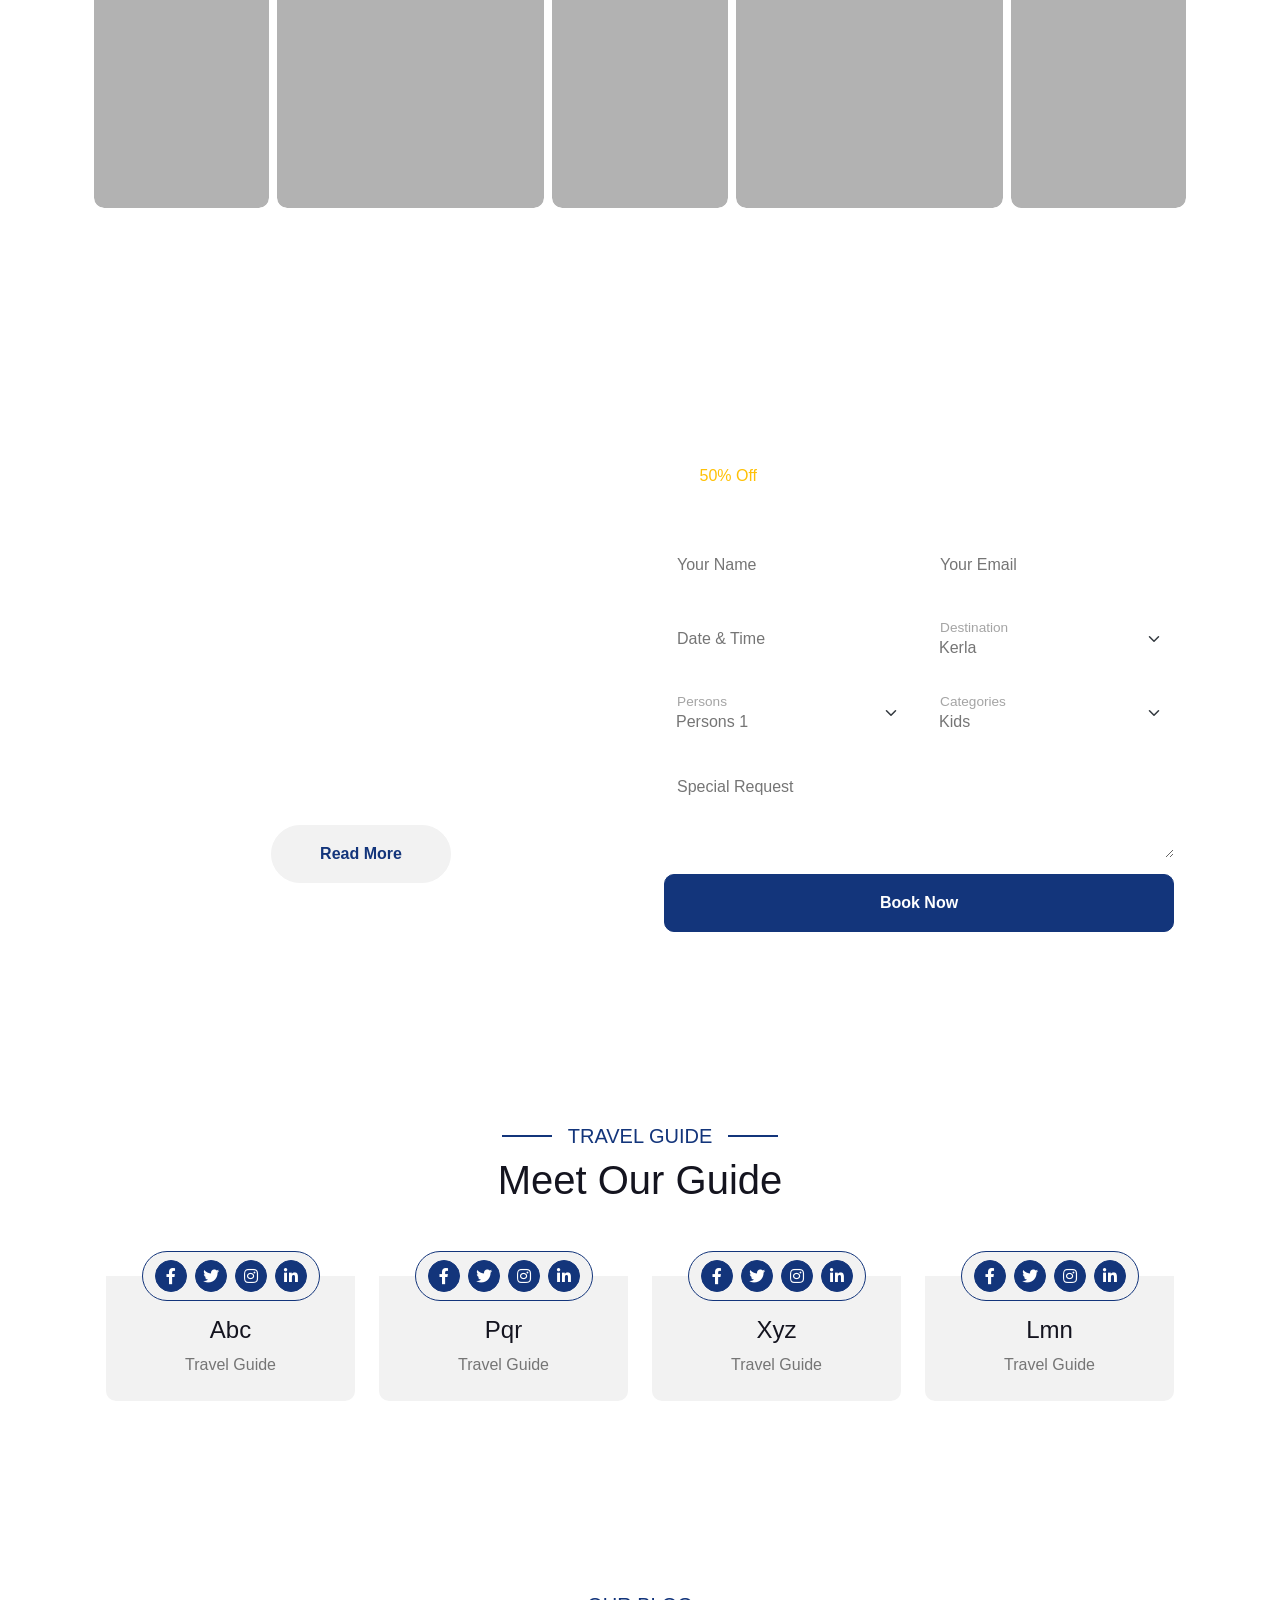
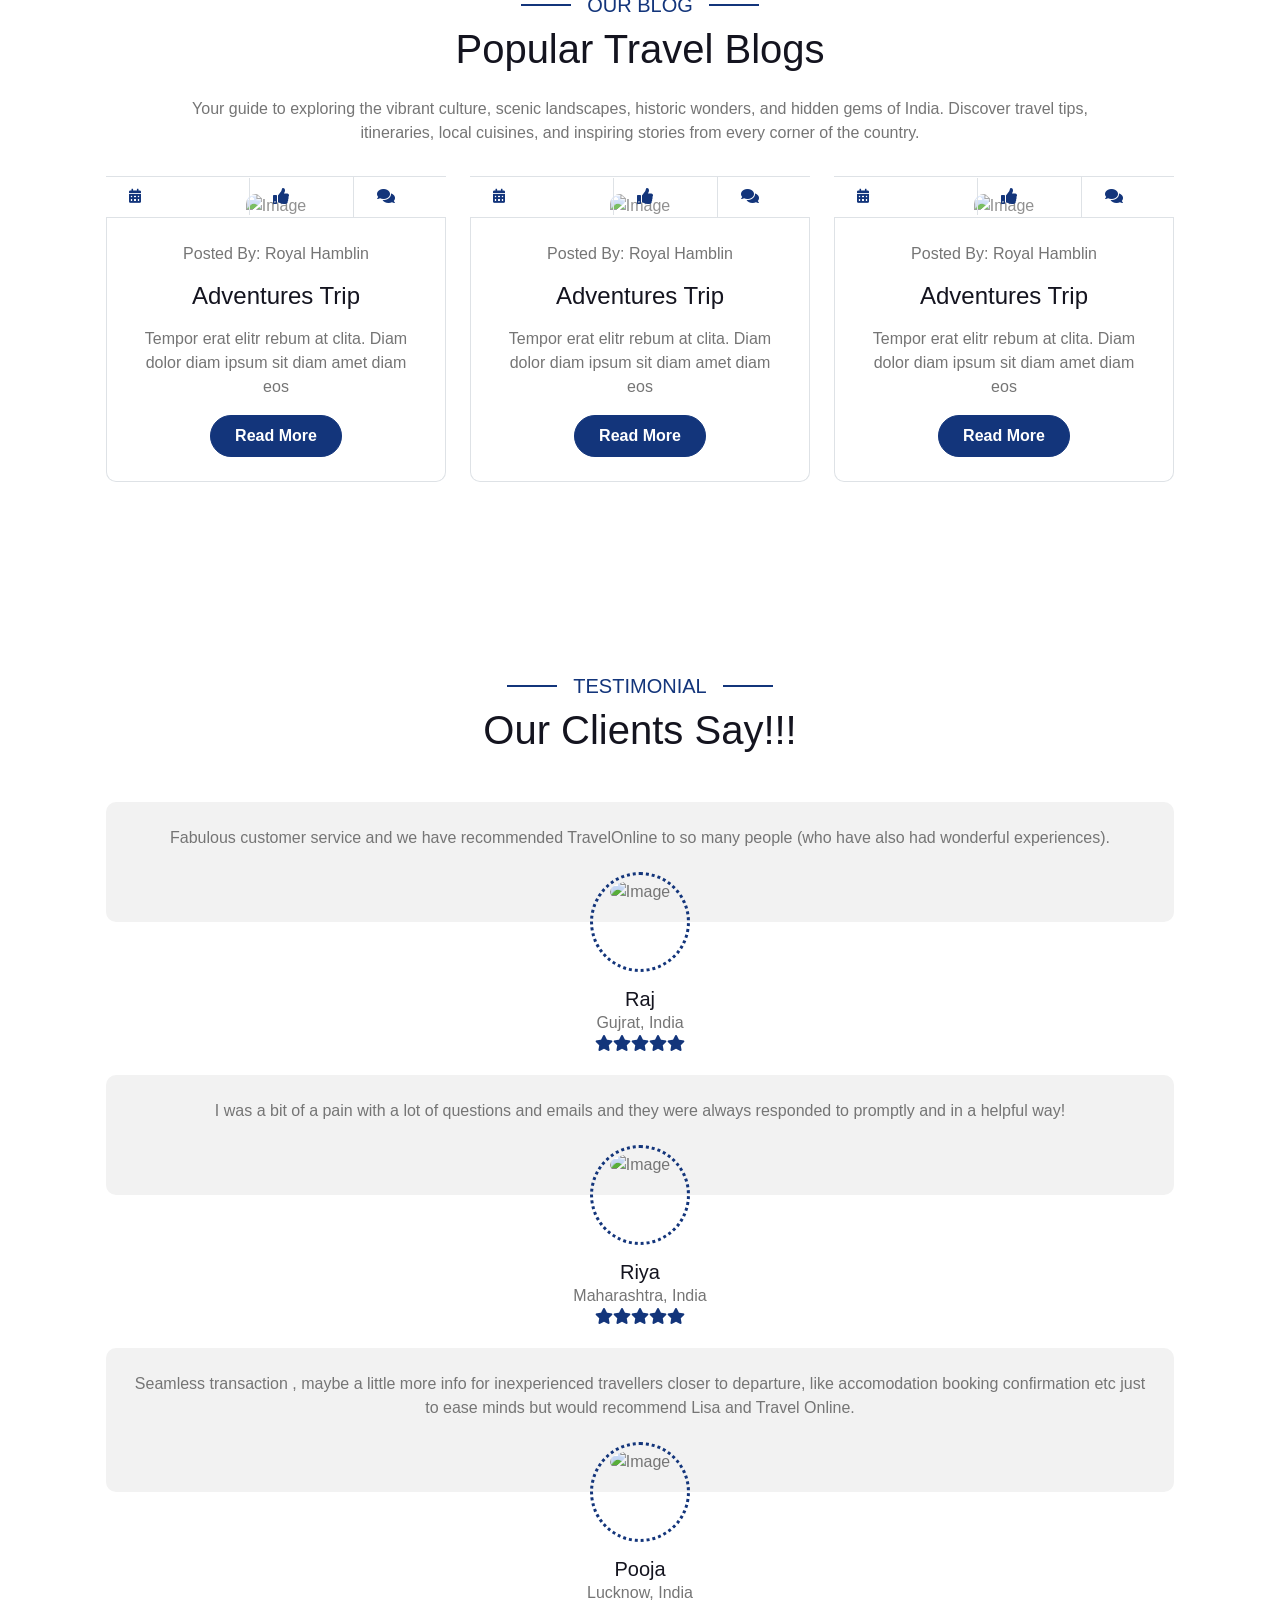
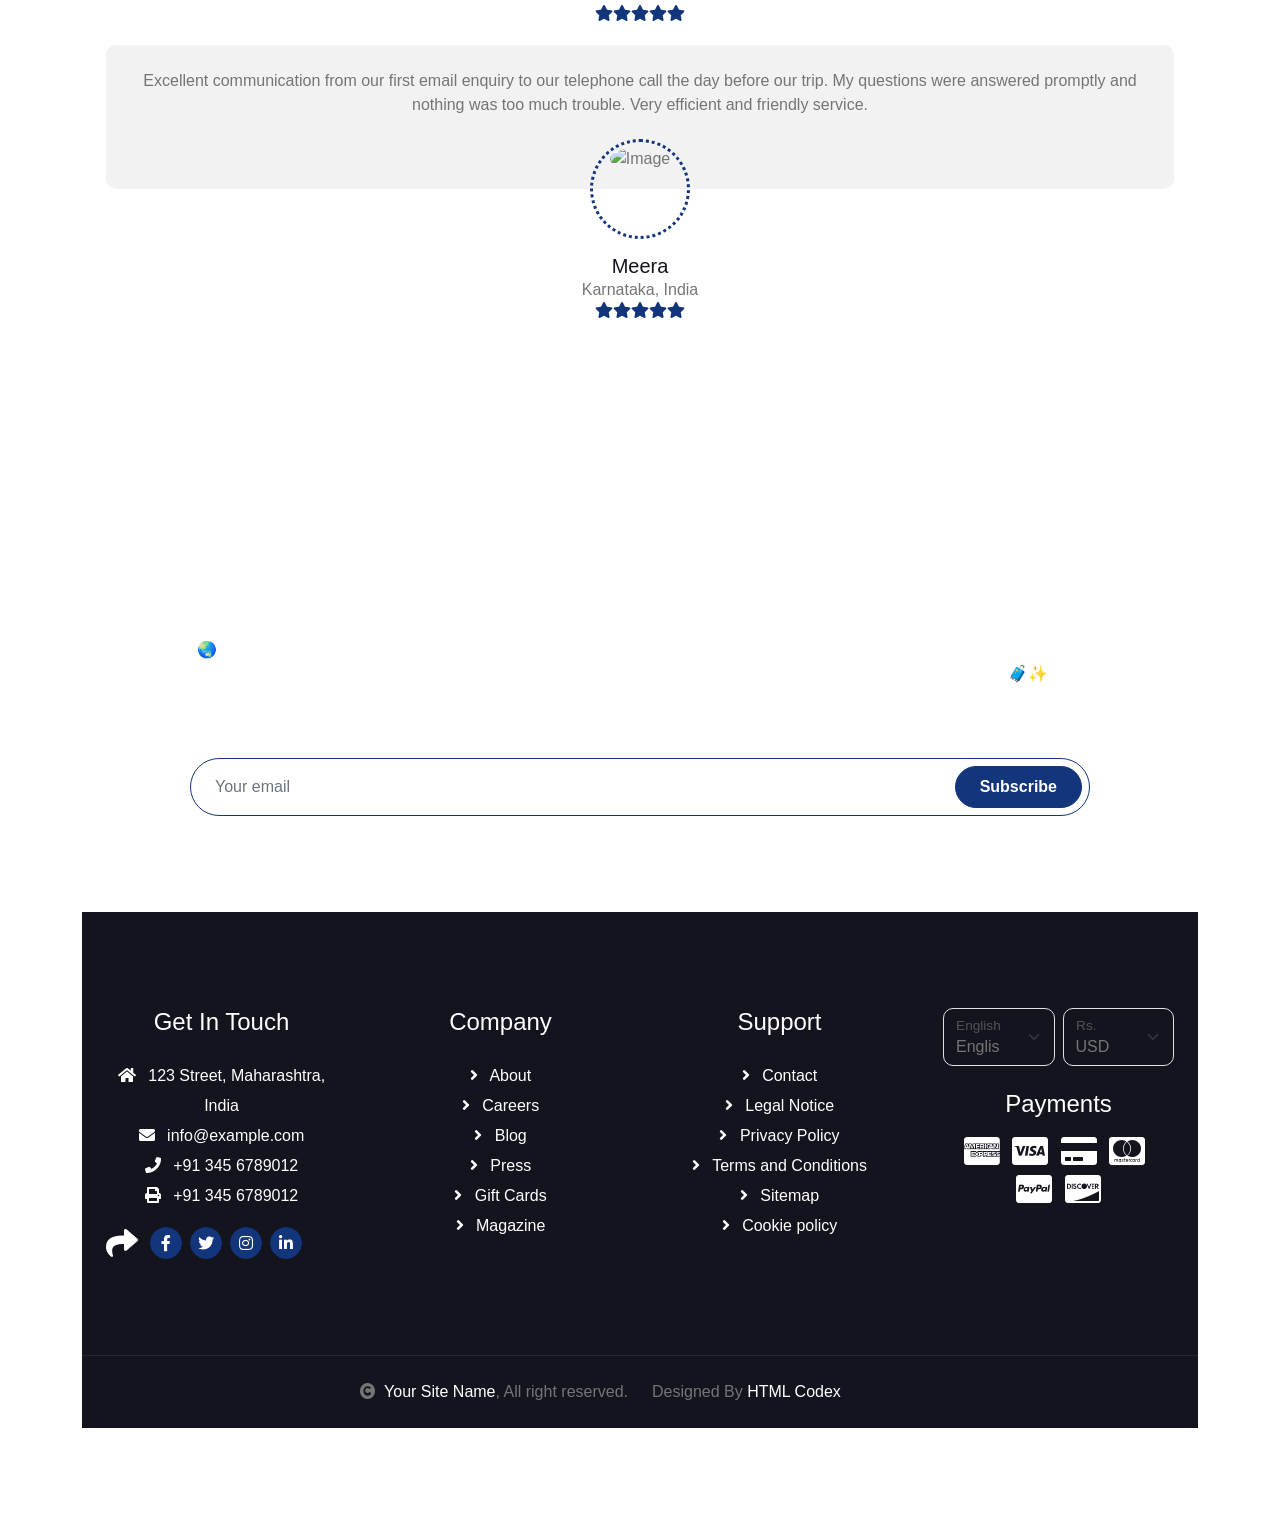
==== commit 6102401a: "Update index.html" ====
--- a/index.html
+++ b/index.html
@@ -22,11 +22,11 @@
         <link href="lib/lightbox/css/lightbox.min.css" rel="stylesheet">
 
 
-        <!-- Customized Bootstrap Stylesheet -->
-        <link href="css/bootstrap.min.css" rel="stylesheet">
+         <!-- Customized Bootstrap Stylesheet -->
+        <link href="bootstrap.min.css" rel="stylesheet">
 
         <!-- Template Stylesheet -->
-        <link href="css/style.css" rel="stylesheet">
+        <link href="style.css" rel="stylesheet">
     </head>
 
     <body>
--- a/style.css
+++ b/style.css
@@ -0,0 +1,1269 @@
+/*** Spinner Start ***/
+/*** Spinner ***/
+#spinner {
+    opacity: 0;
+    visibility: hidden;
+    transition: opacity .5s ease-out, visibility 0s linear .5s;
+    z-index: 99999;
+}
+
+#spinner.show {
+    transition: opacity .5s ease-out, visibility 0s linear 0s;
+    visibility: visible;
+    opacity: 1;
+}
+
+/*** Spinner End ***/
+
+.back-to-top {
+    position: fixed;
+    right: 30px;
+    bottom: 30px;
+    display: flex;
+    width: 45px;
+    height: 45px;
+    align-items: center;
+    justify-content: center;
+    transition: 0.5s;
+    z-index: 99;
+}
+
+/*** Button Start ***/
+.btn {
+    font-weight: 600;
+    transition: .5s;
+}
+
+.btn-square {
+    width: 32px;
+    height: 32px;
+}
+
+.btn-sm-square {
+    width: 34px;
+    height: 34px;
+}
+
+.btn-md-square {
+    width: 44px;
+    height: 44px;
+}
+
+.btn-lg-square {
+    width: 56px;
+    height: 56px;
+}
+
+.btn-square,
+.btn-sm-square,
+.btn-md-square,
+.btn-lg-square {
+    padding: 0;
+    display: flex;
+    align-items: center;
+    justify-content: center;
+    font-weight: normal;
+    border-radius: 50%;
+}
+
+.btn.btn-primary {
+    box-shadow: inset 0 0 0 0 var(--bs-primary);
+}
+
+.btn.btn-primary:hover {
+    box-shadow: inset 300px 0 0 0 var(--bs-light) !important;
+    color: var(--bs-primary) !important;
+}
+
+.btn.btn-light {
+    box-shadow: inset 0 0 0 0 var(--bs-primary);
+}
+
+.btn.btn-light:hover {
+    box-shadow: inset 300px 0 0 0 var(--bs-primary);
+    color: var(--bs-light) !important;
+}
+
+.btn-hover {
+    transition: 0.5s;
+}
+
+.btn-hover:hover {
+    color: var(--bs-secondary) !important;
+}
+
+/*** Section Title Start ***/
+.section-title {
+    position: relative;
+    display: inline-block;
+    text-transform: uppercase;
+    color: var(--bs-primary);
+}
+
+.section-title::before {
+    content: "";
+    width: 50px;
+    position: absolute;
+    top: 50%;
+    right: 0;
+    transform: translateY(-50%);
+    margin-right: -50px;
+    border: 1px solid var(--bs-primary) !important;
+}
+
+.section-title::after {
+    content: "";
+    width: 50px;
+    position: absolute;
+    top: 50%;
+    left: 0;
+    transform: translateY(-50%);
+    margin-left: -50px;
+    border: 1px solid var(--bs-primary) !important;
+}
+
+
+/*** Topbar Start ***/
+.fixed-top .container {
+    transition: 0.5s;
+}
+
+.topbar {
+    padding: 2px 10px 2px 20px;
+    background: var(--bs-primary) !important;
+}
+
+.topbar a,
+.topbar a i {
+    transition: 0.5s;
+}
+
+.topbar a:hover,
+.topbar a i:hover {
+    color: var(--bs-secondary) !important;
+}
+
+
+@media (max-width: 768px) {
+    .topbar {
+        display: none;
+    }
+}
+
+/*** Topbar End ***/
+
+
+/*** Navbar ***/
+.navbar-light .navbar-nav .nav-link {
+    font-family: 'Roboto', sans-serif;
+    position: relative;
+    padding: 35px 15px;
+    color: var(--bs-white) !important;
+    font-size: 17px;
+    font-weight: 400;
+    outline: none;
+    transition: .5s;
+}
+
+.sticky-top.navbar-light .navbar-nav .nav-link {
+    padding: 20px 15px;
+    color: var(--bs-dark) !important;
+}
+
+.navbar-light .navbar-nav .nav-link:hover,
+.navbar-light .navbar-nav .nav-link.active {
+    color: var(--bs-white) !important;
+}
+
+.navbar-light .navbar-brand h1 {
+    color: var(--bs-white);
+}
+
+.sticky-top.navbar-light .navbar-brand h1 {
+    color: var(--bs-primary);
+}
+
+.navbar-light .navbar-brand img {
+    max-height: 60px;
+    transition: .5s;
+}
+
+.sticky-top.navbar-light .navbar-brand img {
+    max-height: 45px;
+}
+
+.navbar .dropdown-toggle::after {
+    border: none;
+    content: "\f107";
+    font-family: "Font Awesome 5 Free";
+    font-weight: 900;
+    vertical-align: middle;
+    margin-left: 8px;
+}
+
+@media (min-width: 1200px) {
+    .navbar .nav-item .dropdown-menu {
+        display: block;
+        visibility: hidden;
+        top: 100%;
+        transform: rotateX(-75deg);
+        transform-origin: 0% 0%;
+        border: 0;
+        border-radius: 10px;
+        transition: .5s;
+        opacity: 0;
+    }
+}
+
+.dropdown .dropdown-menu a:hover {
+    background: var(--bs-primary);
+    color: var(--bs-white);
+}
+
+.navbar .nav-item:hover .dropdown-menu {
+    transform: rotateX(0deg);
+    visibility: visible;
+    background: var(--bs-light);
+    transition: .5s;
+    opacity: 1;
+}
+
+@media (max-width: 991.98px) {
+    .sticky-top.navbar-light {
+        position: relative;
+        background: var(--bs-white);
+    }
+
+    .navbar-light .navbar-brand h1 {
+        color: var(--bs-primary);
+    }
+
+    .navbar.navbar-expand-lg .navbar-toggler {
+        padding: 10px 20px;
+        border: 1px solid var(--bs-primary);
+        color: var(--bs-primary);
+    }
+
+    .navbar-light .navbar-collapse {
+        margin-top: 15px;
+        border-top: 1px solid #DDDDDD;
+    }
+
+    .navbar-light .navbar-nav .nav-link,
+    .sticky-top.navbar-light .navbar-nav .nav-link {
+        padding: 10px 0;
+        color: var(--bs-dark) !important;
+    }
+
+    .navbar-light .navbar-nav .nav-link:hover,
+    .navbar-light .navbar-nav .nav-link.active {
+        color: var(--bs-primary) !important;
+    }
+
+    .navbar-light .navbar-brand img {
+        max-height: 45px;
+    }
+}
+
+@media (min-width: 992px) {
+    .navbar-light {
+        position: absolute;
+        width: 100%;
+        top: 0;
+        left: 0;
+        border-bottom: 1px solid rgba(255, 255, 255, .1);
+        z-index: 999;
+    }
+
+    .sticky-top.navbar-light {
+        position: fixed;
+        background: var(--bs-light);
+    }
+
+    .navbar-light .navbar-nav .nav-link::before {
+        position: absolute;
+        content: "";
+        width: 100%;
+        height: 0;
+        bottom: -1px;
+        left: 0;
+        background: var(--bs-primary);
+        transition: .5s;
+        z-index: -1;
+    }
+
+    .navbar-light .navbar-nav .nav-link:hover::before,
+    .navbar-light .navbar-nav .nav-link.active::before {
+        height: calc(100% + 1px);
+        left: 1px;
+    }
+
+    .navbar-light .navbar-nav .nav-link.nav-contact::before {
+        display: none;
+    }
+}
+
+/*** Carousel Hero Header Start ***/
+.carousel-header .carousel-control-prev,
+.carousel-header .carousel-control-next {
+    background: transparent;
+}
+
+.carousel-header .carousel-control-prev .carousel-control-prev-icon {
+    position: absolute;
+    top: 50%;
+    left: 0;
+    transform: translateY(-50%);
+    padding: 25px 30px;
+    border-top-left-radius: 0;
+    border-top-right-radius: 50px;
+    border-bottom-left-radius: 0;
+    border-bottom-right-radius: 50px;
+    background-size: 60% 60%;
+}
+
+.carousel-header .carousel-control-next .carousel-control-next-icon {
+    position: absolute;
+    top: 50%;
+    right: 0;
+    transform: translateY(-50%);
+    padding: 25px 30px;
+    border-top-left-radius: 50px;
+    border-top-right-radius: 0;
+    border-bottom-left-radius: 50px;
+    border-bottom-right-radius: 0;
+    background-size: 60% 60%;
+
+}
+
+.carousel-header .carousel .carousel-indicators li,
+.carousel-header .carousel .carousel-indicators li,
+.carousel-header .carousel .carousel-indicators li {
+    opacity: 0;
+}
+
+.carousel-header .carousel-inner .carousel-item {
+    position: relative;
+    min-height: 100vh
+}
+
+.carousel-header .carousel-inner .carousel-item img {
+    position: absolute;
+    width: 100%;
+    height: 100%;
+    object-fit: cover;
+}
+
+.carousel-header .carousel-inner .carousel-item .carousel-caption {
+    position: absolute;
+    width: 100%;
+    height: 100%;
+    top: 0;
+    left: 0;
+    padding-top: 60px;
+    display: flex;
+    align-items: center;
+    justify-content: center;
+    text-align: center;
+    background: linear-gradient(rgba(0, 0, 0, .5), rgba(0, 0, 0, 0.5));
+    background-size: cover;
+}
+
+@media (max-width: 768px) {
+
+    .carousel-header .carousel-inner .carousel-item img,
+    .carousel-header .carousel-inner .carousel-item .carousel-caption {
+        height: 700px;
+        margin-top: -100px;
+    }
+
+    .carousel-header {
+        height: 700px !important;
+    }
+
+    .carousel-header .carousel-control-prev .carousel-control-prev-icon,
+    .carousel-header .carousel-control-next .carousel-control-next-icon {
+        opacity: 0;
+    }
+
+    .search-bar {
+        margin-top: -100px;
+        transition: 0.5s;
+    }
+}
+
+/*** Carousel Hero Header End ***/
+
+
+/*** Single Page Hero Header Start ***/
+.bg-breadcrumb {
+    background: linear-gradient(rgba(19, 53, 123, 0.5), rgba(19, 53, 123, 0.5)), url(../img/breadcrumb-bg.jpg);
+    background-position: center center;
+    background-repeat: no-repeat;
+    background-size: cover;
+    background-attachment: fixed;
+    padding: 150px 0 50px 0;
+}
+
+.bg-breadcrumb .breadcrumb-item a {
+    color: var(--bs-secondary) !important;
+}
+
+/*** Single Page Hero Header End ***/
+
+
+/*** About Start ***/
+.about .container .section-about-title {
+    position: relative;
+    display: inline-block;
+    text-transform: uppercase;
+    color: var(--bs-primary);
+}
+
+.about .container .section-about-title::before {
+    content: "";
+    width: 50px;
+    position: absolute;
+    top: 50%;
+    right: 0;
+    transform: translateY(-50%);
+    margin-right: -50px;
+    border: 1px solid var(--bs-primary) !important;
+}
+
+/*** About End ***/
+
+
+/*** Services Start ***/
+.service .service-content-inner {
+    transition: 0.5s;
+}
+
+.service .service-content-inner:hover {
+    position: relative;
+    background: var(--bs-primary) !important;
+}
+
+.service .service-content-inner .service-content h5,
+.service .service-content-inner .service-content p,
+.service .service-content-inner .service-icon i {
+    transition: 0.5s;
+}
+
+.service .service-content-inner:hover .service-content h5,
+.service .service-content-inner:hover .service-content p,
+.service .service-content-inner:hover .service-icon i {
+    color: var(--bs-white) !important;
+}
+
+/*** Service End ***/
+
+
+/*** Destination Start ***/
+.destination .tab-class .tab-content .tab-pane .destination-img {
+    position: relative;
+    overflow: hidden;
+    border-radius: 10px;
+    z-index: 1;
+}
+
+.destination .tab-class .tab-content .tab-pane .destination-img .destination-overlay {
+    position: absolute;
+    bottom: -100%;
+    left: 0;
+    z-index: 3;
+    transition: 0.5s;
+}
+
+.destination .tab-class .tab-content .tab-pane .destination-img .search-icon {
+    position: absolute;
+    width: 100%;
+    height: 100%;
+    top: 0;
+    right: 0;
+    display: flex;
+    justify-content: end;
+    padding: 20px 20px 0 0;
+    background: rgba(0, 0, 0, 0.1);
+    border-radius: 10px;
+    transition: 0.5s;
+
+}
+
+.destination .tab-class .tab-content .tab-pane .destination-img .search-icon a i {
+    opacity: 0;
+    transition: 0.5s;
+}
+
+.destination .tab-class .nav-item {
+    padding: 0 0 20px 0;
+}
+
+.destination .tab-class .nav-item a.active {
+    background: var(--bs-primary) !important;
+}
+
+.destination .tab-class .nav-item a.active span {
+    color: var(--bs-white) !important;
+}
+
+.destination .tab-class .tab-content .destination-img:hover .search-icon {
+    background: rgba(19, 53, 123, 0.4);
+}
+
+.destination .tab-class .tab-content .destination-img:hover .destination-overlay {
+    bottom: 0;
+}
+
+.destination .tab-class .tab-content .destination-img:hover .search-icon a i {
+    opacity: 1;
+}
+
+.destination .tab-class .tab-content .destination-img img {
+    transition: 0.5s;
+}
+
+.destination .tab-class .tab-content .destination-img:hover img {
+    transform: scale(1.2);
+}
+
+/*** Destination End ***/
+
+
+/*** Packages Start ***/
+.packages .packages-item .packages-img {
+    position: relative;
+    overflow: hidden;
+    transition: 0.5s;
+    border-top-right-radius: 10px;
+    border-top-left-radius: 10px;
+    z-index: 1;
+}
+
+.packages .packages-item .packages-img .packages-info {
+    background: rgba(0, 0, 0, .3);
+}
+
+.packages .packages-item .packages-img .packages-info small,
+.packages .packages-item .packages-img .packages-info small i {
+    color: var(--bs-white);
+    transition: 0.5s;
+}
+
+.packages .packages-item .packages-img::after {
+    position: absolute;
+    content: "";
+    width: 0;
+    height: 0;
+    top: 50%;
+    left: 50%;
+    transform: translate(-50%, -50%);
+    border: 0px solid;
+    border-radius: 10px !important;
+    visibility: hidden;
+    transition: 0.7s;
+    z-index: 3;
+}
+
+.packages .packages-item .packages-img:hover.packages-img::after {
+    width: 100%;
+    height: 100%;
+    border: 300px solid;
+    border-color: rgba(19, 53, 123, 0.6) rgba(19, 53, 123, 0.6) rgba(19, 53, 123, 0.6) rgba(19, 53, 123, 0.6);
+    visibility: visible;
+}
+
+.packages .packages-item .packages-img small,
+.packages .packages-item .packages-img small i {
+    transition: 0.5s;
+}
+
+.packages .packages-item .packages-img:hover small,
+.packages .packages-item .packages-img:hover small i {
+    color: var(--bs-white) !important;
+
+}
+
+.packages .packages-item .packages-img img {
+    transition: 0.5s;
+}
+
+.packages .packages-item .packages-img:hover img {
+    transform: scale(1.3);
+}
+
+.packages .packages-item .packages-img .packages-price {
+    position: absolute;
+    width: 100px;
+    top: 0;
+    left: 50%;
+    transform: translateX(-50%);
+    display: inline-block;
+    background: var(--bs-primary);
+    color: var(--bs-white);
+    border-bottom-left-radius: 10px;
+    border-bottom-right-radius: 10px;
+    z-index: 5;
+}
+
+.packages .packages-carousel {
+    position: relative;
+}
+
+.packages .packages-carousel .owl-nav .owl-prev {
+    position: absolute;
+    top: -50px;
+    left: 0;
+    padding: 5px 30px;
+    border: 1px solid var(--bs-primary);
+    border-radius: 30px;
+    transition: 0.5s;
+}
+
+.packages .packages-carousel .owl-nav .owl-next {
+    position: absolute;
+    top: -50px;
+    right: 0;
+    padding: 5px 30px;
+    border: 1px solid var(--bs-primary);
+    border-radius: 30px;
+    transition: 0.5s;
+}
+
+.packages .packages-carousel .owl-nav .owl-prev i,
+.packages .packages-carousel .owl-nav .owl-next i {
+    color: var(--bs-primary);
+    font-size: 17px;
+    transition: 0.5s;
+}
+
+.packages .packages-carousel .owl-nav .owl-prev:hover,
+.packages .packages-carousel .owl-nav .owl-next:hover {
+    background: var(--bs-primary);
+}
+
+.packages .packages-carousel .owl-nav .owl-prev:hover i,
+.packages .packages-carousel .owl-nav .owl-next:hover i {
+    color: var(--bs-white);
+}
+
+/*** Packages End ***/
+
+
+/*** Explore Tour Start ***/
+.ExploreTour .tab-class .nav-item {
+    padding: 0 0 20px 0;
+}
+
+.ExploreTour .tab-class .nav-item a.active {
+    background: var(--bs-primary) !important;
+}
+
+.ExploreTour .tab-class .nav-item a.active span {
+    color: var(--bs-white) !important;
+}
+
+
+/* National Tour Start */
+.ExploreTour #NationalTab-1 .national-item {
+    position: relative;
+    border-radius: 10px;
+    overflow: hidden;
+}
+
+.ExploreTour #NationalTab-1 .national-item img {
+    transition: 0.5s;
+}
+
+.ExploreTour #NationalTab-1 .national-item:hover img {
+    transform: scale(1.2);
+}
+
+.ExploreTour #NationalTab-1 .national-item .national-content {
+    position: absolute;
+    width: 100%;
+    height: 100%;
+    top: 0;
+    left: 0;
+    border-radius: 10px;
+    padding: 20px;
+    background: rgba(0, 0, 0, .2);
+    display: flex;
+    align-items: end;
+    justify-content: center;
+    transition: 0.5s;
+}
+
+.ExploreTour #NationalTab-1 .national-item:hover .national-content {
+    background: rgba(19, 53, 123, .6);
+}
+
+.ExploreTour #NationalTab-1 .national-item .national-plus-icon {
+    position: absolute;
+    top: 50%;
+    left: 50%;
+    transform: translate(-50%, -50%);
+    transition: 0.5s;
+    opacity: 0;
+}
+
+.ExploreTour #NationalTab-1 .national-item:hover .national-plus-icon {
+    opacity: 1;
+}
+
+.ExploreTour #NationalTab-1 .national-item .tour-offer {
+    position: absolute;
+    top: -1px;
+    left: -1px;
+    padding: 20px;
+    border-top-right-radius: 40px;
+    border-top-left-radius: 20px;
+    border-bottom-right-radius: 0;
+    border-bottom-left-radius: 80px;
+    background: var(--bs-primary);
+    color: var(--bs-white);
+}
+
+/* International Tour Start */
+.ExploreTour #InternationalTab-2 .international-item {
+    position: relative;
+    border-radius: 10px;
+    overflow: hidden;
+}
+
+.ExploreTour #InternationalTab-2 .international-item img {
+    transition: 0.5s;
+}
+
+.ExploreTour #InternationalTab-2 .international-item:hover img {
+    transform: scale(1.2);
+}
+
+.ExploreTour #InternationalTab-2 .international-item .tour-offer {
+    position: absolute;
+    top: -1px;
+    left: -1px;
+    padding: 20px;
+    border-top-right-radius: 30px;
+    border-top-left-radius: 20px;
+    border-bottom-right-radius: 0;
+    border-bottom-left-radius: 80px;
+    background: var(--bs-primary);
+    color: var(--bs-white);
+}
+
+.ExploreTour #InternationalTab-2 .international-item .international-content {
+    position: absolute;
+    width: 100%;
+    height: 100%;
+    top: 0;
+    left: 0;
+    border-radius: 10px;
+    padding: 20px;
+    background: rgba(0, 0, 0, .3);
+    display: flex;
+    align-items: end;
+    justify-content: center;
+    transition: 0.5s;
+}
+
+.ExploreTour #InternationalTab-2 .international-item:hover .international-content {
+    background: rgba(19, 53, 123, .6);
+}
+
+.ExploreTour #InternationalTab-2 .international-item .international-content .international-info a {
+    font-size: 14px;
+}
+
+.ExploreTour #InternationalTab-2 .international-item .international-plus-icon {
+    position: absolute;
+    top: 50%;
+    left: 50%;
+    transform: translate(-50%, -50%);
+    transition: 0.5s;
+    opacity: 0;
+}
+
+.ExploreTour #InternationalTab-2 .international-item:hover .international-plus-icon {
+    opacity: 1;
+}
+
+/* carousel Start */
+.ExploreTour #InternationalTab-2 .InternationalTour-carousel .international-item {
+    position: relative;
+    overflow: hidden;
+}
+
+.ExploreTour #InternationalTab-2 .InternationalTour-carousel .owl-dots {
+    margin-top: 30px;
+    display: flex;
+    align-items: center;
+    justify-content: center;
+}
+
+.ExploreTour #InternationalTab-2 .InternationalTour-carousel .owl-dot {
+    position: relative;
+    display: inline-block;
+    margin: 0 5px;
+    width: 15px;
+    height: 15px;
+    background: var(--bs-light);
+    border: 1px solid var(--bs-primary);
+    border-radius: 10px;
+    transition: 0.5s;
+}
+
+.ExploreTour #InternationalTab-2 .InternationalTour-carousel .owl-dot.active {
+    width: 40px;
+    background: var(--bs-primary);
+}
+
+/*** Explore Tour End ***/
+
+
+/*** Gallery Start ***/
+.gallery .gallery-item {
+    position: relative;
+    overflow: hidden;
+    border-radius: 10px;
+}
+
+.gallery .gallery-item img {
+    min-height: 300px;
+    object-fit: cover;
+}
+
+.gallery .gallery-item .gallery-content {
+    position: absolute;
+    width: 100%;
+    height: 100%;
+    bottom: 0;
+    left: 0;
+    padding: 15px;
+    background: rgba(0, 0, 0, 0.3);
+    border-radius: 10px;
+    display: flex;
+    flex-direction: column;
+    justify-content: end;
+    transition: 0.5s;
+}
+
+.gallery .gallery-item .gallery-content .gallery-info {
+    position: relative;
+    margin-bottom: -100%;
+    opacity: 0;
+    transition: 0.5s;
+}
+
+.gallery .gallery-item .gallery-plus-icon {
+    position: absolute;
+    top: 50%;
+    left: 50%;
+    transform: translate(-50%, -50%);
+    transition: 0.5s;
+    opacity: 0;
+}
+
+.gallery .gallery-item:hover .gallery-content .gallery-info,
+.gallery .gallery-item:hover .gallery-plus-icon {
+    opacity: 1;
+    margin: 0;
+}
+
+.gallery .gallery-item img {
+    transition: 0.5s;
+}
+
+.gallery .gallery-item:hover img {
+    transform: scale(1.2);
+}
+
+.gallery .gallery-item:hover .gallery-content {
+    background: rgba(19, 53, 123, 0.8);
+}
+
+.gallery .tab-class .nav-item {
+    padding: 0 0 20px 0;
+}
+
+.gallery .tab-class .nav-item a.active {
+    background: var(--bs-primary) !important;
+}
+
+.gallery .tab-class .nav-item a.active span {
+    color: var(--bs-white) !important;
+}
+
+/*** Gallery End ***/
+
+/*** Tour Booking Start ***/
+.booking {
+    background: linear-gradient(rgba(19, 53, 123, .8), rgba(19, 53, 123, .8)), url(../img/tour-booking-bg.jpg);
+    background-position: center center;
+    background-repeat: no-repeat;
+    background-size: cover;
+    background-attachment: fixed;
+
+}
+
+
+.booking .container .section-booking-title {
+    position: relative;
+    display: inline-block;
+    text-transform: uppercase;
+    color: var(--bs-white);
+}
+
+.booking .container .section-booking-title::before {
+    content: "";
+    width: 50px;
+    position: absolute;
+    top: 50%;
+    right: 0;
+    transform: translateY(-50%);
+    margin-right: -50px;
+    border: 1px solid var(--bs-white) !important;
+}
+
+.booking .container form .btn.btn-primary {
+    box-shadow: inset 0 0 0 0 var(--bs-primary);
+}
+
+.booking .container form .btn.btn-primary:hover {
+    box-shadow: inset 800px 0 0 0 var(--bs-light) !important;
+    color: var(--bs-primary) !important;
+}
+
+
+
+/*** Tour Booking end ***/
+
+/*** Travel Guide Start ***/
+.guide .guide-item .guide-img {
+    position: relative;
+}
+
+.guide .guide-item .guide-img .guide-icon {
+    position: absolute;
+    bottom: 0;
+    left: 50%;
+    transform: translate(-50%, -50%);
+    margin-bottom: -50px;
+    display: flex;
+    justify-content: center;
+    border: 1px solid var(--bs-primary);
+    background: var(--bs-light);
+    z-index: 9;
+}
+
+.guide .guide-item .guide-img .guide-img-efects {
+    position: relative;
+    overflow: hidden;
+    border-top-right-radius: 10px;
+    border-top-left-radius: 10px;
+}
+
+.guide .guide-item .guide-img .guide-img-efects::after {
+    content: "";
+    width: 100%;
+    height: 0;
+    position: absolute;
+    top: 0;
+    left: 0;
+    transition: 0.5s;
+}
+
+.guide .guide-item:hover .guide-img-efects::after {
+    height: 100%;
+    border-top-right-radius: 10px;
+    border-top-left-radius: 10px;
+    background: rgba(19, 53, 123, .5);
+}
+
+.guide .guide-item .guide-img-efects img {
+    transition: 0.5s;
+}
+
+.guide .guide-item:hover .guide-img-efects img {
+    transform: scale(1.1);
+}
+
+.guide .guide-item .guide-title {
+    position: relative;
+    background: var(--bs-light);
+    transition: 0.5s;
+}
+
+.guide .guide-item .guide-title::after {
+    content: "";
+    width: 100%;
+    height: 0;
+    position: absolute;
+    bottom: 0;
+    left: 0;
+    border-bottom-right-radius: 10px;
+    border-bottom-left-radius: 10px;
+    transition: 0.5s;
+}
+
+.guide .guide-item:hover .guide-title::after {
+    height: 100%;
+    background: var(--bs-primary) !important;
+    color: var(--bs-white);
+}
+
+.guide .guide-item .guide-title .guide-title-inner,
+.guide .guide-item:hover .guide-title .guide-title-inner h4 {
+    transition: 0.5s;
+}
+
+.guide .guide-item:hover .guide-title .guide-title-inner {
+    position: relative;
+    color: var(--bs-white) !important;
+    z-index: 2;
+}
+
+.guide .guide-item:hover .guide-title .guide-title-inner h4 {
+    color: var(--bs-white);
+}
+
+/*** Travel Guide End ***/
+
+
+/*** Blog Start ***/
+.blog .blog-item .blog-img {
+    position: relative;
+}
+
+.blog .blog-item .blog-img .blog-info {
+    position: absolute;
+    width: 100%;
+    left: 0;
+    bottom: 0;
+    display: flex;
+    background: rgba(255, 255, 255, .2);
+    color: var(--bs-white);
+}
+
+.blog .blog-item .blog-img .blog-img-inner {
+    position: relative;
+    border-top-right-radius: 10px;
+    border-top-left-radius: 10px;
+}
+
+.blog .blog-item .blog-img .blog-img-inner .blog-icon {
+    position: absolute;
+    width: 100%;
+    height: 0;
+    top: 50%;
+    left: 50%;
+    transform: translate(-50%, -50%);
+    border-top-right-radius: 10px;
+    border-top-left-radius: 10px;
+    display: flex;
+    align-items: center;
+    justify-content: center;
+    transition: 0.5s;
+}
+
+.blog .blog-item .blog-img .blog-img-inner .blog-icon a {
+    display: flex;
+    align-items: center;
+    justify-content: center;
+    opacity: 0;
+    transition: 0.5s;
+}
+
+.blog .blog-item .blog-img:hover .blog-img-inner .blog-icon a {
+    opacity: 1;
+}
+
+.blog .blog-item .blog-img:hover .blog-img-inner .blog-icon {
+    height: 100%;
+    background: rgba(19, 53, 123, .6);
+    opacity: 1;
+}
+
+.blog .blog-item .blog-img .blog-img-inner {
+    overflow: hidden;
+}
+
+.blog .blog-item .blog-img .blog-img-inner img {
+    transition: 0.5s;
+}
+
+.blog .blog-item .blog-img:hover .blog-img-inner img {
+    transform: scale(1.2);
+}
+
+/*** Blog End ***/
+
+/*** Testimonial Start ***/
+.testimonial .testimonial-carousel {
+    position: relative;
+}
+
+.testimonial .testimonial-carousel .testimonial-item .testimonial-img {
+    position: relative;
+    width: 100px;
+    height: 100px;
+    top: 0;
+    left: 50%;
+    transform: translate(-50%, -50%);
+    border: 3px solid var(--bs-primary);
+    border-style: dotted;
+    border-radius: 50%;
+}
+
+.testimonial .testimonial-carousel .owl-dots {
+    margin-top: 30px;
+    display: flex;
+    align-items: center;
+    justify-content: center;
+}
+
+.testimonial .testimonial-carousel .owl-dot {
+    position: relative;
+    display: inline-block;
+    margin: 0 5px;
+    width: 15px;
+    height: 15px;
+    background: var(--bs-light);
+    border: 1px solid var(--bs-primary);
+    border-radius: 10px;
+    transition: 0.5s;
+}
+
+.testimonial .testimonial-carousel .owl-dot.active {
+    width: 40px;
+    background: var(--bs-primary);
+}
+
+.testimonial .testimonial-carousel .owl-nav .owl-prev {
+    position: absolute;
+    top: -55px;
+    left: 0;
+    padding: 5px 30px;
+    border: 1px solid var(--bs-primary);
+    border-radius: 30px;
+    transition: 0.5s;
+}
+
+.testimonial .testimonial-carousel .owl-nav .owl-next {
+    position: absolute;
+    top: -55px;
+    right: 0;
+    padding: 5px 30px;
+    border: 1px solid var(--bs-primary);
+    border-radius: 30px;
+    transition: 0.5s;
+}
+
+.testimonial .testimonial-carousel .owl-nav .owl-prev i,
+.testimonial .testimonial-carousel .owl-nav .owl-next i {
+    color: var(--bs-primary);
+    font-size: 17px;
+    transition: 0.5s;
+}
+
+.testimonial .testimonial-carousel .owl-nav .owl-prev:hover,
+.testimonial .testimonial-carousel .owl-nav .owl-next:hover {
+    background: var(--bs-primary);
+}
+
+.testimonial .testimonial-carousel .owl-nav .owl-prev:hover i,
+.testimonial .testimonial-carousel .owl-nav .owl-next:hover i {
+    color: var(--bs-white);
+}
+
+.testimonial .testimonial-carousel .owl-item.center .testimonial-item .testimonial-comment {
+    background: var(--bs-primary) !important;
+    color: var(--bs-white);
+    transition: 0.5s;
+}
+
+.testimonial .testimonial-carousel .owl-item.center .testimonial-item .testimonial-img {
+    border: 3px solid var(--bs-white);
+    border-style: dotted;
+    transition: 0.5s;
+}
+
+/*** Testimonial End ***/
+
+/*** Contact Start ***/
+.contact .container form .btn.btn-primary {
+    box-shadow: inset 0 0 0 0 var(--bs-primary);
+}
+
+.contact .container form .btn.btn-primary:hover {
+    box-shadow: inset 1000px 0 0 0 var(--bs-light) !important;
+    color: var(--bs-primary) !important;
+}
+
+/*** Contact End ***/
+
+/*** Subscribe Start ***/
+.subscribe {
+    background: linear-gradient(rgba(19, 53, 123, .6), rgba(19, 53, 123, .6)), url(../img/subscribe-img.jpg);
+    background-attachment: fixed;
+    background-position: center center;
+    background-repeat: no-repeat;
+    background-size: cover;
+}
+
+.subscribe .subscribe-title {
+    position: relative;
+    display: inline-block;
+    text-transform: uppercase;
+    color: var(--bs-white);
+}
+
+.subscribe .subscribe-title::before {
+    content: "";
+    width: 50px;
+    position: absolute;
+    top: 50%;
+    right: 0;
+    transform: translateY(-50%);
+    margin-right: -50px;
+    border: 1px solid var(--bs-white) !important;
+}
+
+.subscribe .subscribe-title::after {
+    content: "";
+    width: 50px;
+    position: absolute;
+    top: 50%;
+    left: 0;
+    transform: translateY(-50%);
+    margin-left: -50px;
+    border: 1px solid var(--bs-white) !important;
+}
+
+/*** Subscribe End ***/
+
+/*** Footer Start ***/
+.footer {
+    background: var(--bs-dark);
+}
+
+.footer .footer-item a {
+    line-height: 30px;
+    color: var(--bs-white);
+    transition: 0.5s;
+}
+
+.footer .footer-item a:hover {
+    letter-spacing: 2px;
+    color: var(--bs-primary);
+}
+
+/*** Footer End ***/
+
+/*** copyright Start ***/
+.copyright {
+    border-top: 1px solid rgba(255, 255, 255, 0.08);
+    background: var(--bs-dark) !important;
+}
+
+/*** copyright end ***/
